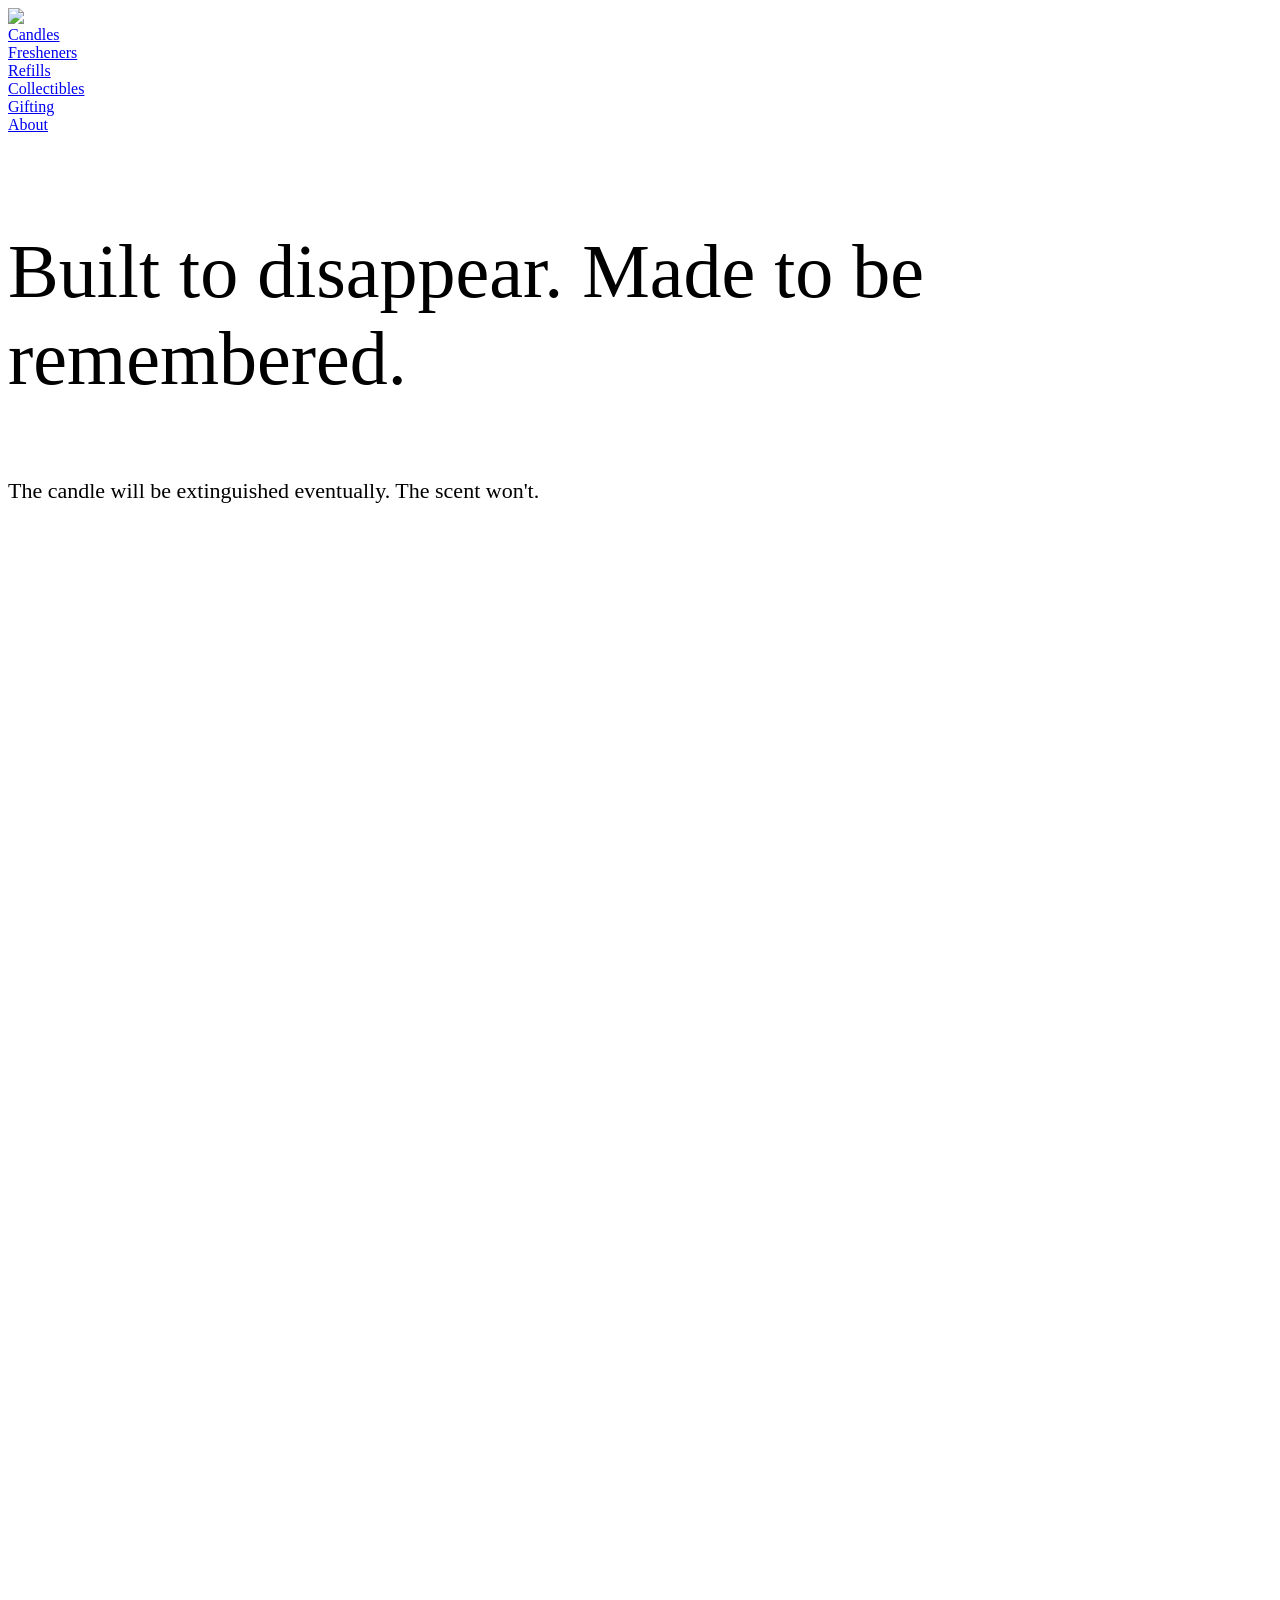
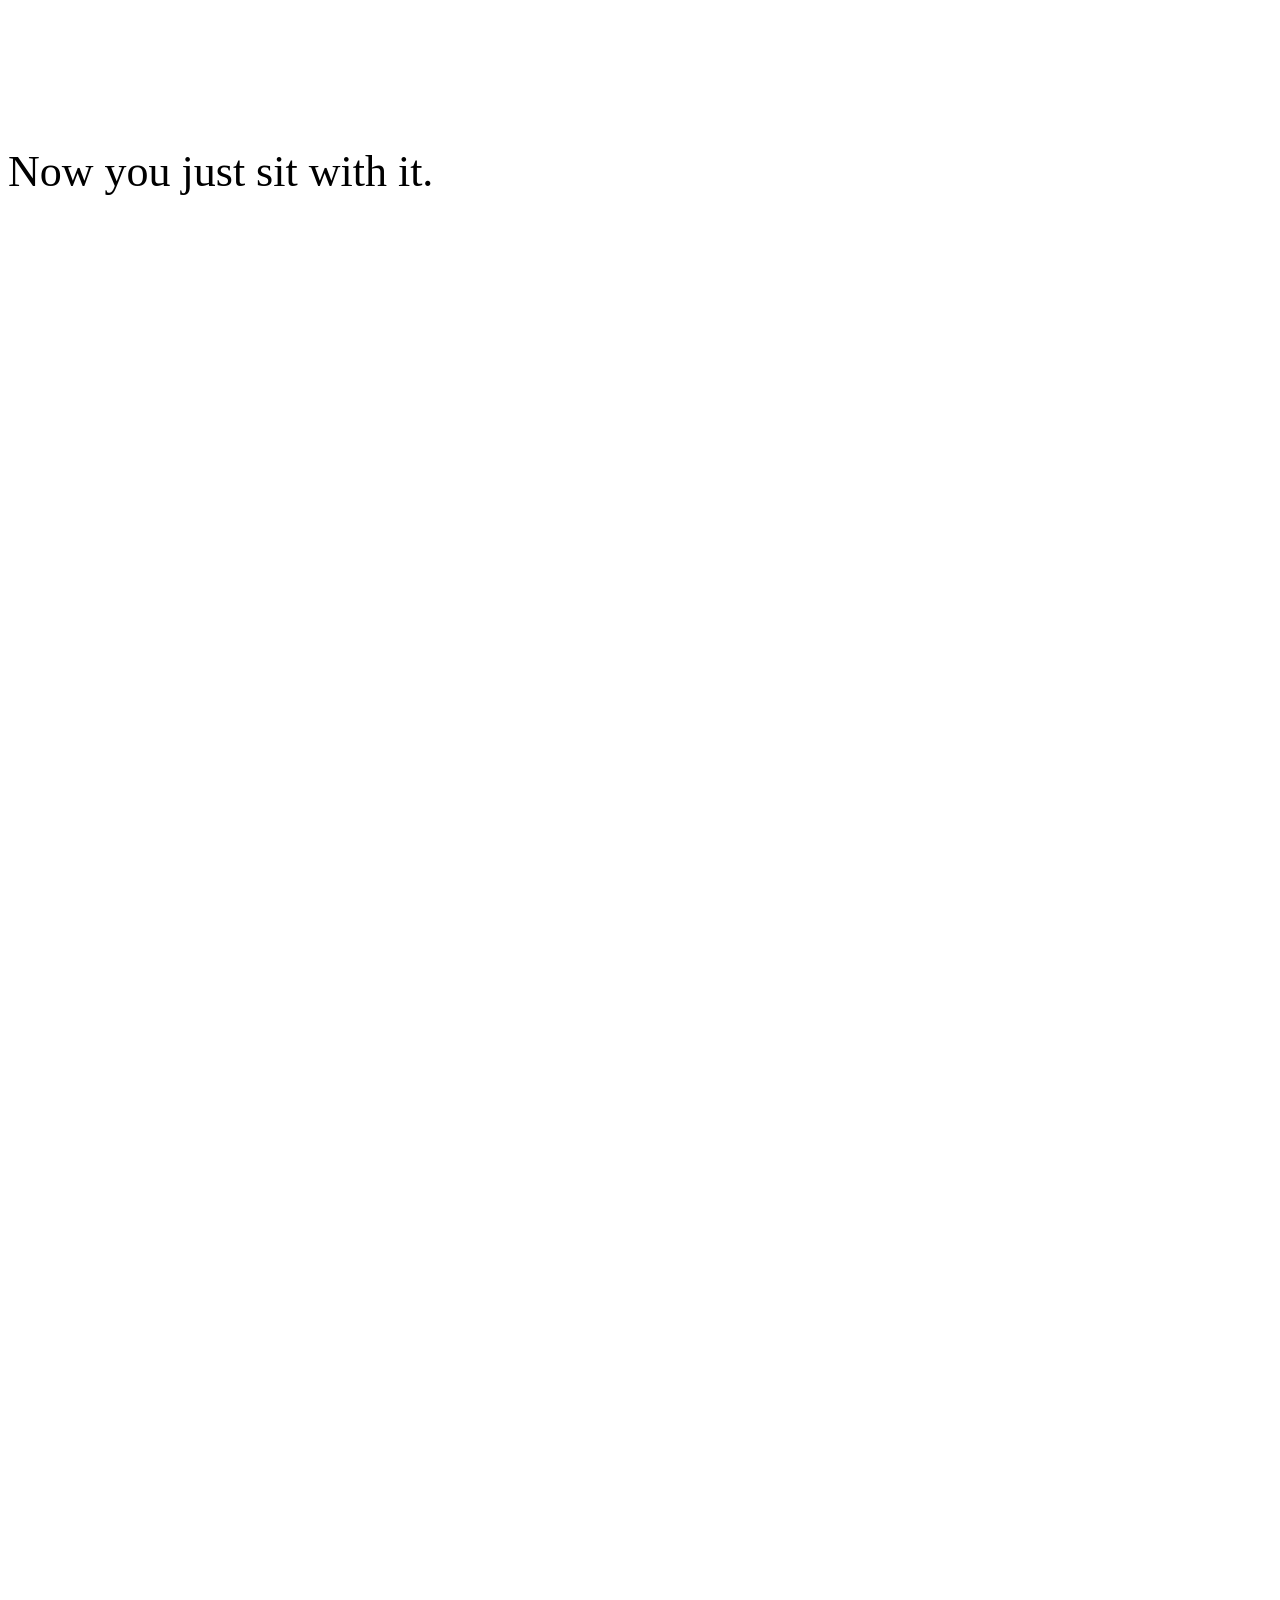
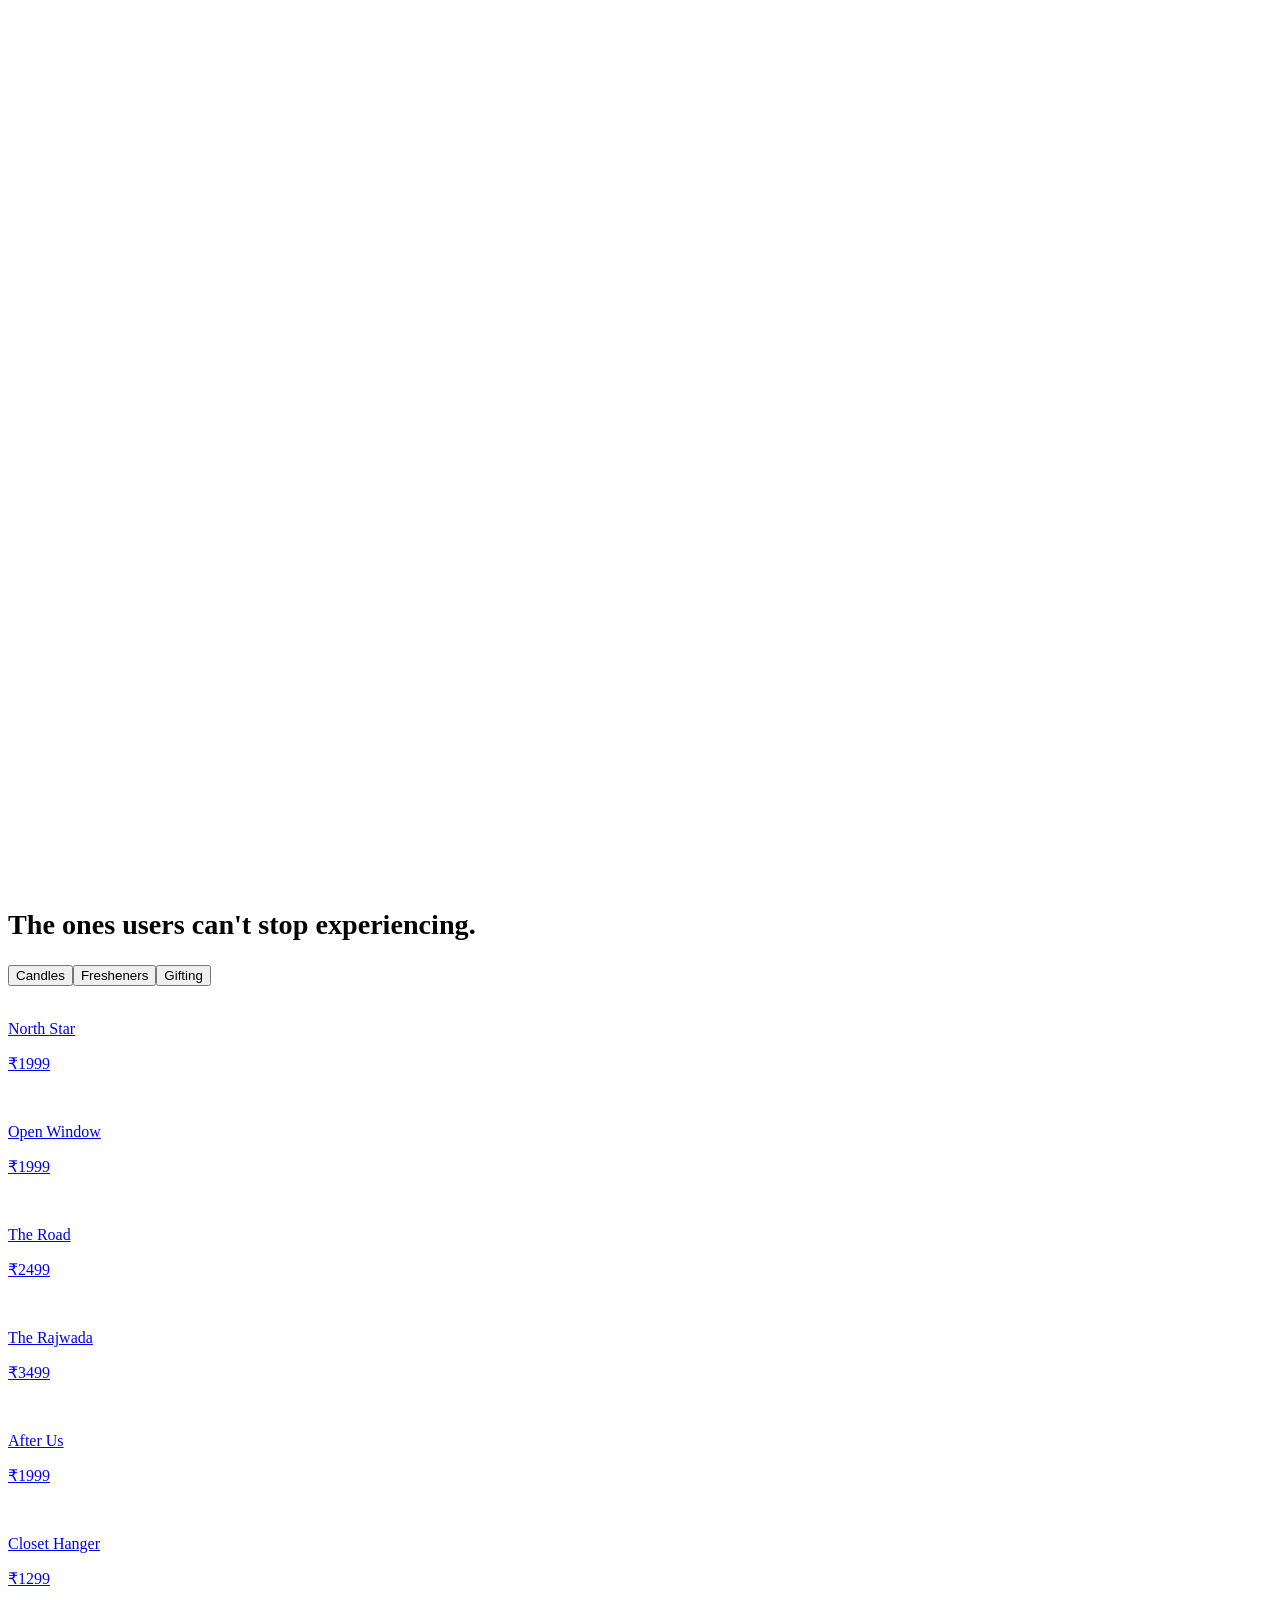
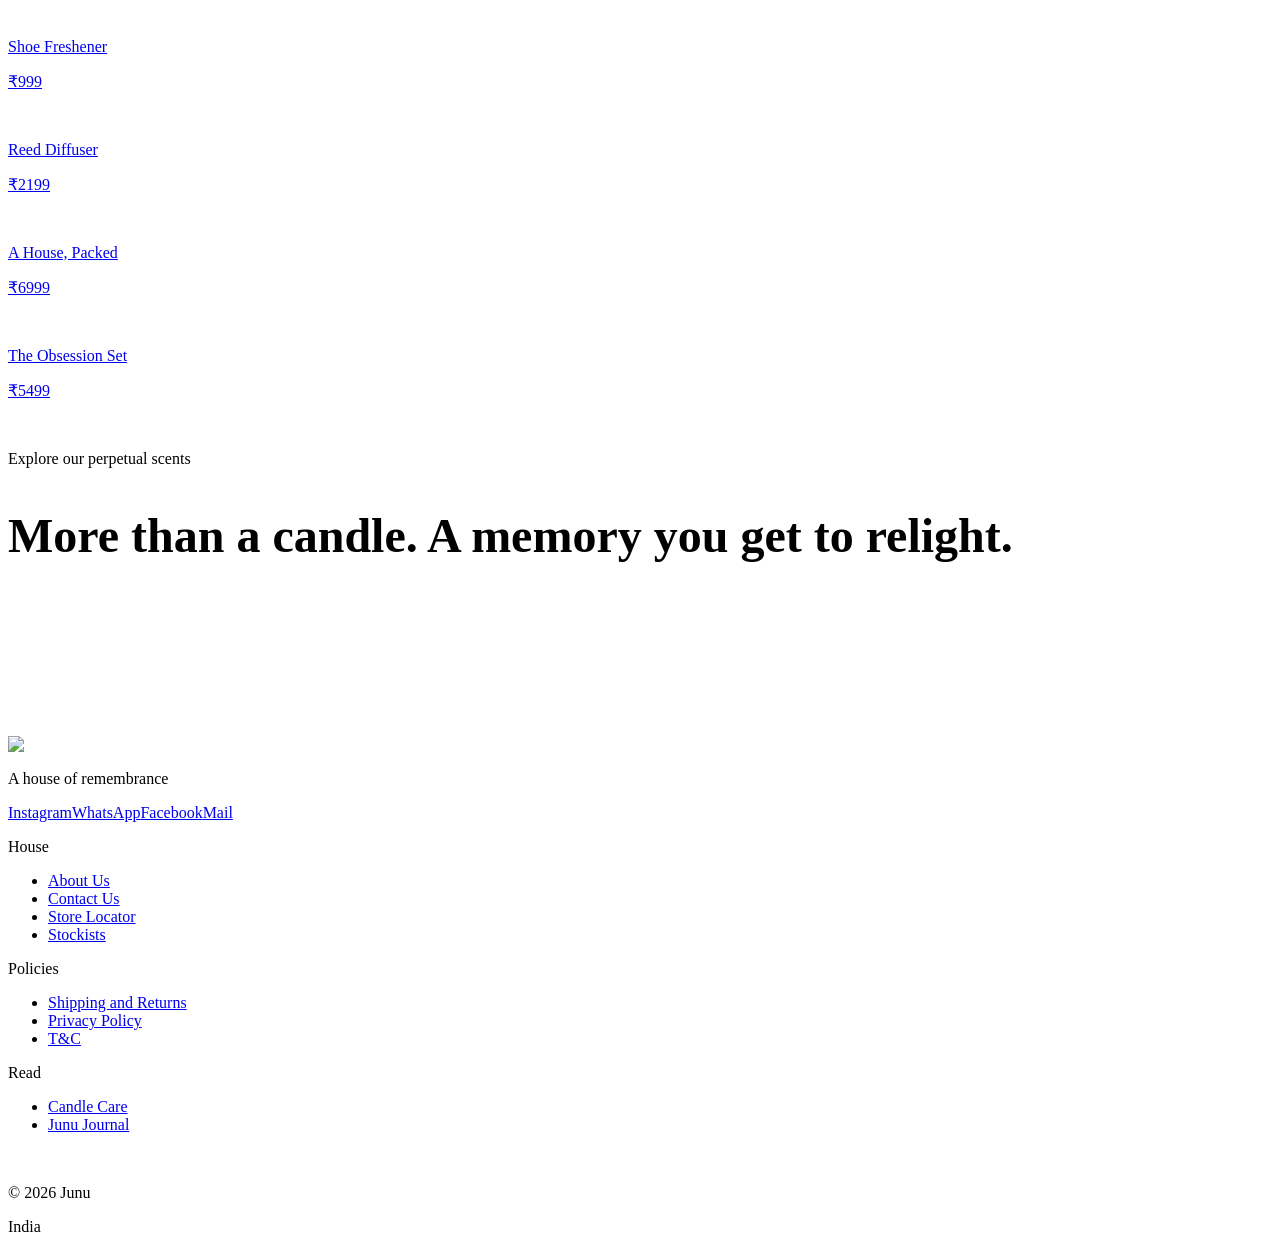
==== index.html @ 94369560 "Fix circular font-editorial CSS variable, add footer breathing room" ====
<!DOCTYPE html><html lang="en" class="poiret_one_6347d8b3-module__dmHwAW__variable cormorant_301dfe17-module__7W3X9q__variable h-full"><head><meta charSet="utf-8"/><meta name="viewport" content="width=device-width, initial-scale=1"/><link rel="preload" href="/junu-uber-luxury/_next/static/media/05c01535fa71f901-s.p.2sx3y6abg2q3t.woff2" as="font" crossorigin="" type="font/woff2"/><link rel="preload" href="/junu-uber-luxury/_next/static/media/61f83d1116c3c119-s.p.1i770ixt5m62g.woff2" as="font" crossorigin="" type="font/woff2"/><link rel="preload" href="/junu-uber-luxury/_next/static/media/daa29454a3e61cb2-s.p.25_z0nxfvnd9o.woff2" as="font" crossorigin="" type="font/woff2"/><link rel="preload" as="image" href="/junu-uber-luxury/logo-light.png"/><link rel="preload" as="image" href="/junu-uber-luxury/images/ritual/02-light.jpg"/><link rel="preload" as="image" href="/junu-uber-luxury/images/ritual/00-place.jpg"/><link rel="preload" as="image" href="/junu-uber-luxury/images/ritual/01-lid.jpg"/><link rel="preload" as="image" href="/junu-uber-luxury/images/ritual/03-left.jpg"/><link rel="preload" as="image" href="/junu-uber-luxury/images/products/about-smoke.jpg"/><link rel="preload" as="image" href="/junu-uber-luxury/images/products/mega-special.jpg"/><link rel="preload" as="image" href="/junu-uber-luxury/images/products/mega-gift.jpg"/><link rel="preload" as="image" href="/junu-uber-luxury/images/products/mega-accessories.jpg"/><link rel="preload" as="image" href="/junu-uber-luxury/images/ritual/05-settle.jpg"/><link rel="stylesheet" href="/junu-uber-luxury/_next/static/chunks/2dupgeg05jb4b.css" data-precedence="next"/><link rel="preload" as="script" fetchPriority="low" href="/junu-uber-luxury/_next/static/chunks/12aruqaur5huj.js"/><script src="/junu-uber-luxury/_next/static/chunks/2mu0xs1ry78cy.js" async=""></script><script src="/junu-uber-luxury/_next/static/chunks/1j_9b-l0n6u-t.js" async=""></script><script src="/junu-uber-luxury/_next/static/chunks/turbopack-2osn3d9z5rxp9.js" async=""></script><script src="/junu-uber-luxury/_next/static/chunks/3fntmmi971322.js" async=""></script><script src="/junu-uber-luxury/_next/static/chunks/0r5b-tamq4pbx.js" async=""></script><link rel="preload" href="/junu-uber-luxury/images/products/after.jpg" as="image"/><link rel="preload" as="image" href="/junu-uber-luxury/images/products/ethereal.jpg"/><link rel="preload" as="image" href="/junu-uber-luxury/images/products/window.jpg"/><link rel="preload" as="image" href="/junu-uber-luxury/images/products/road.jpg"/><link rel="preload" as="image" href="/junu-uber-luxury/images/products/court.jpg"/><link rel="preload" as="image" href="/junu-uber-luxury/images/products/closet-hanger.png"/><link rel="preload" as="image" href="/junu-uber-luxury/images/products/mega-shoe.jpg"/><link rel="preload" as="image" href="/junu-uber-luxury/images/products/mega-reed.jpg"/><link rel="preload" as="image" href="/junu-uber-luxury/images/products/gift.jpg"/><link rel="preload" as="image" href="/junu-uber-luxury/images/products/obsession.jpg"/><meta name="next-size-adjust" content=""/><title>Junu</title><meta name="description" content="A room, lit before you get there."/><script src="/junu-uber-luxury/_next/static/chunks/0cz1d0mv5g_q7.js" noModule=""></script></head><body class="h-full antialiased"><div hidden=""><!--$--><!--/$--></div><div class="film-grain" aria-hidden="true"></div><header class="fixed inset-x-0 top-0 z-50 transition-colors duration-500 bg-transparent"><div class="grid grid-cols-[1fr_auto_1fr] items-center px-6 md:px-10 h-[76px]"><img alt="Junu" width="112" height="30" decoding="async" data-nimg="1" class="h-6 w-auto justify-self-start" style="color:transparent" src="/junu-uber-luxury/logo-light.png"/><nav class="hidden md:flex items-center gap-8 justify-self-center"><div><a href="#" class="small-caps-link text-beige opacity-80 hover:opacity-100 transition-opacity">Candles</a></div><div><a href="#" class="small-caps-link text-beige opacity-80 hover:opacity-100 transition-opacity">Fresheners</a></div><div><a href="#" class="small-caps-link text-beige opacity-80 hover:opacity-100 transition-opacity">Refills</a></div><div><a href="#" class="small-caps-link text-beige opacity-80 hover:opacity-100 transition-opacity">Collectibles</a></div><div><a href="#" class="small-caps-link text-beige opacity-80 hover:opacity-100 transition-opacity">Gifting</a></div><div><a href="#" class="small-caps-link text-beige opacity-80 hover:opacity-100 transition-opacity">About</a></div></nav></div></header><main><section class="relative h-[100dvh] w-full overflow-hidden bg-burgundy"><img src="/junu-uber-luxury/images/ritual/02-light.jpg" alt="" class="hero-drift absolute inset-0 h-full w-full object-cover" style="object-position:40% 30%"/><div class="relative z-10 h-full flex flex-col items-center justify-end text-center px-6" style="padding-bottom:clamp(150px, 24vh, 230px)"><p class="font-editorial font-semibold text-beige leading-[1.12] balance max-w-4xl hero-rise" style="font-size:clamp(34px, 6.4vw, 76px);animation-delay:0.4s">Built to disappear. Made to be remembered.</p><p class="mt-5 font-editorial italic font-light text-beige/75 balance max-w-xl hero-rise" style="font-size:clamp(17px, 1.9vw, 22px);animation-delay:0.95s">The candle will be extinguished eventually. The scent won&#x27;t.</p></div></section><section class="relative bg-beige" style="height:640vh"><div class="sticky top-0 h-[100dvh] relative overflow-hidden bg-beige"><div class="absolute overflow-hidden bg-beige" style="inset:66% 38% 6% 38%;opacity:0"><img src="/junu-uber-luxury/images/ritual/00-place.jpg" alt="" class="absolute inset-0 h-full w-full object-cover"/></div><img src="/junu-uber-luxury/images/ritual/01-lid.jpg" alt="" class="absolute inset-0 h-full w-full object-cover" style="clip-path:inset(0 100% 0 0);transform:scale(1)"/><img src="/junu-uber-luxury/images/ritual/03-left.jpg" alt="" class="absolute inset-0 h-full w-full object-cover" style="clip-path:inset(0 100% 0 0);transform:scale(1)"/><div class="absolute overflow-hidden bg-beige transition-all duration-500 ease-out" style="inset:10% 72% 58% 8%;opacity:0;transform:translate3d(0, 14px, 0)"><img src="/junu-uber-luxury/images/products/about-smoke.jpg" alt="" class="absolute inset-0 h-full w-full object-cover"/></div><div class="absolute overflow-hidden bg-beige transition-all duration-500 ease-out" style="inset:8% 8% 60% 72%;opacity:0;transform:translate3d(0, 14px, 0)"><img src="/junu-uber-luxury/images/products/mega-special.jpg" alt="" class="absolute inset-0 h-full w-full object-cover"/></div><div class="absolute overflow-hidden bg-beige transition-all duration-500 ease-out" style="inset:60% 72% 8% 8%;opacity:0;transform:translate3d(0, 14px, 0)"><img src="/junu-uber-luxury/images/products/mega-gift.jpg" alt="" class="absolute inset-0 h-full w-full object-cover"/></div><div class="absolute overflow-hidden bg-beige transition-all duration-500 ease-out" style="inset:58% 8% 10% 70%;opacity:0;transform:translate3d(0, 14px, 0)"><img src="/junu-uber-luxury/images/products/mega-accessories.jpg" alt="" class="absolute inset-0 h-full w-full object-cover"/></div><div class="absolute inset-0 z-10 flex flex-col items-center justify-center text-center px-6" style="opacity:0;pointer-events:none"><p class="font-editorial font-light italic text-burgundy balance max-w-3xl" style="font-size:clamp(30px, 5vw, 58px);line-height:1.2"><span class="inline-block w-[2px] md:w-[3px] -mb-1 ml-1 bg-burgundy align-middle" style="height:0.85em;opacity:1;animation:typewriter-cursor 0.9s step-end infinite"></span></p><p class="mt-8 font-editorial font-light text-burgundy/65 transition-opacity duration-700" style="font-size:clamp(18px, 1.8vw, 22px);opacity:0">People have been doing this since before anyone called it a ritual.</p></div><div class="absolute inset-0 z-10 flex flex-col justify-end px-6 md:px-16 pb-32 md:pb-44"><div class="relative max-w-2xl" style="min-height:3.5em"><p class="absolute inset-x-0 bottom-0 font-editorial font-light italic leading-[1.2] balance text-beige" style="font-size:clamp(28px, 4vw, 52px);opacity:0">Not a scent. A memory, mid-formation.</p><p class="absolute inset-x-0 bottom-0 font-editorial font-light italic leading-[1.2] balance text-beige" style="font-size:clamp(28px, 4vw, 52px);opacity:0;clip-path:inset(0 100% 0 0)">Lift the lid. The room can already smell what&#x27;s coming.</p><p class="absolute inset-x-0 bottom-0 font-editorial font-light italic leading-[1.2] balance text-beige" style="font-size:clamp(28px, 4vw, 52px);opacity:0;clip-path:inset(0 100% 0 0)">One match. The flame will go out.</p><p class="absolute inset-x-0 bottom-0 font-editorial font-light italic leading-[1.2] balance text-beige" style="font-size:clamp(28px, 4vw, 52px);opacity:0">What it lights stays.</p></div></div></div><style>
        @keyframes typewriter-cursor {
          0%, 50% { opacity: 1; }
          50.01%, 100% { opacity: 0; }
        }
      </style></section><div class="bg-beige flex flex-col items-center justify-center gap-8 px-6 text-center" style="height:40vh"><p class="font-editorial italic font-medium text-burgundy" style="font-size:clamp(28px, 3.6vw, 44px)">Now you just sit with it.</p><span class="block w-10 h-px bg-burgundy/25"></span></div><section class="relative bg-beige" style="height:220vh"><div class="sticky top-0 h-[100dvh] relative overflow-hidden bg-beige"><div class="absolute overflow-hidden bg-ink" style="inset:0% 0% 0% 0%;border:0px solid var(--color-beige)"><img src="/junu-uber-luxury/images/ritual/05-settle.jpg" alt="" class="absolute inset-0 h-full w-full object-cover" style="object-position:18% 30%;transform:scale(1.45)"/></div><div class="absolute flex items-end" style="top:66%;right:40%;bottom:10%;left:6%"><p class="font-editorial italic font-light balance" style="font-size:clamp(22px, 2.8vw, 34px);opacity:0;color:rgb(219, 201, 193)">Long after the wax is gone, the room still remembers how it felt.</p></div></div></section><section class="bg-beige py-20 md:py-28"><div class="flex flex-col md:flex-row md:items-end justify-between gap-6 px-6 md:px-16 mb-10"><h2 class="font-editorial font-light italic text-burgundy md:whitespace-nowrap" style="font-size:clamp(18px, 2.2vw, 30px)">The ones users can&#x27;t stop experiencing.</h2><div class="flex gap-3"><button class="small-caps-link px-4 py-2 rounded-md border transition-colors bg-burgundy text-beige border-burgundy">Candles</button><button class="small-caps-link px-4 py-2 rounded-md border transition-colors border-burgundy/30 text-burgundy/70 hover:border-burgundy">Fresheners</button><button class="small-caps-link px-4 py-2 rounded-md border transition-colors border-burgundy/30 text-burgundy/70 hover:border-burgundy">Gifting</button></div></div><div class="flex gap-6 overflow-x-auto px-6 md:px-16 pb-4 snap-x snap-mandatory" style="scrollbar-width:none"><a href="#" data-category="Candles" class="group shrink-0 w-[240px] md:w-[280px] snap-start"><div class="relative aspect-[4/5] overflow-hidden bg-burgundy"><img src="/junu-uber-luxury/images/products/ethereal.jpg" alt="" class="absolute inset-0 h-full w-full object-cover transition-transform duration-700 ease-out group-hover:scale-[1.04]"/></div><div class="flex items-baseline justify-between mt-4"><p class="font-editorial italic text-burgundy">North Star</p><p class="small-caps-link text-burgundy/60">₹1999</p></div></a><a href="#" data-category="Candles" class="group shrink-0 w-[240px] md:w-[280px] snap-start"><div class="relative aspect-[4/5] overflow-hidden bg-burgundy"><img src="/junu-uber-luxury/images/products/window.jpg" alt="" class="absolute inset-0 h-full w-full object-cover transition-transform duration-700 ease-out group-hover:scale-[1.04]"/></div><div class="flex items-baseline justify-between mt-4"><p class="font-editorial italic text-burgundy">Open Window</p><p class="small-caps-link text-burgundy/60">₹1999</p></div></a><a href="#" data-category="Candles" class="group shrink-0 w-[240px] md:w-[280px] snap-start"><div class="relative aspect-[4/5] overflow-hidden bg-burgundy"><img src="/junu-uber-luxury/images/products/road.jpg" alt="" class="absolute inset-0 h-full w-full object-cover transition-transform duration-700 ease-out group-hover:scale-[1.04]"/></div><div class="flex items-baseline justify-between mt-4"><p class="font-editorial italic text-burgundy">The Road</p><p class="small-caps-link text-burgundy/60">₹2499</p></div></a><a href="#" data-category="Candles" class="group shrink-0 w-[240px] md:w-[280px] snap-start"><div class="relative aspect-[4/5] overflow-hidden bg-burgundy"><img src="/junu-uber-luxury/images/products/court.jpg" alt="" class="absolute inset-0 h-full w-full object-cover transition-transform duration-700 ease-out group-hover:scale-[1.04]"/></div><div class="flex items-baseline justify-between mt-4"><p class="font-editorial italic text-burgundy">The Rajwada</p><p class="small-caps-link text-burgundy/60">₹3499</p></div></a><a href="#" data-category="Candles" class="group shrink-0 w-[240px] md:w-[280px] snap-start"><div class="relative aspect-[4/5] overflow-hidden bg-burgundy"><img src="/junu-uber-luxury/images/products/after.jpg" alt="" class="absolute inset-0 h-full w-full object-cover transition-transform duration-700 ease-out group-hover:scale-[1.04]"/></div><div class="flex items-baseline justify-between mt-4"><p class="font-editorial italic text-burgundy">After Us</p><p class="small-caps-link text-burgundy/60">₹1999</p></div></a><a href="#" data-category="Fresheners" class="group shrink-0 w-[240px] md:w-[280px] snap-start"><div class="relative aspect-[4/5] overflow-hidden bg-burgundy"><img src="/junu-uber-luxury/images/products/closet-hanger.png" alt="" class="absolute inset-0 h-full w-full object-cover transition-transform duration-700 ease-out group-hover:scale-[1.04]"/></div><div class="flex items-baseline justify-between mt-4"><p class="font-editorial italic text-burgundy">Closet Hanger</p><p class="small-caps-link text-burgundy/60">₹1299</p></div></a><a href="#" data-category="Fresheners" class="group shrink-0 w-[240px] md:w-[280px] snap-start"><div class="relative aspect-[4/5] overflow-hidden bg-burgundy"><img src="/junu-uber-luxury/images/products/mega-shoe.jpg" alt="" class="absolute inset-0 h-full w-full object-cover transition-transform duration-700 ease-out group-hover:scale-[1.04]"/></div><div class="flex items-baseline justify-between mt-4"><p class="font-editorial italic text-burgundy">Shoe Freshener</p><p class="small-caps-link text-burgundy/60">₹999</p></div></a><a href="#" data-category="Fresheners" class="group shrink-0 w-[240px] md:w-[280px] snap-start"><div class="relative aspect-[4/5] overflow-hidden bg-burgundy"><img src="/junu-uber-luxury/images/products/mega-reed.jpg" alt="" class="absolute inset-0 h-full w-full object-cover transition-transform duration-700 ease-out group-hover:scale-[1.04]"/></div><div class="flex items-baseline justify-between mt-4"><p class="font-editorial italic text-burgundy">Reed Diffuser</p><p class="small-caps-link text-burgundy/60">₹2199</p></div></a><a href="#" data-category="Gifting" class="group shrink-0 w-[240px] md:w-[280px] snap-start"><div class="relative aspect-[4/5] overflow-hidden bg-burgundy"><img src="/junu-uber-luxury/images/products/gift.jpg" alt="" class="absolute inset-0 h-full w-full object-cover transition-transform duration-700 ease-out group-hover:scale-[1.04]"/></div><div class="flex items-baseline justify-between mt-4"><p class="font-editorial italic text-burgundy">A House, Packed</p><p class="small-caps-link text-burgundy/60">₹6999</p></div></a><a href="#" data-category="Gifting" class="group shrink-0 w-[240px] md:w-[280px] snap-start"><div class="relative aspect-[4/5] overflow-hidden bg-burgundy"><img src="/junu-uber-luxury/images/products/obsession.jpg" alt="" class="absolute inset-0 h-full w-full object-cover transition-transform duration-700 ease-out group-hover:scale-[1.04]"/></div><div class="flex items-baseline justify-between mt-4"><p class="font-editorial italic text-burgundy">The Obsession Set</p><p class="small-caps-link text-burgundy/60">₹5499</p></div></a></div></section></main><footer id="invitation" class="relative bg-burgundy text-beige overflow-hidden"><div class="relative w-full overflow-hidden" style="height:320px"><img src="/junu-uber-luxury/images/products/after.jpg" alt="" class="absolute inset-0 h-full w-full object-cover"/><div class="relative z-10 h-full flex flex-col justify-end px-6 md:px-16 py-16 md:py-20"><p class="eyebrow text-green mb-5">Explore our perpetual scents</p><h2 class="font-editorial font-light italic text-beige balance max-w-xl" style="font-size:clamp(28px, 4vw, 48px)">More than a candle. A memory you get to relight.</h2></div></div><div class="px-6 md:px-16 pt-16 md:pt-20 pb-20 grid sm:grid-cols-2 md:grid-cols-4 gap-10"><div><img alt="Junu" loading="lazy" width="88" height="24" decoding="async" data-nimg="1" class="h-5 w-auto mb-5" style="color:transparent" src="/junu-uber-luxury/logo-light.png"/><p class="font-editorial text-beige/70 mb-6">A house of remembrance</p><div class="flex flex-wrap gap-x-5 gap-y-2"><a href="#" class="small-caps-link text-beige/60 hover:text-oud transition-colors">Instagram</a><a href="#" class="small-caps-link text-beige/60 hover:text-oud transition-colors">WhatsApp</a><a href="#" class="small-caps-link text-beige/60 hover:text-oud transition-colors">Facebook</a><a href="#" class="small-caps-link text-beige/60 hover:text-oud transition-colors">Mail</a></div></div><div><p class="small-caps-link text-beige/40 mb-4">House</p><ul class="flex flex-col gap-3"><li><a href="#" class="font-editorial text-beige/80 hover:text-oud transition-colors">About Us</a></li><li><a href="#" class="font-editorial text-beige/80 hover:text-oud transition-colors">Contact Us</a></li><li><a href="#" class="font-editorial text-beige/80 hover:text-oud transition-colors">Store Locator</a></li><li><a href="#" class="font-editorial text-beige/80 hover:text-oud transition-colors">Stockists</a></li></ul></div><div><p class="small-caps-link text-beige/40 mb-4">Policies</p><ul class="flex flex-col gap-3"><li><a href="#" class="font-editorial text-beige/80 hover:text-oud transition-colors">Shipping and Returns</a></li><li><a href="#" class="font-editorial text-beige/80 hover:text-oud transition-colors">Privacy Policy</a></li><li><a href="#" class="font-editorial text-beige/80 hover:text-oud transition-colors">T&amp;C</a></li></ul></div><div><p class="small-caps-link text-beige/40 mb-4">Read</p><ul class="flex flex-col gap-3"><li><a href="#" class="font-editorial text-beige/80 hover:text-oud transition-colors">Candle Care</a></li><li><a href="#" class="font-editorial text-beige/80 hover:text-oud transition-colors">Junu Journal</a></li></ul></div></div><div class="relative"><div class="absolute left-1/2 top-0 -translate-x-1/2 -translate-y-1/2 select-none pointer-events-none" style="width:55%;opacity:0.1"><img src="/junu-uber-luxury/logo-light.png" alt="" class="w-full"/></div><div class="relative px-6 md:px-16 py-6 flex flex-wrap items-center justify-between gap-4"><p class="small-caps-link text-beige/40">© <!-- -->2026<!-- --> Junu</p><p class="small-caps-link text-beige/40">India</p></div></div></footer><!--$--><!--/$--><script src="/junu-uber-luxury/_next/static/chunks/12aruqaur5huj.js" id="_R_" async=""></script><script>(self.__next_f=self.__next_f||[]).push([0])</script><script>self.__next_f.push([1,"1:\"$Sreact.fragment\"\n2:I[39756,[\"/junu-uber-luxury/_next/static/chunks/3fntmmi971322.js\"],\"default\"]\n3:I[37457,[\"/junu-uber-luxury/_next/static/chunks/3fntmmi971322.js\"],\"default\"]\n4:I[42724,[\"/junu-uber-luxury/_next/static/chunks/3fntmmi971322.js\",\"/junu-uber-luxury/_next/static/chunks/0r5b-tamq4pbx.js\"],\"default\"]\n5:I[92349,[\"/junu-uber-luxury/_next/static/chunks/3fntmmi971322.js\",\"/junu-uber-luxury/_next/static/chunks/0r5b-tamq4pbx.js\"],\"default\"]\n6:I[32772,[\"/junu-uber-luxury/_next/static/chunks/3fntmmi971322.js\",\"/junu-uber-luxury/_next/static/chunks/0r5b-tamq4pbx.js\"],\"default\"]\n7:I[74537,[\"/junu-uber-luxury/_next/static/chunks/3fntmmi971322.js\",\"/junu-uber-luxury/_next/static/chunks/0r5b-tamq4pbx.js\"],\"default\"]\n8:I[60334,[\"/junu-uber-luxury/_next/static/chunks/3fntmmi971322.js\",\"/junu-uber-luxury/_next/static/chunks/0r5b-tamq4pbx.js\"],\"default\"]\n9:I[5500,[\"/junu-uber-luxury/_next/static/chunks/3fntmmi971322.js\",\"/junu-uber-luxury/_next/static/chunks/0r5b-tamq4pbx.js\"],\"Image\"]\n11:I[68027,[\"/junu-uber-luxury/_next/static/chunks/3fntmmi971322.js\"],\"default\",1]\n:HL[\"/junu-uber-luxury/_next/static/chunks/2dupgeg05jb4b.css\",\"style\"]\n:HL[\"/junu-uber-luxury/_next/static/media/05c01535fa71f901-s.p.2sx3y6abg2q3t.woff2\",\"font\",{\"crossOrigin\":\"\",\"type\":\"font/woff2\"}]\n:HL[\"/junu-uber-luxury/_next/static/media/61f83d1116c3c119-s.p.1i770ixt5m62g.woff2\",\"font\",{\"crossOrigin\":\"\",\"type\":\"font/woff2\"}]\n:HL[\"/junu-uber-luxury/_next/static/media/daa29454a3e61cb2-s.p.25_z0nxfvnd9o.woff2\",\"font\",{\"crossOrigin\":\"\",\"type\":\"font/woff2\"}]\n:HL[\"/junu-uber-luxury/images/products/after.jpg\",\"image\"]\n"])</script><script>self.__next_f.push([1,"0:{\"P\":null,\"c\":[\"\",\"\"],\"q\":\"\",\"i\":false,\"f\":[[[\"\",{\"children\":[\"__PAGE__\",{},\"$undefined\",\"$undefined\",4608]},\"$undefined\",\"$undefined\",4624],[[\"$\",\"$1\",\"c\",{\"children\":[[[\"$\",\"link\",\"0\",{\"rel\":\"stylesheet\",\"href\":\"/junu-uber-luxury/_next/static/chunks/2dupgeg05jb4b.css\",\"precedence\":\"next\",\"crossOrigin\":\"$undefined\",\"nonce\":\"$undefined\"}],[\"$\",\"script\",\"script-0\",{\"src\":\"/junu-uber-luxury/_next/static/chunks/3fntmmi971322.js\",\"async\":true,\"nonce\":\"$undefined\"}]],[\"$\",\"html\",null,{\"lang\":\"en\",\"className\":\"poiret_one_6347d8b3-module__dmHwAW__variable cormorant_301dfe17-module__7W3X9q__variable h-full\",\"suppressHydrationWarning\":true,\"children\":[\"$\",\"body\",null,{\"className\":\"h-full antialiased\",\"children\":[[\"$\",\"div\",null,{\"className\":\"film-grain\",\"aria-hidden\":\"true\"}],[\"$\",\"$L2\",null,{\"parallelRouterKey\":\"children\",\"error\":\"$undefined\",\"errorStyles\":\"$undefined\",\"errorScripts\":\"$undefined\",\"template\":[\"$\",\"$L3\",null,{}],\"templateStyles\":\"$undefined\",\"templateScripts\":\"$undefined\",\"notFound\":[[[\"$\",\"title\",null,{\"children\":\"404: This page could not be found.\"}],[\"$\",\"div\",null,{\"style\":{\"fontFamily\":\"system-ui,\\\"Segoe UI\\\",Roboto,Helvetica,Arial,sans-serif,\\\"Apple Color Emoji\\\",\\\"Segoe UI Emoji\\\"\",\"height\":\"100vh\",\"textAlign\":\"center\",\"display\":\"flex\",\"flexDirection\":\"column\",\"alignItems\":\"center\",\"justifyContent\":\"center\"},\"children\":[\"$\",\"div\",null,{\"children\":[[\"$\",\"style\",null,{\"dangerouslySetInnerHTML\":{\"__html\":\"body{color:#000;background:#fff;margin:0}.next-error-h1{border-right:1px solid rgba(0,0,0,.3)}@media (prefers-color-scheme:dark){body{color:#fff;background:#000}.next-error-h1{border-right:1px solid rgba(255,255,255,.3)}}\"}}],[\"$\",\"h1\",null,{\"className\":\"next-error-h1\",\"style\":{\"display\":\"inline-block\",\"margin\":\"0 20px 0 0\",\"padding\":\"0 23px 0 0\",\"fontSize\":24,\"fontWeight\":500,\"verticalAlign\":\"top\",\"lineHeight\":\"49px\"},\"children\":404}],[\"$\",\"div\",null,{\"style\":{\"display\":\"inline-block\"},\"children\":[\"$\",\"h2\",null,{\"style\":{\"fontSize\":14,\"fontWeight\":400,\"lineHeight\":\"49px\",\"margin\":0},\"children\":\"This page could not be found.\"}]}]]}]}]],[]],\"forbidden\":\"$undefined\",\"unauthorized\":\"$undefined\"}]]}]}]]}],{\"children\":[[\"$\",\"$1\",\"c\",{\"children\":[[[\"$\",\"$L4\",null,{}],[\"$\",\"main\",null,{\"children\":[[\"$\",\"$L5\",null,{}],[\"$\",\"$L6\",null,{}],[\"$\",\"div\",null,{\"className\":\"bg-beige flex flex-col items-center justify-center gap-8 px-6 text-center\",\"style\":{\"height\":\"40vh\"},\"children\":[[\"$\",\"p\",null,{\"className\":\"font-editorial italic font-medium text-burgundy\",\"style\":{\"fontSize\":\"clamp(28px, 3.6vw, 44px)\"},\"children\":\"Now you just sit with it.\"}],[\"$\",\"span\",null,{\"className\":\"block w-10 h-px bg-burgundy/25\"}]]}],[\"$\",\"$L7\",null,{}],[\"$\",\"$L8\",null,{}]]}],[\"$\",\"footer\",null,{\"id\":\"invitation\",\"className\":\"relative bg-burgundy text-beige overflow-hidden\",\"children\":[[\"$\",\"div\",null,{\"className\":\"relative w-full overflow-hidden\",\"style\":{\"height\":\"320px\"},\"children\":[[\"$\",\"img\",null,{\"src\":\"/junu-uber-luxury/images/products/after.jpg\",\"alt\":\"\",\"className\":\"absolute inset-0 h-full w-full object-cover\"}],[\"$\",\"div\",null,{\"className\":\"relative z-10 h-full flex flex-col justify-end px-6 md:px-16 py-16 md:py-20\",\"children\":[[\"$\",\"p\",null,{\"className\":\"eyebrow text-green mb-5\",\"children\":\"Explore our perpetual scents\"}],[\"$\",\"h2\",null,{\"className\":\"font-editorial font-light italic text-beige balance max-w-xl\",\"style\":{\"fontSize\":\"clamp(28px, 4vw, 48px)\"},\"children\":\"More than a candle. A memory you get to relight.\"}]]}]]}],[\"$\",\"div\",null,{\"className\":\"px-6 md:px-16 pt-16 md:pt-20 pb-20 grid sm:grid-cols-2 md:grid-cols-4 gap-10\",\"children\":[[\"$\",\"div\",null,{\"children\":[[\"$\",\"$L9\",null,{\"src\":\"/junu-uber-luxury/logo-light.png\",\"alt\":\"Junu\",\"width\":88,\"height\":24,\"unoptimized\":true,\"className\":\"h-5 w-auto mb-5\"}],[\"$\",\"p\",null,{\"className\":\"font-editorial text-beige/70 mb-6\",\"children\":\"A house of remembrance\"}],[\"$\",\"div\",null,{\"className\":\"flex flex-wrap gap-x-5 gap-y-2\",\"children\":[[\"$\",\"a\",\"Instagram\",{\"href\":\"#\",\"className\":\"small-caps-link text-beige/60 hover:text-oud transition-colors\",\"children\":\"Instagram\"}],[\"$\",\"a\",\"WhatsApp\",{\"href\":\"#\",\"className\":\"small-caps-link text-beige/60 hover:text-oud transition-colors\",\"children\":\"WhatsApp\"}],[\"$\",\"a\",\"Facebook\",{\"href\":\"#\",\"className\":\"small-caps-link text-beige/60 hover:text-oud transition-colors\",\"children\":\"Facebook\"}],[\"$\",\"a\",\"Mail\",{\"href\":\"#\",\"className\":\"small-caps-link text-beige/60 hover:text-oud transition-colors\",\"children\":\"Mail\"}]]}]]}],[[\"$\",\"div\",\"House\",{\"children\":[[\"$\",\"p\",null,{\"className\":\"small-caps-link text-beige/40 mb-4\",\"children\":\"House\"}],\"$La\"]}],\"$Lb\",\"$Lc\"]]}],\"$Ld\"]}]],[\"$Le\"],\"$Lf\"]}],{},null,false,null]},null,false,null],\"$L10\",false]],\"m\":\"$undefined\",\"G\":[\"$11\",[\"$L12\"]],\"S\":true,\"h\":null,\"r\":\"$undefined\",\"s\":\"$undefined\",\"a\":\"$undefined\",\"l\":\"$undefined\",\"p\":\"$undefined\",\"d\":\"$undefined\",\"b\":\"F8zhwOxYKg_rbvKmtNZIT\"}\n"])</script><script>self.__next_f.push([1,"13:I[97367,[\"/junu-uber-luxury/_next/static/chunks/3fntmmi971322.js\"],\"OutletBoundary\"]\n14:\"$Sreact.suspense\"\n16:I[97367,[\"/junu-uber-luxury/_next/static/chunks/3fntmmi971322.js\"],\"ViewportBoundary\"]\n18:I[97367,[\"/junu-uber-luxury/_next/static/chunks/3fntmmi971322.js\"],\"MetadataBoundary\"]\n:HL[\"/junu-uber-luxury/logo-light.png\",\"image\"]\na:[\"$\",\"ul\",null,{\"className\":\"flex flex-col gap-3\",\"children\":[[\"$\",\"li\",\"About Us\",{\"children\":[\"$\",\"a\",null,{\"href\":\"#\",\"className\":\"font-editorial text-beige/80 hover:text-oud transition-colors\",\"children\":\"About Us\"}]}],[\"$\",\"li\",\"Contact Us\",{\"children\":[\"$\",\"a\",null,{\"href\":\"#\",\"className\":\"font-editorial text-beige/80 hover:text-oud transition-colors\",\"children\":\"Contact Us\"}]}],[\"$\",\"li\",\"Store Locator\",{\"children\":[\"$\",\"a\",null,{\"href\":\"#\",\"className\":\"font-editorial text-beige/80 hover:text-oud transition-colors\",\"children\":\"Store Locator\"}]}],[\"$\",\"li\",\"Stockists\",{\"children\":[\"$\",\"a\",null,{\"href\":\"#\",\"className\":\"font-editorial text-beige/80 hover:text-oud transition-colors\",\"children\":\"Stockists\"}]}]]}]\nb:[\"$\",\"div\",\"Policies\",{\"children\":[[\"$\",\"p\",null,{\"className\":\"small-caps-link text-beige/40 mb-4\",\"children\":\"Policies\"}],[\"$\",\"ul\",null,{\"className\":\"flex flex-col gap-3\",\"children\":[[\"$\",\"li\",\"Shipping and Returns\",{\"children\":[\"$\",\"a\",null,{\"href\":\"#\",\"className\":\"font-editorial text-beige/80 hover:text-oud transition-colors\",\"children\":\"Shipping and Returns\"}]}],[\"$\",\"li\",\"Privacy Policy\",{\"children\":[\"$\",\"a\",null,{\"href\":\"#\",\"className\":\"font-editorial text-beige/80 hover:text-oud transition-colors\",\"children\":\"Privacy Policy\"}]}],[\"$\",\"li\",\"T\u0026C\",{\"children\":[\"$\",\"a\",null,{\"href\":\"#\",\"className\":\"font-editorial text-beige/80 hover:text-oud transition-colors\",\"children\":\"T\u0026C\"}]}]]}]]}]\nc:[\"$\",\"div\",\"Read\",{\"children\":[[\"$\",\"p\",null,{\"className\":\"small-caps-link text-beige/40 mb-4\",\"children\":\"Read\"}],[\"$\",\"ul\",null,{\"className\":\"flex flex-col gap-3\",\"children\":[[\"$\",\"li\",\"Candle Care\",{\"children\":[\"$\",\"a\",null,{\"href\":\"#\",\"className\":\"font-editorial text-beige/80 hover:text-oud transition-colors\",\"children\":\"Candle Care\"}]}],[\"$\",\"li\",\"Junu Journal\",{\"children\":[\"$\",\"a\",null,{\"href\":\"#\",\"className\":\"font-editorial text-beige/80 hover:text-oud transition-colors\",\"children\":\"Junu Journal\"}]}]]}]]}]\nd:[\"$\",\"div\",null,{\"className\":\"relative\",\"children\":[[\"$\",\"div\",null,{\"className\":\"absolute left-1/2 top-0 -translate-x-1/2 -translate-y-1/2 select-none pointer-events-none\",\"style\":{\"width\":\"55%\",\"opacity\":0.1},\"children\":[\"$\",\"img\",null,{\"src\":\"/junu-uber-luxury/logo-light.png\",\"alt\":\"\",\"className\":\"w-full\"}]}],[\"$\",\"div\",null,{\"className\":\"relative px-6 md:px-16 py-6 flex flex-wrap items-center justify-between gap-4\",\"children\":[[\"$\",\"p\",null,{\"className\":\"small-caps-link text-beige/40\",\"children\":[\"© \",2026,\" Junu\"]}],[\"$\",\"p\",null,{\"className\":\"small-caps-link text-beige/40\",\"children\":\"India\"}]]}]]}]\ne:[\"$\",\"script\",\"script-0\",{\"src\":\"/junu-uber-luxury/_next/static/chunks/0r5b-tamq4pbx.js\",\"async\":true,\"nonce\":\"$undefined\"}]\nf:[\"$\",\"$L13\",null,{\"children\":[\"$\",\"$14\",null,{\"name\":\"Next.MetadataOutlet\",\"children\":\"$@15\"}]}]\n10:[\"$\",\"$1\",\"h\",{\"children\":[null,[\"$\",\"$L16\",null,{\"children\":\"$L17\"}],[\"$\",\"div\",null,{\"hidden\":true,\"children\":[\"$\",\"$L18\",null,{\"children\":[\"$\",\"$14\",null,{\"name\":\"Next.Metadata\",\"children\":\"$L19\"}]}]}],[\"$\",\"meta\",null,{\"name\":\"next-size-adjust\",\"content\":\"\"}]]}]\n12:[\"$\",\"link\",\"0\",{\"rel\":\"stylesheet\",\"href\":\"/junu-uber-luxury/_next/static/chunks/2dupgeg05jb4b.css\",\"precedence\":\"next\",\"crossOrigin\":\"$undefined\",\"nonce\":\"$undefined\"}]\n"])</script><script>self.__next_f.push([1,"17:[[\"$\",\"meta\",\"0\",{\"charSet\":\"utf-8\"}],[\"$\",\"meta\",\"1\",{\"name\":\"viewport\",\"content\":\"width=device-width, initial-scale=1\"}]]\n"])</script><script>self.__next_f.push([1,"15:null\n19:[[\"$\",\"title\",\"0\",{\"children\":\"Junu\"}],[\"$\",\"meta\",\"1\",{\"name\":\"description\",\"content\":\"A room, lit before you get there.\"}]]\n"])</script></body></html>
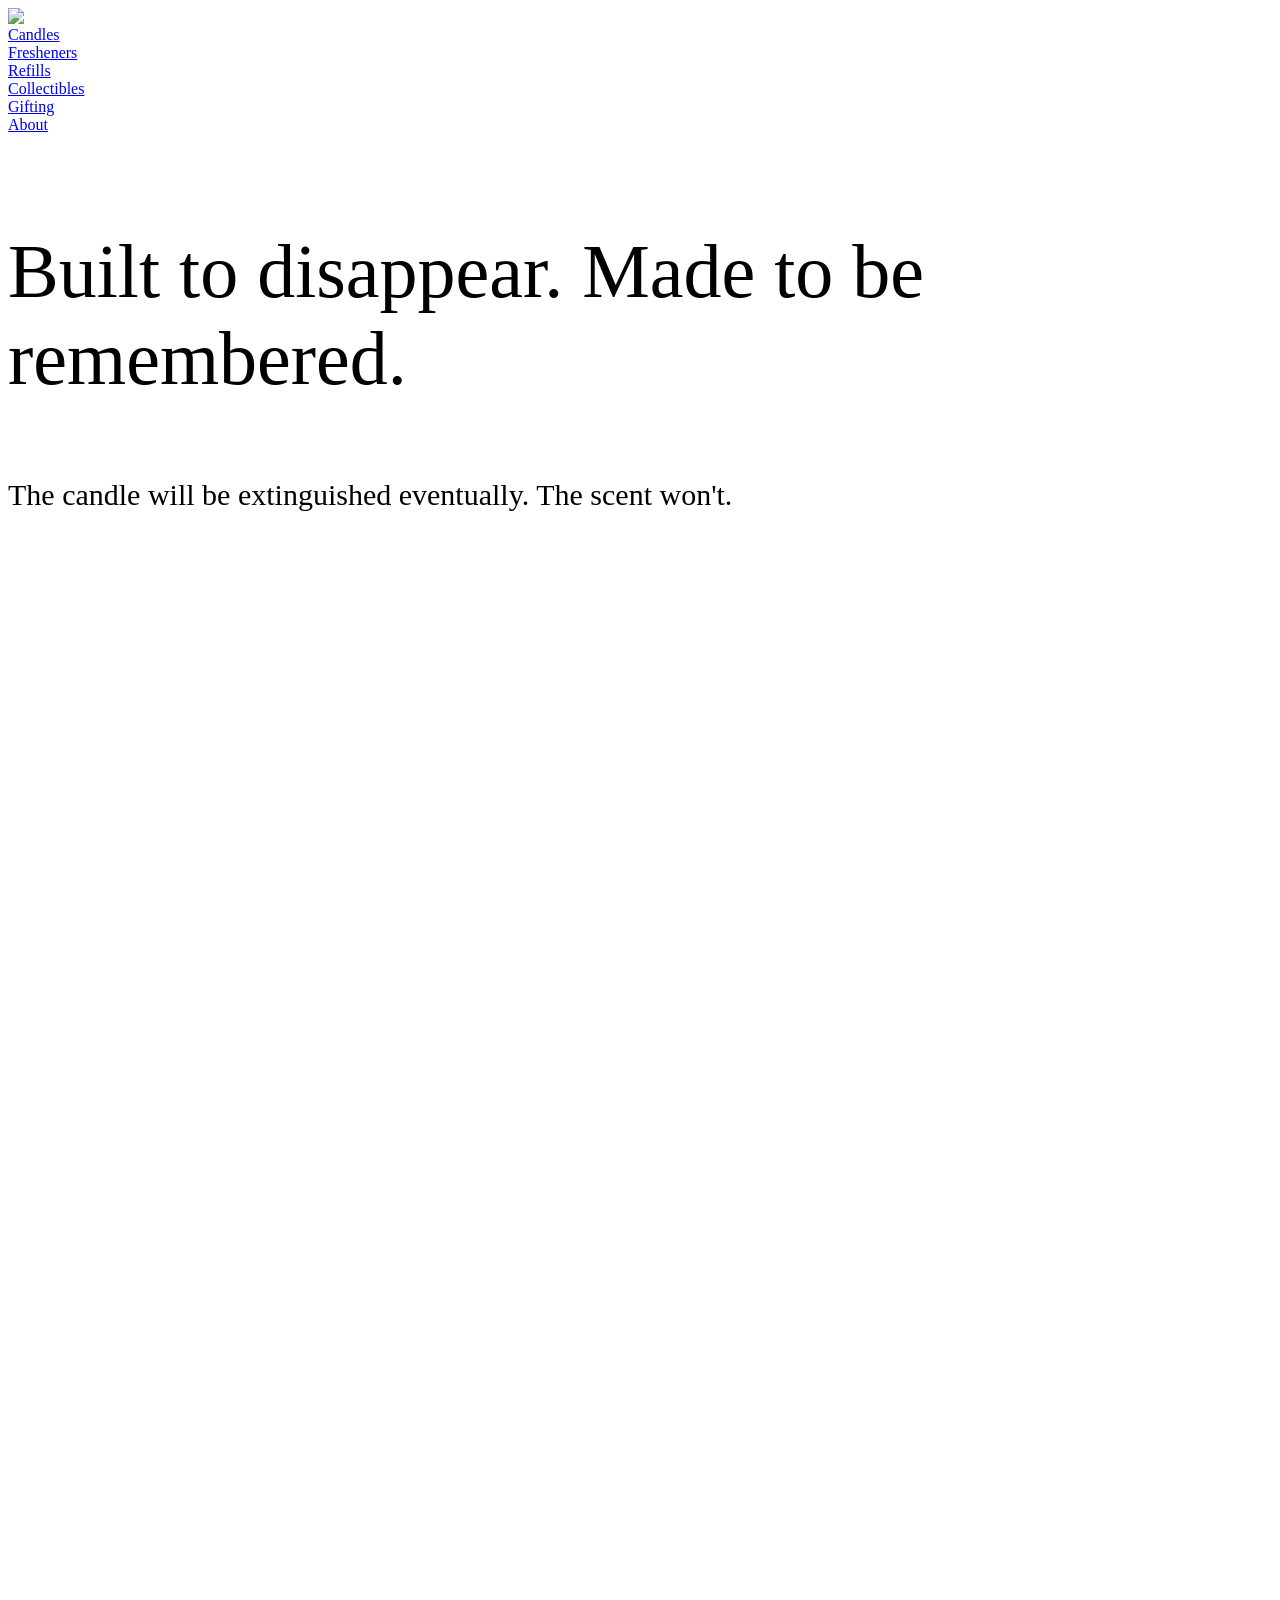
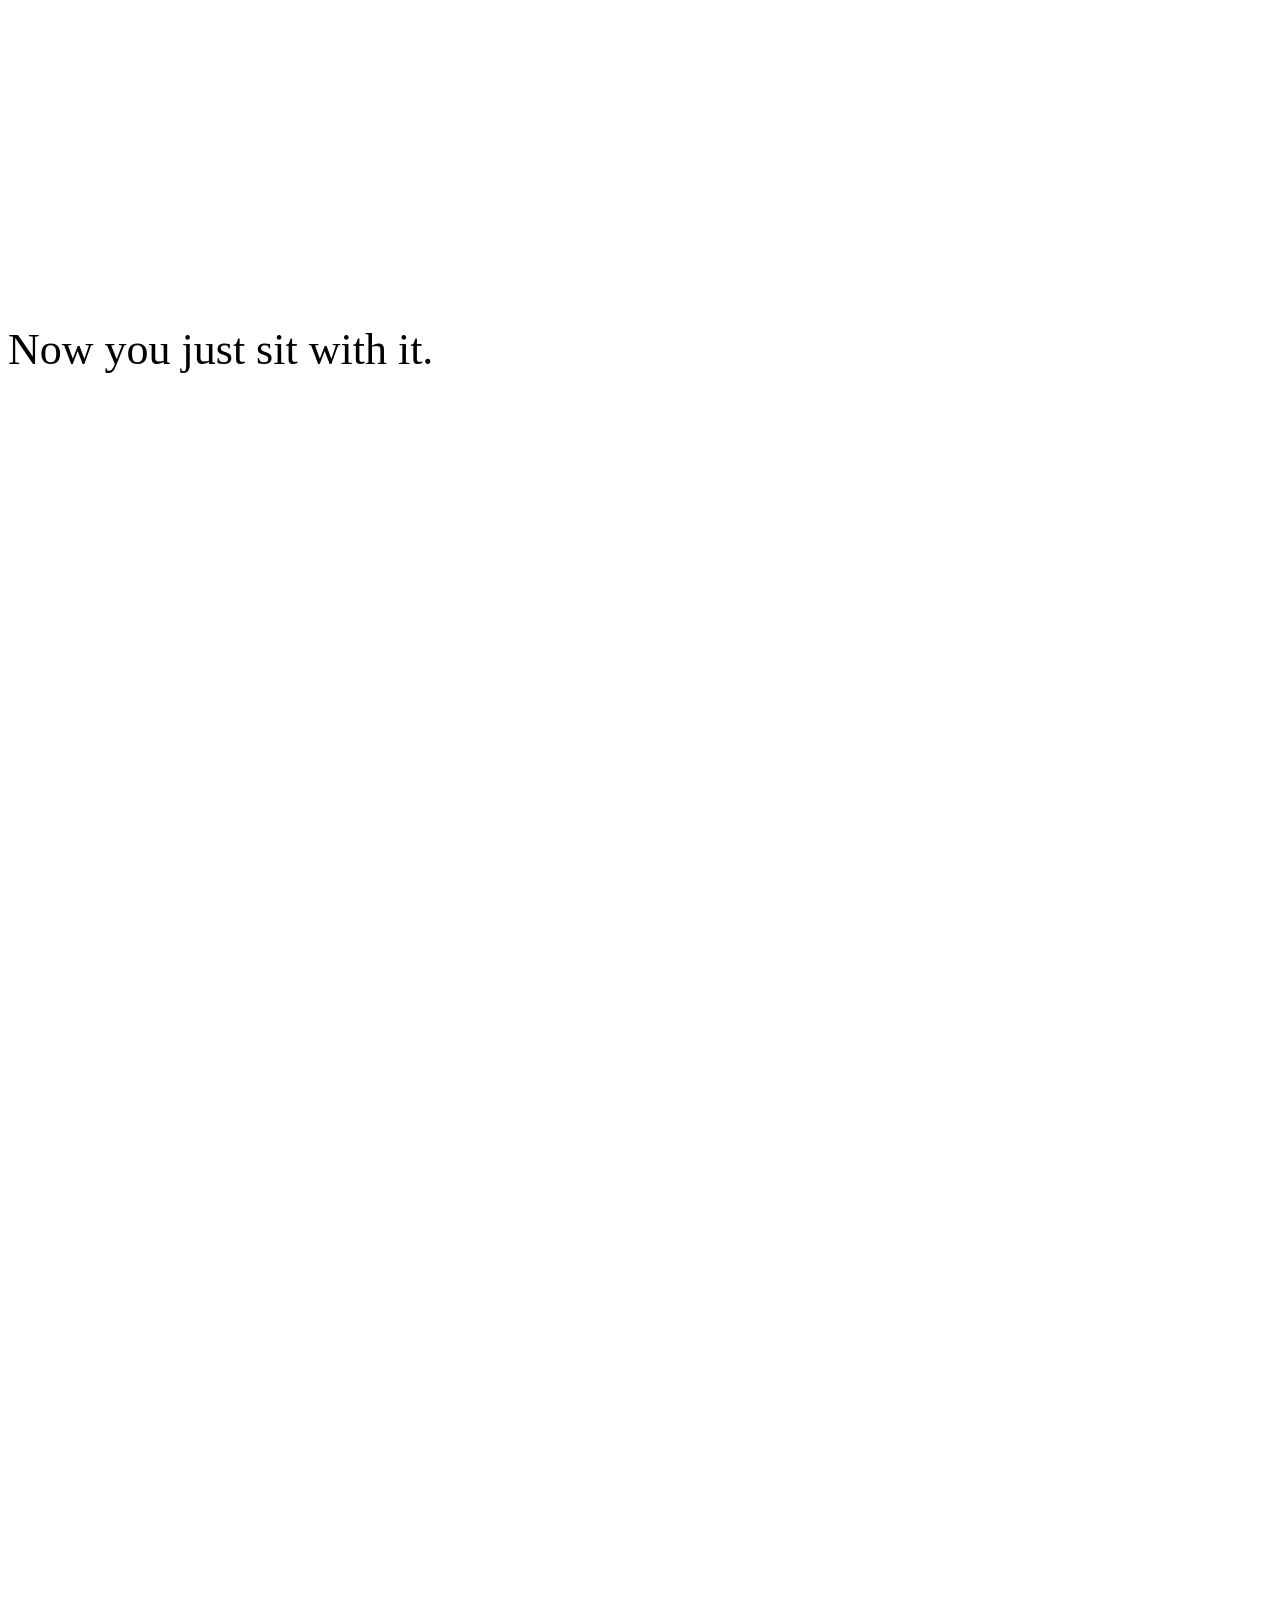
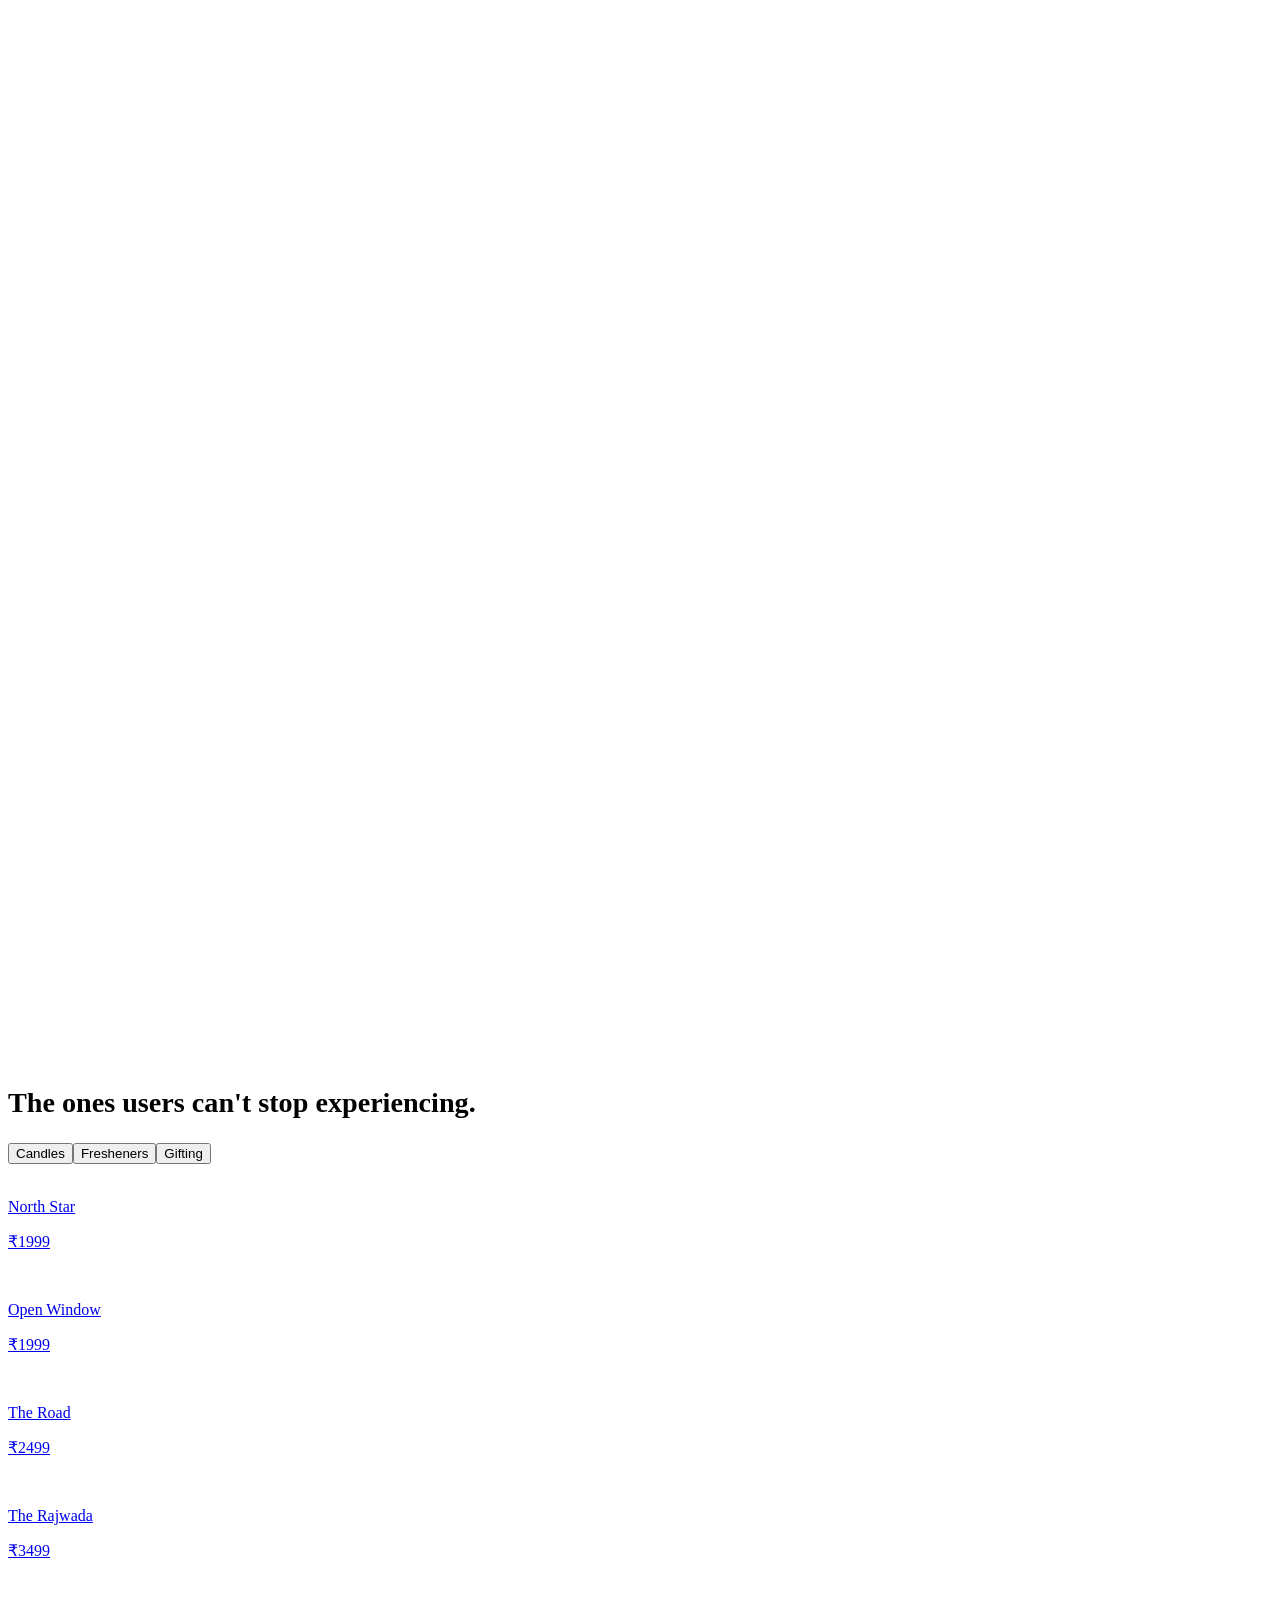
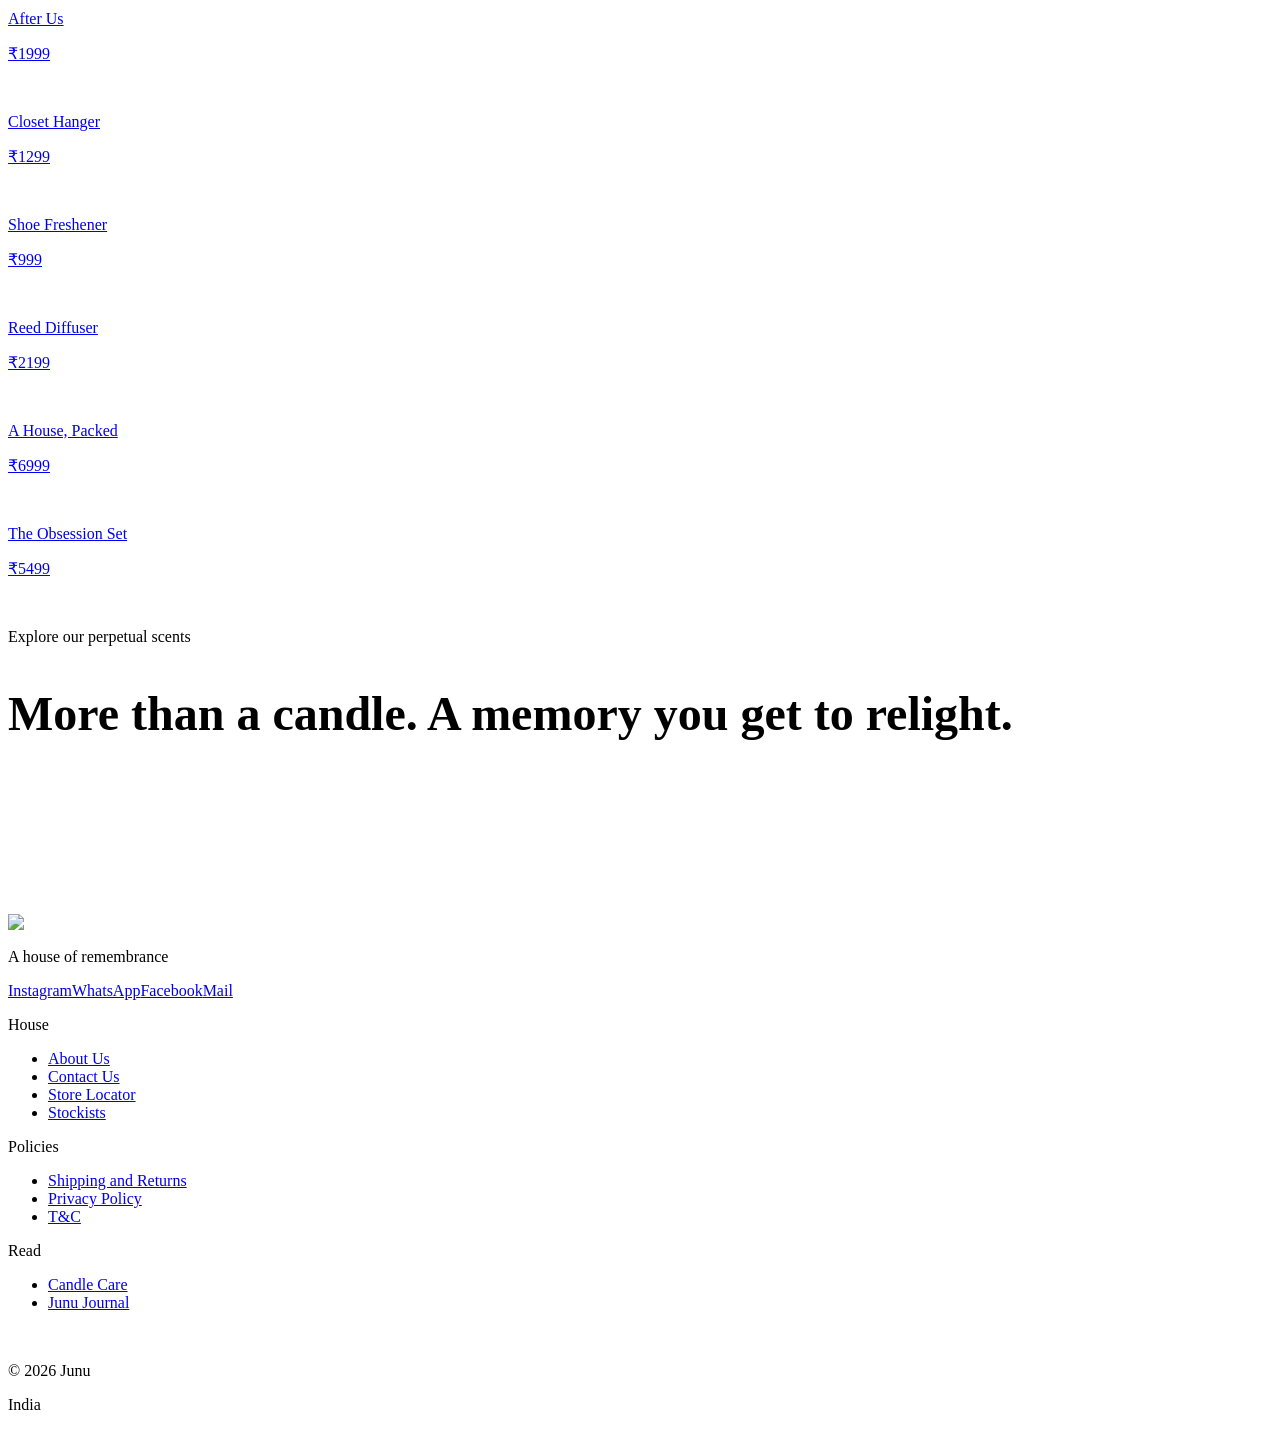
==== commit da98f41b: "Clear hero text of candle collision, boost support line legibility, make manifesto photos reversible" ====
--- a/index.html
+++ b/index.html
@@ -1,6 +1,6 @@
-<!DOCTYPE html><html lang="en" class="poiret_one_6347d8b3-module__dmHwAW__variable cormorant_301dfe17-module__7W3X9q__variable h-full"><head><meta charSet="utf-8"/><meta name="viewport" content="width=device-width, initial-scale=1"/><link rel="preload" href="/junu-uber-luxury/_next/static/media/05c01535fa71f901-s.p.2sx3y6abg2q3t.woff2" as="font" crossorigin="" type="font/woff2"/><link rel="preload" href="/junu-uber-luxury/_next/static/media/61f83d1116c3c119-s.p.1i770ixt5m62g.woff2" as="font" crossorigin="" type="font/woff2"/><link rel="preload" href="/junu-uber-luxury/_next/static/media/daa29454a3e61cb2-s.p.25_z0nxfvnd9o.woff2" as="font" crossorigin="" type="font/woff2"/><link rel="preload" as="image" href="/junu-uber-luxury/logo-light.png"/><link rel="preload" as="image" href="/junu-uber-luxury/images/ritual/02-light.jpg"/><link rel="preload" as="image" href="/junu-uber-luxury/images/ritual/00-place.jpg"/><link rel="preload" as="image" href="/junu-uber-luxury/images/ritual/01-lid.jpg"/><link rel="preload" as="image" href="/junu-uber-luxury/images/ritual/03-left.jpg"/><link rel="preload" as="image" href="/junu-uber-luxury/images/products/about-smoke.jpg"/><link rel="preload" as="image" href="/junu-uber-luxury/images/products/mega-special.jpg"/><link rel="preload" as="image" href="/junu-uber-luxury/images/products/mega-gift.jpg"/><link rel="preload" as="image" href="/junu-uber-luxury/images/products/mega-accessories.jpg"/><link rel="preload" as="image" href="/junu-uber-luxury/images/ritual/05-settle.jpg"/><link rel="stylesheet" href="/junu-uber-luxury/_next/static/chunks/2dupgeg05jb4b.css" data-precedence="next"/><link rel="preload" as="script" fetchPriority="low" href="/junu-uber-luxury/_next/static/chunks/12aruqaur5huj.js"/><script src="/junu-uber-luxury/_next/static/chunks/2mu0xs1ry78cy.js" async=""></script><script src="/junu-uber-luxury/_next/static/chunks/1j_9b-l0n6u-t.js" async=""></script><script src="/junu-uber-luxury/_next/static/chunks/turbopack-2osn3d9z5rxp9.js" async=""></script><script src="/junu-uber-luxury/_next/static/chunks/3fntmmi971322.js" async=""></script><script src="/junu-uber-luxury/_next/static/chunks/0r5b-tamq4pbx.js" async=""></script><link rel="preload" href="/junu-uber-luxury/images/products/after.jpg" as="image"/><link rel="preload" as="image" href="/junu-uber-luxury/images/products/ethereal.jpg"/><link rel="preload" as="image" href="/junu-uber-luxury/images/products/window.jpg"/><link rel="preload" as="image" href="/junu-uber-luxury/images/products/road.jpg"/><link rel="preload" as="image" href="/junu-uber-luxury/images/products/court.jpg"/><link rel="preload" as="image" href="/junu-uber-luxury/images/products/closet-hanger.png"/><link rel="preload" as="image" href="/junu-uber-luxury/images/products/mega-shoe.jpg"/><link rel="preload" as="image" href="/junu-uber-luxury/images/products/mega-reed.jpg"/><link rel="preload" as="image" href="/junu-uber-luxury/images/products/gift.jpg"/><link rel="preload" as="image" href="/junu-uber-luxury/images/products/obsession.jpg"/><meta name="next-size-adjust" content=""/><title>Junu</title><meta name="description" content="A room, lit before you get there."/><script src="/junu-uber-luxury/_next/static/chunks/0cz1d0mv5g_q7.js" noModule=""></script></head><body class="h-full antialiased"><div hidden=""><!--$--><!--/$--></div><div class="film-grain" aria-hidden="true"></div><header class="fixed inset-x-0 top-0 z-50 transition-colors duration-500 bg-transparent"><div class="grid grid-cols-[1fr_auto_1fr] items-center px-6 md:px-10 h-[76px]"><img alt="Junu" width="112" height="30" decoding="async" data-nimg="1" class="h-6 w-auto justify-self-start" style="color:transparent" src="/junu-uber-luxury/logo-light.png"/><nav class="hidden md:flex items-center gap-8 justify-self-center"><div><a href="#" class="small-caps-link text-beige opacity-80 hover:opacity-100 transition-opacity">Candles</a></div><div><a href="#" class="small-caps-link text-beige opacity-80 hover:opacity-100 transition-opacity">Fresheners</a></div><div><a href="#" class="small-caps-link text-beige opacity-80 hover:opacity-100 transition-opacity">Refills</a></div><div><a href="#" class="small-caps-link text-beige opacity-80 hover:opacity-100 transition-opacity">Collectibles</a></div><div><a href="#" class="small-caps-link text-beige opacity-80 hover:opacity-100 transition-opacity">Gifting</a></div><div><a href="#" class="small-caps-link text-beige opacity-80 hover:opacity-100 transition-opacity">About</a></div></nav></div></header><main><section class="relative h-[100dvh] w-full overflow-hidden bg-burgundy"><img src="/junu-uber-luxury/images/ritual/02-light.jpg" alt="" class="hero-drift absolute inset-0 h-full w-full object-cover" style="object-position:40% 30%"/><div class="relative z-10 h-full flex flex-col items-center justify-end text-center px-6" style="padding-bottom:clamp(150px, 24vh, 230px)"><p class="font-editorial font-semibold text-beige leading-[1.12] balance max-w-4xl hero-rise" style="font-size:clamp(34px, 6.4vw, 76px);animation-delay:0.4s">Built to disappear. Made to be remembered.</p><p class="mt-5 font-editorial italic font-light text-beige/75 balance max-w-xl hero-rise" style="font-size:clamp(17px, 1.9vw, 22px);animation-delay:0.95s">The candle will be extinguished eventually. The scent won&#x27;t.</p></div></section><section class="relative bg-beige" style="height:640vh"><div class="sticky top-0 h-[100dvh] relative overflow-hidden bg-beige"><div class="absolute overflow-hidden bg-beige" style="inset:66% 38% 6% 38%;opacity:0"><img src="/junu-uber-luxury/images/ritual/00-place.jpg" alt="" class="absolute inset-0 h-full w-full object-cover"/></div><img src="/junu-uber-luxury/images/ritual/01-lid.jpg" alt="" class="absolute inset-0 h-full w-full object-cover" style="clip-path:inset(0 100% 0 0);transform:scale(1)"/><img src="/junu-uber-luxury/images/ritual/03-left.jpg" alt="" class="absolute inset-0 h-full w-full object-cover" style="clip-path:inset(0 100% 0 0);transform:scale(1)"/><div class="absolute overflow-hidden bg-beige transition-all duration-500 ease-out" style="inset:10% 72% 58% 8%;opacity:0;transform:translate3d(0, 14px, 0)"><img src="/junu-uber-luxury/images/products/about-smoke.jpg" alt="" class="absolute inset-0 h-full w-full object-cover"/></div><div class="absolute overflow-hidden bg-beige transition-all duration-500 ease-out" style="inset:8% 8% 60% 72%;opacity:0;transform:translate3d(0, 14px, 0)"><img src="/junu-uber-luxury/images/products/mega-special.jpg" alt="" class="absolute inset-0 h-full w-full object-cover"/></div><div class="absolute overflow-hidden bg-beige transition-all duration-500 ease-out" style="inset:60% 72% 8% 8%;opacity:0;transform:translate3d(0, 14px, 0)"><img src="/junu-uber-luxury/images/products/mega-gift.jpg" alt="" class="absolute inset-0 h-full w-full object-cover"/></div><div class="absolute overflow-hidden bg-beige transition-all duration-500 ease-out" style="inset:58% 8% 10% 70%;opacity:0;transform:translate3d(0, 14px, 0)"><img src="/junu-uber-luxury/images/products/mega-accessories.jpg" alt="" class="absolute inset-0 h-full w-full object-cover"/></div><div class="absolute inset-0 z-10 flex flex-col items-center justify-center text-center px-6" style="opacity:0;pointer-events:none"><p class="font-editorial font-light italic text-burgundy balance max-w-3xl" style="font-size:clamp(30px, 5vw, 58px);line-height:1.2"><span class="inline-block w-[2px] md:w-[3px] -mb-1 ml-1 bg-burgundy align-middle" style="height:0.85em;opacity:1;animation:typewriter-cursor 0.9s step-end infinite"></span></p><p class="mt-8 font-editorial font-light text-burgundy/65 transition-opacity duration-700" style="font-size:clamp(18px, 1.8vw, 22px);opacity:0">People have been doing this since before anyone called it a ritual.</p></div><div class="absolute inset-0 z-10 flex flex-col justify-end px-6 md:px-16 pb-32 md:pb-44"><div class="relative max-w-2xl" style="min-height:3.5em"><p class="absolute inset-x-0 bottom-0 font-editorial font-light italic leading-[1.2] balance text-beige" style="font-size:clamp(28px, 4vw, 52px);opacity:0">Not a scent. A memory, mid-formation.</p><p class="absolute inset-x-0 bottom-0 font-editorial font-light italic leading-[1.2] balance text-beige" style="font-size:clamp(28px, 4vw, 52px);opacity:0;clip-path:inset(0 100% 0 0)">Lift the lid. The room can already smell what&#x27;s coming.</p><p class="absolute inset-x-0 bottom-0 font-editorial font-light italic leading-[1.2] balance text-beige" style="font-size:clamp(28px, 4vw, 52px);opacity:0;clip-path:inset(0 100% 0 0)">One match. The flame will go out.</p><p class="absolute inset-x-0 bottom-0 font-editorial font-light italic leading-[1.2] balance text-beige" style="font-size:clamp(28px, 4vw, 52px);opacity:0">What it lights stays.</p></div></div></div><style>
+<!DOCTYPE html><html lang="en" class="poiret_one_6347d8b3-module__dmHwAW__variable cormorant_301dfe17-module__7W3X9q__variable h-full"><head><meta charSet="utf-8"/><meta name="viewport" content="width=device-width, initial-scale=1"/><link rel="preload" href="/junu-uber-luxury/_next/static/media/05c01535fa71f901-s.p.2sx3y6abg2q3t.woff2" as="font" crossorigin="" type="font/woff2"/><link rel="preload" href="/junu-uber-luxury/_next/static/media/61f83d1116c3c119-s.p.1i770ixt5m62g.woff2" as="font" crossorigin="" type="font/woff2"/><link rel="preload" href="/junu-uber-luxury/_next/static/media/daa29454a3e61cb2-s.p.25_z0nxfvnd9o.woff2" as="font" crossorigin="" type="font/woff2"/><link rel="preload" as="image" href="/junu-uber-luxury/logo-light.png"/><link rel="preload" as="image" href="/junu-uber-luxury/images/ritual/02-light.jpg"/><link rel="preload" as="image" href="/junu-uber-luxury/images/ritual/00-place.jpg"/><link rel="preload" as="image" href="/junu-uber-luxury/images/ritual/01-lid.jpg"/><link rel="preload" as="image" href="/junu-uber-luxury/images/ritual/03-left.jpg"/><link rel="preload" as="image" href="/junu-uber-luxury/images/products/about-smoke.jpg"/><link rel="preload" as="image" href="/junu-uber-luxury/images/products/mega-special.jpg"/><link rel="preload" as="image" href="/junu-uber-luxury/images/products/mega-gift.jpg"/><link rel="preload" as="image" href="/junu-uber-luxury/images/products/mega-accessories.jpg"/><link rel="preload" as="image" href="/junu-uber-luxury/images/ritual/05-settle.jpg"/><link rel="stylesheet" href="/junu-uber-luxury/_next/static/chunks/03lbvafumkje2.css" data-precedence="next"/><link rel="preload" as="script" fetchPriority="low" href="/junu-uber-luxury/_next/static/chunks/12aruqaur5huj.js"/><script src="/junu-uber-luxury/_next/static/chunks/2mu0xs1ry78cy.js" async=""></script><script src="/junu-uber-luxury/_next/static/chunks/1j_9b-l0n6u-t.js" async=""></script><script src="/junu-uber-luxury/_next/static/chunks/turbopack-2osn3d9z5rxp9.js" async=""></script><script src="/junu-uber-luxury/_next/static/chunks/3fntmmi971322.js" async=""></script><script src="/junu-uber-luxury/_next/static/chunks/1euztg1m14l8n.js" async=""></script><link rel="preload" href="/junu-uber-luxury/images/products/after.jpg" as="image"/><link rel="preload" as="image" href="/junu-uber-luxury/images/products/ethereal.jpg"/><link rel="preload" as="image" href="/junu-uber-luxury/images/products/window.jpg"/><link rel="preload" as="image" href="/junu-uber-luxury/images/products/road.jpg"/><link rel="preload" as="image" href="/junu-uber-luxury/images/products/court.jpg"/><link rel="preload" as="image" href="/junu-uber-luxury/images/products/closet-hanger.png"/><link rel="preload" as="image" href="/junu-uber-luxury/images/products/mega-shoe.jpg"/><link rel="preload" as="image" href="/junu-uber-luxury/images/products/mega-reed.jpg"/><link rel="preload" as="image" href="/junu-uber-luxury/images/products/gift.jpg"/><link rel="preload" as="image" href="/junu-uber-luxury/images/products/obsession.jpg"/><meta name="next-size-adjust" content=""/><title>Junu</title><meta name="description" content="A room, lit before you get there."/><script src="/junu-uber-luxury/_next/static/chunks/0cz1d0mv5g_q7.js" noModule=""></script></head><body class="h-full antialiased"><div hidden=""><!--$--><!--/$--></div><div class="film-grain" aria-hidden="true"></div><header class="fixed inset-x-0 top-0 z-50 transition-colors duration-500 bg-transparent"><div class="grid grid-cols-[1fr_auto_1fr] items-center px-6 md:px-10 h-[76px]"><img alt="Junu" width="112" height="30" decoding="async" data-nimg="1" class="h-6 w-auto justify-self-start" style="color:transparent" src="/junu-uber-luxury/logo-light.png"/><nav class="hidden md:flex items-center gap-8 justify-self-center"><div><a href="#" class="small-caps-link text-beige opacity-80 hover:opacity-100 transition-opacity">Candles</a></div><div><a href="#" class="small-caps-link text-beige opacity-80 hover:opacity-100 transition-opacity">Fresheners</a></div><div><a href="#" class="small-caps-link text-beige opacity-80 hover:opacity-100 transition-opacity">Refills</a></div><div><a href="#" class="small-caps-link text-beige opacity-80 hover:opacity-100 transition-opacity">Collectibles</a></div><div><a href="#" class="small-caps-link text-beige opacity-80 hover:opacity-100 transition-opacity">Gifting</a></div><div><a href="#" class="small-caps-link text-beige opacity-80 hover:opacity-100 transition-opacity">About</a></div></nav></div></header><main><section class="relative h-[100dvh] w-full overflow-hidden bg-burgundy"><img src="/junu-uber-luxury/images/ritual/02-light.jpg" alt="" class="hero-drift absolute inset-0 h-full w-full object-cover" style="object-position:40% 30%"/><div class="relative z-10 h-full flex flex-col items-center justify-end text-center px-6" style="padding-bottom:clamp(320px, 42vh, 440px)"><p class="font-editorial font-semibold text-beige leading-[1.12] balance max-w-4xl hero-rise" style="font-size:clamp(34px, 6.4vw, 76px);animation-delay:0.4s">Built to disappear. Made to be remembered.</p><p class="mt-6 font-editorial italic font-medium text-beige balance max-w-xl hero-rise" style="font-size:clamp(21px, 2.6vw, 30px);animation-delay:0.95s">The candle will be extinguished eventually. The scent won&#x27;t.</p></div></section><section class="relative bg-beige" style="height:640vh"><div class="sticky top-0 h-[100dvh] relative overflow-hidden bg-beige"><div class="absolute overflow-hidden bg-beige" style="inset:66% 38% 6% 38%;opacity:0"><img src="/junu-uber-luxury/images/ritual/00-place.jpg" alt="" class="absolute inset-0 h-full w-full object-cover"/></div><img src="/junu-uber-luxury/images/ritual/01-lid.jpg" alt="" class="absolute inset-0 h-full w-full object-cover" style="clip-path:inset(0 100% 0 0);transform:scale(1)"/><img src="/junu-uber-luxury/images/ritual/03-left.jpg" alt="" class="absolute inset-0 h-full w-full object-cover" style="clip-path:inset(0 100% 0 0);transform:scale(1)"/><div class="absolute overflow-hidden bg-beige" style="inset:10% 72% 58% 8%;opacity:0;transform:translate3d(0, 14px, 0)"><img src="/junu-uber-luxury/images/products/about-smoke.jpg" alt="" class="absolute inset-0 h-full w-full object-cover"/></div><div class="absolute overflow-hidden bg-beige" style="inset:8% 8% 60% 72%;opacity:0;transform:translate3d(0, 14px, 0)"><img src="/junu-uber-luxury/images/products/mega-special.jpg" alt="" class="absolute inset-0 h-full w-full object-cover"/></div><div class="absolute overflow-hidden bg-beige" style="inset:60% 72% 8% 8%;opacity:0;transform:translate3d(0, 14px, 0)"><img src="/junu-uber-luxury/images/products/mega-gift.jpg" alt="" class="absolute inset-0 h-full w-full object-cover"/></div><div class="absolute overflow-hidden bg-beige" style="inset:58% 8% 10% 70%;opacity:0;transform:translate3d(0, 14px, 0)"><img src="/junu-uber-luxury/images/products/mega-accessories.jpg" alt="" class="absolute inset-0 h-full w-full object-cover"/></div><div class="absolute inset-0 z-10 flex flex-col items-center justify-center text-center px-6" style="opacity:0;pointer-events:none"><p class="font-editorial font-light italic text-burgundy balance max-w-3xl" style="font-size:clamp(30px, 5vw, 58px);line-height:1.2"><span class="inline-block w-[2px] md:w-[3px] -mb-1 ml-1 bg-burgundy align-middle" style="height:0.85em;opacity:1;animation:typewriter-cursor 0.9s step-end infinite"></span></p><p class="mt-8 font-editorial font-light text-burgundy/65 transition-opacity duration-700" style="font-size:clamp(18px, 1.8vw, 22px);opacity:0">People have been doing this since before anyone called it a ritual.</p></div><div class="absolute inset-0 z-10 flex flex-col justify-end px-6 md:px-16 pb-32 md:pb-44"><div class="relative max-w-2xl" style="min-height:3.5em"><p class="absolute inset-x-0 bottom-0 font-editorial font-light italic leading-[1.2] balance text-beige" style="font-size:clamp(28px, 4vw, 52px);opacity:0">Not a scent. A memory, mid-formation.</p><p class="absolute inset-x-0 bottom-0 font-editorial font-light italic leading-[1.2] balance text-beige" style="font-size:clamp(28px, 4vw, 52px);opacity:0;clip-path:inset(0 100% 0 0)">Lift the lid. The room can already smell what&#x27;s coming.</p><p class="absolute inset-x-0 bottom-0 font-editorial font-light italic leading-[1.2] balance text-beige" style="font-size:clamp(28px, 4vw, 52px);opacity:0;clip-path:inset(0 100% 0 0)">One match. The flame will go out.</p><p class="absolute inset-x-0 bottom-0 font-editorial font-light italic leading-[1.2] balance text-beige" style="font-size:clamp(28px, 4vw, 52px);opacity:0">What it lights stays.</p></div></div></div><style>
         @keyframes typewriter-cursor {
           0%, 50% { opacity: 1; }
           50.01%, 100% { opacity: 0; }
         }
-      </style></section><div class="bg-beige flex flex-col items-center justify-center gap-8 px-6 text-center" style="height:40vh"><p class="font-editorial italic font-medium text-burgundy" style="font-size:clamp(28px, 3.6vw, 44px)">Now you just sit with it.</p><span class="block w-10 h-px bg-burgundy/25"></span></div><section class="relative bg-beige" style="height:220vh"><div class="sticky top-0 h-[100dvh] relative overflow-hidden bg-beige"><div class="absolute overflow-hidden bg-ink" style="inset:0% 0% 0% 0%;border:0px solid var(--color-beige)"><img src="/junu-uber-luxury/images/ritual/05-settle.jpg" alt="" class="absolute inset-0 h-full w-full object-cover" style="object-position:18% 30%;transform:scale(1.45)"/></div><div class="absolute flex items-end" style="top:66%;right:40%;bottom:10%;left:6%"><p class="font-editorial italic font-light balance" style="font-size:clamp(22px, 2.8vw, 34px);opacity:0;color:rgb(219, 201, 193)">Long after the wax is gone, the room still remembers how it felt.</p></div></div></section><section class="bg-beige py-20 md:py-28"><div class="flex flex-col md:flex-row md:items-end justify-between gap-6 px-6 md:px-16 mb-10"><h2 class="font-editorial font-light italic text-burgundy md:whitespace-nowrap" style="font-size:clamp(18px, 2.2vw, 30px)">The ones users can&#x27;t stop experiencing.</h2><div class="flex gap-3"><button class="small-caps-link px-4 py-2 rounded-md border transition-colors bg-burgundy text-beige border-burgundy">Candles</button><button class="small-caps-link px-4 py-2 rounded-md border transition-colors border-burgundy/30 text-burgundy/70 hover:border-burgundy">Fresheners</button><button class="small-caps-link px-4 py-2 rounded-md border transition-colors border-burgundy/30 text-burgundy/70 hover:border-burgundy">Gifting</button></div></div><div class="flex gap-6 overflow-x-auto px-6 md:px-16 pb-4 snap-x snap-mandatory" style="scrollbar-width:none"><a href="#" data-category="Candles" class="group shrink-0 w-[240px] md:w-[280px] snap-start"><div class="relative aspect-[4/5] overflow-hidden bg-burgundy"><img src="/junu-uber-luxury/images/products/ethereal.jpg" alt="" class="absolute inset-0 h-full w-full object-cover transition-transform duration-700 ease-out group-hover:scale-[1.04]"/></div><div class="flex items-baseline justify-between mt-4"><p class="font-editorial italic text-burgundy">North Star</p><p class="small-caps-link text-burgundy/60">₹1999</p></div></a><a href="#" data-category="Candles" class="group shrink-0 w-[240px] md:w-[280px] snap-start"><div class="relative aspect-[4/5] overflow-hidden bg-burgundy"><img src="/junu-uber-luxury/images/products/window.jpg" alt="" class="absolute inset-0 h-full w-full object-cover transition-transform duration-700 ease-out group-hover:scale-[1.04]"/></div><div class="flex items-baseline justify-between mt-4"><p class="font-editorial italic text-burgundy">Open Window</p><p class="small-caps-link text-burgundy/60">₹1999</p></div></a><a href="#" data-category="Candles" class="group shrink-0 w-[240px] md:w-[280px] snap-start"><div class="relative aspect-[4/5] overflow-hidden bg-burgundy"><img src="/junu-uber-luxury/images/products/road.jpg" alt="" class="absolute inset-0 h-full w-full object-cover transition-transform duration-700 ease-out group-hover:scale-[1.04]"/></div><div class="flex items-baseline justify-between mt-4"><p class="font-editorial italic text-burgundy">The Road</p><p class="small-caps-link text-burgundy/60">₹2499</p></div></a><a href="#" data-category="Candles" class="group shrink-0 w-[240px] md:w-[280px] snap-start"><div class="relative aspect-[4/5] overflow-hidden bg-burgundy"><img src="/junu-uber-luxury/images/products/court.jpg" alt="" class="absolute inset-0 h-full w-full object-cover transition-transform duration-700 ease-out group-hover:scale-[1.04]"/></div><div class="flex items-baseline justify-between mt-4"><p class="font-editorial italic text-burgundy">The Rajwada</p><p class="small-caps-link text-burgundy/60">₹3499</p></div></a><a href="#" data-category="Candles" class="group shrink-0 w-[240px] md:w-[280px] snap-start"><div class="relative aspect-[4/5] overflow-hidden bg-burgundy"><img src="/junu-uber-luxury/images/products/after.jpg" alt="" class="absolute inset-0 h-full w-full object-cover transition-transform duration-700 ease-out group-hover:scale-[1.04]"/></div><div class="flex items-baseline justify-between mt-4"><p class="font-editorial italic text-burgundy">After Us</p><p class="small-caps-link text-burgundy/60">₹1999</p></div></a><a href="#" data-category="Fresheners" class="group shrink-0 w-[240px] md:w-[280px] snap-start"><div class="relative aspect-[4/5] overflow-hidden bg-burgundy"><img src="/junu-uber-luxury/images/products/closet-hanger.png" alt="" class="absolute inset-0 h-full w-full object-cover transition-transform duration-700 ease-out group-hover:scale-[1.04]"/></div><div class="flex items-baseline justify-between mt-4"><p class="font-editorial italic text-burgundy">Closet Hanger</p><p class="small-caps-link text-burgundy/60">₹1299</p></div></a><a href="#" data-category="Fresheners" class="group shrink-0 w-[240px] md:w-[280px] snap-start"><div class="relative aspect-[4/5] overflow-hidden bg-burgundy"><img src="/junu-uber-luxury/images/products/mega-shoe.jpg" alt="" class="absolute inset-0 h-full w-full object-cover transition-transform duration-700 ease-out group-hover:scale-[1.04]"/></div><div class="flex items-baseline justify-between mt-4"><p class="font-editorial italic text-burgundy">Shoe Freshener</p><p class="small-caps-link text-burgundy/60">₹999</p></div></a><a href="#" data-category="Fresheners" class="group shrink-0 w-[240px] md:w-[280px] snap-start"><div class="relative aspect-[4/5] overflow-hidden bg-burgundy"><img src="/junu-uber-luxury/images/products/mega-reed.jpg" alt="" class="absolute inset-0 h-full w-full object-cover transition-transform duration-700 ease-out group-hover:scale-[1.04]"/></div><div class="flex items-baseline justify-between mt-4"><p class="font-editorial italic text-burgundy">Reed Diffuser</p><p class="small-caps-link text-burgundy/60">₹2199</p></div></a><a href="#" data-category="Gifting" class="group shrink-0 w-[240px] md:w-[280px] snap-start"><div class="relative aspect-[4/5] overflow-hidden bg-burgundy"><img src="/junu-uber-luxury/images/products/gift.jpg" alt="" class="absolute inset-0 h-full w-full object-cover transition-transform duration-700 ease-out group-hover:scale-[1.04]"/></div><div class="flex items-baseline justify-between mt-4"><p class="font-editorial italic text-burgundy">A House, Packed</p><p class="small-caps-link text-burgundy/60">₹6999</p></div></a><a href="#" data-category="Gifting" class="group shrink-0 w-[240px] md:w-[280px] snap-start"><div class="relative aspect-[4/5] overflow-hidden bg-burgundy"><img src="/junu-uber-luxury/images/products/obsession.jpg" alt="" class="absolute inset-0 h-full w-full object-cover transition-transform duration-700 ease-out group-hover:scale-[1.04]"/></div><div class="flex items-baseline justify-between mt-4"><p class="font-editorial italic text-burgundy">The Obsession Set</p><p class="small-caps-link text-burgundy/60">₹5499</p></div></a></div></section></main><footer id="invitation" class="relative bg-burgundy text-beige overflow-hidden"><div class="relative w-full overflow-hidden" style="height:320px"><img src="/junu-uber-luxury/images/products/after.jpg" alt="" class="absolute inset-0 h-full w-full object-cover"/><div class="relative z-10 h-full flex flex-col justify-end px-6 md:px-16 py-16 md:py-20"><p class="eyebrow text-green mb-5">Explore our perpetual scents</p><h2 class="font-editorial font-light italic text-beige balance max-w-xl" style="font-size:clamp(28px, 4vw, 48px)">More than a candle. A memory you get to relight.</h2></div></div><div class="px-6 md:px-16 pt-16 md:pt-20 pb-20 grid sm:grid-cols-2 md:grid-cols-4 gap-10"><div><img alt="Junu" loading="lazy" width="88" height="24" decoding="async" data-nimg="1" class="h-5 w-auto mb-5" style="color:transparent" src="/junu-uber-luxury/logo-light.png"/><p class="font-editorial text-beige/70 mb-6">A house of remembrance</p><div class="flex flex-wrap gap-x-5 gap-y-2"><a href="#" class="small-caps-link text-beige/60 hover:text-oud transition-colors">Instagram</a><a href="#" class="small-caps-link text-beige/60 hover:text-oud transition-colors">WhatsApp</a><a href="#" class="small-caps-link text-beige/60 hover:text-oud transition-colors">Facebook</a><a href="#" class="small-caps-link text-beige/60 hover:text-oud transition-colors">Mail</a></div></div><div><p class="small-caps-link text-beige/40 mb-4">House</p><ul class="flex flex-col gap-3"><li><a href="#" class="font-editorial text-beige/80 hover:text-oud transition-colors">About Us</a></li><li><a href="#" class="font-editorial text-beige/80 hover:text-oud transition-colors">Contact Us</a></li><li><a href="#" class="font-editorial text-beige/80 hover:text-oud transition-colors">Store Locator</a></li><li><a href="#" class="font-editorial text-beige/80 hover:text-oud transition-colors">Stockists</a></li></ul></div><div><p class="small-caps-link text-beige/40 mb-4">Policies</p><ul class="flex flex-col gap-3"><li><a href="#" class="font-editorial text-beige/80 hover:text-oud transition-colors">Shipping and Returns</a></li><li><a href="#" class="font-editorial text-beige/80 hover:text-oud transition-colors">Privacy Policy</a></li><li><a href="#" class="font-editorial text-beige/80 hover:text-oud transition-colors">T&amp;C</a></li></ul></div><div><p class="small-caps-link text-beige/40 mb-4">Read</p><ul class="flex flex-col gap-3"><li><a href="#" class="font-editorial text-beige/80 hover:text-oud transition-colors">Candle Care</a></li><li><a href="#" class="font-editorial text-beige/80 hover:text-oud transition-colors">Junu Journal</a></li></ul></div></div><div class="relative"><div class="absolute left-1/2 top-0 -translate-x-1/2 -translate-y-1/2 select-none pointer-events-none" style="width:55%;opacity:0.1"><img src="/junu-uber-luxury/logo-light.png" alt="" class="w-full"/></div><div class="relative px-6 md:px-16 py-6 flex flex-wrap items-center justify-between gap-4"><p class="small-caps-link text-beige/40">© <!-- -->2026<!-- --> Junu</p><p class="small-caps-link text-beige/40">India</p></div></div></footer><!--$--><!--/$--><script src="/junu-uber-luxury/_next/static/chunks/12aruqaur5huj.js" id="_R_" async=""></script><script>(self.__next_f=self.__next_f||[]).push([0])</script><script>self.__next_f.push([1,"1:\"$Sreact.fragment\"\n2:I[39756,[\"/junu-uber-luxury/_next/static/chunks/3fntmmi971322.js\"],\"default\"]\n3:I[37457,[\"/junu-uber-luxury/_next/static/chunks/3fntmmi971322.js\"],\"default\"]\n4:I[42724,[\"/junu-uber-luxury/_next/static/chunks/3fntmmi971322.js\",\"/junu-uber-luxury/_next/static/chunks/0r5b-tamq4pbx.js\"],\"default\"]\n5:I[92349,[\"/junu-uber-luxury/_next/static/chunks/3fntmmi971322.js\",\"/junu-uber-luxury/_next/static/chunks/0r5b-tamq4pbx.js\"],\"default\"]\n6:I[32772,[\"/junu-uber-luxury/_next/static/chunks/3fntmmi971322.js\",\"/junu-uber-luxury/_next/static/chunks/0r5b-tamq4pbx.js\"],\"default\"]\n7:I[74537,[\"/junu-uber-luxury/_next/static/chunks/3fntmmi971322.js\",\"/junu-uber-luxury/_next/static/chunks/0r5b-tamq4pbx.js\"],\"default\"]\n8:I[60334,[\"/junu-uber-luxury/_next/static/chunks/3fntmmi971322.js\",\"/junu-uber-luxury/_next/static/chunks/0r5b-tamq4pbx.js\"],\"default\"]\n9:I[5500,[\"/junu-uber-luxury/_next/static/chunks/3fntmmi971322.js\",\"/junu-uber-luxury/_next/static/chunks/0r5b-tamq4pbx.js\"],\"Image\"]\n11:I[68027,[\"/junu-uber-luxury/_next/static/chunks/3fntmmi971322.js\"],\"default\",1]\n:HL[\"/junu-uber-luxury/_next/static/chunks/2dupgeg05jb4b.css\",\"style\"]\n:HL[\"/junu-uber-luxury/_next/static/media/05c01535fa71f901-s.p.2sx3y6abg2q3t.woff2\",\"font\",{\"crossOrigin\":\"\",\"type\":\"font/woff2\"}]\n:HL[\"/junu-uber-luxury/_next/static/media/61f83d1116c3c119-s.p.1i770ixt5m62g.woff2\",\"font\",{\"crossOrigin\":\"\",\"type\":\"font/woff2\"}]\n:HL[\"/junu-uber-luxury/_next/static/media/daa29454a3e61cb2-s.p.25_z0nxfvnd9o.woff2\",\"font\",{\"crossOrigin\":\"\",\"type\":\"font/woff2\"}]\n:HL[\"/junu-uber-luxury/images/products/after.jpg\",\"image\"]\n"])</script><script>self.__next_f.push([1,"0:{\"P\":null,\"c\":[\"\",\"\"],\"q\":\"\",\"i\":false,\"f\":[[[\"\",{\"children\":[\"__PAGE__\",{},\"$undefined\",\"$undefined\",4608]},\"$undefined\",\"$undefined\",4624],[[\"$\",\"$1\",\"c\",{\"children\":[[[\"$\",\"link\",\"0\",{\"rel\":\"stylesheet\",\"href\":\"/junu-uber-luxury/_next/static/chunks/2dupgeg05jb4b.css\",\"precedence\":\"next\",\"crossOrigin\":\"$undefined\",\"nonce\":\"$undefined\"}],[\"$\",\"script\",\"script-0\",{\"src\":\"/junu-uber-luxury/_next/static/chunks/3fntmmi971322.js\",\"async\":true,\"nonce\":\"$undefined\"}]],[\"$\",\"html\",null,{\"lang\":\"en\",\"className\":\"poiret_one_6347d8b3-module__dmHwAW__variable cormorant_301dfe17-module__7W3X9q__variable h-full\",\"suppressHydrationWarning\":true,\"children\":[\"$\",\"body\",null,{\"className\":\"h-full antialiased\",\"children\":[[\"$\",\"div\",null,{\"className\":\"film-grain\",\"aria-hidden\":\"true\"}],[\"$\",\"$L2\",null,{\"parallelRouterKey\":\"children\",\"error\":\"$undefined\",\"errorStyles\":\"$undefined\",\"errorScripts\":\"$undefined\",\"template\":[\"$\",\"$L3\",null,{}],\"templateStyles\":\"$undefined\",\"templateScripts\":\"$undefined\",\"notFound\":[[[\"$\",\"title\",null,{\"children\":\"404: This page could not be found.\"}],[\"$\",\"div\",null,{\"style\":{\"fontFamily\":\"system-ui,\\\"Segoe UI\\\",Roboto,Helvetica,Arial,sans-serif,\\\"Apple Color Emoji\\\",\\\"Segoe UI Emoji\\\"\",\"height\":\"100vh\",\"textAlign\":\"center\",\"display\":\"flex\",\"flexDirection\":\"column\",\"alignItems\":\"center\",\"justifyContent\":\"center\"},\"children\":[\"$\",\"div\",null,{\"children\":[[\"$\",\"style\",null,{\"dangerouslySetInnerHTML\":{\"__html\":\"body{color:#000;background:#fff;margin:0}.next-error-h1{border-right:1px solid rgba(0,0,0,.3)}@media (prefers-color-scheme:dark){body{color:#fff;background:#000}.next-error-h1{border-right:1px solid rgba(255,255,255,.3)}}\"}}],[\"$\",\"h1\",null,{\"className\":\"next-error-h1\",\"style\":{\"display\":\"inline-block\",\"margin\":\"0 20px 0 0\",\"padding\":\"0 23px 0 0\",\"fontSize\":24,\"fontWeight\":500,\"verticalAlign\":\"top\",\"lineHeight\":\"49px\"},\"children\":404}],[\"$\",\"div\",null,{\"style\":{\"display\":\"inline-block\"},\"children\":[\"$\",\"h2\",null,{\"style\":{\"fontSize\":14,\"fontWeight\":400,\"lineHeight\":\"49px\",\"margin\":0},\"children\":\"This page could not be found.\"}]}]]}]}]],[]],\"forbidden\":\"$undefined\",\"unauthorized\":\"$undefined\"}]]}]}]]}],{\"children\":[[\"$\",\"$1\",\"c\",{\"children\":[[[\"$\",\"$L4\",null,{}],[\"$\",\"main\",null,{\"children\":[[\"$\",\"$L5\",null,{}],[\"$\",\"$L6\",null,{}],[\"$\",\"div\",null,{\"className\":\"bg-beige flex flex-col items-center justify-center gap-8 px-6 text-center\",\"style\":{\"height\":\"40vh\"},\"children\":[[\"$\",\"p\",null,{\"className\":\"font-editorial italic font-medium text-burgundy\",\"style\":{\"fontSize\":\"clamp(28px, 3.6vw, 44px)\"},\"children\":\"Now you just sit with it.\"}],[\"$\",\"span\",null,{\"className\":\"block w-10 h-px bg-burgundy/25\"}]]}],[\"$\",\"$L7\",null,{}],[\"$\",\"$L8\",null,{}]]}],[\"$\",\"footer\",null,{\"id\":\"invitation\",\"className\":\"relative bg-burgundy text-beige overflow-hidden\",\"children\":[[\"$\",\"div\",null,{\"className\":\"relative w-full overflow-hidden\",\"style\":{\"height\":\"320px\"},\"children\":[[\"$\",\"img\",null,{\"src\":\"/junu-uber-luxury/images/products/after.jpg\",\"alt\":\"\",\"className\":\"absolute inset-0 h-full w-full object-cover\"}],[\"$\",\"div\",null,{\"className\":\"relative z-10 h-full flex flex-col justify-end px-6 md:px-16 py-16 md:py-20\",\"children\":[[\"$\",\"p\",null,{\"className\":\"eyebrow text-green mb-5\",\"children\":\"Explore our perpetual scents\"}],[\"$\",\"h2\",null,{\"className\":\"font-editorial font-light italic text-beige balance max-w-xl\",\"style\":{\"fontSize\":\"clamp(28px, 4vw, 48px)\"},\"children\":\"More than a candle. A memory you get to relight.\"}]]}]]}],[\"$\",\"div\",null,{\"className\":\"px-6 md:px-16 pt-16 md:pt-20 pb-20 grid sm:grid-cols-2 md:grid-cols-4 gap-10\",\"children\":[[\"$\",\"div\",null,{\"children\":[[\"$\",\"$L9\",null,{\"src\":\"/junu-uber-luxury/logo-light.png\",\"alt\":\"Junu\",\"width\":88,\"height\":24,\"unoptimized\":true,\"className\":\"h-5 w-auto mb-5\"}],[\"$\",\"p\",null,{\"className\":\"font-editorial text-beige/70 mb-6\",\"children\":\"A house of remembrance\"}],[\"$\",\"div\",null,{\"className\":\"flex flex-wrap gap-x-5 gap-y-2\",\"children\":[[\"$\",\"a\",\"Instagram\",{\"href\":\"#\",\"className\":\"small-caps-link text-beige/60 hover:text-oud transition-colors\",\"children\":\"Instagram\"}],[\"$\",\"a\",\"WhatsApp\",{\"href\":\"#\",\"className\":\"small-caps-link text-beige/60 hover:text-oud transition-colors\",\"children\":\"WhatsApp\"}],[\"$\",\"a\",\"Facebook\",{\"href\":\"#\",\"className\":\"small-caps-link text-beige/60 hover:text-oud transition-colors\",\"children\":\"Facebook\"}],[\"$\",\"a\",\"Mail\",{\"href\":\"#\",\"className\":\"small-caps-link text-beige/60 hover:text-oud transition-colors\",\"children\":\"Mail\"}]]}]]}],[[\"$\",\"div\",\"House\",{\"children\":[[\"$\",\"p\",null,{\"className\":\"small-caps-link text-beige/40 mb-4\",\"children\":\"House\"}],\"$La\"]}],\"$Lb\",\"$Lc\"]]}],\"$Ld\"]}]],[\"$Le\"],\"$Lf\"]}],{},null,false,null]},null,false,null],\"$L10\",false]],\"m\":\"$undefined\",\"G\":[\"$11\",[\"$L12\"]],\"S\":true,\"h\":null,\"r\":\"$undefined\",\"s\":\"$undefined\",\"a\":\"$undefined\",\"l\":\"$undefined\",\"p\":\"$undefined\",\"d\":\"$undefined\",\"b\":\"F8zhwOxYKg_rbvKmtNZIT\"}\n"])</script><script>self.__next_f.push([1,"13:I[97367,[\"/junu-uber-luxury/_next/static/chunks/3fntmmi971322.js\"],\"OutletBoundary\"]\n14:\"$Sreact.suspense\"\n16:I[97367,[\"/junu-uber-luxury/_next/static/chunks/3fntmmi971322.js\"],\"ViewportBoundary\"]\n18:I[97367,[\"/junu-uber-luxury/_next/static/chunks/3fntmmi971322.js\"],\"MetadataBoundary\"]\n:HL[\"/junu-uber-luxury/logo-light.png\",\"image\"]\na:[\"$\",\"ul\",null,{\"className\":\"flex flex-col gap-3\",\"children\":[[\"$\",\"li\",\"About Us\",{\"children\":[\"$\",\"a\",null,{\"href\":\"#\",\"className\":\"font-editorial text-beige/80 hover:text-oud transition-colors\",\"children\":\"About Us\"}]}],[\"$\",\"li\",\"Contact Us\",{\"children\":[\"$\",\"a\",null,{\"href\":\"#\",\"className\":\"font-editorial text-beige/80 hover:text-oud transition-colors\",\"children\":\"Contact Us\"}]}],[\"$\",\"li\",\"Store Locator\",{\"children\":[\"$\",\"a\",null,{\"href\":\"#\",\"className\":\"font-editorial text-beige/80 hover:text-oud transition-colors\",\"children\":\"Store Locator\"}]}],[\"$\",\"li\",\"Stockists\",{\"children\":[\"$\",\"a\",null,{\"href\":\"#\",\"className\":\"font-editorial text-beige/80 hover:text-oud transition-colors\",\"children\":\"Stockists\"}]}]]}]\nb:[\"$\",\"div\",\"Policies\",{\"children\":[[\"$\",\"p\",null,{\"className\":\"small-caps-link text-beige/40 mb-4\",\"children\":\"Policies\"}],[\"$\",\"ul\",null,{\"className\":\"flex flex-col gap-3\",\"children\":[[\"$\",\"li\",\"Shipping and Returns\",{\"children\":[\"$\",\"a\",null,{\"href\":\"#\",\"className\":\"font-editorial text-beige/80 hover:text-oud transition-colors\",\"children\":\"Shipping and Returns\"}]}],[\"$\",\"li\",\"Privacy Policy\",{\"children\":[\"$\",\"a\",null,{\"href\":\"#\",\"className\":\"font-editorial text-beige/80 hover:text-oud transition-colors\",\"children\":\"Privacy Policy\"}]}],[\"$\",\"li\",\"T\u0026C\",{\"children\":[\"$\",\"a\",null,{\"href\":\"#\",\"className\":\"font-editorial text-beige/80 hover:text-oud transition-colors\",\"children\":\"T\u0026C\"}]}]]}]]}]\nc:[\"$\",\"div\",\"Read\",{\"children\":[[\"$\",\"p\",null,{\"className\":\"small-caps-link text-beige/40 mb-4\",\"children\":\"Read\"}],[\"$\",\"ul\",null,{\"className\":\"flex flex-col gap-3\",\"children\":[[\"$\",\"li\",\"Candle Care\",{\"children\":[\"$\",\"a\",null,{\"href\":\"#\",\"className\":\"font-editorial text-beige/80 hover:text-oud transition-colors\",\"children\":\"Candle Care\"}]}],[\"$\",\"li\",\"Junu Journal\",{\"children\":[\"$\",\"a\",null,{\"href\":\"#\",\"className\":\"font-editorial text-beige/80 hover:text-oud transition-colors\",\"children\":\"Junu Journal\"}]}]]}]]}]\nd:[\"$\",\"div\",null,{\"className\":\"relative\",\"children\":[[\"$\",\"div\",null,{\"className\":\"absolute left-1/2 top-0 -translate-x-1/2 -translate-y-1/2 select-none pointer-events-none\",\"style\":{\"width\":\"55%\",\"opacity\":0.1},\"children\":[\"$\",\"img\",null,{\"src\":\"/junu-uber-luxury/logo-light.png\",\"alt\":\"\",\"className\":\"w-full\"}]}],[\"$\",\"div\",null,{\"className\":\"relative px-6 md:px-16 py-6 flex flex-wrap items-center justify-between gap-4\",\"children\":[[\"$\",\"p\",null,{\"className\":\"small-caps-link text-beige/40\",\"children\":[\"© \",2026,\" Junu\"]}],[\"$\",\"p\",null,{\"className\":\"small-caps-link text-beige/40\",\"children\":\"India\"}]]}]]}]\ne:[\"$\",\"script\",\"script-0\",{\"src\":\"/junu-uber-luxury/_next/static/chunks/0r5b-tamq4pbx.js\",\"async\":true,\"nonce\":\"$undefined\"}]\nf:[\"$\",\"$L13\",null,{\"children\":[\"$\",\"$14\",null,{\"name\":\"Next.MetadataOutlet\",\"children\":\"$@15\"}]}]\n10:[\"$\",\"$1\",\"h\",{\"children\":[null,[\"$\",\"$L16\",null,{\"children\":\"$L17\"}],[\"$\",\"div\",null,{\"hidden\":true,\"children\":[\"$\",\"$L18\",null,{\"children\":[\"$\",\"$14\",null,{\"name\":\"Next.Metadata\",\"children\":\"$L19\"}]}]}],[\"$\",\"meta\",null,{\"name\":\"next-size-adjust\",\"content\":\"\"}]]}]\n12:[\"$\",\"link\",\"0\",{\"rel\":\"stylesheet\",\"href\":\"/junu-uber-luxury/_next/static/chunks/2dupgeg05jb4b.css\",\"precedence\":\"next\",\"crossOrigin\":\"$undefined\",\"nonce\":\"$undefined\"}]\n"])</script><script>self.__next_f.push([1,"17:[[\"$\",\"meta\",\"0\",{\"charSet\":\"utf-8\"}],[\"$\",\"meta\",\"1\",{\"name\":\"viewport\",\"content\":\"width=device-width, initial-scale=1\"}]]\n"])</script><script>self.__next_f.push([1,"15:null\n19:[[\"$\",\"title\",\"0\",{\"children\":\"Junu\"}],[\"$\",\"meta\",\"1\",{\"name\":\"description\",\"content\":\"A room, lit before you get there.\"}]]\n"])</script></body></html>+      </style></section><div class="bg-beige flex flex-col items-center justify-center gap-8 px-6 text-center" style="height:40vh"><p class="font-editorial italic font-medium text-burgundy" style="font-size:clamp(28px, 3.6vw, 44px)">Now you just sit with it.</p><span class="block w-10 h-px bg-burgundy/25"></span></div><section class="relative bg-beige" style="height:220vh"><div class="sticky top-0 h-[100dvh] relative overflow-hidden bg-beige"><div class="absolute overflow-hidden bg-ink" style="inset:0% 0% 0% 0%;border:0px solid var(--color-beige)"><img src="/junu-uber-luxury/images/ritual/05-settle.jpg" alt="" class="absolute inset-0 h-full w-full object-cover" style="object-position:18% 30%;transform:scale(1.45)"/></div><div class="absolute flex items-end" style="top:66%;right:40%;bottom:10%;left:6%"><p class="font-editorial italic font-light balance" style="font-size:clamp(22px, 2.8vw, 34px);opacity:0;color:rgb(219, 201, 193)">Long after the wax is gone, the room still remembers how it felt.</p></div></div></section><section class="bg-beige py-20 md:py-28"><div class="flex flex-col md:flex-row md:items-end justify-between gap-6 px-6 md:px-16 mb-10"><h2 class="font-editorial font-light italic text-burgundy md:whitespace-nowrap" style="font-size:clamp(18px, 2.2vw, 30px)">The ones users can&#x27;t stop experiencing.</h2><div class="flex gap-3"><button class="small-caps-link px-4 py-2 rounded-md border transition-colors bg-burgundy text-beige border-burgundy">Candles</button><button class="small-caps-link px-4 py-2 rounded-md border transition-colors border-burgundy/30 text-burgundy/70 hover:border-burgundy">Fresheners</button><button class="small-caps-link px-4 py-2 rounded-md border transition-colors border-burgundy/30 text-burgundy/70 hover:border-burgundy">Gifting</button></div></div><div class="flex gap-6 overflow-x-auto px-6 md:px-16 pb-4 snap-x snap-mandatory" style="scrollbar-width:none"><a href="#" data-category="Candles" class="group shrink-0 w-[240px] md:w-[280px] snap-start"><div class="relative aspect-[4/5] overflow-hidden bg-burgundy"><img src="/junu-uber-luxury/images/products/ethereal.jpg" alt="" class="absolute inset-0 h-full w-full object-cover transition-transform duration-700 ease-out group-hover:scale-[1.04]"/></div><div class="flex items-baseline justify-between mt-4"><p class="font-editorial italic text-burgundy">North Star</p><p class="small-caps-link text-burgundy/60">₹1999</p></div></a><a href="#" data-category="Candles" class="group shrink-0 w-[240px] md:w-[280px] snap-start"><div class="relative aspect-[4/5] overflow-hidden bg-burgundy"><img src="/junu-uber-luxury/images/products/window.jpg" alt="" class="absolute inset-0 h-full w-full object-cover transition-transform duration-700 ease-out group-hover:scale-[1.04]"/></div><div class="flex items-baseline justify-between mt-4"><p class="font-editorial italic text-burgundy">Open Window</p><p class="small-caps-link text-burgundy/60">₹1999</p></div></a><a href="#" data-category="Candles" class="group shrink-0 w-[240px] md:w-[280px] snap-start"><div class="relative aspect-[4/5] overflow-hidden bg-burgundy"><img src="/junu-uber-luxury/images/products/road.jpg" alt="" class="absolute inset-0 h-full w-full object-cover transition-transform duration-700 ease-out group-hover:scale-[1.04]"/></div><div class="flex items-baseline justify-between mt-4"><p class="font-editorial italic text-burgundy">The Road</p><p class="small-caps-link text-burgundy/60">₹2499</p></div></a><a href="#" data-category="Candles" class="group shrink-0 w-[240px] md:w-[280px] snap-start"><div class="relative aspect-[4/5] overflow-hidden bg-burgundy"><img src="/junu-uber-luxury/images/products/court.jpg" alt="" class="absolute inset-0 h-full w-full object-cover transition-transform duration-700 ease-out group-hover:scale-[1.04]"/></div><div class="flex items-baseline justify-between mt-4"><p class="font-editorial italic text-burgundy">The Rajwada</p><p class="small-caps-link text-burgundy/60">₹3499</p></div></a><a href="#" data-category="Candles" class="group shrink-0 w-[240px] md:w-[280px] snap-start"><div class="relative aspect-[4/5] overflow-hidden bg-burgundy"><img src="/junu-uber-luxury/images/products/after.jpg" alt="" class="absolute inset-0 h-full w-full object-cover transition-transform duration-700 ease-out group-hover:scale-[1.04]"/></div><div class="flex items-baseline justify-between mt-4"><p class="font-editorial italic text-burgundy">After Us</p><p class="small-caps-link text-burgundy/60">₹1999</p></div></a><a href="#" data-category="Fresheners" class="group shrink-0 w-[240px] md:w-[280px] snap-start"><div class="relative aspect-[4/5] overflow-hidden bg-burgundy"><img src="/junu-uber-luxury/images/products/closet-hanger.png" alt="" class="absolute inset-0 h-full w-full object-cover transition-transform duration-700 ease-out group-hover:scale-[1.04]"/></div><div class="flex items-baseline justify-between mt-4"><p class="font-editorial italic text-burgundy">Closet Hanger</p><p class="small-caps-link text-burgundy/60">₹1299</p></div></a><a href="#" data-category="Fresheners" class="group shrink-0 w-[240px] md:w-[280px] snap-start"><div class="relative aspect-[4/5] overflow-hidden bg-burgundy"><img src="/junu-uber-luxury/images/products/mega-shoe.jpg" alt="" class="absolute inset-0 h-full w-full object-cover transition-transform duration-700 ease-out group-hover:scale-[1.04]"/></div><div class="flex items-baseline justify-between mt-4"><p class="font-editorial italic text-burgundy">Shoe Freshener</p><p class="small-caps-link text-burgundy/60">₹999</p></div></a><a href="#" data-category="Fresheners" class="group shrink-0 w-[240px] md:w-[280px] snap-start"><div class="relative aspect-[4/5] overflow-hidden bg-burgundy"><img src="/junu-uber-luxury/images/products/mega-reed.jpg" alt="" class="absolute inset-0 h-full w-full object-cover transition-transform duration-700 ease-out group-hover:scale-[1.04]"/></div><div class="flex items-baseline justify-between mt-4"><p class="font-editorial italic text-burgundy">Reed Diffuser</p><p class="small-caps-link text-burgundy/60">₹2199</p></div></a><a href="#" data-category="Gifting" class="group shrink-0 w-[240px] md:w-[280px] snap-start"><div class="relative aspect-[4/5] overflow-hidden bg-burgundy"><img src="/junu-uber-luxury/images/products/gift.jpg" alt="" class="absolute inset-0 h-full w-full object-cover transition-transform duration-700 ease-out group-hover:scale-[1.04]"/></div><div class="flex items-baseline justify-between mt-4"><p class="font-editorial italic text-burgundy">A House, Packed</p><p class="small-caps-link text-burgundy/60">₹6999</p></div></a><a href="#" data-category="Gifting" class="group shrink-0 w-[240px] md:w-[280px] snap-start"><div class="relative aspect-[4/5] overflow-hidden bg-burgundy"><img src="/junu-uber-luxury/images/products/obsession.jpg" alt="" class="absolute inset-0 h-full w-full object-cover transition-transform duration-700 ease-out group-hover:scale-[1.04]"/></div><div class="flex items-baseline justify-between mt-4"><p class="font-editorial italic text-burgundy">The Obsession Set</p><p class="small-caps-link text-burgundy/60">₹5499</p></div></a></div></section></main><footer id="invitation" class="relative bg-burgundy text-beige overflow-hidden"><div class="relative w-full overflow-hidden" style="height:320px"><img src="/junu-uber-luxury/images/products/after.jpg" alt="" class="absolute inset-0 h-full w-full object-cover"/><div class="relative z-10 h-full flex flex-col justify-end px-6 md:px-16 py-16 md:py-20"><p class="eyebrow text-green mb-5">Explore our perpetual scents</p><h2 class="font-editorial font-light italic text-beige balance max-w-xl" style="font-size:clamp(28px, 4vw, 48px)">More than a candle. A memory you get to relight.</h2></div></div><div class="px-6 md:px-16 pt-16 md:pt-20 pb-20 grid sm:grid-cols-2 md:grid-cols-4 gap-10"><div><img alt="Junu" loading="lazy" width="88" height="24" decoding="async" data-nimg="1" class="h-5 w-auto mb-5" style="color:transparent" src="/junu-uber-luxury/logo-light.png"/><p class="font-editorial text-beige/70 mb-6">A house of remembrance</p><div class="flex flex-wrap gap-x-5 gap-y-2"><a href="#" class="small-caps-link text-beige/60 hover:text-oud transition-colors">Instagram</a><a href="#" class="small-caps-link text-beige/60 hover:text-oud transition-colors">WhatsApp</a><a href="#" class="small-caps-link text-beige/60 hover:text-oud transition-colors">Facebook</a><a href="#" class="small-caps-link text-beige/60 hover:text-oud transition-colors">Mail</a></div></div><div><p class="small-caps-link text-beige/40 mb-4">House</p><ul class="flex flex-col gap-3"><li><a href="#" class="font-editorial text-beige/80 hover:text-oud transition-colors">About Us</a></li><li><a href="#" class="font-editorial text-beige/80 hover:text-oud transition-colors">Contact Us</a></li><li><a href="#" class="font-editorial text-beige/80 hover:text-oud transition-colors">Store Locator</a></li><li><a href="#" class="font-editorial text-beige/80 hover:text-oud transition-colors">Stockists</a></li></ul></div><div><p class="small-caps-link text-beige/40 mb-4">Policies</p><ul class="flex flex-col gap-3"><li><a href="#" class="font-editorial text-beige/80 hover:text-oud transition-colors">Shipping and Returns</a></li><li><a href="#" class="font-editorial text-beige/80 hover:text-oud transition-colors">Privacy Policy</a></li><li><a href="#" class="font-editorial text-beige/80 hover:text-oud transition-colors">T&amp;C</a></li></ul></div><div><p class="small-caps-link text-beige/40 mb-4">Read</p><ul class="flex flex-col gap-3"><li><a href="#" class="font-editorial text-beige/80 hover:text-oud transition-colors">Candle Care</a></li><li><a href="#" class="font-editorial text-beige/80 hover:text-oud transition-colors">Junu Journal</a></li></ul></div></div><div class="relative"><div class="absolute left-1/2 top-0 -translate-x-1/2 -translate-y-1/2 select-none pointer-events-none" style="width:55%;opacity:0.1"><img src="/junu-uber-luxury/logo-light.png" alt="" class="w-full"/></div><div class="relative px-6 md:px-16 py-6 flex flex-wrap items-center justify-between gap-4"><p class="small-caps-link text-beige/40">© <!-- -->2026<!-- --> Junu</p><p class="small-caps-link text-beige/40">India</p></div></div></footer><!--$--><!--/$--><script src="/junu-uber-luxury/_next/static/chunks/12aruqaur5huj.js" id="_R_" async=""></script><script>(self.__next_f=self.__next_f||[]).push([0])</script><script>self.__next_f.push([1,"1:\"$Sreact.fragment\"\n2:I[39756,[\"/junu-uber-luxury/_next/static/chunks/3fntmmi971322.js\"],\"default\"]\n3:I[37457,[\"/junu-uber-luxury/_next/static/chunks/3fntmmi971322.js\"],\"default\"]\n4:I[42724,[\"/junu-uber-luxury/_next/static/chunks/3fntmmi971322.js\",\"/junu-uber-luxury/_next/static/chunks/1euztg1m14l8n.js\"],\"default\"]\n5:I[92349,[\"/junu-uber-luxury/_next/static/chunks/3fntmmi971322.js\",\"/junu-uber-luxury/_next/static/chunks/1euztg1m14l8n.js\"],\"default\"]\n6:I[32772,[\"/junu-uber-luxury/_next/static/chunks/3fntmmi971322.js\",\"/junu-uber-luxury/_next/static/chunks/1euztg1m14l8n.js\"],\"default\"]\n7:I[74537,[\"/junu-uber-luxury/_next/static/chunks/3fntmmi971322.js\",\"/junu-uber-luxury/_next/static/chunks/1euztg1m14l8n.js\"],\"default\"]\n8:I[60334,[\"/junu-uber-luxury/_next/static/chunks/3fntmmi971322.js\",\"/junu-uber-luxury/_next/static/chunks/1euztg1m14l8n.js\"],\"default\"]\n9:I[5500,[\"/junu-uber-luxury/_next/static/chunks/3fntmmi971322.js\",\"/junu-uber-luxury/_next/static/chunks/1euztg1m14l8n.js\"],\"Image\"]\n11:I[68027,[\"/junu-uber-luxury/_next/static/chunks/3fntmmi971322.js\"],\"default\",1]\n:HL[\"/junu-uber-luxury/_next/static/chunks/03lbvafumkje2.css\",\"style\"]\n:HL[\"/junu-uber-luxury/_next/static/media/05c01535fa71f901-s.p.2sx3y6abg2q3t.woff2\",\"font\",{\"crossOrigin\":\"\",\"type\":\"font/woff2\"}]\n:HL[\"/junu-uber-luxury/_next/static/media/61f83d1116c3c119-s.p.1i770ixt5m62g.woff2\",\"font\",{\"crossOrigin\":\"\",\"type\":\"font/woff2\"}]\n:HL[\"/junu-uber-luxury/_next/static/media/daa29454a3e61cb2-s.p.25_z0nxfvnd9o.woff2\",\"font\",{\"crossOrigin\":\"\",\"type\":\"font/woff2\"}]\n:HL[\"/junu-uber-luxury/images/products/after.jpg\",\"image\"]\n"])</script><script>self.__next_f.push([1,"0:{\"P\":null,\"c\":[\"\",\"\"],\"q\":\"\",\"i\":false,\"f\":[[[\"\",{\"children\":[\"__PAGE__\",{},\"$undefined\",\"$undefined\",4608]},\"$undefined\",\"$undefined\",4624],[[\"$\",\"$1\",\"c\",{\"children\":[[[\"$\",\"link\",\"0\",{\"rel\":\"stylesheet\",\"href\":\"/junu-uber-luxury/_next/static/chunks/03lbvafumkje2.css\",\"precedence\":\"next\",\"crossOrigin\":\"$undefined\",\"nonce\":\"$undefined\"}],[\"$\",\"script\",\"script-0\",{\"src\":\"/junu-uber-luxury/_next/static/chunks/3fntmmi971322.js\",\"async\":true,\"nonce\":\"$undefined\"}]],[\"$\",\"html\",null,{\"lang\":\"en\",\"className\":\"poiret_one_6347d8b3-module__dmHwAW__variable cormorant_301dfe17-module__7W3X9q__variable h-full\",\"suppressHydrationWarning\":true,\"children\":[\"$\",\"body\",null,{\"className\":\"h-full antialiased\",\"children\":[[\"$\",\"div\",null,{\"className\":\"film-grain\",\"aria-hidden\":\"true\"}],[\"$\",\"$L2\",null,{\"parallelRouterKey\":\"children\",\"error\":\"$undefined\",\"errorStyles\":\"$undefined\",\"errorScripts\":\"$undefined\",\"template\":[\"$\",\"$L3\",null,{}],\"templateStyles\":\"$undefined\",\"templateScripts\":\"$undefined\",\"notFound\":[[[\"$\",\"title\",null,{\"children\":\"404: This page could not be found.\"}],[\"$\",\"div\",null,{\"style\":{\"fontFamily\":\"system-ui,\\\"Segoe UI\\\",Roboto,Helvetica,Arial,sans-serif,\\\"Apple Color Emoji\\\",\\\"Segoe UI Emoji\\\"\",\"height\":\"100vh\",\"textAlign\":\"center\",\"display\":\"flex\",\"flexDirection\":\"column\",\"alignItems\":\"center\",\"justifyContent\":\"center\"},\"children\":[\"$\",\"div\",null,{\"children\":[[\"$\",\"style\",null,{\"dangerouslySetInnerHTML\":{\"__html\":\"body{color:#000;background:#fff;margin:0}.next-error-h1{border-right:1px solid rgba(0,0,0,.3)}@media (prefers-color-scheme:dark){body{color:#fff;background:#000}.next-error-h1{border-right:1px solid rgba(255,255,255,.3)}}\"}}],[\"$\",\"h1\",null,{\"className\":\"next-error-h1\",\"style\":{\"display\":\"inline-block\",\"margin\":\"0 20px 0 0\",\"padding\":\"0 23px 0 0\",\"fontSize\":24,\"fontWeight\":500,\"verticalAlign\":\"top\",\"lineHeight\":\"49px\"},\"children\":404}],[\"$\",\"div\",null,{\"style\":{\"display\":\"inline-block\"},\"children\":[\"$\",\"h2\",null,{\"style\":{\"fontSize\":14,\"fontWeight\":400,\"lineHeight\":\"49px\",\"margin\":0},\"children\":\"This page could not be found.\"}]}]]}]}]],[]],\"forbidden\":\"$undefined\",\"unauthorized\":\"$undefined\"}]]}]}]]}],{\"children\":[[\"$\",\"$1\",\"c\",{\"children\":[[[\"$\",\"$L4\",null,{}],[\"$\",\"main\",null,{\"children\":[[\"$\",\"$L5\",null,{}],[\"$\",\"$L6\",null,{}],[\"$\",\"div\",null,{\"className\":\"bg-beige flex flex-col items-center justify-center gap-8 px-6 text-center\",\"style\":{\"height\":\"40vh\"},\"children\":[[\"$\",\"p\",null,{\"className\":\"font-editorial italic font-medium text-burgundy\",\"style\":{\"fontSize\":\"clamp(28px, 3.6vw, 44px)\"},\"children\":\"Now you just sit with it.\"}],[\"$\",\"span\",null,{\"className\":\"block w-10 h-px bg-burgundy/25\"}]]}],[\"$\",\"$L7\",null,{}],[\"$\",\"$L8\",null,{}]]}],[\"$\",\"footer\",null,{\"id\":\"invitation\",\"className\":\"relative bg-burgundy text-beige overflow-hidden\",\"children\":[[\"$\",\"div\",null,{\"className\":\"relative w-full overflow-hidden\",\"style\":{\"height\":\"320px\"},\"children\":[[\"$\",\"img\",null,{\"src\":\"/junu-uber-luxury/images/products/after.jpg\",\"alt\":\"\",\"className\":\"absolute inset-0 h-full w-full object-cover\"}],[\"$\",\"div\",null,{\"className\":\"relative z-10 h-full flex flex-col justify-end px-6 md:px-16 py-16 md:py-20\",\"children\":[[\"$\",\"p\",null,{\"className\":\"eyebrow text-green mb-5\",\"children\":\"Explore our perpetual scents\"}],[\"$\",\"h2\",null,{\"className\":\"font-editorial font-light italic text-beige balance max-w-xl\",\"style\":{\"fontSize\":\"clamp(28px, 4vw, 48px)\"},\"children\":\"More than a candle. A memory you get to relight.\"}]]}]]}],[\"$\",\"div\",null,{\"className\":\"px-6 md:px-16 pt-16 md:pt-20 pb-20 grid sm:grid-cols-2 md:grid-cols-4 gap-10\",\"children\":[[\"$\",\"div\",null,{\"children\":[[\"$\",\"$L9\",null,{\"src\":\"/junu-uber-luxury/logo-light.png\",\"alt\":\"Junu\",\"width\":88,\"height\":24,\"unoptimized\":true,\"className\":\"h-5 w-auto mb-5\"}],[\"$\",\"p\",null,{\"className\":\"font-editorial text-beige/70 mb-6\",\"children\":\"A house of remembrance\"}],[\"$\",\"div\",null,{\"className\":\"flex flex-wrap gap-x-5 gap-y-2\",\"children\":[[\"$\",\"a\",\"Instagram\",{\"href\":\"#\",\"className\":\"small-caps-link text-beige/60 hover:text-oud transition-colors\",\"children\":\"Instagram\"}],[\"$\",\"a\",\"WhatsApp\",{\"href\":\"#\",\"className\":\"small-caps-link text-beige/60 hover:text-oud transition-colors\",\"children\":\"WhatsApp\"}],[\"$\",\"a\",\"Facebook\",{\"href\":\"#\",\"className\":\"small-caps-link text-beige/60 hover:text-oud transition-colors\",\"children\":\"Facebook\"}],[\"$\",\"a\",\"Mail\",{\"href\":\"#\",\"className\":\"small-caps-link text-beige/60 hover:text-oud transition-colors\",\"children\":\"Mail\"}]]}]]}],[[\"$\",\"div\",\"House\",{\"children\":[[\"$\",\"p\",null,{\"className\":\"small-caps-link text-beige/40 mb-4\",\"children\":\"House\"}],\"$La\"]}],\"$Lb\",\"$Lc\"]]}],\"$Ld\"]}]],[\"$Le\"],\"$Lf\"]}],{},null,false,null]},null,false,null],\"$L10\",false]],\"m\":\"$undefined\",\"G\":[\"$11\",[\"$L12\"]],\"S\":true,\"h\":null,\"r\":\"$undefined\",\"s\":\"$undefined\",\"a\":\"$undefined\",\"l\":\"$undefined\",\"p\":\"$undefined\",\"d\":\"$undefined\",\"b\":\"w89nvSFCYJJ6p1uWiDppQ\"}\n"])</script><script>self.__next_f.push([1,"13:I[97367,[\"/junu-uber-luxury/_next/static/chunks/3fntmmi971322.js\"],\"OutletBoundary\"]\n14:\"$Sreact.suspense\"\n16:I[97367,[\"/junu-uber-luxury/_next/static/chunks/3fntmmi971322.js\"],\"ViewportBoundary\"]\n18:I[97367,[\"/junu-uber-luxury/_next/static/chunks/3fntmmi971322.js\"],\"MetadataBoundary\"]\n:HL[\"/junu-uber-luxury/logo-light.png\",\"image\"]\na:[\"$\",\"ul\",null,{\"className\":\"flex flex-col gap-3\",\"children\":[[\"$\",\"li\",\"About Us\",{\"children\":[\"$\",\"a\",null,{\"href\":\"#\",\"className\":\"font-editorial text-beige/80 hover:text-oud transition-colors\",\"children\":\"About Us\"}]}],[\"$\",\"li\",\"Contact Us\",{\"children\":[\"$\",\"a\",null,{\"href\":\"#\",\"className\":\"font-editorial text-beige/80 hover:text-oud transition-colors\",\"children\":\"Contact Us\"}]}],[\"$\",\"li\",\"Store Locator\",{\"children\":[\"$\",\"a\",null,{\"href\":\"#\",\"className\":\"font-editorial text-beige/80 hover:text-oud transition-colors\",\"children\":\"Store Locator\"}]}],[\"$\",\"li\",\"Stockists\",{\"children\":[\"$\",\"a\",null,{\"href\":\"#\",\"className\":\"font-editorial text-beige/80 hover:text-oud transition-colors\",\"children\":\"Stockists\"}]}]]}]\nb:[\"$\",\"div\",\"Policies\",{\"children\":[[\"$\",\"p\",null,{\"className\":\"small-caps-link text-beige/40 mb-4\",\"children\":\"Policies\"}],[\"$\",\"ul\",null,{\"className\":\"flex flex-col gap-3\",\"children\":[[\"$\",\"li\",\"Shipping and Returns\",{\"children\":[\"$\",\"a\",null,{\"href\":\"#\",\"className\":\"font-editorial text-beige/80 hover:text-oud transition-colors\",\"children\":\"Shipping and Returns\"}]}],[\"$\",\"li\",\"Privacy Policy\",{\"children\":[\"$\",\"a\",null,{\"href\":\"#\",\"className\":\"font-editorial text-beige/80 hover:text-oud transition-colors\",\"children\":\"Privacy Policy\"}]}],[\"$\",\"li\",\"T\u0026C\",{\"children\":[\"$\",\"a\",null,{\"href\":\"#\",\"className\":\"font-editorial text-beige/80 hover:text-oud transition-colors\",\"children\":\"T\u0026C\"}]}]]}]]}]\nc:[\"$\",\"div\",\"Read\",{\"children\":[[\"$\",\"p\",null,{\"className\":\"small-caps-link text-beige/40 mb-4\",\"children\":\"Read\"}],[\"$\",\"ul\",null,{\"className\":\"flex flex-col gap-3\",\"children\":[[\"$\",\"li\",\"Candle Care\",{\"children\":[\"$\",\"a\",null,{\"href\":\"#\",\"className\":\"font-editorial text-beige/80 hover:text-oud transition-colors\",\"children\":\"Candle Care\"}]}],[\"$\",\"li\",\"Junu Journal\",{\"children\":[\"$\",\"a\",null,{\"href\":\"#\",\"className\":\"font-editorial text-beige/80 hover:text-oud transition-colors\",\"children\":\"Junu Journal\"}]}]]}]]}]\nd:[\"$\",\"div\",null,{\"className\":\"relative\",\"children\":[[\"$\",\"div\",null,{\"className\":\"absolute left-1/2 top-0 -translate-x-1/2 -translate-y-1/2 select-none pointer-events-none\",\"style\":{\"width\":\"55%\",\"opacity\":0.1},\"children\":[\"$\",\"img\",null,{\"src\":\"/junu-uber-luxury/logo-light.png\",\"alt\":\"\",\"className\":\"w-full\"}]}],[\"$\",\"div\",null,{\"className\":\"relative px-6 md:px-16 py-6 flex flex-wrap items-center justify-between gap-4\",\"children\":[[\"$\",\"p\",null,{\"className\":\"small-caps-link text-beige/40\",\"children\":[\"© \",2026,\" Junu\"]}],[\"$\",\"p\",null,{\"className\":\"small-caps-link text-beige/40\",\"children\":\"India\"}]]}]]}]\ne:[\"$\",\"script\",\"script-0\",{\"src\":\"/junu-uber-luxury/_next/static/chunks/1euztg1m14l8n.js\",\"async\":true,\"nonce\":\"$undefined\"}]\nf:[\"$\",\"$L13\",null,{\"children\":[\"$\",\"$14\",null,{\"name\":\"Next.MetadataOutlet\",\"children\":\"$@15\"}]}]\n10:[\"$\",\"$1\",\"h\",{\"children\":[null,[\"$\",\"$L16\",null,{\"children\":\"$L17\"}],[\"$\",\"div\",null,{\"hidden\":true,\"children\":[\"$\",\"$L18\",null,{\"children\":[\"$\",\"$14\",null,{\"name\":\"Next.Metadata\",\"children\":\"$L19\"}]}]}],[\"$\",\"meta\",null,{\"name\":\"next-size-adjust\",\"content\":\"\"}]]}]\n12:[\"$\",\"link\",\"0\",{\"rel\":\"stylesheet\",\"href\":\"/junu-uber-luxury/_next/static/chunks/03lbvafumkje2.css\",\"precedence\":\"next\",\"crossOrigin\":\"$undefined\",\"nonce\":\"$undefined\"}]\n"])</script><script>self.__next_f.push([1,"17:[[\"$\",\"meta\",\"0\",{\"charSet\":\"utf-8\"}],[\"$\",\"meta\",\"1\",{\"name\":\"viewport\",\"content\":\"width=device-width, initial-scale=1\"}]]\n"])</script><script>self.__next_f.push([1,"15:null\n19:[[\"$\",\"title\",\"0\",{\"children\":\"Junu\"}],[\"$\",\"meta\",\"1\",{\"name\":\"description\",\"content\":\"A room, lit before you get there.\"}]]\n"])</script></body></html>
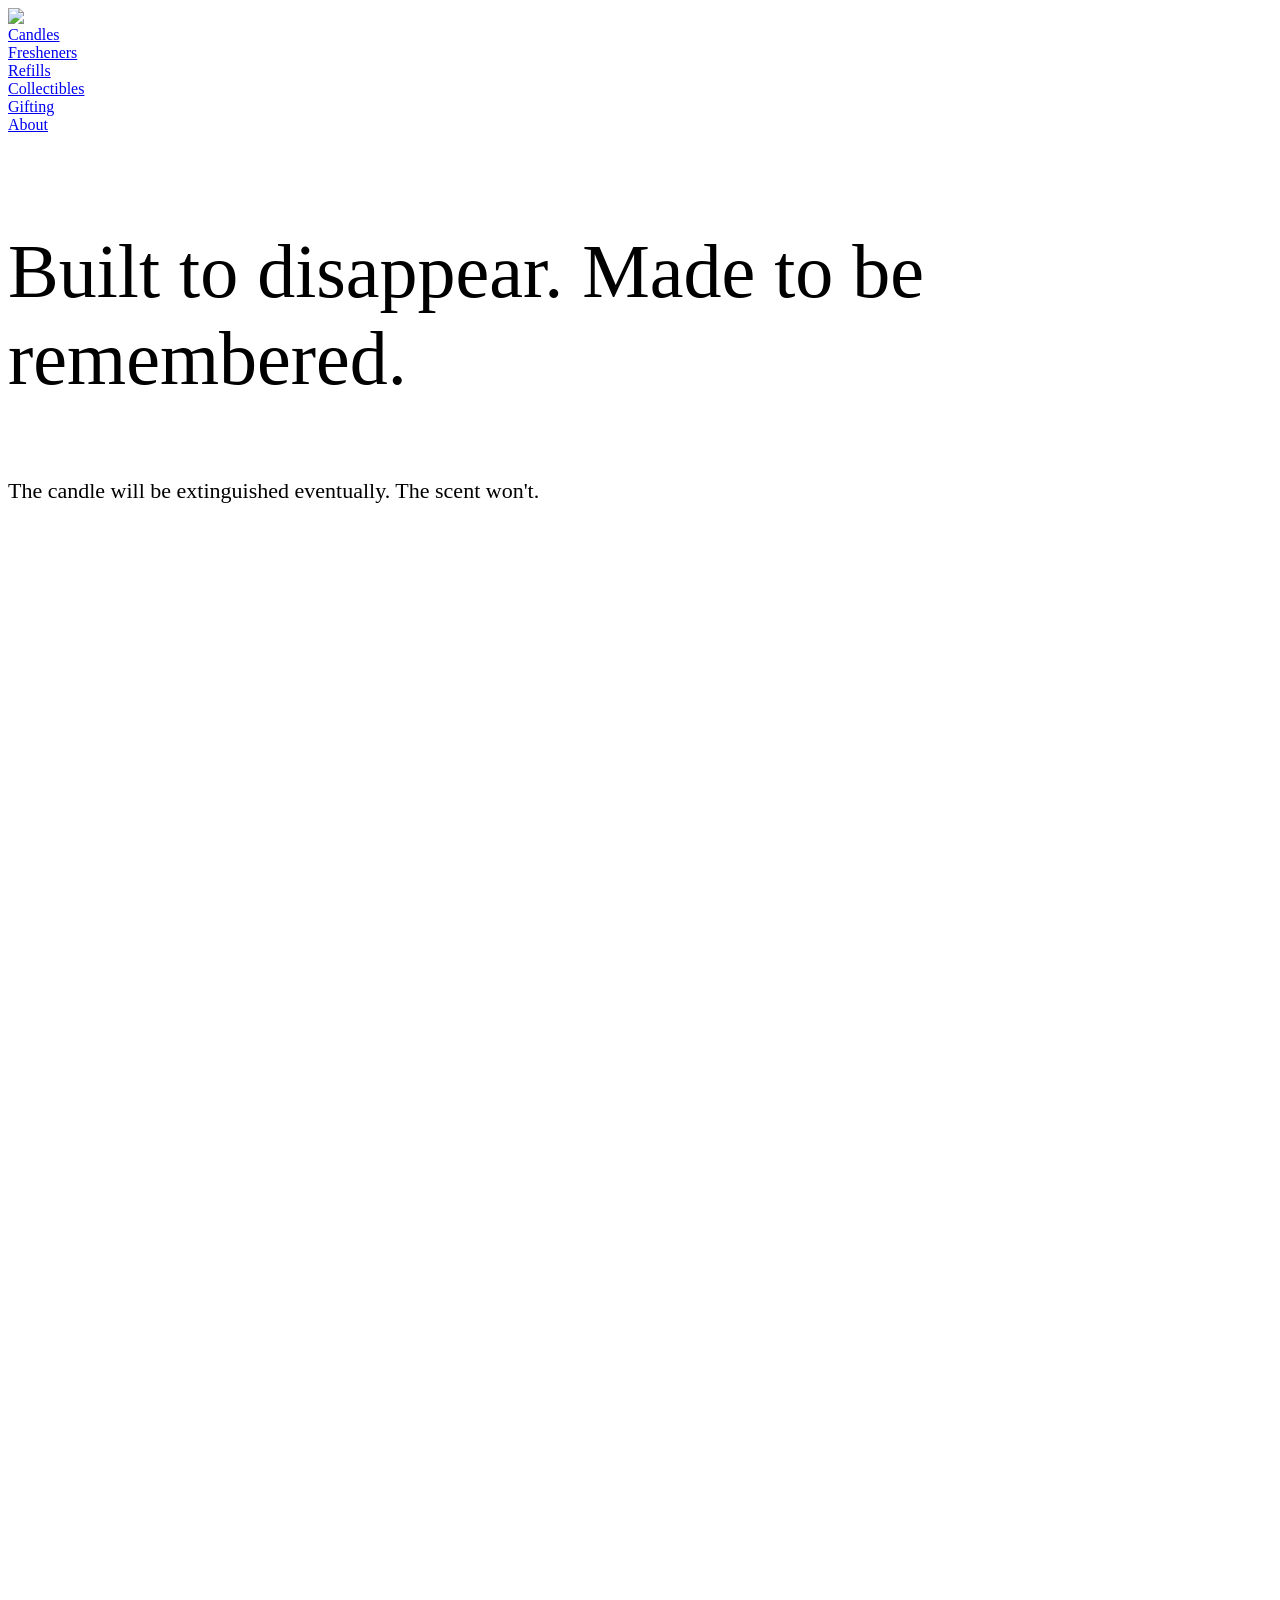
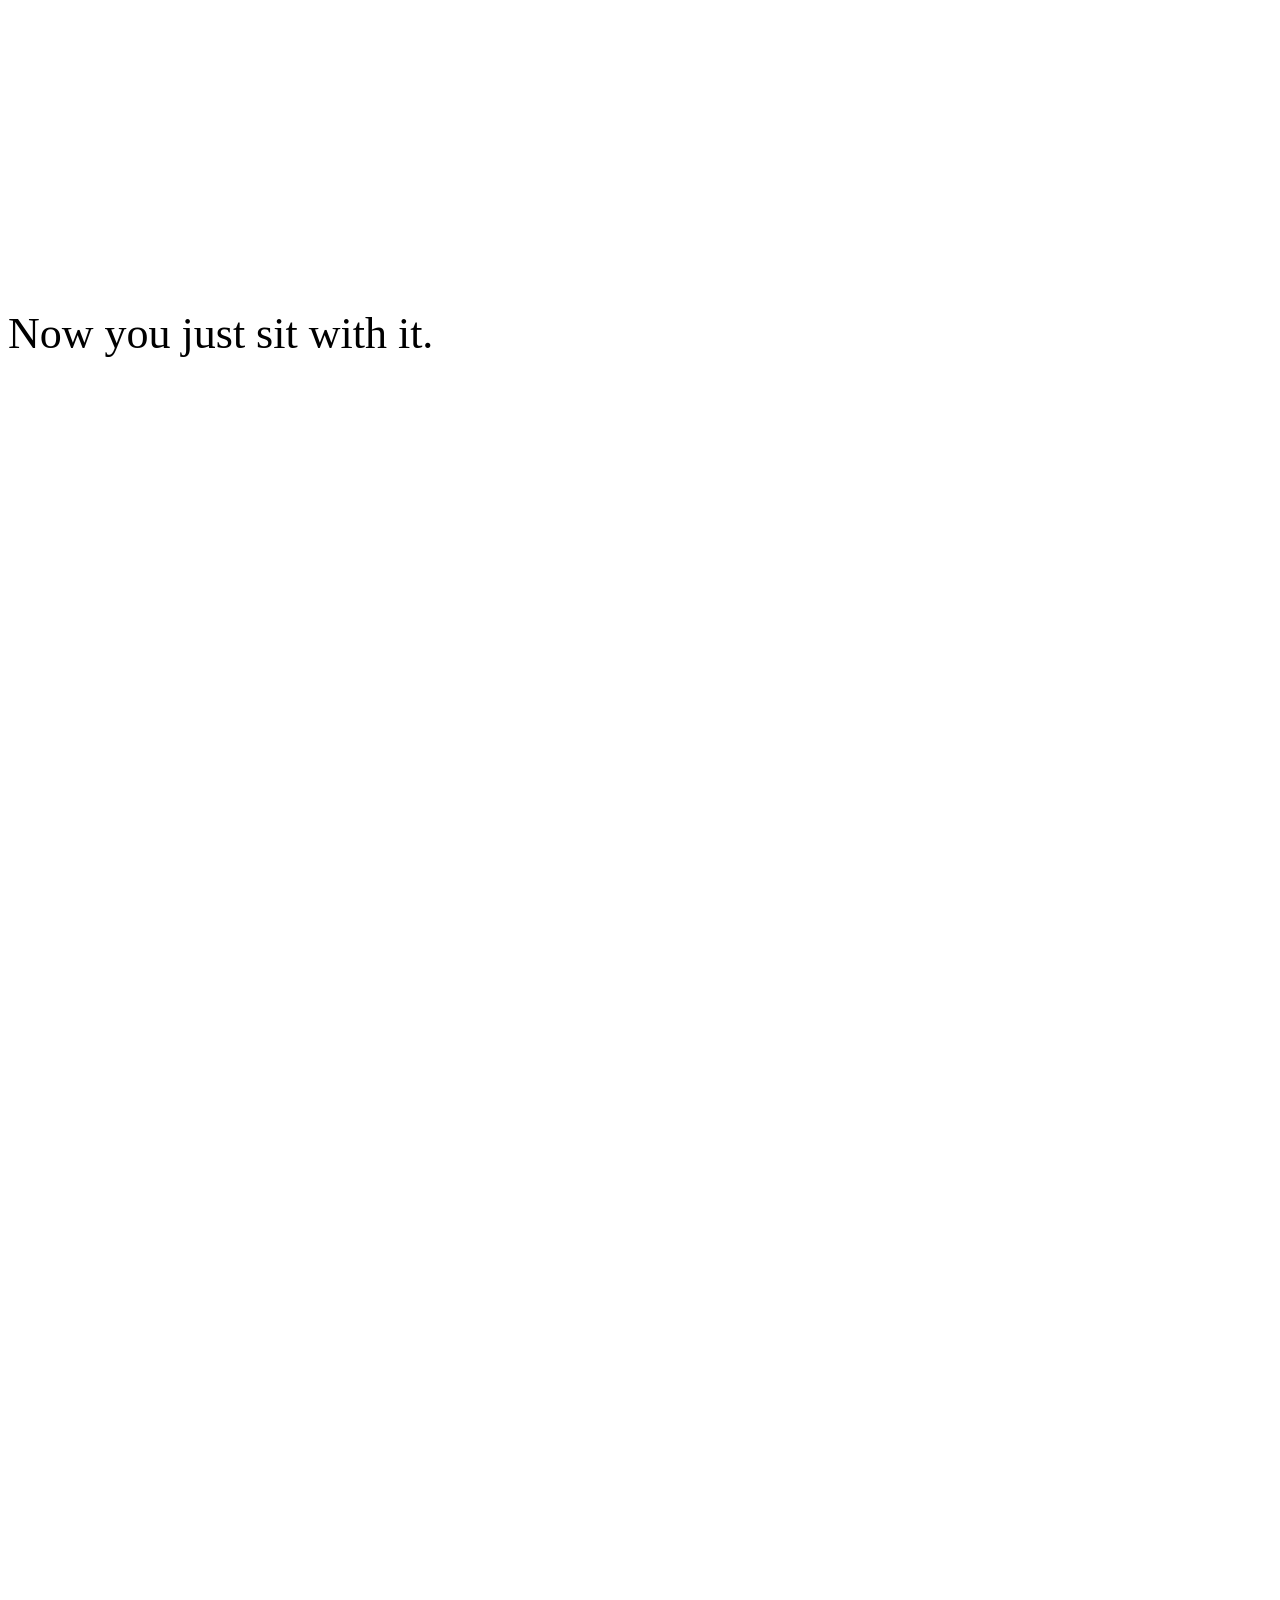
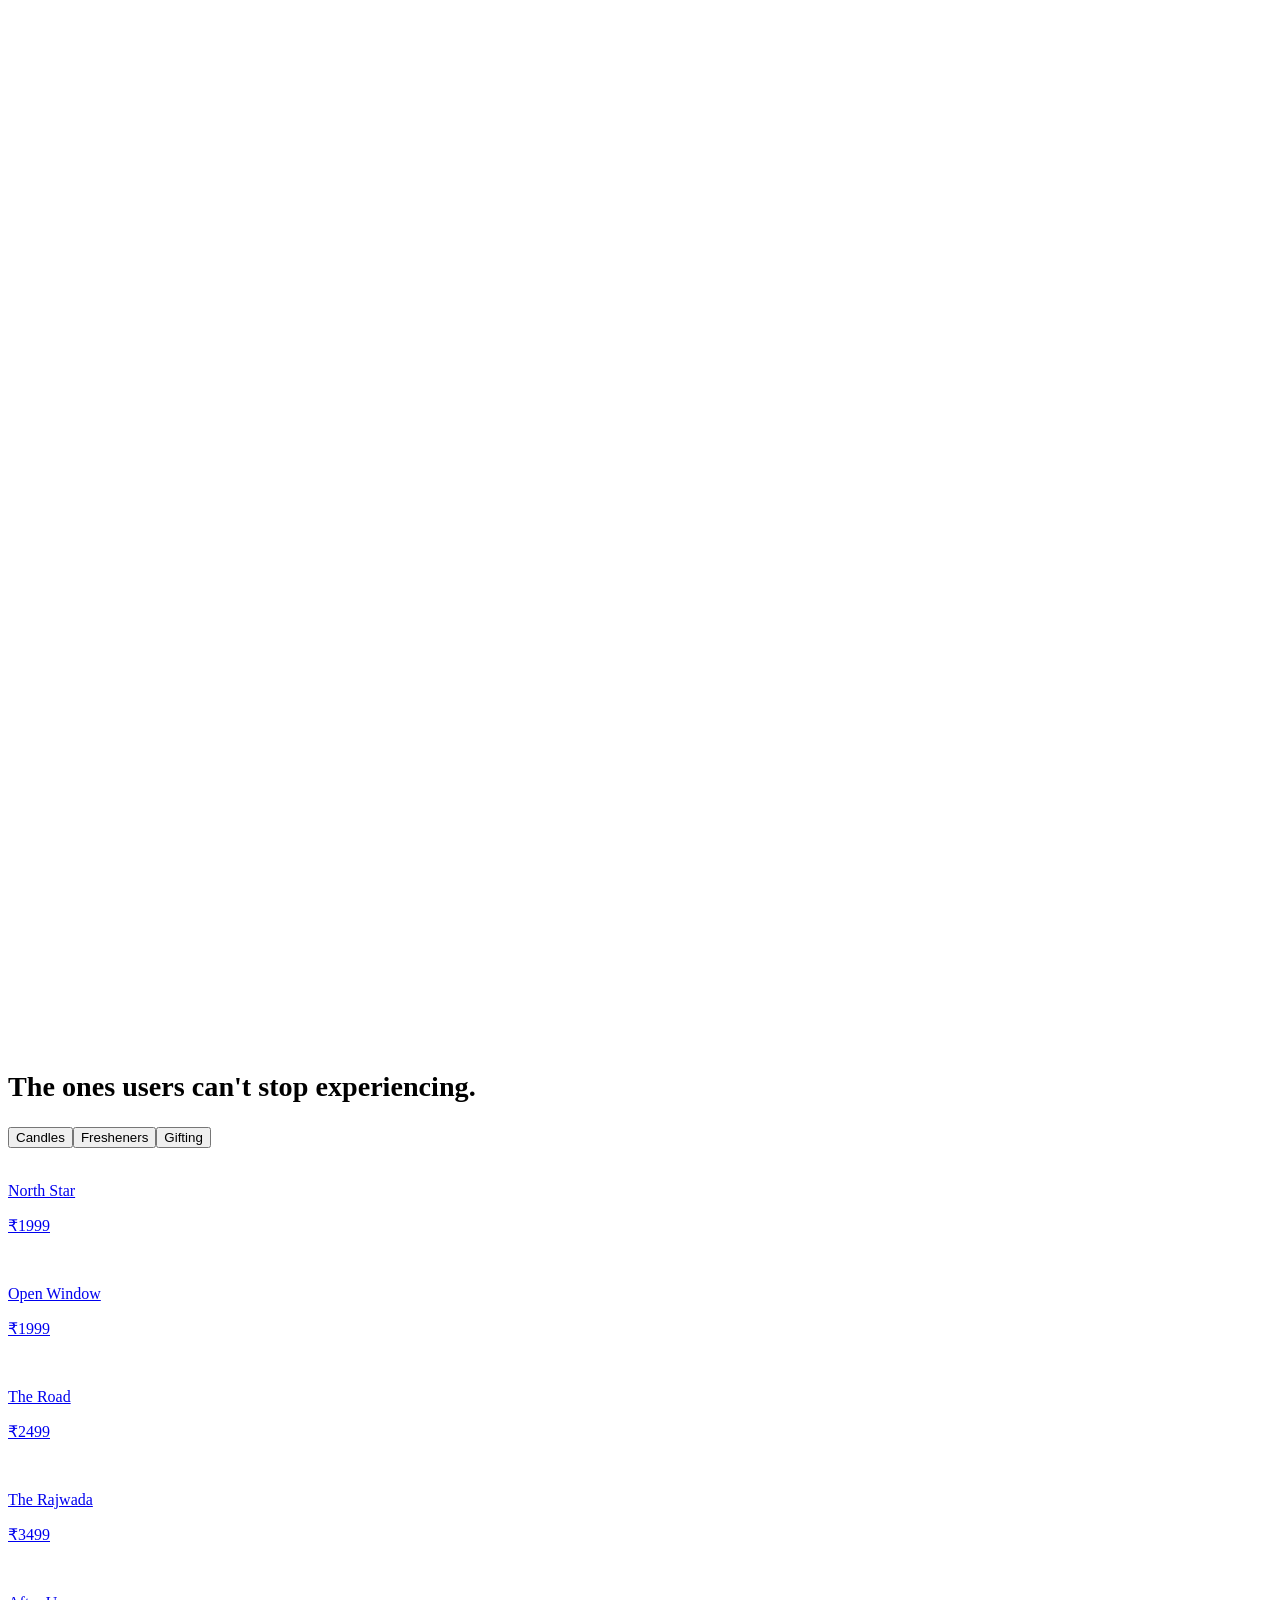
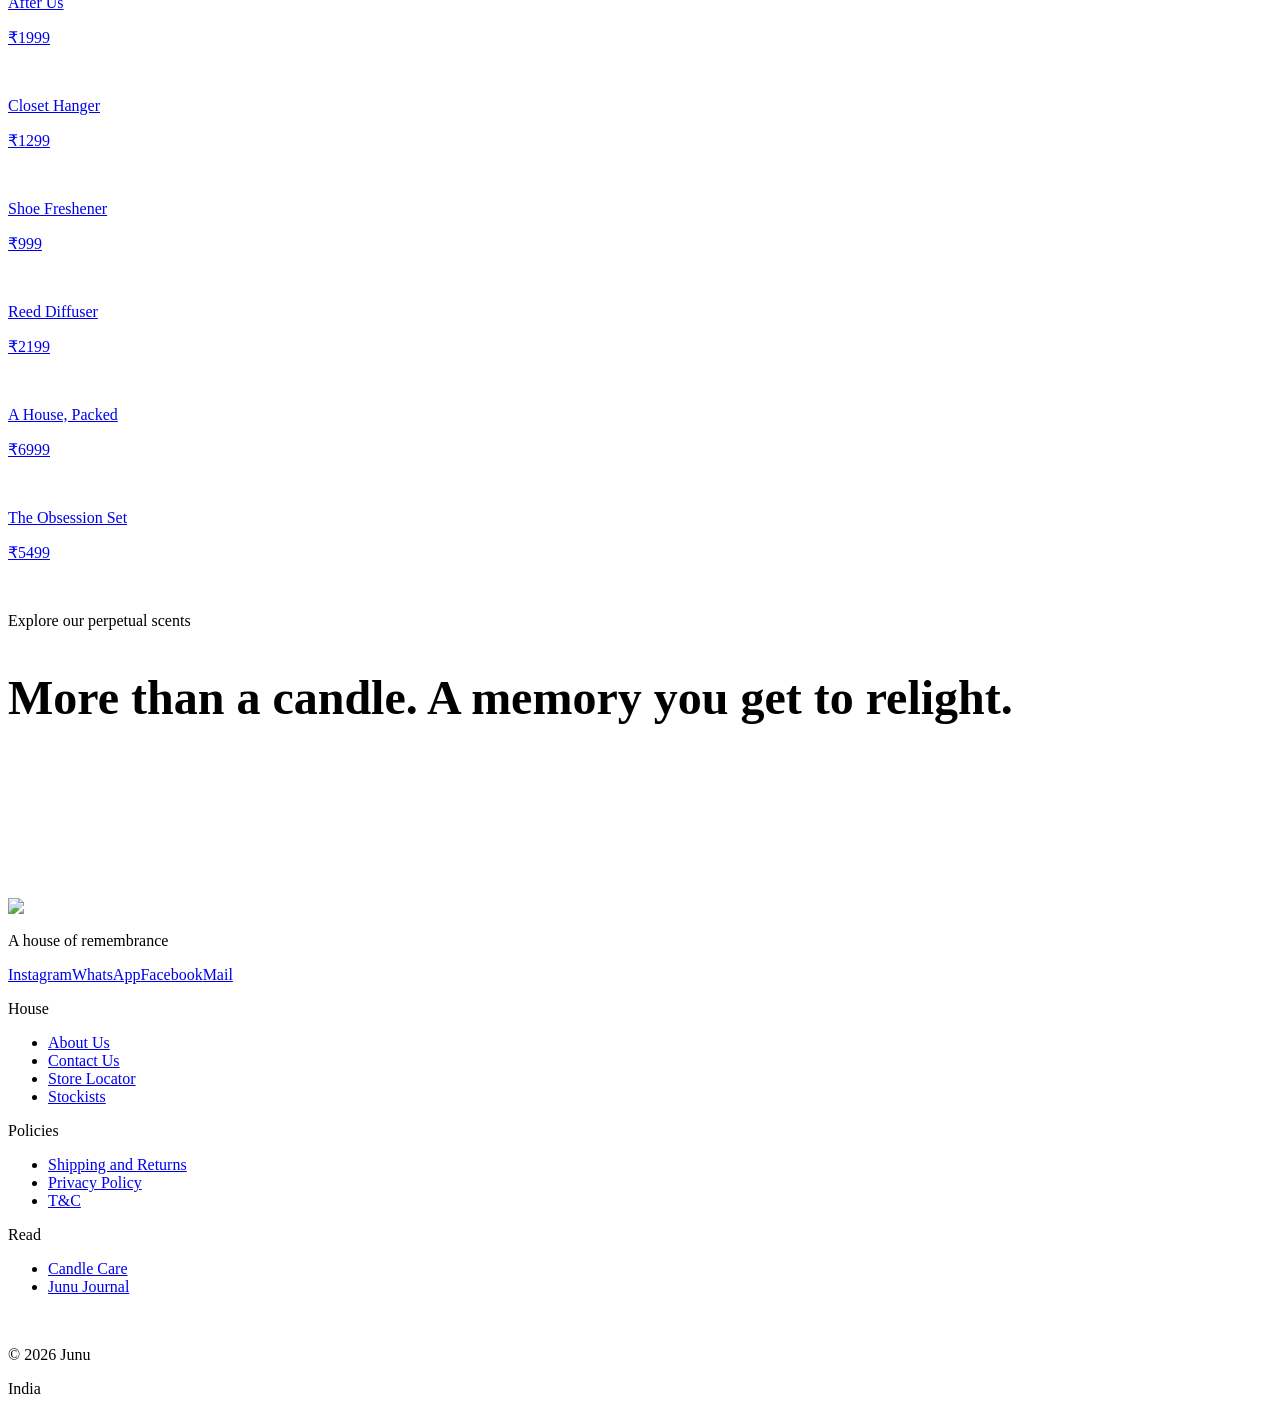
==== commit 39b1e11b: "Revert hero support line size/weight, keep headline positioning and font fix" ====
--- a/index.html
+++ b/index.html
@@ -1,6 +1,6 @@
-<!DOCTYPE html><html lang="en" class="poiret_one_6347d8b3-module__dmHwAW__variable cormorant_301dfe17-module__7W3X9q__variable h-full"><head><meta charSet="utf-8"/><meta name="viewport" content="width=device-width, initial-scale=1"/><link rel="preload" href="/junu-uber-luxury/_next/static/media/05c01535fa71f901-s.p.2sx3y6abg2q3t.woff2" as="font" crossorigin="" type="font/woff2"/><link rel="preload" href="/junu-uber-luxury/_next/static/media/61f83d1116c3c119-s.p.1i770ixt5m62g.woff2" as="font" crossorigin="" type="font/woff2"/><link rel="preload" href="/junu-uber-luxury/_next/static/media/daa29454a3e61cb2-s.p.25_z0nxfvnd9o.woff2" as="font" crossorigin="" type="font/woff2"/><link rel="preload" as="image" href="/junu-uber-luxury/logo-light.png"/><link rel="preload" as="image" href="/junu-uber-luxury/images/ritual/02-light.jpg"/><link rel="preload" as="image" href="/junu-uber-luxury/images/ritual/00-place.jpg"/><link rel="preload" as="image" href="/junu-uber-luxury/images/ritual/01-lid.jpg"/><link rel="preload" as="image" href="/junu-uber-luxury/images/ritual/03-left.jpg"/><link rel="preload" as="image" href="/junu-uber-luxury/images/products/about-smoke.jpg"/><link rel="preload" as="image" href="/junu-uber-luxury/images/products/mega-special.jpg"/><link rel="preload" as="image" href="/junu-uber-luxury/images/products/mega-gift.jpg"/><link rel="preload" as="image" href="/junu-uber-luxury/images/products/mega-accessories.jpg"/><link rel="preload" as="image" href="/junu-uber-luxury/images/ritual/05-settle.jpg"/><link rel="stylesheet" href="/junu-uber-luxury/_next/static/chunks/03lbvafumkje2.css" data-precedence="next"/><link rel="preload" as="script" fetchPriority="low" href="/junu-uber-luxury/_next/static/chunks/12aruqaur5huj.js"/><script src="/junu-uber-luxury/_next/static/chunks/2mu0xs1ry78cy.js" async=""></script><script src="/junu-uber-luxury/_next/static/chunks/1j_9b-l0n6u-t.js" async=""></script><script src="/junu-uber-luxury/_next/static/chunks/turbopack-2osn3d9z5rxp9.js" async=""></script><script src="/junu-uber-luxury/_next/static/chunks/3fntmmi971322.js" async=""></script><script src="/junu-uber-luxury/_next/static/chunks/1euztg1m14l8n.js" async=""></script><link rel="preload" href="/junu-uber-luxury/images/products/after.jpg" as="image"/><link rel="preload" as="image" href="/junu-uber-luxury/images/products/ethereal.jpg"/><link rel="preload" as="image" href="/junu-uber-luxury/images/products/window.jpg"/><link rel="preload" as="image" href="/junu-uber-luxury/images/products/road.jpg"/><link rel="preload" as="image" href="/junu-uber-luxury/images/products/court.jpg"/><link rel="preload" as="image" href="/junu-uber-luxury/images/products/closet-hanger.png"/><link rel="preload" as="image" href="/junu-uber-luxury/images/products/mega-shoe.jpg"/><link rel="preload" as="image" href="/junu-uber-luxury/images/products/mega-reed.jpg"/><link rel="preload" as="image" href="/junu-uber-luxury/images/products/gift.jpg"/><link rel="preload" as="image" href="/junu-uber-luxury/images/products/obsession.jpg"/><meta name="next-size-adjust" content=""/><title>Junu</title><meta name="description" content="A room, lit before you get there."/><script src="/junu-uber-luxury/_next/static/chunks/0cz1d0mv5g_q7.js" noModule=""></script></head><body class="h-full antialiased"><div hidden=""><!--$--><!--/$--></div><div class="film-grain" aria-hidden="true"></div><header class="fixed inset-x-0 top-0 z-50 transition-colors duration-500 bg-transparent"><div class="grid grid-cols-[1fr_auto_1fr] items-center px-6 md:px-10 h-[76px]"><img alt="Junu" width="112" height="30" decoding="async" data-nimg="1" class="h-6 w-auto justify-self-start" style="color:transparent" src="/junu-uber-luxury/logo-light.png"/><nav class="hidden md:flex items-center gap-8 justify-self-center"><div><a href="#" class="small-caps-link text-beige opacity-80 hover:opacity-100 transition-opacity">Candles</a></div><div><a href="#" class="small-caps-link text-beige opacity-80 hover:opacity-100 transition-opacity">Fresheners</a></div><div><a href="#" class="small-caps-link text-beige opacity-80 hover:opacity-100 transition-opacity">Refills</a></div><div><a href="#" class="small-caps-link text-beige opacity-80 hover:opacity-100 transition-opacity">Collectibles</a></div><div><a href="#" class="small-caps-link text-beige opacity-80 hover:opacity-100 transition-opacity">Gifting</a></div><div><a href="#" class="small-caps-link text-beige opacity-80 hover:opacity-100 transition-opacity">About</a></div></nav></div></header><main><section class="relative h-[100dvh] w-full overflow-hidden bg-burgundy"><img src="/junu-uber-luxury/images/ritual/02-light.jpg" alt="" class="hero-drift absolute inset-0 h-full w-full object-cover" style="object-position:40% 30%"/><div class="relative z-10 h-full flex flex-col items-center justify-end text-center px-6" style="padding-bottom:clamp(320px, 42vh, 440px)"><p class="font-editorial font-semibold text-beige leading-[1.12] balance max-w-4xl hero-rise" style="font-size:clamp(34px, 6.4vw, 76px);animation-delay:0.4s">Built to disappear. Made to be remembered.</p><p class="mt-6 font-editorial italic font-medium text-beige balance max-w-xl hero-rise" style="font-size:clamp(21px, 2.6vw, 30px);animation-delay:0.95s">The candle will be extinguished eventually. The scent won&#x27;t.</p></div></section><section class="relative bg-beige" style="height:640vh"><div class="sticky top-0 h-[100dvh] relative overflow-hidden bg-beige"><div class="absolute overflow-hidden bg-beige" style="inset:66% 38% 6% 38%;opacity:0"><img src="/junu-uber-luxury/images/ritual/00-place.jpg" alt="" class="absolute inset-0 h-full w-full object-cover"/></div><img src="/junu-uber-luxury/images/ritual/01-lid.jpg" alt="" class="absolute inset-0 h-full w-full object-cover" style="clip-path:inset(0 100% 0 0);transform:scale(1)"/><img src="/junu-uber-luxury/images/ritual/03-left.jpg" alt="" class="absolute inset-0 h-full w-full object-cover" style="clip-path:inset(0 100% 0 0);transform:scale(1)"/><div class="absolute overflow-hidden bg-beige" style="inset:10% 72% 58% 8%;opacity:0;transform:translate3d(0, 14px, 0)"><img src="/junu-uber-luxury/images/products/about-smoke.jpg" alt="" class="absolute inset-0 h-full w-full object-cover"/></div><div class="absolute overflow-hidden bg-beige" style="inset:8% 8% 60% 72%;opacity:0;transform:translate3d(0, 14px, 0)"><img src="/junu-uber-luxury/images/products/mega-special.jpg" alt="" class="absolute inset-0 h-full w-full object-cover"/></div><div class="absolute overflow-hidden bg-beige" style="inset:60% 72% 8% 8%;opacity:0;transform:translate3d(0, 14px, 0)"><img src="/junu-uber-luxury/images/products/mega-gift.jpg" alt="" class="absolute inset-0 h-full w-full object-cover"/></div><div class="absolute overflow-hidden bg-beige" style="inset:58% 8% 10% 70%;opacity:0;transform:translate3d(0, 14px, 0)"><img src="/junu-uber-luxury/images/products/mega-accessories.jpg" alt="" class="absolute inset-0 h-full w-full object-cover"/></div><div class="absolute inset-0 z-10 flex flex-col items-center justify-center text-center px-6" style="opacity:0;pointer-events:none"><p class="font-editorial font-light italic text-burgundy balance max-w-3xl" style="font-size:clamp(30px, 5vw, 58px);line-height:1.2"><span class="inline-block w-[2px] md:w-[3px] -mb-1 ml-1 bg-burgundy align-middle" style="height:0.85em;opacity:1;animation:typewriter-cursor 0.9s step-end infinite"></span></p><p class="mt-8 font-editorial font-light text-burgundy/65 transition-opacity duration-700" style="font-size:clamp(18px, 1.8vw, 22px);opacity:0">People have been doing this since before anyone called it a ritual.</p></div><div class="absolute inset-0 z-10 flex flex-col justify-end px-6 md:px-16 pb-32 md:pb-44"><div class="relative max-w-2xl" style="min-height:3.5em"><p class="absolute inset-x-0 bottom-0 font-editorial font-light italic leading-[1.2] balance text-beige" style="font-size:clamp(28px, 4vw, 52px);opacity:0">Not a scent. A memory, mid-formation.</p><p class="absolute inset-x-0 bottom-0 font-editorial font-light italic leading-[1.2] balance text-beige" style="font-size:clamp(28px, 4vw, 52px);opacity:0;clip-path:inset(0 100% 0 0)">Lift the lid. The room can already smell what&#x27;s coming.</p><p class="absolute inset-x-0 bottom-0 font-editorial font-light italic leading-[1.2] balance text-beige" style="font-size:clamp(28px, 4vw, 52px);opacity:0;clip-path:inset(0 100% 0 0)">One match. The flame will go out.</p><p class="absolute inset-x-0 bottom-0 font-editorial font-light italic leading-[1.2] balance text-beige" style="font-size:clamp(28px, 4vw, 52px);opacity:0">What it lights stays.</p></div></div></div><style>
+<!DOCTYPE html><html lang="en" class="poiret_one_6347d8b3-module__dmHwAW__variable cormorant_301dfe17-module__7W3X9q__variable h-full"><head><meta charSet="utf-8"/><meta name="viewport" content="width=device-width, initial-scale=1"/><link rel="preload" href="/junu-uber-luxury/_next/static/media/05c01535fa71f901-s.p.2sx3y6abg2q3t.woff2" as="font" crossorigin="" type="font/woff2"/><link rel="preload" href="/junu-uber-luxury/_next/static/media/61f83d1116c3c119-s.p.1i770ixt5m62g.woff2" as="font" crossorigin="" type="font/woff2"/><link rel="preload" href="/junu-uber-luxury/_next/static/media/daa29454a3e61cb2-s.p.25_z0nxfvnd9o.woff2" as="font" crossorigin="" type="font/woff2"/><link rel="preload" as="image" href="/junu-uber-luxury/logo-light.png"/><link rel="preload" as="image" href="/junu-uber-luxury/images/ritual/02-light.jpg"/><link rel="preload" as="image" href="/junu-uber-luxury/images/ritual/00-place.jpg"/><link rel="preload" as="image" href="/junu-uber-luxury/images/ritual/01-lid.jpg"/><link rel="preload" as="image" href="/junu-uber-luxury/images/ritual/03-left.jpg"/><link rel="preload" as="image" href="/junu-uber-luxury/images/products/about-smoke.jpg"/><link rel="preload" as="image" href="/junu-uber-luxury/images/products/mega-special.jpg"/><link rel="preload" as="image" href="/junu-uber-luxury/images/products/mega-gift.jpg"/><link rel="preload" as="image" href="/junu-uber-luxury/images/products/mega-accessories.jpg"/><link rel="preload" as="image" href="/junu-uber-luxury/images/ritual/05-settle.jpg"/><link rel="stylesheet" href="/junu-uber-luxury/_next/static/chunks/03lbvafumkje2.css" data-precedence="next"/><link rel="preload" as="script" fetchPriority="low" href="/junu-uber-luxury/_next/static/chunks/12aruqaur5huj.js"/><script src="/junu-uber-luxury/_next/static/chunks/2mu0xs1ry78cy.js" async=""></script><script src="/junu-uber-luxury/_next/static/chunks/1j_9b-l0n6u-t.js" async=""></script><script src="/junu-uber-luxury/_next/static/chunks/turbopack-2osn3d9z5rxp9.js" async=""></script><script src="/junu-uber-luxury/_next/static/chunks/3fntmmi971322.js" async=""></script><script src="/junu-uber-luxury/_next/static/chunks/3qe79o8imelvc.js" async=""></script><link rel="preload" href="/junu-uber-luxury/images/products/after.jpg" as="image"/><link rel="preload" as="image" href="/junu-uber-luxury/images/products/ethereal.jpg"/><link rel="preload" as="image" href="/junu-uber-luxury/images/products/window.jpg"/><link rel="preload" as="image" href="/junu-uber-luxury/images/products/road.jpg"/><link rel="preload" as="image" href="/junu-uber-luxury/images/products/court.jpg"/><link rel="preload" as="image" href="/junu-uber-luxury/images/products/closet-hanger.png"/><link rel="preload" as="image" href="/junu-uber-luxury/images/products/mega-shoe.jpg"/><link rel="preload" as="image" href="/junu-uber-luxury/images/products/mega-reed.jpg"/><link rel="preload" as="image" href="/junu-uber-luxury/images/products/gift.jpg"/><link rel="preload" as="image" href="/junu-uber-luxury/images/products/obsession.jpg"/><meta name="next-size-adjust" content=""/><title>Junu</title><meta name="description" content="A room, lit before you get there."/><script src="/junu-uber-luxury/_next/static/chunks/0cz1d0mv5g_q7.js" noModule=""></script></head><body class="h-full antialiased"><div hidden=""><!--$--><!--/$--></div><div class="film-grain" aria-hidden="true"></div><header class="fixed inset-x-0 top-0 z-50 transition-colors duration-500 bg-transparent"><div class="grid grid-cols-[1fr_auto_1fr] items-center px-6 md:px-10 h-[76px]"><img alt="Junu" width="112" height="30" decoding="async" data-nimg="1" class="h-6 w-auto justify-self-start" style="color:transparent" src="/junu-uber-luxury/logo-light.png"/><nav class="hidden md:flex items-center gap-8 justify-self-center"><div><a href="#" class="small-caps-link text-beige opacity-80 hover:opacity-100 transition-opacity">Candles</a></div><div><a href="#" class="small-caps-link text-beige opacity-80 hover:opacity-100 transition-opacity">Fresheners</a></div><div><a href="#" class="small-caps-link text-beige opacity-80 hover:opacity-100 transition-opacity">Refills</a></div><div><a href="#" class="small-caps-link text-beige opacity-80 hover:opacity-100 transition-opacity">Collectibles</a></div><div><a href="#" class="small-caps-link text-beige opacity-80 hover:opacity-100 transition-opacity">Gifting</a></div><div><a href="#" class="small-caps-link text-beige opacity-80 hover:opacity-100 transition-opacity">About</a></div></nav></div></header><main><section class="relative h-[100dvh] w-full overflow-hidden bg-burgundy"><img src="/junu-uber-luxury/images/ritual/02-light.jpg" alt="" class="hero-drift absolute inset-0 h-full w-full object-cover" style="object-position:40% 30%"/><div class="relative z-10 h-full flex flex-col items-center justify-end text-center px-6" style="padding-bottom:clamp(320px, 42vh, 440px)"><p class="font-editorial font-semibold text-beige leading-[1.12] balance max-w-4xl hero-rise" style="font-size:clamp(34px, 6.4vw, 76px);animation-delay:0.4s">Built to disappear. Made to be remembered.</p><p class="mt-5 font-editorial italic font-light text-beige/75 balance max-w-xl hero-rise" style="font-size:clamp(17px, 1.9vw, 22px);animation-delay:0.95s">The candle will be extinguished eventually. The scent won&#x27;t.</p></div></section><section class="relative bg-beige" style="height:640vh"><div class="sticky top-0 h-[100dvh] relative overflow-hidden bg-beige"><div class="absolute overflow-hidden bg-beige" style="inset:66% 38% 6% 38%;opacity:0"><img src="/junu-uber-luxury/images/ritual/00-place.jpg" alt="" class="absolute inset-0 h-full w-full object-cover"/></div><img src="/junu-uber-luxury/images/ritual/01-lid.jpg" alt="" class="absolute inset-0 h-full w-full object-cover" style="clip-path:inset(0 100% 0 0);transform:scale(1)"/><img src="/junu-uber-luxury/images/ritual/03-left.jpg" alt="" class="absolute inset-0 h-full w-full object-cover" style="clip-path:inset(0 100% 0 0);transform:scale(1)"/><div class="absolute overflow-hidden bg-beige" style="inset:10% 72% 58% 8%;opacity:0;transform:translate3d(0, 14px, 0)"><img src="/junu-uber-luxury/images/products/about-smoke.jpg" alt="" class="absolute inset-0 h-full w-full object-cover"/></div><div class="absolute overflow-hidden bg-beige" style="inset:8% 8% 60% 72%;opacity:0;transform:translate3d(0, 14px, 0)"><img src="/junu-uber-luxury/images/products/mega-special.jpg" alt="" class="absolute inset-0 h-full w-full object-cover"/></div><div class="absolute overflow-hidden bg-beige" style="inset:60% 72% 8% 8%;opacity:0;transform:translate3d(0, 14px, 0)"><img src="/junu-uber-luxury/images/products/mega-gift.jpg" alt="" class="absolute inset-0 h-full w-full object-cover"/></div><div class="absolute overflow-hidden bg-beige" style="inset:58% 8% 10% 70%;opacity:0;transform:translate3d(0, 14px, 0)"><img src="/junu-uber-luxury/images/products/mega-accessories.jpg" alt="" class="absolute inset-0 h-full w-full object-cover"/></div><div class="absolute inset-0 z-10 flex flex-col items-center justify-center text-center px-6" style="opacity:0;pointer-events:none"><p class="font-editorial font-light italic text-burgundy balance max-w-3xl" style="font-size:clamp(30px, 5vw, 58px);line-height:1.2"><span class="inline-block w-[2px] md:w-[3px] -mb-1 ml-1 bg-burgundy align-middle" style="height:0.85em;opacity:1;animation:typewriter-cursor 0.9s step-end infinite"></span></p><p class="mt-8 font-editorial font-light text-burgundy/65 transition-opacity duration-700" style="font-size:clamp(18px, 1.8vw, 22px);opacity:0">People have been doing this since before anyone called it a ritual.</p></div><div class="absolute inset-0 z-10 flex flex-col justify-end px-6 md:px-16 pb-32 md:pb-44"><div class="relative max-w-2xl" style="min-height:3.5em"><p class="absolute inset-x-0 bottom-0 font-editorial font-light italic leading-[1.2] balance text-beige" style="font-size:clamp(28px, 4vw, 52px);opacity:0">Not a scent. A memory, mid-formation.</p><p class="absolute inset-x-0 bottom-0 font-editorial font-light italic leading-[1.2] balance text-beige" style="font-size:clamp(28px, 4vw, 52px);opacity:0;clip-path:inset(0 100% 0 0)">Lift the lid. The room can already smell what&#x27;s coming.</p><p class="absolute inset-x-0 bottom-0 font-editorial font-light italic leading-[1.2] balance text-beige" style="font-size:clamp(28px, 4vw, 52px);opacity:0;clip-path:inset(0 100% 0 0)">One match. The flame will go out.</p><p class="absolute inset-x-0 bottom-0 font-editorial font-light italic leading-[1.2] balance text-beige" style="font-size:clamp(28px, 4vw, 52px);opacity:0">What it lights stays.</p></div></div></div><style>
         @keyframes typewriter-cursor {
           0%, 50% { opacity: 1; }
           50.01%, 100% { opacity: 0; }
         }
-      </style></section><div class="bg-beige flex flex-col items-center justify-center gap-8 px-6 text-center" style="height:40vh"><p class="font-editorial italic font-medium text-burgundy" style="font-size:clamp(28px, 3.6vw, 44px)">Now you just sit with it.</p><span class="block w-10 h-px bg-burgundy/25"></span></div><section class="relative bg-beige" style="height:220vh"><div class="sticky top-0 h-[100dvh] relative overflow-hidden bg-beige"><div class="absolute overflow-hidden bg-ink" style="inset:0% 0% 0% 0%;border:0px solid var(--color-beige)"><img src="/junu-uber-luxury/images/ritual/05-settle.jpg" alt="" class="absolute inset-0 h-full w-full object-cover" style="object-position:18% 30%;transform:scale(1.45)"/></div><div class="absolute flex items-end" style="top:66%;right:40%;bottom:10%;left:6%"><p class="font-editorial italic font-light balance" style="font-size:clamp(22px, 2.8vw, 34px);opacity:0;color:rgb(219, 201, 193)">Long after the wax is gone, the room still remembers how it felt.</p></div></div></section><section class="bg-beige py-20 md:py-28"><div class="flex flex-col md:flex-row md:items-end justify-between gap-6 px-6 md:px-16 mb-10"><h2 class="font-editorial font-light italic text-burgundy md:whitespace-nowrap" style="font-size:clamp(18px, 2.2vw, 30px)">The ones users can&#x27;t stop experiencing.</h2><div class="flex gap-3"><button class="small-caps-link px-4 py-2 rounded-md border transition-colors bg-burgundy text-beige border-burgundy">Candles</button><button class="small-caps-link px-4 py-2 rounded-md border transition-colors border-burgundy/30 text-burgundy/70 hover:border-burgundy">Fresheners</button><button class="small-caps-link px-4 py-2 rounded-md border transition-colors border-burgundy/30 text-burgundy/70 hover:border-burgundy">Gifting</button></div></div><div class="flex gap-6 overflow-x-auto px-6 md:px-16 pb-4 snap-x snap-mandatory" style="scrollbar-width:none"><a href="#" data-category="Candles" class="group shrink-0 w-[240px] md:w-[280px] snap-start"><div class="relative aspect-[4/5] overflow-hidden bg-burgundy"><img src="/junu-uber-luxury/images/products/ethereal.jpg" alt="" class="absolute inset-0 h-full w-full object-cover transition-transform duration-700 ease-out group-hover:scale-[1.04]"/></div><div class="flex items-baseline justify-between mt-4"><p class="font-editorial italic text-burgundy">North Star</p><p class="small-caps-link text-burgundy/60">₹1999</p></div></a><a href="#" data-category="Candles" class="group shrink-0 w-[240px] md:w-[280px] snap-start"><div class="relative aspect-[4/5] overflow-hidden bg-burgundy"><img src="/junu-uber-luxury/images/products/window.jpg" alt="" class="absolute inset-0 h-full w-full object-cover transition-transform duration-700 ease-out group-hover:scale-[1.04]"/></div><div class="flex items-baseline justify-between mt-4"><p class="font-editorial italic text-burgundy">Open Window</p><p class="small-caps-link text-burgundy/60">₹1999</p></div></a><a href="#" data-category="Candles" class="group shrink-0 w-[240px] md:w-[280px] snap-start"><div class="relative aspect-[4/5] overflow-hidden bg-burgundy"><img src="/junu-uber-luxury/images/products/road.jpg" alt="" class="absolute inset-0 h-full w-full object-cover transition-transform duration-700 ease-out group-hover:scale-[1.04]"/></div><div class="flex items-baseline justify-between mt-4"><p class="font-editorial italic text-burgundy">The Road</p><p class="small-caps-link text-burgundy/60">₹2499</p></div></a><a href="#" data-category="Candles" class="group shrink-0 w-[240px] md:w-[280px] snap-start"><div class="relative aspect-[4/5] overflow-hidden bg-burgundy"><img src="/junu-uber-luxury/images/products/court.jpg" alt="" class="absolute inset-0 h-full w-full object-cover transition-transform duration-700 ease-out group-hover:scale-[1.04]"/></div><div class="flex items-baseline justify-between mt-4"><p class="font-editorial italic text-burgundy">The Rajwada</p><p class="small-caps-link text-burgundy/60">₹3499</p></div></a><a href="#" data-category="Candles" class="group shrink-0 w-[240px] md:w-[280px] snap-start"><div class="relative aspect-[4/5] overflow-hidden bg-burgundy"><img src="/junu-uber-luxury/images/products/after.jpg" alt="" class="absolute inset-0 h-full w-full object-cover transition-transform duration-700 ease-out group-hover:scale-[1.04]"/></div><div class="flex items-baseline justify-between mt-4"><p class="font-editorial italic text-burgundy">After Us</p><p class="small-caps-link text-burgundy/60">₹1999</p></div></a><a href="#" data-category="Fresheners" class="group shrink-0 w-[240px] md:w-[280px] snap-start"><div class="relative aspect-[4/5] overflow-hidden bg-burgundy"><img src="/junu-uber-luxury/images/products/closet-hanger.png" alt="" class="absolute inset-0 h-full w-full object-cover transition-transform duration-700 ease-out group-hover:scale-[1.04]"/></div><div class="flex items-baseline justify-between mt-4"><p class="font-editorial italic text-burgundy">Closet Hanger</p><p class="small-caps-link text-burgundy/60">₹1299</p></div></a><a href="#" data-category="Fresheners" class="group shrink-0 w-[240px] md:w-[280px] snap-start"><div class="relative aspect-[4/5] overflow-hidden bg-burgundy"><img src="/junu-uber-luxury/images/products/mega-shoe.jpg" alt="" class="absolute inset-0 h-full w-full object-cover transition-transform duration-700 ease-out group-hover:scale-[1.04]"/></div><div class="flex items-baseline justify-between mt-4"><p class="font-editorial italic text-burgundy">Shoe Freshener</p><p class="small-caps-link text-burgundy/60">₹999</p></div></a><a href="#" data-category="Fresheners" class="group shrink-0 w-[240px] md:w-[280px] snap-start"><div class="relative aspect-[4/5] overflow-hidden bg-burgundy"><img src="/junu-uber-luxury/images/products/mega-reed.jpg" alt="" class="absolute inset-0 h-full w-full object-cover transition-transform duration-700 ease-out group-hover:scale-[1.04]"/></div><div class="flex items-baseline justify-between mt-4"><p class="font-editorial italic text-burgundy">Reed Diffuser</p><p class="small-caps-link text-burgundy/60">₹2199</p></div></a><a href="#" data-category="Gifting" class="group shrink-0 w-[240px] md:w-[280px] snap-start"><div class="relative aspect-[4/5] overflow-hidden bg-burgundy"><img src="/junu-uber-luxury/images/products/gift.jpg" alt="" class="absolute inset-0 h-full w-full object-cover transition-transform duration-700 ease-out group-hover:scale-[1.04]"/></div><div class="flex items-baseline justify-between mt-4"><p class="font-editorial italic text-burgundy">A House, Packed</p><p class="small-caps-link text-burgundy/60">₹6999</p></div></a><a href="#" data-category="Gifting" class="group shrink-0 w-[240px] md:w-[280px] snap-start"><div class="relative aspect-[4/5] overflow-hidden bg-burgundy"><img src="/junu-uber-luxury/images/products/obsession.jpg" alt="" class="absolute inset-0 h-full w-full object-cover transition-transform duration-700 ease-out group-hover:scale-[1.04]"/></div><div class="flex items-baseline justify-between mt-4"><p class="font-editorial italic text-burgundy">The Obsession Set</p><p class="small-caps-link text-burgundy/60">₹5499</p></div></a></div></section></main><footer id="invitation" class="relative bg-burgundy text-beige overflow-hidden"><div class="relative w-full overflow-hidden" style="height:320px"><img src="/junu-uber-luxury/images/products/after.jpg" alt="" class="absolute inset-0 h-full w-full object-cover"/><div class="relative z-10 h-full flex flex-col justify-end px-6 md:px-16 py-16 md:py-20"><p class="eyebrow text-green mb-5">Explore our perpetual scents</p><h2 class="font-editorial font-light italic text-beige balance max-w-xl" style="font-size:clamp(28px, 4vw, 48px)">More than a candle. A memory you get to relight.</h2></div></div><div class="px-6 md:px-16 pt-16 md:pt-20 pb-20 grid sm:grid-cols-2 md:grid-cols-4 gap-10"><div><img alt="Junu" loading="lazy" width="88" height="24" decoding="async" data-nimg="1" class="h-5 w-auto mb-5" style="color:transparent" src="/junu-uber-luxury/logo-light.png"/><p class="font-editorial text-beige/70 mb-6">A house of remembrance</p><div class="flex flex-wrap gap-x-5 gap-y-2"><a href="#" class="small-caps-link text-beige/60 hover:text-oud transition-colors">Instagram</a><a href="#" class="small-caps-link text-beige/60 hover:text-oud transition-colors">WhatsApp</a><a href="#" class="small-caps-link text-beige/60 hover:text-oud transition-colors">Facebook</a><a href="#" class="small-caps-link text-beige/60 hover:text-oud transition-colors">Mail</a></div></div><div><p class="small-caps-link text-beige/40 mb-4">House</p><ul class="flex flex-col gap-3"><li><a href="#" class="font-editorial text-beige/80 hover:text-oud transition-colors">About Us</a></li><li><a href="#" class="font-editorial text-beige/80 hover:text-oud transition-colors">Contact Us</a></li><li><a href="#" class="font-editorial text-beige/80 hover:text-oud transition-colors">Store Locator</a></li><li><a href="#" class="font-editorial text-beige/80 hover:text-oud transition-colors">Stockists</a></li></ul></div><div><p class="small-caps-link text-beige/40 mb-4">Policies</p><ul class="flex flex-col gap-3"><li><a href="#" class="font-editorial text-beige/80 hover:text-oud transition-colors">Shipping and Returns</a></li><li><a href="#" class="font-editorial text-beige/80 hover:text-oud transition-colors">Privacy Policy</a></li><li><a href="#" class="font-editorial text-beige/80 hover:text-oud transition-colors">T&amp;C</a></li></ul></div><div><p class="small-caps-link text-beige/40 mb-4">Read</p><ul class="flex flex-col gap-3"><li><a href="#" class="font-editorial text-beige/80 hover:text-oud transition-colors">Candle Care</a></li><li><a href="#" class="font-editorial text-beige/80 hover:text-oud transition-colors">Junu Journal</a></li></ul></div></div><div class="relative"><div class="absolute left-1/2 top-0 -translate-x-1/2 -translate-y-1/2 select-none pointer-events-none" style="width:55%;opacity:0.1"><img src="/junu-uber-luxury/logo-light.png" alt="" class="w-full"/></div><div class="relative px-6 md:px-16 py-6 flex flex-wrap items-center justify-between gap-4"><p class="small-caps-link text-beige/40">© <!-- -->2026<!-- --> Junu</p><p class="small-caps-link text-beige/40">India</p></div></div></footer><!--$--><!--/$--><script src="/junu-uber-luxury/_next/static/chunks/12aruqaur5huj.js" id="_R_" async=""></script><script>(self.__next_f=self.__next_f||[]).push([0])</script><script>self.__next_f.push([1,"1:\"$Sreact.fragment\"\n2:I[39756,[\"/junu-uber-luxury/_next/static/chunks/3fntmmi971322.js\"],\"default\"]\n3:I[37457,[\"/junu-uber-luxury/_next/static/chunks/3fntmmi971322.js\"],\"default\"]\n4:I[42724,[\"/junu-uber-luxury/_next/static/chunks/3fntmmi971322.js\",\"/junu-uber-luxury/_next/static/chunks/1euztg1m14l8n.js\"],\"default\"]\n5:I[92349,[\"/junu-uber-luxury/_next/static/chunks/3fntmmi971322.js\",\"/junu-uber-luxury/_next/static/chunks/1euztg1m14l8n.js\"],\"default\"]\n6:I[32772,[\"/junu-uber-luxury/_next/static/chunks/3fntmmi971322.js\",\"/junu-uber-luxury/_next/static/chunks/1euztg1m14l8n.js\"],\"default\"]\n7:I[74537,[\"/junu-uber-luxury/_next/static/chunks/3fntmmi971322.js\",\"/junu-uber-luxury/_next/static/chunks/1euztg1m14l8n.js\"],\"default\"]\n8:I[60334,[\"/junu-uber-luxury/_next/static/chunks/3fntmmi971322.js\",\"/junu-uber-luxury/_next/static/chunks/1euztg1m14l8n.js\"],\"default\"]\n9:I[5500,[\"/junu-uber-luxury/_next/static/chunks/3fntmmi971322.js\",\"/junu-uber-luxury/_next/static/chunks/1euztg1m14l8n.js\"],\"Image\"]\n11:I[68027,[\"/junu-uber-luxury/_next/static/chunks/3fntmmi971322.js\"],\"default\",1]\n:HL[\"/junu-uber-luxury/_next/static/chunks/03lbvafumkje2.css\",\"style\"]\n:HL[\"/junu-uber-luxury/_next/static/media/05c01535fa71f901-s.p.2sx3y6abg2q3t.woff2\",\"font\",{\"crossOrigin\":\"\",\"type\":\"font/woff2\"}]\n:HL[\"/junu-uber-luxury/_next/static/media/61f83d1116c3c119-s.p.1i770ixt5m62g.woff2\",\"font\",{\"crossOrigin\":\"\",\"type\":\"font/woff2\"}]\n:HL[\"/junu-uber-luxury/_next/static/media/daa29454a3e61cb2-s.p.25_z0nxfvnd9o.woff2\",\"font\",{\"crossOrigin\":\"\",\"type\":\"font/woff2\"}]\n:HL[\"/junu-uber-luxury/images/products/after.jpg\",\"image\"]\n"])</script><script>self.__next_f.push([1,"0:{\"P\":null,\"c\":[\"\",\"\"],\"q\":\"\",\"i\":false,\"f\":[[[\"\",{\"children\":[\"__PAGE__\",{},\"$undefined\",\"$undefined\",4608]},\"$undefined\",\"$undefined\",4624],[[\"$\",\"$1\",\"c\",{\"children\":[[[\"$\",\"link\",\"0\",{\"rel\":\"stylesheet\",\"href\":\"/junu-uber-luxury/_next/static/chunks/03lbvafumkje2.css\",\"precedence\":\"next\",\"crossOrigin\":\"$undefined\",\"nonce\":\"$undefined\"}],[\"$\",\"script\",\"script-0\",{\"src\":\"/junu-uber-luxury/_next/static/chunks/3fntmmi971322.js\",\"async\":true,\"nonce\":\"$undefined\"}]],[\"$\",\"html\",null,{\"lang\":\"en\",\"className\":\"poiret_one_6347d8b3-module__dmHwAW__variable cormorant_301dfe17-module__7W3X9q__variable h-full\",\"suppressHydrationWarning\":true,\"children\":[\"$\",\"body\",null,{\"className\":\"h-full antialiased\",\"children\":[[\"$\",\"div\",null,{\"className\":\"film-grain\",\"aria-hidden\":\"true\"}],[\"$\",\"$L2\",null,{\"parallelRouterKey\":\"children\",\"error\":\"$undefined\",\"errorStyles\":\"$undefined\",\"errorScripts\":\"$undefined\",\"template\":[\"$\",\"$L3\",null,{}],\"templateStyles\":\"$undefined\",\"templateScripts\":\"$undefined\",\"notFound\":[[[\"$\",\"title\",null,{\"children\":\"404: This page could not be found.\"}],[\"$\",\"div\",null,{\"style\":{\"fontFamily\":\"system-ui,\\\"Segoe UI\\\",Roboto,Helvetica,Arial,sans-serif,\\\"Apple Color Emoji\\\",\\\"Segoe UI Emoji\\\"\",\"height\":\"100vh\",\"textAlign\":\"center\",\"display\":\"flex\",\"flexDirection\":\"column\",\"alignItems\":\"center\",\"justifyContent\":\"center\"},\"children\":[\"$\",\"div\",null,{\"children\":[[\"$\",\"style\",null,{\"dangerouslySetInnerHTML\":{\"__html\":\"body{color:#000;background:#fff;margin:0}.next-error-h1{border-right:1px solid rgba(0,0,0,.3)}@media (prefers-color-scheme:dark){body{color:#fff;background:#000}.next-error-h1{border-right:1px solid rgba(255,255,255,.3)}}\"}}],[\"$\",\"h1\",null,{\"className\":\"next-error-h1\",\"style\":{\"display\":\"inline-block\",\"margin\":\"0 20px 0 0\",\"padding\":\"0 23px 0 0\",\"fontSize\":24,\"fontWeight\":500,\"verticalAlign\":\"top\",\"lineHeight\":\"49px\"},\"children\":404}],[\"$\",\"div\",null,{\"style\":{\"display\":\"inline-block\"},\"children\":[\"$\",\"h2\",null,{\"style\":{\"fontSize\":14,\"fontWeight\":400,\"lineHeight\":\"49px\",\"margin\":0},\"children\":\"This page could not be found.\"}]}]]}]}]],[]],\"forbidden\":\"$undefined\",\"unauthorized\":\"$undefined\"}]]}]}]]}],{\"children\":[[\"$\",\"$1\",\"c\",{\"children\":[[[\"$\",\"$L4\",null,{}],[\"$\",\"main\",null,{\"children\":[[\"$\",\"$L5\",null,{}],[\"$\",\"$L6\",null,{}],[\"$\",\"div\",null,{\"className\":\"bg-beige flex flex-col items-center justify-center gap-8 px-6 text-center\",\"style\":{\"height\":\"40vh\"},\"children\":[[\"$\",\"p\",null,{\"className\":\"font-editorial italic font-medium text-burgundy\",\"style\":{\"fontSize\":\"clamp(28px, 3.6vw, 44px)\"},\"children\":\"Now you just sit with it.\"}],[\"$\",\"span\",null,{\"className\":\"block w-10 h-px bg-burgundy/25\"}]]}],[\"$\",\"$L7\",null,{}],[\"$\",\"$L8\",null,{}]]}],[\"$\",\"footer\",null,{\"id\":\"invitation\",\"className\":\"relative bg-burgundy text-beige overflow-hidden\",\"children\":[[\"$\",\"div\",null,{\"className\":\"relative w-full overflow-hidden\",\"style\":{\"height\":\"320px\"},\"children\":[[\"$\",\"img\",null,{\"src\":\"/junu-uber-luxury/images/products/after.jpg\",\"alt\":\"\",\"className\":\"absolute inset-0 h-full w-full object-cover\"}],[\"$\",\"div\",null,{\"className\":\"relative z-10 h-full flex flex-col justify-end px-6 md:px-16 py-16 md:py-20\",\"children\":[[\"$\",\"p\",null,{\"className\":\"eyebrow text-green mb-5\",\"children\":\"Explore our perpetual scents\"}],[\"$\",\"h2\",null,{\"className\":\"font-editorial font-light italic text-beige balance max-w-xl\",\"style\":{\"fontSize\":\"clamp(28px, 4vw, 48px)\"},\"children\":\"More than a candle. A memory you get to relight.\"}]]}]]}],[\"$\",\"div\",null,{\"className\":\"px-6 md:px-16 pt-16 md:pt-20 pb-20 grid sm:grid-cols-2 md:grid-cols-4 gap-10\",\"children\":[[\"$\",\"div\",null,{\"children\":[[\"$\",\"$L9\",null,{\"src\":\"/junu-uber-luxury/logo-light.png\",\"alt\":\"Junu\",\"width\":88,\"height\":24,\"unoptimized\":true,\"className\":\"h-5 w-auto mb-5\"}],[\"$\",\"p\",null,{\"className\":\"font-editorial text-beige/70 mb-6\",\"children\":\"A house of remembrance\"}],[\"$\",\"div\",null,{\"className\":\"flex flex-wrap gap-x-5 gap-y-2\",\"children\":[[\"$\",\"a\",\"Instagram\",{\"href\":\"#\",\"className\":\"small-caps-link text-beige/60 hover:text-oud transition-colors\",\"children\":\"Instagram\"}],[\"$\",\"a\",\"WhatsApp\",{\"href\":\"#\",\"className\":\"small-caps-link text-beige/60 hover:text-oud transition-colors\",\"children\":\"WhatsApp\"}],[\"$\",\"a\",\"Facebook\",{\"href\":\"#\",\"className\":\"small-caps-link text-beige/60 hover:text-oud transition-colors\",\"children\":\"Facebook\"}],[\"$\",\"a\",\"Mail\",{\"href\":\"#\",\"className\":\"small-caps-link text-beige/60 hover:text-oud transition-colors\",\"children\":\"Mail\"}]]}]]}],[[\"$\",\"div\",\"House\",{\"children\":[[\"$\",\"p\",null,{\"className\":\"small-caps-link text-beige/40 mb-4\",\"children\":\"House\"}],\"$La\"]}],\"$Lb\",\"$Lc\"]]}],\"$Ld\"]}]],[\"$Le\"],\"$Lf\"]}],{},null,false,null]},null,false,null],\"$L10\",false]],\"m\":\"$undefined\",\"G\":[\"$11\",[\"$L12\"]],\"S\":true,\"h\":null,\"r\":\"$undefined\",\"s\":\"$undefined\",\"a\":\"$undefined\",\"l\":\"$undefined\",\"p\":\"$undefined\",\"d\":\"$undefined\",\"b\":\"w89nvSFCYJJ6p1uWiDppQ\"}\n"])</script><script>self.__next_f.push([1,"13:I[97367,[\"/junu-uber-luxury/_next/static/chunks/3fntmmi971322.js\"],\"OutletBoundary\"]\n14:\"$Sreact.suspense\"\n16:I[97367,[\"/junu-uber-luxury/_next/static/chunks/3fntmmi971322.js\"],\"ViewportBoundary\"]\n18:I[97367,[\"/junu-uber-luxury/_next/static/chunks/3fntmmi971322.js\"],\"MetadataBoundary\"]\n:HL[\"/junu-uber-luxury/logo-light.png\",\"image\"]\na:[\"$\",\"ul\",null,{\"className\":\"flex flex-col gap-3\",\"children\":[[\"$\",\"li\",\"About Us\",{\"children\":[\"$\",\"a\",null,{\"href\":\"#\",\"className\":\"font-editorial text-beige/80 hover:text-oud transition-colors\",\"children\":\"About Us\"}]}],[\"$\",\"li\",\"Contact Us\",{\"children\":[\"$\",\"a\",null,{\"href\":\"#\",\"className\":\"font-editorial text-beige/80 hover:text-oud transition-colors\",\"children\":\"Contact Us\"}]}],[\"$\",\"li\",\"Store Locator\",{\"children\":[\"$\",\"a\",null,{\"href\":\"#\",\"className\":\"font-editorial text-beige/80 hover:text-oud transition-colors\",\"children\":\"Store Locator\"}]}],[\"$\",\"li\",\"Stockists\",{\"children\":[\"$\",\"a\",null,{\"href\":\"#\",\"className\":\"font-editorial text-beige/80 hover:text-oud transition-colors\",\"children\":\"Stockists\"}]}]]}]\nb:[\"$\",\"div\",\"Policies\",{\"children\":[[\"$\",\"p\",null,{\"className\":\"small-caps-link text-beige/40 mb-4\",\"children\":\"Policies\"}],[\"$\",\"ul\",null,{\"className\":\"flex flex-col gap-3\",\"children\":[[\"$\",\"li\",\"Shipping and Returns\",{\"children\":[\"$\",\"a\",null,{\"href\":\"#\",\"className\":\"font-editorial text-beige/80 hover:text-oud transition-colors\",\"children\":\"Shipping and Returns\"}]}],[\"$\",\"li\",\"Privacy Policy\",{\"children\":[\"$\",\"a\",null,{\"href\":\"#\",\"className\":\"font-editorial text-beige/80 hover:text-oud transition-colors\",\"children\":\"Privacy Policy\"}]}],[\"$\",\"li\",\"T\u0026C\",{\"children\":[\"$\",\"a\",null,{\"href\":\"#\",\"className\":\"font-editorial text-beige/80 hover:text-oud transition-colors\",\"children\":\"T\u0026C\"}]}]]}]]}]\nc:[\"$\",\"div\",\"Read\",{\"children\":[[\"$\",\"p\",null,{\"className\":\"small-caps-link text-beige/40 mb-4\",\"children\":\"Read\"}],[\"$\",\"ul\",null,{\"className\":\"flex flex-col gap-3\",\"children\":[[\"$\",\"li\",\"Candle Care\",{\"children\":[\"$\",\"a\",null,{\"href\":\"#\",\"className\":\"font-editorial text-beige/80 hover:text-oud transition-colors\",\"children\":\"Candle Care\"}]}],[\"$\",\"li\",\"Junu Journal\",{\"children\":[\"$\",\"a\",null,{\"href\":\"#\",\"className\":\"font-editorial text-beige/80 hover:text-oud transition-colors\",\"children\":\"Junu Journal\"}]}]]}]]}]\nd:[\"$\",\"div\",null,{\"className\":\"relative\",\"children\":[[\"$\",\"div\",null,{\"className\":\"absolute left-1/2 top-0 -translate-x-1/2 -translate-y-1/2 select-none pointer-events-none\",\"style\":{\"width\":\"55%\",\"opacity\":0.1},\"children\":[\"$\",\"img\",null,{\"src\":\"/junu-uber-luxury/logo-light.png\",\"alt\":\"\",\"className\":\"w-full\"}]}],[\"$\",\"div\",null,{\"className\":\"relative px-6 md:px-16 py-6 flex flex-wrap items-center justify-between gap-4\",\"children\":[[\"$\",\"p\",null,{\"className\":\"small-caps-link text-beige/40\",\"children\":[\"© \",2026,\" Junu\"]}],[\"$\",\"p\",null,{\"className\":\"small-caps-link text-beige/40\",\"children\":\"India\"}]]}]]}]\ne:[\"$\",\"script\",\"script-0\",{\"src\":\"/junu-uber-luxury/_next/static/chunks/1euztg1m14l8n.js\",\"async\":true,\"nonce\":\"$undefined\"}]\nf:[\"$\",\"$L13\",null,{\"children\":[\"$\",\"$14\",null,{\"name\":\"Next.MetadataOutlet\",\"children\":\"$@15\"}]}]\n10:[\"$\",\"$1\",\"h\",{\"children\":[null,[\"$\",\"$L16\",null,{\"children\":\"$L17\"}],[\"$\",\"div\",null,{\"hidden\":true,\"children\":[\"$\",\"$L18\",null,{\"children\":[\"$\",\"$14\",null,{\"name\":\"Next.Metadata\",\"children\":\"$L19\"}]}]}],[\"$\",\"meta\",null,{\"name\":\"next-size-adjust\",\"content\":\"\"}]]}]\n12:[\"$\",\"link\",\"0\",{\"rel\":\"stylesheet\",\"href\":\"/junu-uber-luxury/_next/static/chunks/03lbvafumkje2.css\",\"precedence\":\"next\",\"crossOrigin\":\"$undefined\",\"nonce\":\"$undefined\"}]\n"])</script><script>self.__next_f.push([1,"17:[[\"$\",\"meta\",\"0\",{\"charSet\":\"utf-8\"}],[\"$\",\"meta\",\"1\",{\"name\":\"viewport\",\"content\":\"width=device-width, initial-scale=1\"}]]\n"])</script><script>self.__next_f.push([1,"15:null\n19:[[\"$\",\"title\",\"0\",{\"children\":\"Junu\"}],[\"$\",\"meta\",\"1\",{\"name\":\"description\",\"content\":\"A room, lit before you get there.\"}]]\n"])</script></body></html>+      </style></section><div class="bg-beige flex flex-col items-center justify-center gap-8 px-6 text-center" style="height:40vh"><p class="font-editorial italic font-medium text-burgundy" style="font-size:clamp(28px, 3.6vw, 44px)">Now you just sit with it.</p><span class="block w-10 h-px bg-burgundy/25"></span></div><section class="relative bg-beige" style="height:220vh"><div class="sticky top-0 h-[100dvh] relative overflow-hidden bg-beige"><div class="absolute overflow-hidden bg-ink" style="inset:0% 0% 0% 0%;border:0px solid var(--color-beige)"><img src="/junu-uber-luxury/images/ritual/05-settle.jpg" alt="" class="absolute inset-0 h-full w-full object-cover" style="object-position:18% 30%;transform:scale(1.45)"/></div><div class="absolute flex items-end" style="top:66%;right:40%;bottom:10%;left:6%"><p class="font-editorial italic font-light balance" style="font-size:clamp(22px, 2.8vw, 34px);opacity:0;color:rgb(219, 201, 193)">Long after the wax is gone, the room still remembers how it felt.</p></div></div></section><section class="bg-beige py-20 md:py-28"><div class="flex flex-col md:flex-row md:items-end justify-between gap-6 px-6 md:px-16 mb-10"><h2 class="font-editorial font-light italic text-burgundy md:whitespace-nowrap" style="font-size:clamp(18px, 2.2vw, 30px)">The ones users can&#x27;t stop experiencing.</h2><div class="flex gap-3"><button class="small-caps-link px-4 py-2 rounded-md border transition-colors bg-burgundy text-beige border-burgundy">Candles</button><button class="small-caps-link px-4 py-2 rounded-md border transition-colors border-burgundy/30 text-burgundy/70 hover:border-burgundy">Fresheners</button><button class="small-caps-link px-4 py-2 rounded-md border transition-colors border-burgundy/30 text-burgundy/70 hover:border-burgundy">Gifting</button></div></div><div class="flex gap-6 overflow-x-auto px-6 md:px-16 pb-4 snap-x snap-mandatory" style="scrollbar-width:none"><a href="#" data-category="Candles" class="group shrink-0 w-[240px] md:w-[280px] snap-start"><div class="relative aspect-[4/5] overflow-hidden bg-burgundy"><img src="/junu-uber-luxury/images/products/ethereal.jpg" alt="" class="absolute inset-0 h-full w-full object-cover transition-transform duration-700 ease-out group-hover:scale-[1.04]"/></div><div class="flex items-baseline justify-between mt-4"><p class="font-editorial italic text-burgundy">North Star</p><p class="small-caps-link text-burgundy/60">₹1999</p></div></a><a href="#" data-category="Candles" class="group shrink-0 w-[240px] md:w-[280px] snap-start"><div class="relative aspect-[4/5] overflow-hidden bg-burgundy"><img src="/junu-uber-luxury/images/products/window.jpg" alt="" class="absolute inset-0 h-full w-full object-cover transition-transform duration-700 ease-out group-hover:scale-[1.04]"/></div><div class="flex items-baseline justify-between mt-4"><p class="font-editorial italic text-burgundy">Open Window</p><p class="small-caps-link text-burgundy/60">₹1999</p></div></a><a href="#" data-category="Candles" class="group shrink-0 w-[240px] md:w-[280px] snap-start"><div class="relative aspect-[4/5] overflow-hidden bg-burgundy"><img src="/junu-uber-luxury/images/products/road.jpg" alt="" class="absolute inset-0 h-full w-full object-cover transition-transform duration-700 ease-out group-hover:scale-[1.04]"/></div><div class="flex items-baseline justify-between mt-4"><p class="font-editorial italic text-burgundy">The Road</p><p class="small-caps-link text-burgundy/60">₹2499</p></div></a><a href="#" data-category="Candles" class="group shrink-0 w-[240px] md:w-[280px] snap-start"><div class="relative aspect-[4/5] overflow-hidden bg-burgundy"><img src="/junu-uber-luxury/images/products/court.jpg" alt="" class="absolute inset-0 h-full w-full object-cover transition-transform duration-700 ease-out group-hover:scale-[1.04]"/></div><div class="flex items-baseline justify-between mt-4"><p class="font-editorial italic text-burgundy">The Rajwada</p><p class="small-caps-link text-burgundy/60">₹3499</p></div></a><a href="#" data-category="Candles" class="group shrink-0 w-[240px] md:w-[280px] snap-start"><div class="relative aspect-[4/5] overflow-hidden bg-burgundy"><img src="/junu-uber-luxury/images/products/after.jpg" alt="" class="absolute inset-0 h-full w-full object-cover transition-transform duration-700 ease-out group-hover:scale-[1.04]"/></div><div class="flex items-baseline justify-between mt-4"><p class="font-editorial italic text-burgundy">After Us</p><p class="small-caps-link text-burgundy/60">₹1999</p></div></a><a href="#" data-category="Fresheners" class="group shrink-0 w-[240px] md:w-[280px] snap-start"><div class="relative aspect-[4/5] overflow-hidden bg-burgundy"><img src="/junu-uber-luxury/images/products/closet-hanger.png" alt="" class="absolute inset-0 h-full w-full object-cover transition-transform duration-700 ease-out group-hover:scale-[1.04]"/></div><div class="flex items-baseline justify-between mt-4"><p class="font-editorial italic text-burgundy">Closet Hanger</p><p class="small-caps-link text-burgundy/60">₹1299</p></div></a><a href="#" data-category="Fresheners" class="group shrink-0 w-[240px] md:w-[280px] snap-start"><div class="relative aspect-[4/5] overflow-hidden bg-burgundy"><img src="/junu-uber-luxury/images/products/mega-shoe.jpg" alt="" class="absolute inset-0 h-full w-full object-cover transition-transform duration-700 ease-out group-hover:scale-[1.04]"/></div><div class="flex items-baseline justify-between mt-4"><p class="font-editorial italic text-burgundy">Shoe Freshener</p><p class="small-caps-link text-burgundy/60">₹999</p></div></a><a href="#" data-category="Fresheners" class="group shrink-0 w-[240px] md:w-[280px] snap-start"><div class="relative aspect-[4/5] overflow-hidden bg-burgundy"><img src="/junu-uber-luxury/images/products/mega-reed.jpg" alt="" class="absolute inset-0 h-full w-full object-cover transition-transform duration-700 ease-out group-hover:scale-[1.04]"/></div><div class="flex items-baseline justify-between mt-4"><p class="font-editorial italic text-burgundy">Reed Diffuser</p><p class="small-caps-link text-burgundy/60">₹2199</p></div></a><a href="#" data-category="Gifting" class="group shrink-0 w-[240px] md:w-[280px] snap-start"><div class="relative aspect-[4/5] overflow-hidden bg-burgundy"><img src="/junu-uber-luxury/images/products/gift.jpg" alt="" class="absolute inset-0 h-full w-full object-cover transition-transform duration-700 ease-out group-hover:scale-[1.04]"/></div><div class="flex items-baseline justify-between mt-4"><p class="font-editorial italic text-burgundy">A House, Packed</p><p class="small-caps-link text-burgundy/60">₹6999</p></div></a><a href="#" data-category="Gifting" class="group shrink-0 w-[240px] md:w-[280px] snap-start"><div class="relative aspect-[4/5] overflow-hidden bg-burgundy"><img src="/junu-uber-luxury/images/products/obsession.jpg" alt="" class="absolute inset-0 h-full w-full object-cover transition-transform duration-700 ease-out group-hover:scale-[1.04]"/></div><div class="flex items-baseline justify-between mt-4"><p class="font-editorial italic text-burgundy">The Obsession Set</p><p class="small-caps-link text-burgundy/60">₹5499</p></div></a></div></section></main><footer id="invitation" class="relative bg-burgundy text-beige overflow-hidden"><div class="relative w-full overflow-hidden" style="height:320px"><img src="/junu-uber-luxury/images/products/after.jpg" alt="" class="absolute inset-0 h-full w-full object-cover"/><div class="relative z-10 h-full flex flex-col justify-end px-6 md:px-16 py-16 md:py-20"><p class="eyebrow text-green mb-5">Explore our perpetual scents</p><h2 class="font-editorial font-light italic text-beige balance max-w-xl" style="font-size:clamp(28px, 4vw, 48px)">More than a candle. A memory you get to relight.</h2></div></div><div class="px-6 md:px-16 pt-16 md:pt-20 pb-20 grid sm:grid-cols-2 md:grid-cols-4 gap-10"><div><img alt="Junu" loading="lazy" width="88" height="24" decoding="async" data-nimg="1" class="h-5 w-auto mb-5" style="color:transparent" src="/junu-uber-luxury/logo-light.png"/><p class="font-editorial text-beige/70 mb-6">A house of remembrance</p><div class="flex flex-wrap gap-x-5 gap-y-2"><a href="#" class="small-caps-link text-beige/60 hover:text-oud transition-colors">Instagram</a><a href="#" class="small-caps-link text-beige/60 hover:text-oud transition-colors">WhatsApp</a><a href="#" class="small-caps-link text-beige/60 hover:text-oud transition-colors">Facebook</a><a href="#" class="small-caps-link text-beige/60 hover:text-oud transition-colors">Mail</a></div></div><div><p class="small-caps-link text-beige/40 mb-4">House</p><ul class="flex flex-col gap-3"><li><a href="#" class="font-editorial text-beige/80 hover:text-oud transition-colors">About Us</a></li><li><a href="#" class="font-editorial text-beige/80 hover:text-oud transition-colors">Contact Us</a></li><li><a href="#" class="font-editorial text-beige/80 hover:text-oud transition-colors">Store Locator</a></li><li><a href="#" class="font-editorial text-beige/80 hover:text-oud transition-colors">Stockists</a></li></ul></div><div><p class="small-caps-link text-beige/40 mb-4">Policies</p><ul class="flex flex-col gap-3"><li><a href="#" class="font-editorial text-beige/80 hover:text-oud transition-colors">Shipping and Returns</a></li><li><a href="#" class="font-editorial text-beige/80 hover:text-oud transition-colors">Privacy Policy</a></li><li><a href="#" class="font-editorial text-beige/80 hover:text-oud transition-colors">T&amp;C</a></li></ul></div><div><p class="small-caps-link text-beige/40 mb-4">Read</p><ul class="flex flex-col gap-3"><li><a href="#" class="font-editorial text-beige/80 hover:text-oud transition-colors">Candle Care</a></li><li><a href="#" class="font-editorial text-beige/80 hover:text-oud transition-colors">Junu Journal</a></li></ul></div></div><div class="relative"><div class="absolute left-1/2 top-0 -translate-x-1/2 -translate-y-1/2 select-none pointer-events-none" style="width:55%;opacity:0.1"><img src="/junu-uber-luxury/logo-light.png" alt="" class="w-full"/></div><div class="relative px-6 md:px-16 py-6 flex flex-wrap items-center justify-between gap-4"><p class="small-caps-link text-beige/40">© <!-- -->2026<!-- --> Junu</p><p class="small-caps-link text-beige/40">India</p></div></div></footer><!--$--><!--/$--><script src="/junu-uber-luxury/_next/static/chunks/12aruqaur5huj.js" id="_R_" async=""></script><script>(self.__next_f=self.__next_f||[]).push([0])</script><script>self.__next_f.push([1,"1:\"$Sreact.fragment\"\n2:I[39756,[\"/junu-uber-luxury/_next/static/chunks/3fntmmi971322.js\"],\"default\"]\n3:I[37457,[\"/junu-uber-luxury/_next/static/chunks/3fntmmi971322.js\"],\"default\"]\n4:I[42724,[\"/junu-uber-luxury/_next/static/chunks/3fntmmi971322.js\",\"/junu-uber-luxury/_next/static/chunks/3qe79o8imelvc.js\"],\"default\"]\n5:I[92349,[\"/junu-uber-luxury/_next/static/chunks/3fntmmi971322.js\",\"/junu-uber-luxury/_next/static/chunks/3qe79o8imelvc.js\"],\"default\"]\n6:I[32772,[\"/junu-uber-luxury/_next/static/chunks/3fntmmi971322.js\",\"/junu-uber-luxury/_next/static/chunks/3qe79o8imelvc.js\"],\"default\"]\n7:I[74537,[\"/junu-uber-luxury/_next/static/chunks/3fntmmi971322.js\",\"/junu-uber-luxury/_next/static/chunks/3qe79o8imelvc.js\"],\"default\"]\n8:I[60334,[\"/junu-uber-luxury/_next/static/chunks/3fntmmi971322.js\",\"/junu-uber-luxury/_next/static/chunks/3qe79o8imelvc.js\"],\"default\"]\n9:I[5500,[\"/junu-uber-luxury/_next/static/chunks/3fntmmi971322.js\",\"/junu-uber-luxury/_next/static/chunks/3qe79o8imelvc.js\"],\"Image\"]\n11:I[68027,[\"/junu-uber-luxury/_next/static/chunks/3fntmmi971322.js\"],\"default\",1]\n:HL[\"/junu-uber-luxury/_next/static/chunks/03lbvafumkje2.css\",\"style\"]\n:HL[\"/junu-uber-luxury/_next/static/media/05c01535fa71f901-s.p.2sx3y6abg2q3t.woff2\",\"font\",{\"crossOrigin\":\"\",\"type\":\"font/woff2\"}]\n:HL[\"/junu-uber-luxury/_next/static/media/61f83d1116c3c119-s.p.1i770ixt5m62g.woff2\",\"font\",{\"crossOrigin\":\"\",\"type\":\"font/woff2\"}]\n:HL[\"/junu-uber-luxury/_next/static/media/daa29454a3e61cb2-s.p.25_z0nxfvnd9o.woff2\",\"font\",{\"crossOrigin\":\"\",\"type\":\"font/woff2\"}]\n:HL[\"/junu-uber-luxury/images/products/after.jpg\",\"image\"]\n"])</script><script>self.__next_f.push([1,"0:{\"P\":null,\"c\":[\"\",\"\"],\"q\":\"\",\"i\":false,\"f\":[[[\"\",{\"children\":[\"__PAGE__\",{},\"$undefined\",\"$undefined\",4608]},\"$undefined\",\"$undefined\",4624],[[\"$\",\"$1\",\"c\",{\"children\":[[[\"$\",\"link\",\"0\",{\"rel\":\"stylesheet\",\"href\":\"/junu-uber-luxury/_next/static/chunks/03lbvafumkje2.css\",\"precedence\":\"next\",\"crossOrigin\":\"$undefined\",\"nonce\":\"$undefined\"}],[\"$\",\"script\",\"script-0\",{\"src\":\"/junu-uber-luxury/_next/static/chunks/3fntmmi971322.js\",\"async\":true,\"nonce\":\"$undefined\"}]],[\"$\",\"html\",null,{\"lang\":\"en\",\"className\":\"poiret_one_6347d8b3-module__dmHwAW__variable cormorant_301dfe17-module__7W3X9q__variable h-full\",\"suppressHydrationWarning\":true,\"children\":[\"$\",\"body\",null,{\"className\":\"h-full antialiased\",\"children\":[[\"$\",\"div\",null,{\"className\":\"film-grain\",\"aria-hidden\":\"true\"}],[\"$\",\"$L2\",null,{\"parallelRouterKey\":\"children\",\"error\":\"$undefined\",\"errorStyles\":\"$undefined\",\"errorScripts\":\"$undefined\",\"template\":[\"$\",\"$L3\",null,{}],\"templateStyles\":\"$undefined\",\"templateScripts\":\"$undefined\",\"notFound\":[[[\"$\",\"title\",null,{\"children\":\"404: This page could not be found.\"}],[\"$\",\"div\",null,{\"style\":{\"fontFamily\":\"system-ui,\\\"Segoe UI\\\",Roboto,Helvetica,Arial,sans-serif,\\\"Apple Color Emoji\\\",\\\"Segoe UI Emoji\\\"\",\"height\":\"100vh\",\"textAlign\":\"center\",\"display\":\"flex\",\"flexDirection\":\"column\",\"alignItems\":\"center\",\"justifyContent\":\"center\"},\"children\":[\"$\",\"div\",null,{\"children\":[[\"$\",\"style\",null,{\"dangerouslySetInnerHTML\":{\"__html\":\"body{color:#000;background:#fff;margin:0}.next-error-h1{border-right:1px solid rgba(0,0,0,.3)}@media (prefers-color-scheme:dark){body{color:#fff;background:#000}.next-error-h1{border-right:1px solid rgba(255,255,255,.3)}}\"}}],[\"$\",\"h1\",null,{\"className\":\"next-error-h1\",\"style\":{\"display\":\"inline-block\",\"margin\":\"0 20px 0 0\",\"padding\":\"0 23px 0 0\",\"fontSize\":24,\"fontWeight\":500,\"verticalAlign\":\"top\",\"lineHeight\":\"49px\"},\"children\":404}],[\"$\",\"div\",null,{\"style\":{\"display\":\"inline-block\"},\"children\":[\"$\",\"h2\",null,{\"style\":{\"fontSize\":14,\"fontWeight\":400,\"lineHeight\":\"49px\",\"margin\":0},\"children\":\"This page could not be found.\"}]}]]}]}]],[]],\"forbidden\":\"$undefined\",\"unauthorized\":\"$undefined\"}]]}]}]]}],{\"children\":[[\"$\",\"$1\",\"c\",{\"children\":[[[\"$\",\"$L4\",null,{}],[\"$\",\"main\",null,{\"children\":[[\"$\",\"$L5\",null,{}],[\"$\",\"$L6\",null,{}],[\"$\",\"div\",null,{\"className\":\"bg-beige flex flex-col items-center justify-center gap-8 px-6 text-center\",\"style\":{\"height\":\"40vh\"},\"children\":[[\"$\",\"p\",null,{\"className\":\"font-editorial italic font-medium text-burgundy\",\"style\":{\"fontSize\":\"clamp(28px, 3.6vw, 44px)\"},\"children\":\"Now you just sit with it.\"}],[\"$\",\"span\",null,{\"className\":\"block w-10 h-px bg-burgundy/25\"}]]}],[\"$\",\"$L7\",null,{}],[\"$\",\"$L8\",null,{}]]}],[\"$\",\"footer\",null,{\"id\":\"invitation\",\"className\":\"relative bg-burgundy text-beige overflow-hidden\",\"children\":[[\"$\",\"div\",null,{\"className\":\"relative w-full overflow-hidden\",\"style\":{\"height\":\"320px\"},\"children\":[[\"$\",\"img\",null,{\"src\":\"/junu-uber-luxury/images/products/after.jpg\",\"alt\":\"\",\"className\":\"absolute inset-0 h-full w-full object-cover\"}],[\"$\",\"div\",null,{\"className\":\"relative z-10 h-full flex flex-col justify-end px-6 md:px-16 py-16 md:py-20\",\"children\":[[\"$\",\"p\",null,{\"className\":\"eyebrow text-green mb-5\",\"children\":\"Explore our perpetual scents\"}],[\"$\",\"h2\",null,{\"className\":\"font-editorial font-light italic text-beige balance max-w-xl\",\"style\":{\"fontSize\":\"clamp(28px, 4vw, 48px)\"},\"children\":\"More than a candle. A memory you get to relight.\"}]]}]]}],[\"$\",\"div\",null,{\"className\":\"px-6 md:px-16 pt-16 md:pt-20 pb-20 grid sm:grid-cols-2 md:grid-cols-4 gap-10\",\"children\":[[\"$\",\"div\",null,{\"children\":[[\"$\",\"$L9\",null,{\"src\":\"/junu-uber-luxury/logo-light.png\",\"alt\":\"Junu\",\"width\":88,\"height\":24,\"unoptimized\":true,\"className\":\"h-5 w-auto mb-5\"}],[\"$\",\"p\",null,{\"className\":\"font-editorial text-beige/70 mb-6\",\"children\":\"A house of remembrance\"}],[\"$\",\"div\",null,{\"className\":\"flex flex-wrap gap-x-5 gap-y-2\",\"children\":[[\"$\",\"a\",\"Instagram\",{\"href\":\"#\",\"className\":\"small-caps-link text-beige/60 hover:text-oud transition-colors\",\"children\":\"Instagram\"}],[\"$\",\"a\",\"WhatsApp\",{\"href\":\"#\",\"className\":\"small-caps-link text-beige/60 hover:text-oud transition-colors\",\"children\":\"WhatsApp\"}],[\"$\",\"a\",\"Facebook\",{\"href\":\"#\",\"className\":\"small-caps-link text-beige/60 hover:text-oud transition-colors\",\"children\":\"Facebook\"}],[\"$\",\"a\",\"Mail\",{\"href\":\"#\",\"className\":\"small-caps-link text-beige/60 hover:text-oud transition-colors\",\"children\":\"Mail\"}]]}]]}],[[\"$\",\"div\",\"House\",{\"children\":[[\"$\",\"p\",null,{\"className\":\"small-caps-link text-beige/40 mb-4\",\"children\":\"House\"}],\"$La\"]}],\"$Lb\",\"$Lc\"]]}],\"$Ld\"]}]],[\"$Le\"],\"$Lf\"]}],{},null,false,null]},null,false,null],\"$L10\",false]],\"m\":\"$undefined\",\"G\":[\"$11\",[\"$L12\"]],\"S\":true,\"h\":null,\"r\":\"$undefined\",\"s\":\"$undefined\",\"a\":\"$undefined\",\"l\":\"$undefined\",\"p\":\"$undefined\",\"d\":\"$undefined\",\"b\":\"JTwYqueUZsMbFpfW0sZeR\"}\n"])</script><script>self.__next_f.push([1,"13:I[97367,[\"/junu-uber-luxury/_next/static/chunks/3fntmmi971322.js\"],\"OutletBoundary\"]\n14:\"$Sreact.suspense\"\n16:I[97367,[\"/junu-uber-luxury/_next/static/chunks/3fntmmi971322.js\"],\"ViewportBoundary\"]\n18:I[97367,[\"/junu-uber-luxury/_next/static/chunks/3fntmmi971322.js\"],\"MetadataBoundary\"]\n:HL[\"/junu-uber-luxury/logo-light.png\",\"image\"]\na:[\"$\",\"ul\",null,{\"className\":\"flex flex-col gap-3\",\"children\":[[\"$\",\"li\",\"About Us\",{\"children\":[\"$\",\"a\",null,{\"href\":\"#\",\"className\":\"font-editorial text-beige/80 hover:text-oud transition-colors\",\"children\":\"About Us\"}]}],[\"$\",\"li\",\"Contact Us\",{\"children\":[\"$\",\"a\",null,{\"href\":\"#\",\"className\":\"font-editorial text-beige/80 hover:text-oud transition-colors\",\"children\":\"Contact Us\"}]}],[\"$\",\"li\",\"Store Locator\",{\"children\":[\"$\",\"a\",null,{\"href\":\"#\",\"className\":\"font-editorial text-beige/80 hover:text-oud transition-colors\",\"children\":\"Store Locator\"}]}],[\"$\",\"li\",\"Stockists\",{\"children\":[\"$\",\"a\",null,{\"href\":\"#\",\"className\":\"font-editorial text-beige/80 hover:text-oud transition-colors\",\"children\":\"Stockists\"}]}]]}]\nb:[\"$\",\"div\",\"Policies\",{\"children\":[[\"$\",\"p\",null,{\"className\":\"small-caps-link text-beige/40 mb-4\",\"children\":\"Policies\"}],[\"$\",\"ul\",null,{\"className\":\"flex flex-col gap-3\",\"children\":[[\"$\",\"li\",\"Shipping and Returns\",{\"children\":[\"$\",\"a\",null,{\"href\":\"#\",\"className\":\"font-editorial text-beige/80 hover:text-oud transition-colors\",\"children\":\"Shipping and Returns\"}]}],[\"$\",\"li\",\"Privacy Policy\",{\"children\":[\"$\",\"a\",null,{\"href\":\"#\",\"className\":\"font-editorial text-beige/80 hover:text-oud transition-colors\",\"children\":\"Privacy Policy\"}]}],[\"$\",\"li\",\"T\u0026C\",{\"children\":[\"$\",\"a\",null,{\"href\":\"#\",\"className\":\"font-editorial text-beige/80 hover:text-oud transition-colors\",\"children\":\"T\u0026C\"}]}]]}]]}]\nc:[\"$\",\"div\",\"Read\",{\"children\":[[\"$\",\"p\",null,{\"className\":\"small-caps-link text-beige/40 mb-4\",\"children\":\"Read\"}],[\"$\",\"ul\",null,{\"className\":\"flex flex-col gap-3\",\"children\":[[\"$\",\"li\",\"Candle Care\",{\"children\":[\"$\",\"a\",null,{\"href\":\"#\",\"className\":\"font-editorial text-beige/80 hover:text-oud transition-colors\",\"children\":\"Candle Care\"}]}],[\"$\",\"li\",\"Junu Journal\",{\"children\":[\"$\",\"a\",null,{\"href\":\"#\",\"className\":\"font-editorial text-beige/80 hover:text-oud transition-colors\",\"children\":\"Junu Journal\"}]}]]}]]}]\nd:[\"$\",\"div\",null,{\"className\":\"relative\",\"children\":[[\"$\",\"div\",null,{\"className\":\"absolute left-1/2 top-0 -translate-x-1/2 -translate-y-1/2 select-none pointer-events-none\",\"style\":{\"width\":\"55%\",\"opacity\":0.1},\"children\":[\"$\",\"img\",null,{\"src\":\"/junu-uber-luxury/logo-light.png\",\"alt\":\"\",\"className\":\"w-full\"}]}],[\"$\",\"div\",null,{\"className\":\"relative px-6 md:px-16 py-6 flex flex-wrap items-center justify-between gap-4\",\"children\":[[\"$\",\"p\",null,{\"className\":\"small-caps-link text-beige/40\",\"children\":[\"© \",2026,\" Junu\"]}],[\"$\",\"p\",null,{\"className\":\"small-caps-link text-beige/40\",\"children\":\"India\"}]]}]]}]\ne:[\"$\",\"script\",\"script-0\",{\"src\":\"/junu-uber-luxury/_next/static/chunks/3qe79o8imelvc.js\",\"async\":true,\"nonce\":\"$undefined\"}]\nf:[\"$\",\"$L13\",null,{\"children\":[\"$\",\"$14\",null,{\"name\":\"Next.MetadataOutlet\",\"children\":\"$@15\"}]}]\n10:[\"$\",\"$1\",\"h\",{\"children\":[null,[\"$\",\"$L16\",null,{\"children\":\"$L17\"}],[\"$\",\"div\",null,{\"hidden\":true,\"children\":[\"$\",\"$L18\",null,{\"children\":[\"$\",\"$14\",null,{\"name\":\"Next.Metadata\",\"children\":\"$L19\"}]}]}],[\"$\",\"meta\",null,{\"name\":\"next-size-adjust\",\"content\":\"\"}]]}]\n12:[\"$\",\"link\",\"0\",{\"rel\":\"stylesheet\",\"href\":\"/junu-uber-luxury/_next/static/chunks/03lbvafumkje2.css\",\"precedence\":\"next\",\"crossOrigin\":\"$undefined\",\"nonce\":\"$undefined\"}]\n"])</script><script>self.__next_f.push([1,"17:[[\"$\",\"meta\",\"0\",{\"charSet\":\"utf-8\"}],[\"$\",\"meta\",\"1\",{\"name\":\"viewport\",\"content\":\"width=device-width, initial-scale=1\"}]]\n"])</script><script>self.__next_f.push([1,"15:null\n19:[[\"$\",\"title\",\"0\",{\"children\":\"Junu\"}],[\"$\",\"meta\",\"1\",{\"name\":\"description\",\"content\":\"A room, lit before you get there.\"}]]\n"])</script></body></html>
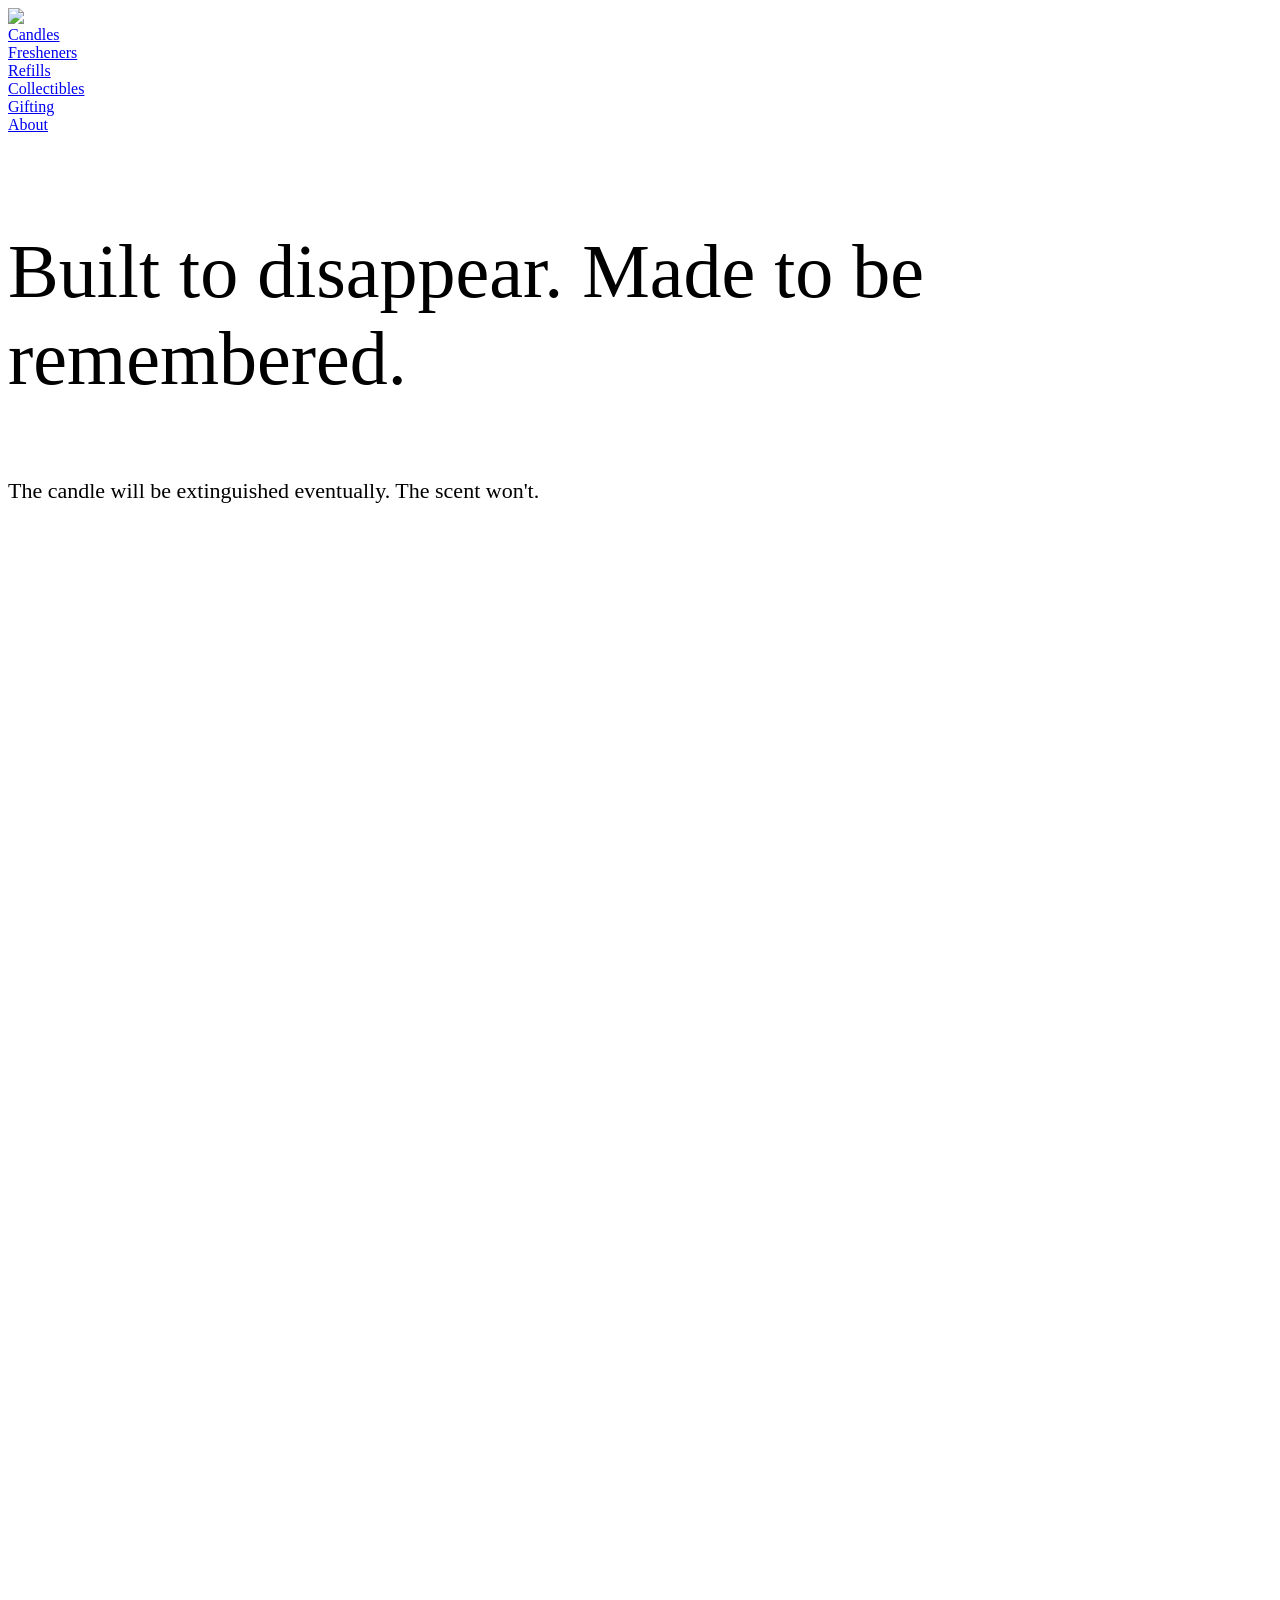
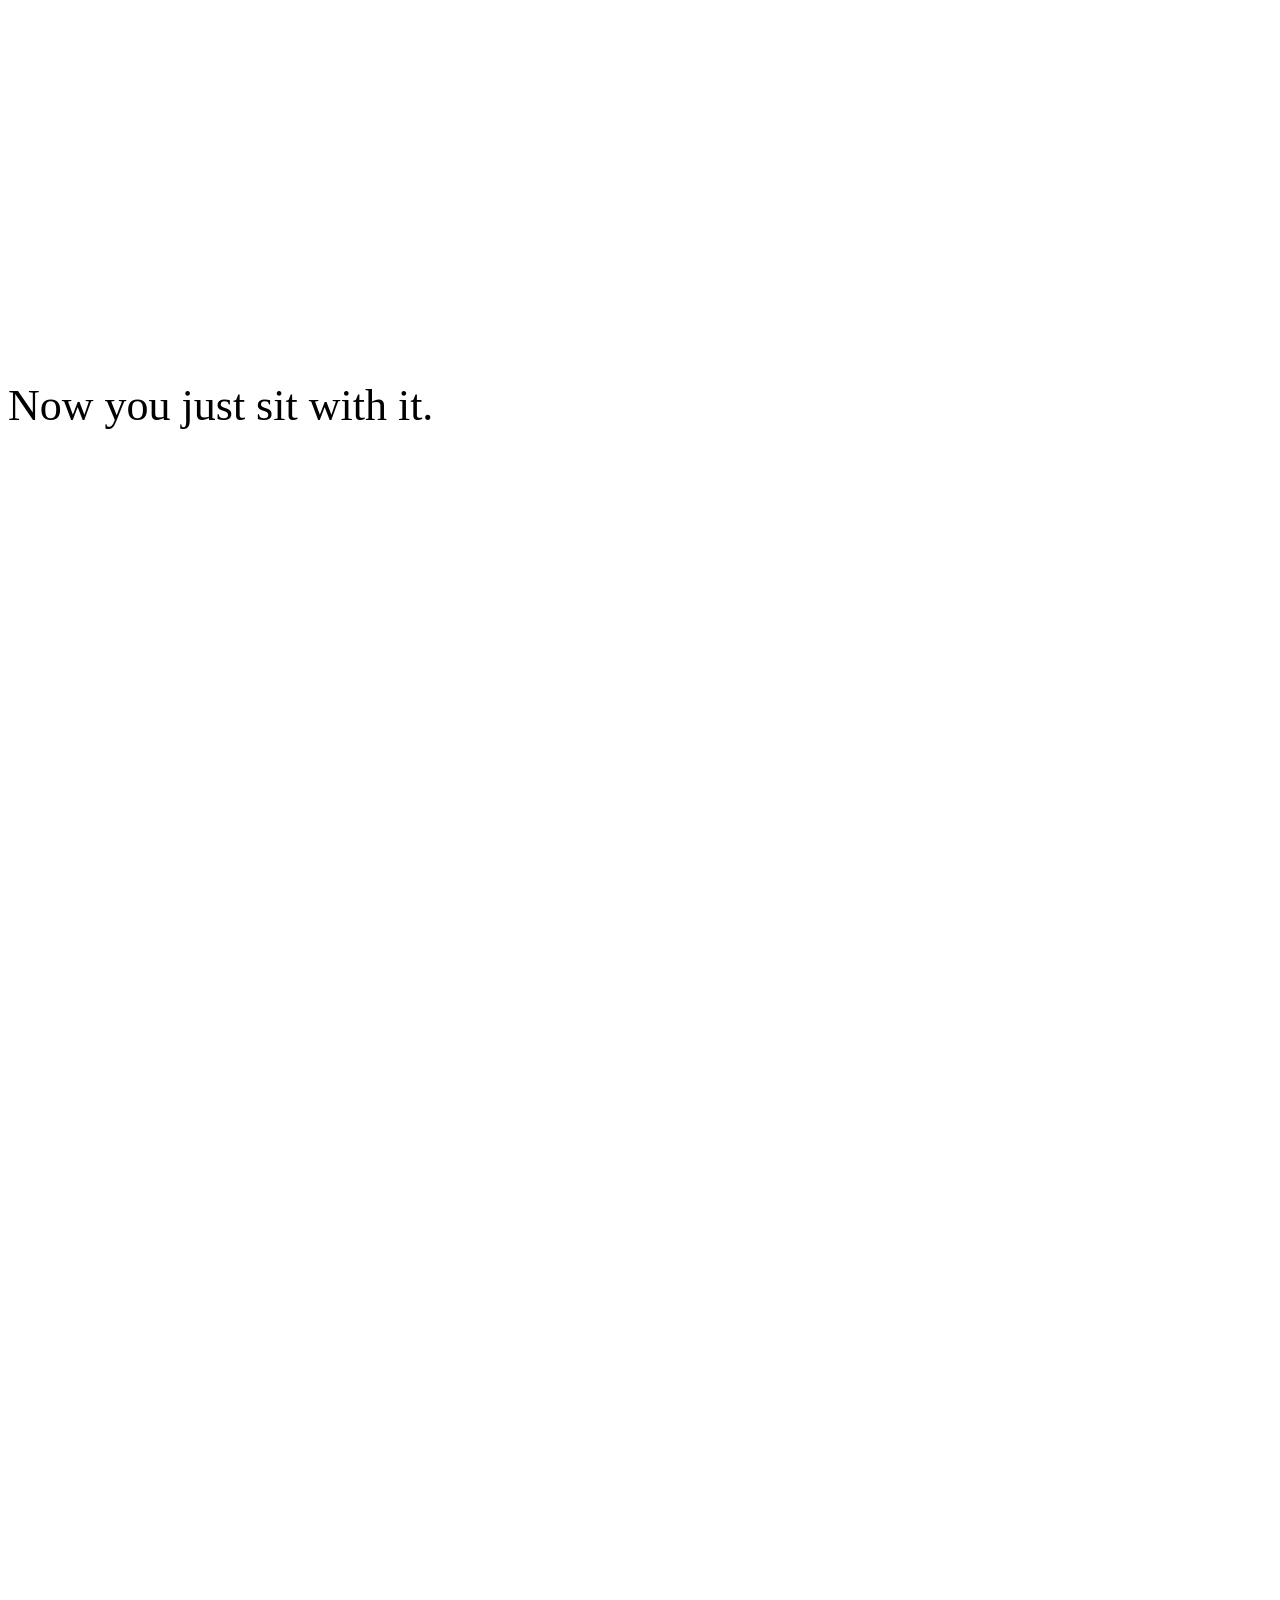
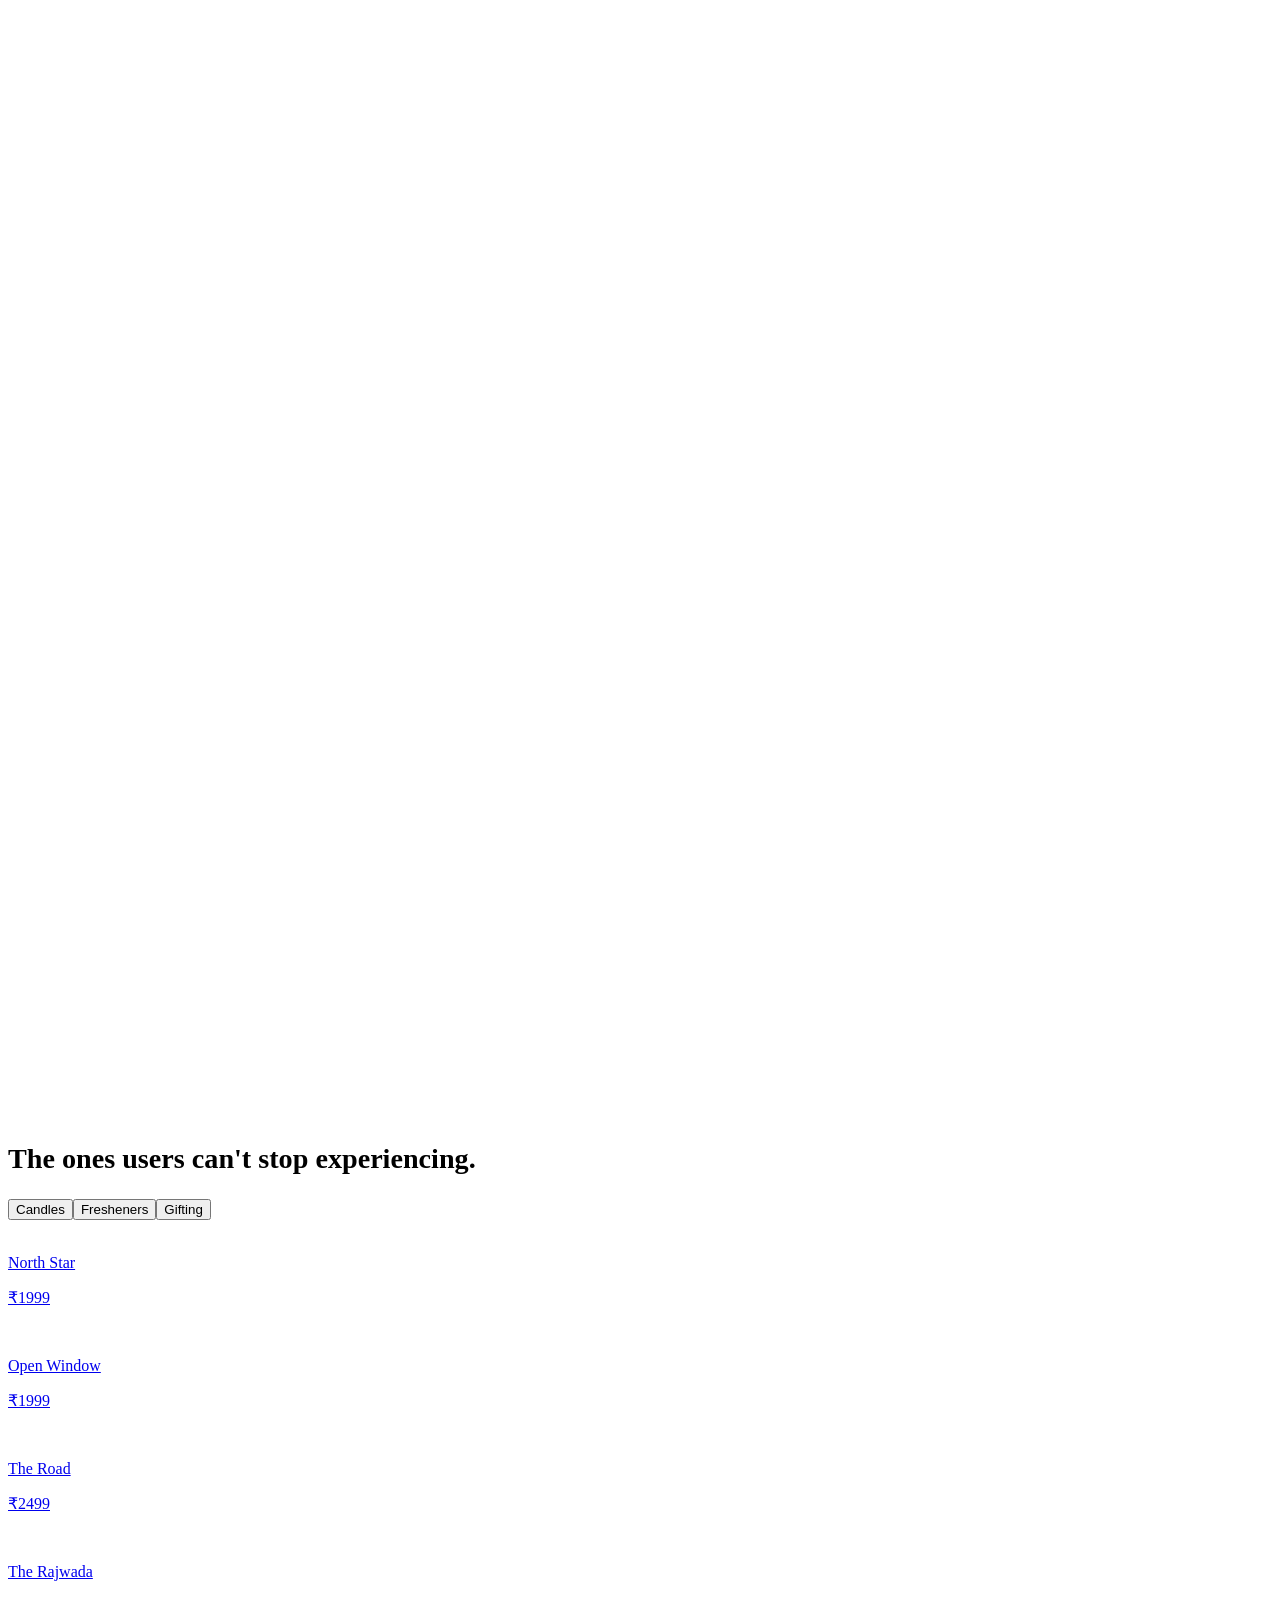
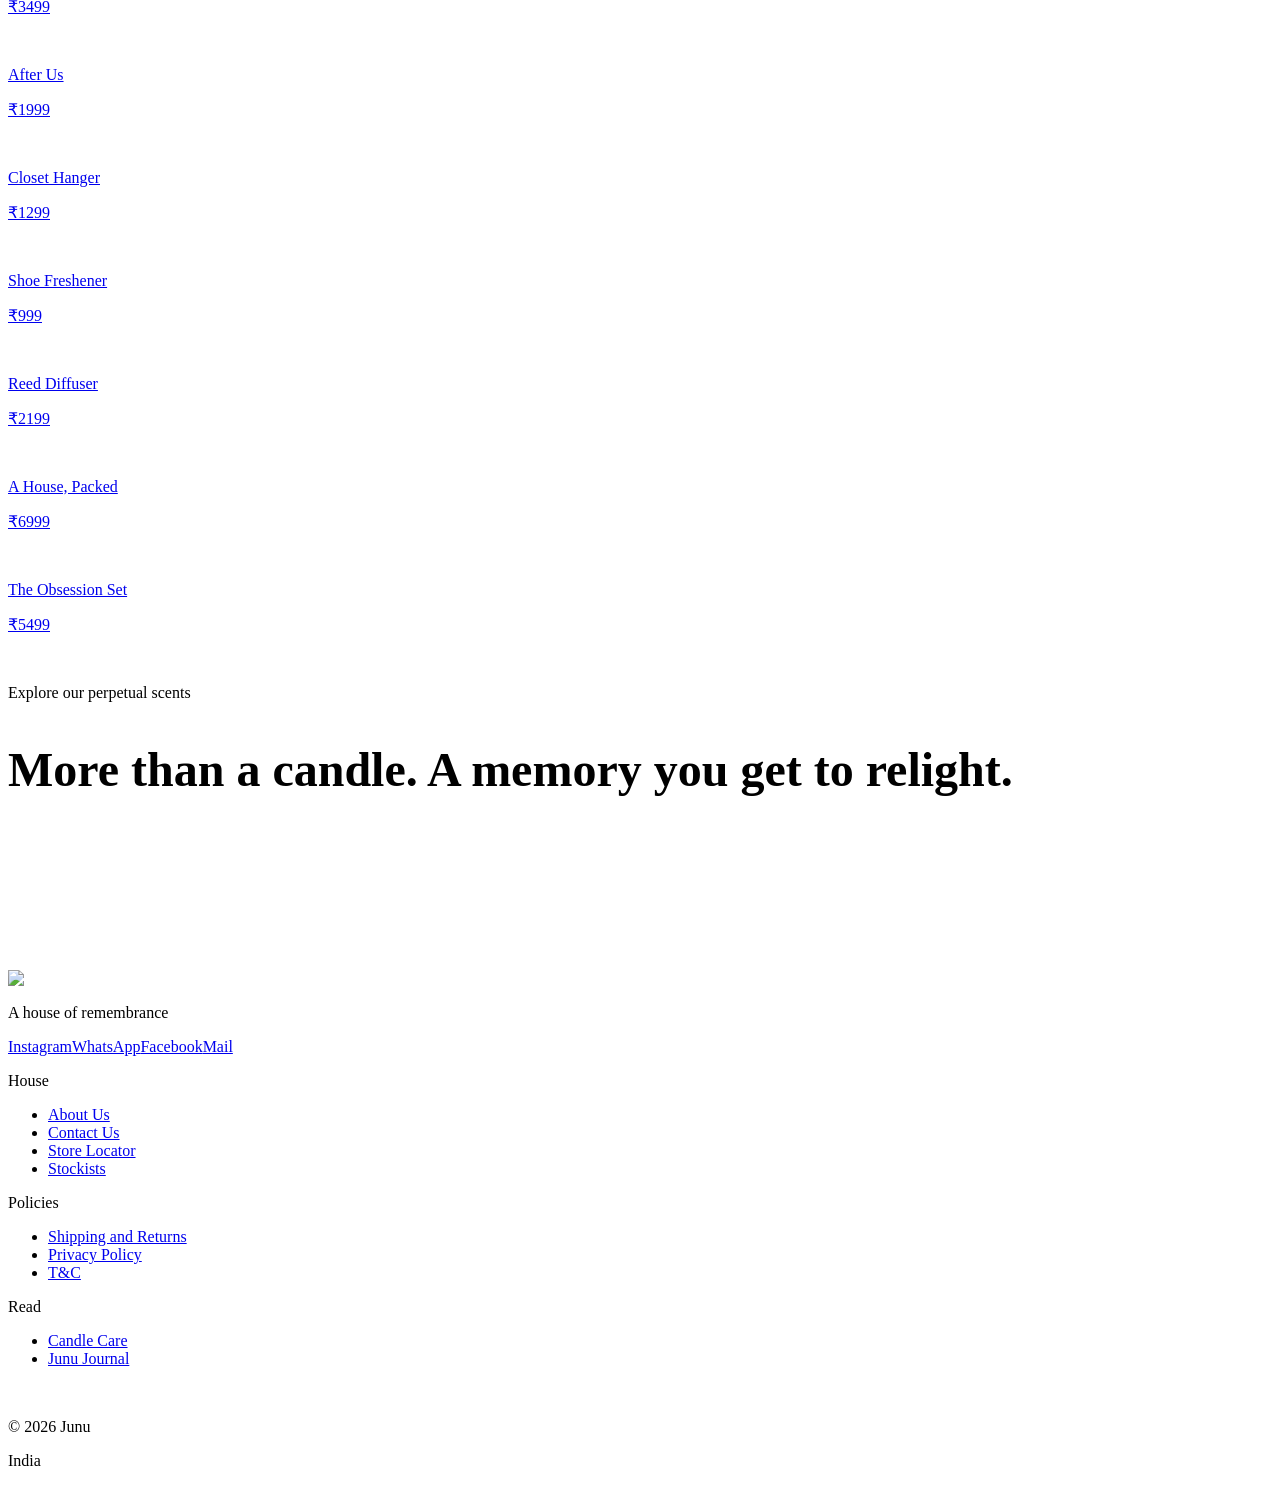
==== commit 24b47613: "Push hero text block higher so support line clears the flame, not just the headline" ====
--- a/index.html
+++ b/index.html
@@ -1,6 +1,6 @@
-<!DOCTYPE html><html lang="en" class="poiret_one_6347d8b3-module__dmHwAW__variable cormorant_301dfe17-module__7W3X9q__variable h-full"><head><meta charSet="utf-8"/><meta name="viewport" content="width=device-width, initial-scale=1"/><link rel="preload" href="/junu-uber-luxury/_next/static/media/05c01535fa71f901-s.p.2sx3y6abg2q3t.woff2" as="font" crossorigin="" type="font/woff2"/><link rel="preload" href="/junu-uber-luxury/_next/static/media/61f83d1116c3c119-s.p.1i770ixt5m62g.woff2" as="font" crossorigin="" type="font/woff2"/><link rel="preload" href="/junu-uber-luxury/_next/static/media/daa29454a3e61cb2-s.p.25_z0nxfvnd9o.woff2" as="font" crossorigin="" type="font/woff2"/><link rel="preload" as="image" href="/junu-uber-luxury/logo-light.png"/><link rel="preload" as="image" href="/junu-uber-luxury/images/ritual/02-light.jpg"/><link rel="preload" as="image" href="/junu-uber-luxury/images/ritual/00-place.jpg"/><link rel="preload" as="image" href="/junu-uber-luxury/images/ritual/01-lid.jpg"/><link rel="preload" as="image" href="/junu-uber-luxury/images/ritual/03-left.jpg"/><link rel="preload" as="image" href="/junu-uber-luxury/images/products/about-smoke.jpg"/><link rel="preload" as="image" href="/junu-uber-luxury/images/products/mega-special.jpg"/><link rel="preload" as="image" href="/junu-uber-luxury/images/products/mega-gift.jpg"/><link rel="preload" as="image" href="/junu-uber-luxury/images/products/mega-accessories.jpg"/><link rel="preload" as="image" href="/junu-uber-luxury/images/ritual/05-settle.jpg"/><link rel="stylesheet" href="/junu-uber-luxury/_next/static/chunks/03lbvafumkje2.css" data-precedence="next"/><link rel="preload" as="script" fetchPriority="low" href="/junu-uber-luxury/_next/static/chunks/12aruqaur5huj.js"/><script src="/junu-uber-luxury/_next/static/chunks/2mu0xs1ry78cy.js" async=""></script><script src="/junu-uber-luxury/_next/static/chunks/1j_9b-l0n6u-t.js" async=""></script><script src="/junu-uber-luxury/_next/static/chunks/turbopack-2osn3d9z5rxp9.js" async=""></script><script src="/junu-uber-luxury/_next/static/chunks/3fntmmi971322.js" async=""></script><script src="/junu-uber-luxury/_next/static/chunks/3qe79o8imelvc.js" async=""></script><link rel="preload" href="/junu-uber-luxury/images/products/after.jpg" as="image"/><link rel="preload" as="image" href="/junu-uber-luxury/images/products/ethereal.jpg"/><link rel="preload" as="image" href="/junu-uber-luxury/images/products/window.jpg"/><link rel="preload" as="image" href="/junu-uber-luxury/images/products/road.jpg"/><link rel="preload" as="image" href="/junu-uber-luxury/images/products/court.jpg"/><link rel="preload" as="image" href="/junu-uber-luxury/images/products/closet-hanger.png"/><link rel="preload" as="image" href="/junu-uber-luxury/images/products/mega-shoe.jpg"/><link rel="preload" as="image" href="/junu-uber-luxury/images/products/mega-reed.jpg"/><link rel="preload" as="image" href="/junu-uber-luxury/images/products/gift.jpg"/><link rel="preload" as="image" href="/junu-uber-luxury/images/products/obsession.jpg"/><meta name="next-size-adjust" content=""/><title>Junu</title><meta name="description" content="A room, lit before you get there."/><script src="/junu-uber-luxury/_next/static/chunks/0cz1d0mv5g_q7.js" noModule=""></script></head><body class="h-full antialiased"><div hidden=""><!--$--><!--/$--></div><div class="film-grain" aria-hidden="true"></div><header class="fixed inset-x-0 top-0 z-50 transition-colors duration-500 bg-transparent"><div class="grid grid-cols-[1fr_auto_1fr] items-center px-6 md:px-10 h-[76px]"><img alt="Junu" width="112" height="30" decoding="async" data-nimg="1" class="h-6 w-auto justify-self-start" style="color:transparent" src="/junu-uber-luxury/logo-light.png"/><nav class="hidden md:flex items-center gap-8 justify-self-center"><div><a href="#" class="small-caps-link text-beige opacity-80 hover:opacity-100 transition-opacity">Candles</a></div><div><a href="#" class="small-caps-link text-beige opacity-80 hover:opacity-100 transition-opacity">Fresheners</a></div><div><a href="#" class="small-caps-link text-beige opacity-80 hover:opacity-100 transition-opacity">Refills</a></div><div><a href="#" class="small-caps-link text-beige opacity-80 hover:opacity-100 transition-opacity">Collectibles</a></div><div><a href="#" class="small-caps-link text-beige opacity-80 hover:opacity-100 transition-opacity">Gifting</a></div><div><a href="#" class="small-caps-link text-beige opacity-80 hover:opacity-100 transition-opacity">About</a></div></nav></div></header><main><section class="relative h-[100dvh] w-full overflow-hidden bg-burgundy"><img src="/junu-uber-luxury/images/ritual/02-light.jpg" alt="" class="hero-drift absolute inset-0 h-full w-full object-cover" style="object-position:40% 30%"/><div class="relative z-10 h-full flex flex-col items-center justify-end text-center px-6" style="padding-bottom:clamp(320px, 42vh, 440px)"><p class="font-editorial font-semibold text-beige leading-[1.12] balance max-w-4xl hero-rise" style="font-size:clamp(34px, 6.4vw, 76px);animation-delay:0.4s">Built to disappear. Made to be remembered.</p><p class="mt-5 font-editorial italic font-light text-beige/75 balance max-w-xl hero-rise" style="font-size:clamp(17px, 1.9vw, 22px);animation-delay:0.95s">The candle will be extinguished eventually. The scent won&#x27;t.</p></div></section><section class="relative bg-beige" style="height:640vh"><div class="sticky top-0 h-[100dvh] relative overflow-hidden bg-beige"><div class="absolute overflow-hidden bg-beige" style="inset:66% 38% 6% 38%;opacity:0"><img src="/junu-uber-luxury/images/ritual/00-place.jpg" alt="" class="absolute inset-0 h-full w-full object-cover"/></div><img src="/junu-uber-luxury/images/ritual/01-lid.jpg" alt="" class="absolute inset-0 h-full w-full object-cover" style="clip-path:inset(0 100% 0 0);transform:scale(1)"/><img src="/junu-uber-luxury/images/ritual/03-left.jpg" alt="" class="absolute inset-0 h-full w-full object-cover" style="clip-path:inset(0 100% 0 0);transform:scale(1)"/><div class="absolute overflow-hidden bg-beige" style="inset:10% 72% 58% 8%;opacity:0;transform:translate3d(0, 14px, 0)"><img src="/junu-uber-luxury/images/products/about-smoke.jpg" alt="" class="absolute inset-0 h-full w-full object-cover"/></div><div class="absolute overflow-hidden bg-beige" style="inset:8% 8% 60% 72%;opacity:0;transform:translate3d(0, 14px, 0)"><img src="/junu-uber-luxury/images/products/mega-special.jpg" alt="" class="absolute inset-0 h-full w-full object-cover"/></div><div class="absolute overflow-hidden bg-beige" style="inset:60% 72% 8% 8%;opacity:0;transform:translate3d(0, 14px, 0)"><img src="/junu-uber-luxury/images/products/mega-gift.jpg" alt="" class="absolute inset-0 h-full w-full object-cover"/></div><div class="absolute overflow-hidden bg-beige" style="inset:58% 8% 10% 70%;opacity:0;transform:translate3d(0, 14px, 0)"><img src="/junu-uber-luxury/images/products/mega-accessories.jpg" alt="" class="absolute inset-0 h-full w-full object-cover"/></div><div class="absolute inset-0 z-10 flex flex-col items-center justify-center text-center px-6" style="opacity:0;pointer-events:none"><p class="font-editorial font-light italic text-burgundy balance max-w-3xl" style="font-size:clamp(30px, 5vw, 58px);line-height:1.2"><span class="inline-block w-[2px] md:w-[3px] -mb-1 ml-1 bg-burgundy align-middle" style="height:0.85em;opacity:1;animation:typewriter-cursor 0.9s step-end infinite"></span></p><p class="mt-8 font-editorial font-light text-burgundy/65 transition-opacity duration-700" style="font-size:clamp(18px, 1.8vw, 22px);opacity:0">People have been doing this since before anyone called it a ritual.</p></div><div class="absolute inset-0 z-10 flex flex-col justify-end px-6 md:px-16 pb-32 md:pb-44"><div class="relative max-w-2xl" style="min-height:3.5em"><p class="absolute inset-x-0 bottom-0 font-editorial font-light italic leading-[1.2] balance text-beige" style="font-size:clamp(28px, 4vw, 52px);opacity:0">Not a scent. A memory, mid-formation.</p><p class="absolute inset-x-0 bottom-0 font-editorial font-light italic leading-[1.2] balance text-beige" style="font-size:clamp(28px, 4vw, 52px);opacity:0;clip-path:inset(0 100% 0 0)">Lift the lid. The room can already smell what&#x27;s coming.</p><p class="absolute inset-x-0 bottom-0 font-editorial font-light italic leading-[1.2] balance text-beige" style="font-size:clamp(28px, 4vw, 52px);opacity:0;clip-path:inset(0 100% 0 0)">One match. The flame will go out.</p><p class="absolute inset-x-0 bottom-0 font-editorial font-light italic leading-[1.2] balance text-beige" style="font-size:clamp(28px, 4vw, 52px);opacity:0">What it lights stays.</p></div></div></div><style>
+<!DOCTYPE html><html lang="en" class="poiret_one_6347d8b3-module__dmHwAW__variable cormorant_301dfe17-module__7W3X9q__variable h-full"><head><meta charSet="utf-8"/><meta name="viewport" content="width=device-width, initial-scale=1"/><link rel="preload" href="/junu-uber-luxury/_next/static/media/05c01535fa71f901-s.p.2sx3y6abg2q3t.woff2" as="font" crossorigin="" type="font/woff2"/><link rel="preload" href="/junu-uber-luxury/_next/static/media/61f83d1116c3c119-s.p.1i770ixt5m62g.woff2" as="font" crossorigin="" type="font/woff2"/><link rel="preload" href="/junu-uber-luxury/_next/static/media/daa29454a3e61cb2-s.p.25_z0nxfvnd9o.woff2" as="font" crossorigin="" type="font/woff2"/><link rel="preload" as="image" href="/junu-uber-luxury/logo-light.png"/><link rel="preload" as="image" href="/junu-uber-luxury/images/ritual/02-light.jpg"/><link rel="preload" as="image" href="/junu-uber-luxury/images/ritual/00-place.jpg"/><link rel="preload" as="image" href="/junu-uber-luxury/images/ritual/01-lid.jpg"/><link rel="preload" as="image" href="/junu-uber-luxury/images/ritual/03-left.jpg"/><link rel="preload" as="image" href="/junu-uber-luxury/images/products/about-smoke.jpg"/><link rel="preload" as="image" href="/junu-uber-luxury/images/products/mega-special.jpg"/><link rel="preload" as="image" href="/junu-uber-luxury/images/products/mega-gift.jpg"/><link rel="preload" as="image" href="/junu-uber-luxury/images/products/mega-accessories.jpg"/><link rel="preload" as="image" href="/junu-uber-luxury/images/ritual/05-settle.jpg"/><link rel="stylesheet" href="/junu-uber-luxury/_next/static/chunks/03lbvafumkje2.css" data-precedence="next"/><link rel="preload" as="script" fetchPriority="low" href="/junu-uber-luxury/_next/static/chunks/12aruqaur5huj.js"/><script src="/junu-uber-luxury/_next/static/chunks/2mu0xs1ry78cy.js" async=""></script><script src="/junu-uber-luxury/_next/static/chunks/1j_9b-l0n6u-t.js" async=""></script><script src="/junu-uber-luxury/_next/static/chunks/turbopack-2osn3d9z5rxp9.js" async=""></script><script src="/junu-uber-luxury/_next/static/chunks/3fntmmi971322.js" async=""></script><script src="/junu-uber-luxury/_next/static/chunks/0imuwdpu50wgk.js" async=""></script><link rel="preload" href="/junu-uber-luxury/images/products/after.jpg" as="image"/><link rel="preload" as="image" href="/junu-uber-luxury/images/products/ethereal.jpg"/><link rel="preload" as="image" href="/junu-uber-luxury/images/products/window.jpg"/><link rel="preload" as="image" href="/junu-uber-luxury/images/products/road.jpg"/><link rel="preload" as="image" href="/junu-uber-luxury/images/products/court.jpg"/><link rel="preload" as="image" href="/junu-uber-luxury/images/products/closet-hanger.png"/><link rel="preload" as="image" href="/junu-uber-luxury/images/products/mega-shoe.jpg"/><link rel="preload" as="image" href="/junu-uber-luxury/images/products/mega-reed.jpg"/><link rel="preload" as="image" href="/junu-uber-luxury/images/products/gift.jpg"/><link rel="preload" as="image" href="/junu-uber-luxury/images/products/obsession.jpg"/><meta name="next-size-adjust" content=""/><title>Junu</title><meta name="description" content="A room, lit before you get there."/><script src="/junu-uber-luxury/_next/static/chunks/0cz1d0mv5g_q7.js" noModule=""></script></head><body class="h-full antialiased"><div hidden=""><!--$--><!--/$--></div><div class="film-grain" aria-hidden="true"></div><header class="fixed inset-x-0 top-0 z-50 transition-colors duration-500 bg-transparent"><div class="grid grid-cols-[1fr_auto_1fr] items-center px-6 md:px-10 h-[76px]"><img alt="Junu" width="112" height="30" decoding="async" data-nimg="1" class="h-6 w-auto justify-self-start" style="color:transparent" src="/junu-uber-luxury/logo-light.png"/><nav class="hidden md:flex items-center gap-8 justify-self-center"><div><a href="#" class="small-caps-link text-beige opacity-80 hover:opacity-100 transition-opacity">Candles</a></div><div><a href="#" class="small-caps-link text-beige opacity-80 hover:opacity-100 transition-opacity">Fresheners</a></div><div><a href="#" class="small-caps-link text-beige opacity-80 hover:opacity-100 transition-opacity">Refills</a></div><div><a href="#" class="small-caps-link text-beige opacity-80 hover:opacity-100 transition-opacity">Collectibles</a></div><div><a href="#" class="small-caps-link text-beige opacity-80 hover:opacity-100 transition-opacity">Gifting</a></div><div><a href="#" class="small-caps-link text-beige opacity-80 hover:opacity-100 transition-opacity">About</a></div></nav></div></header><main><section class="relative h-[100dvh] w-full overflow-hidden bg-burgundy"><img src="/junu-uber-luxury/images/ritual/02-light.jpg" alt="" class="hero-drift absolute inset-0 h-full w-full object-cover" style="object-position:40% 30%"/><div class="relative z-10 h-full flex flex-col items-center justify-end text-center px-6" style="padding-bottom:clamp(380px, 50vh, 500px)"><p class="font-editorial font-semibold text-beige leading-[1.12] balance max-w-4xl hero-rise" style="font-size:clamp(34px, 6.4vw, 76px);animation-delay:0.4s">Built to disappear. Made to be remembered.</p><p class="mt-5 font-editorial italic font-light text-beige/75 balance max-w-xl hero-rise" style="font-size:clamp(17px, 1.9vw, 22px);animation-delay:0.95s">The candle will be extinguished eventually. The scent won&#x27;t.</p></div></section><section class="relative bg-beige" style="height:640vh"><div class="sticky top-0 h-[100dvh] relative overflow-hidden bg-beige"><div class="absolute overflow-hidden bg-beige" style="inset:66% 38% 6% 38%;opacity:0"><img src="/junu-uber-luxury/images/ritual/00-place.jpg" alt="" class="absolute inset-0 h-full w-full object-cover"/></div><img src="/junu-uber-luxury/images/ritual/01-lid.jpg" alt="" class="absolute inset-0 h-full w-full object-cover" style="clip-path:inset(0 100% 0 0);transform:scale(1)"/><img src="/junu-uber-luxury/images/ritual/03-left.jpg" alt="" class="absolute inset-0 h-full w-full object-cover" style="clip-path:inset(0 100% 0 0);transform:scale(1)"/><div class="absolute overflow-hidden bg-beige" style="inset:10% 72% 58% 8%;opacity:0;transform:translate3d(0, 14px, 0)"><img src="/junu-uber-luxury/images/products/about-smoke.jpg" alt="" class="absolute inset-0 h-full w-full object-cover"/></div><div class="absolute overflow-hidden bg-beige" style="inset:8% 8% 60% 72%;opacity:0;transform:translate3d(0, 14px, 0)"><img src="/junu-uber-luxury/images/products/mega-special.jpg" alt="" class="absolute inset-0 h-full w-full object-cover"/></div><div class="absolute overflow-hidden bg-beige" style="inset:60% 72% 8% 8%;opacity:0;transform:translate3d(0, 14px, 0)"><img src="/junu-uber-luxury/images/products/mega-gift.jpg" alt="" class="absolute inset-0 h-full w-full object-cover"/></div><div class="absolute overflow-hidden bg-beige" style="inset:58% 8% 10% 70%;opacity:0;transform:translate3d(0, 14px, 0)"><img src="/junu-uber-luxury/images/products/mega-accessories.jpg" alt="" class="absolute inset-0 h-full w-full object-cover"/></div><div class="absolute inset-0 z-10 flex flex-col items-center justify-center text-center px-6" style="opacity:0;pointer-events:none"><p class="font-editorial font-light italic text-burgundy balance max-w-3xl" style="font-size:clamp(30px, 5vw, 58px);line-height:1.2"><span class="inline-block w-[2px] md:w-[3px] -mb-1 ml-1 bg-burgundy align-middle" style="height:0.85em;opacity:1;animation:typewriter-cursor 0.9s step-end infinite"></span></p><p class="mt-8 font-editorial font-light text-burgundy/65 transition-opacity duration-700" style="font-size:clamp(18px, 1.8vw, 22px);opacity:0">People have been doing this since before anyone called it a ritual.</p></div><div class="absolute inset-0 z-10 flex flex-col justify-end px-6 md:px-16 pb-32 md:pb-44"><div class="relative max-w-2xl" style="min-height:3.5em"><p class="absolute inset-x-0 bottom-0 font-editorial font-light italic leading-[1.2] balance text-beige" style="font-size:clamp(28px, 4vw, 52px);opacity:0">Not a scent. A memory, mid-formation.</p><p class="absolute inset-x-0 bottom-0 font-editorial font-light italic leading-[1.2] balance text-beige" style="font-size:clamp(28px, 4vw, 52px);opacity:0;clip-path:inset(0 100% 0 0)">Lift the lid. The room can already smell what&#x27;s coming.</p><p class="absolute inset-x-0 bottom-0 font-editorial font-light italic leading-[1.2] balance text-beige" style="font-size:clamp(28px, 4vw, 52px);opacity:0;clip-path:inset(0 100% 0 0)">One match. The flame will go out.</p><p class="absolute inset-x-0 bottom-0 font-editorial font-light italic leading-[1.2] balance text-beige" style="font-size:clamp(28px, 4vw, 52px);opacity:0">What it lights stays.</p></div></div></div><style>
         @keyframes typewriter-cursor {
           0%, 50% { opacity: 1; }
           50.01%, 100% { opacity: 0; }
         }
-      </style></section><div class="bg-beige flex flex-col items-center justify-center gap-8 px-6 text-center" style="height:40vh"><p class="font-editorial italic font-medium text-burgundy" style="font-size:clamp(28px, 3.6vw, 44px)">Now you just sit with it.</p><span class="block w-10 h-px bg-burgundy/25"></span></div><section class="relative bg-beige" style="height:220vh"><div class="sticky top-0 h-[100dvh] relative overflow-hidden bg-beige"><div class="absolute overflow-hidden bg-ink" style="inset:0% 0% 0% 0%;border:0px solid var(--color-beige)"><img src="/junu-uber-luxury/images/ritual/05-settle.jpg" alt="" class="absolute inset-0 h-full w-full object-cover" style="object-position:18% 30%;transform:scale(1.45)"/></div><div class="absolute flex items-end" style="top:66%;right:40%;bottom:10%;left:6%"><p class="font-editorial italic font-light balance" style="font-size:clamp(22px, 2.8vw, 34px);opacity:0;color:rgb(219, 201, 193)">Long after the wax is gone, the room still remembers how it felt.</p></div></div></section><section class="bg-beige py-20 md:py-28"><div class="flex flex-col md:flex-row md:items-end justify-between gap-6 px-6 md:px-16 mb-10"><h2 class="font-editorial font-light italic text-burgundy md:whitespace-nowrap" style="font-size:clamp(18px, 2.2vw, 30px)">The ones users can&#x27;t stop experiencing.</h2><div class="flex gap-3"><button class="small-caps-link px-4 py-2 rounded-md border transition-colors bg-burgundy text-beige border-burgundy">Candles</button><button class="small-caps-link px-4 py-2 rounded-md border transition-colors border-burgundy/30 text-burgundy/70 hover:border-burgundy">Fresheners</button><button class="small-caps-link px-4 py-2 rounded-md border transition-colors border-burgundy/30 text-burgundy/70 hover:border-burgundy">Gifting</button></div></div><div class="flex gap-6 overflow-x-auto px-6 md:px-16 pb-4 snap-x snap-mandatory" style="scrollbar-width:none"><a href="#" data-category="Candles" class="group shrink-0 w-[240px] md:w-[280px] snap-start"><div class="relative aspect-[4/5] overflow-hidden bg-burgundy"><img src="/junu-uber-luxury/images/products/ethereal.jpg" alt="" class="absolute inset-0 h-full w-full object-cover transition-transform duration-700 ease-out group-hover:scale-[1.04]"/></div><div class="flex items-baseline justify-between mt-4"><p class="font-editorial italic text-burgundy">North Star</p><p class="small-caps-link text-burgundy/60">₹1999</p></div></a><a href="#" data-category="Candles" class="group shrink-0 w-[240px] md:w-[280px] snap-start"><div class="relative aspect-[4/5] overflow-hidden bg-burgundy"><img src="/junu-uber-luxury/images/products/window.jpg" alt="" class="absolute inset-0 h-full w-full object-cover transition-transform duration-700 ease-out group-hover:scale-[1.04]"/></div><div class="flex items-baseline justify-between mt-4"><p class="font-editorial italic text-burgundy">Open Window</p><p class="small-caps-link text-burgundy/60">₹1999</p></div></a><a href="#" data-category="Candles" class="group shrink-0 w-[240px] md:w-[280px] snap-start"><div class="relative aspect-[4/5] overflow-hidden bg-burgundy"><img src="/junu-uber-luxury/images/products/road.jpg" alt="" class="absolute inset-0 h-full w-full object-cover transition-transform duration-700 ease-out group-hover:scale-[1.04]"/></div><div class="flex items-baseline justify-between mt-4"><p class="font-editorial italic text-burgundy">The Road</p><p class="small-caps-link text-burgundy/60">₹2499</p></div></a><a href="#" data-category="Candles" class="group shrink-0 w-[240px] md:w-[280px] snap-start"><div class="relative aspect-[4/5] overflow-hidden bg-burgundy"><img src="/junu-uber-luxury/images/products/court.jpg" alt="" class="absolute inset-0 h-full w-full object-cover transition-transform duration-700 ease-out group-hover:scale-[1.04]"/></div><div class="flex items-baseline justify-between mt-4"><p class="font-editorial italic text-burgundy">The Rajwada</p><p class="small-caps-link text-burgundy/60">₹3499</p></div></a><a href="#" data-category="Candles" class="group shrink-0 w-[240px] md:w-[280px] snap-start"><div class="relative aspect-[4/5] overflow-hidden bg-burgundy"><img src="/junu-uber-luxury/images/products/after.jpg" alt="" class="absolute inset-0 h-full w-full object-cover transition-transform duration-700 ease-out group-hover:scale-[1.04]"/></div><div class="flex items-baseline justify-between mt-4"><p class="font-editorial italic text-burgundy">After Us</p><p class="small-caps-link text-burgundy/60">₹1999</p></div></a><a href="#" data-category="Fresheners" class="group shrink-0 w-[240px] md:w-[280px] snap-start"><div class="relative aspect-[4/5] overflow-hidden bg-burgundy"><img src="/junu-uber-luxury/images/products/closet-hanger.png" alt="" class="absolute inset-0 h-full w-full object-cover transition-transform duration-700 ease-out group-hover:scale-[1.04]"/></div><div class="flex items-baseline justify-between mt-4"><p class="font-editorial italic text-burgundy">Closet Hanger</p><p class="small-caps-link text-burgundy/60">₹1299</p></div></a><a href="#" data-category="Fresheners" class="group shrink-0 w-[240px] md:w-[280px] snap-start"><div class="relative aspect-[4/5] overflow-hidden bg-burgundy"><img src="/junu-uber-luxury/images/products/mega-shoe.jpg" alt="" class="absolute inset-0 h-full w-full object-cover transition-transform duration-700 ease-out group-hover:scale-[1.04]"/></div><div class="flex items-baseline justify-between mt-4"><p class="font-editorial italic text-burgundy">Shoe Freshener</p><p class="small-caps-link text-burgundy/60">₹999</p></div></a><a href="#" data-category="Fresheners" class="group shrink-0 w-[240px] md:w-[280px] snap-start"><div class="relative aspect-[4/5] overflow-hidden bg-burgundy"><img src="/junu-uber-luxury/images/products/mega-reed.jpg" alt="" class="absolute inset-0 h-full w-full object-cover transition-transform duration-700 ease-out group-hover:scale-[1.04]"/></div><div class="flex items-baseline justify-between mt-4"><p class="font-editorial italic text-burgundy">Reed Diffuser</p><p class="small-caps-link text-burgundy/60">₹2199</p></div></a><a href="#" data-category="Gifting" class="group shrink-0 w-[240px] md:w-[280px] snap-start"><div class="relative aspect-[4/5] overflow-hidden bg-burgundy"><img src="/junu-uber-luxury/images/products/gift.jpg" alt="" class="absolute inset-0 h-full w-full object-cover transition-transform duration-700 ease-out group-hover:scale-[1.04]"/></div><div class="flex items-baseline justify-between mt-4"><p class="font-editorial italic text-burgundy">A House, Packed</p><p class="small-caps-link text-burgundy/60">₹6999</p></div></a><a href="#" data-category="Gifting" class="group shrink-0 w-[240px] md:w-[280px] snap-start"><div class="relative aspect-[4/5] overflow-hidden bg-burgundy"><img src="/junu-uber-luxury/images/products/obsession.jpg" alt="" class="absolute inset-0 h-full w-full object-cover transition-transform duration-700 ease-out group-hover:scale-[1.04]"/></div><div class="flex items-baseline justify-between mt-4"><p class="font-editorial italic text-burgundy">The Obsession Set</p><p class="small-caps-link text-burgundy/60">₹5499</p></div></a></div></section></main><footer id="invitation" class="relative bg-burgundy text-beige overflow-hidden"><div class="relative w-full overflow-hidden" style="height:320px"><img src="/junu-uber-luxury/images/products/after.jpg" alt="" class="absolute inset-0 h-full w-full object-cover"/><div class="relative z-10 h-full flex flex-col justify-end px-6 md:px-16 py-16 md:py-20"><p class="eyebrow text-green mb-5">Explore our perpetual scents</p><h2 class="font-editorial font-light italic text-beige balance max-w-xl" style="font-size:clamp(28px, 4vw, 48px)">More than a candle. A memory you get to relight.</h2></div></div><div class="px-6 md:px-16 pt-16 md:pt-20 pb-20 grid sm:grid-cols-2 md:grid-cols-4 gap-10"><div><img alt="Junu" loading="lazy" width="88" height="24" decoding="async" data-nimg="1" class="h-5 w-auto mb-5" style="color:transparent" src="/junu-uber-luxury/logo-light.png"/><p class="font-editorial text-beige/70 mb-6">A house of remembrance</p><div class="flex flex-wrap gap-x-5 gap-y-2"><a href="#" class="small-caps-link text-beige/60 hover:text-oud transition-colors">Instagram</a><a href="#" class="small-caps-link text-beige/60 hover:text-oud transition-colors">WhatsApp</a><a href="#" class="small-caps-link text-beige/60 hover:text-oud transition-colors">Facebook</a><a href="#" class="small-caps-link text-beige/60 hover:text-oud transition-colors">Mail</a></div></div><div><p class="small-caps-link text-beige/40 mb-4">House</p><ul class="flex flex-col gap-3"><li><a href="#" class="font-editorial text-beige/80 hover:text-oud transition-colors">About Us</a></li><li><a href="#" class="font-editorial text-beige/80 hover:text-oud transition-colors">Contact Us</a></li><li><a href="#" class="font-editorial text-beige/80 hover:text-oud transition-colors">Store Locator</a></li><li><a href="#" class="font-editorial text-beige/80 hover:text-oud transition-colors">Stockists</a></li></ul></div><div><p class="small-caps-link text-beige/40 mb-4">Policies</p><ul class="flex flex-col gap-3"><li><a href="#" class="font-editorial text-beige/80 hover:text-oud transition-colors">Shipping and Returns</a></li><li><a href="#" class="font-editorial text-beige/80 hover:text-oud transition-colors">Privacy Policy</a></li><li><a href="#" class="font-editorial text-beige/80 hover:text-oud transition-colors">T&amp;C</a></li></ul></div><div><p class="small-caps-link text-beige/40 mb-4">Read</p><ul class="flex flex-col gap-3"><li><a href="#" class="font-editorial text-beige/80 hover:text-oud transition-colors">Candle Care</a></li><li><a href="#" class="font-editorial text-beige/80 hover:text-oud transition-colors">Junu Journal</a></li></ul></div></div><div class="relative"><div class="absolute left-1/2 top-0 -translate-x-1/2 -translate-y-1/2 select-none pointer-events-none" style="width:55%;opacity:0.1"><img src="/junu-uber-luxury/logo-light.png" alt="" class="w-full"/></div><div class="relative px-6 md:px-16 py-6 flex flex-wrap items-center justify-between gap-4"><p class="small-caps-link text-beige/40">© <!-- -->2026<!-- --> Junu</p><p class="small-caps-link text-beige/40">India</p></div></div></footer><!--$--><!--/$--><script src="/junu-uber-luxury/_next/static/chunks/12aruqaur5huj.js" id="_R_" async=""></script><script>(self.__next_f=self.__next_f||[]).push([0])</script><script>self.__next_f.push([1,"1:\"$Sreact.fragment\"\n2:I[39756,[\"/junu-uber-luxury/_next/static/chunks/3fntmmi971322.js\"],\"default\"]\n3:I[37457,[\"/junu-uber-luxury/_next/static/chunks/3fntmmi971322.js\"],\"default\"]\n4:I[42724,[\"/junu-uber-luxury/_next/static/chunks/3fntmmi971322.js\",\"/junu-uber-luxury/_next/static/chunks/3qe79o8imelvc.js\"],\"default\"]\n5:I[92349,[\"/junu-uber-luxury/_next/static/chunks/3fntmmi971322.js\",\"/junu-uber-luxury/_next/static/chunks/3qe79o8imelvc.js\"],\"default\"]\n6:I[32772,[\"/junu-uber-luxury/_next/static/chunks/3fntmmi971322.js\",\"/junu-uber-luxury/_next/static/chunks/3qe79o8imelvc.js\"],\"default\"]\n7:I[74537,[\"/junu-uber-luxury/_next/static/chunks/3fntmmi971322.js\",\"/junu-uber-luxury/_next/static/chunks/3qe79o8imelvc.js\"],\"default\"]\n8:I[60334,[\"/junu-uber-luxury/_next/static/chunks/3fntmmi971322.js\",\"/junu-uber-luxury/_next/static/chunks/3qe79o8imelvc.js\"],\"default\"]\n9:I[5500,[\"/junu-uber-luxury/_next/static/chunks/3fntmmi971322.js\",\"/junu-uber-luxury/_next/static/chunks/3qe79o8imelvc.js\"],\"Image\"]\n11:I[68027,[\"/junu-uber-luxury/_next/static/chunks/3fntmmi971322.js\"],\"default\",1]\n:HL[\"/junu-uber-luxury/_next/static/chunks/03lbvafumkje2.css\",\"style\"]\n:HL[\"/junu-uber-luxury/_next/static/media/05c01535fa71f901-s.p.2sx3y6abg2q3t.woff2\",\"font\",{\"crossOrigin\":\"\",\"type\":\"font/woff2\"}]\n:HL[\"/junu-uber-luxury/_next/static/media/61f83d1116c3c119-s.p.1i770ixt5m62g.woff2\",\"font\",{\"crossOrigin\":\"\",\"type\":\"font/woff2\"}]\n:HL[\"/junu-uber-luxury/_next/static/media/daa29454a3e61cb2-s.p.25_z0nxfvnd9o.woff2\",\"font\",{\"crossOrigin\":\"\",\"type\":\"font/woff2\"}]\n:HL[\"/junu-uber-luxury/images/products/after.jpg\",\"image\"]\n"])</script><script>self.__next_f.push([1,"0:{\"P\":null,\"c\":[\"\",\"\"],\"q\":\"\",\"i\":false,\"f\":[[[\"\",{\"children\":[\"__PAGE__\",{},\"$undefined\",\"$undefined\",4608]},\"$undefined\",\"$undefined\",4624],[[\"$\",\"$1\",\"c\",{\"children\":[[[\"$\",\"link\",\"0\",{\"rel\":\"stylesheet\",\"href\":\"/junu-uber-luxury/_next/static/chunks/03lbvafumkje2.css\",\"precedence\":\"next\",\"crossOrigin\":\"$undefined\",\"nonce\":\"$undefined\"}],[\"$\",\"script\",\"script-0\",{\"src\":\"/junu-uber-luxury/_next/static/chunks/3fntmmi971322.js\",\"async\":true,\"nonce\":\"$undefined\"}]],[\"$\",\"html\",null,{\"lang\":\"en\",\"className\":\"poiret_one_6347d8b3-module__dmHwAW__variable cormorant_301dfe17-module__7W3X9q__variable h-full\",\"suppressHydrationWarning\":true,\"children\":[\"$\",\"body\",null,{\"className\":\"h-full antialiased\",\"children\":[[\"$\",\"div\",null,{\"className\":\"film-grain\",\"aria-hidden\":\"true\"}],[\"$\",\"$L2\",null,{\"parallelRouterKey\":\"children\",\"error\":\"$undefined\",\"errorStyles\":\"$undefined\",\"errorScripts\":\"$undefined\",\"template\":[\"$\",\"$L3\",null,{}],\"templateStyles\":\"$undefined\",\"templateScripts\":\"$undefined\",\"notFound\":[[[\"$\",\"title\",null,{\"children\":\"404: This page could not be found.\"}],[\"$\",\"div\",null,{\"style\":{\"fontFamily\":\"system-ui,\\\"Segoe UI\\\",Roboto,Helvetica,Arial,sans-serif,\\\"Apple Color Emoji\\\",\\\"Segoe UI Emoji\\\"\",\"height\":\"100vh\",\"textAlign\":\"center\",\"display\":\"flex\",\"flexDirection\":\"column\",\"alignItems\":\"center\",\"justifyContent\":\"center\"},\"children\":[\"$\",\"div\",null,{\"children\":[[\"$\",\"style\",null,{\"dangerouslySetInnerHTML\":{\"__html\":\"body{color:#000;background:#fff;margin:0}.next-error-h1{border-right:1px solid rgba(0,0,0,.3)}@media (prefers-color-scheme:dark){body{color:#fff;background:#000}.next-error-h1{border-right:1px solid rgba(255,255,255,.3)}}\"}}],[\"$\",\"h1\",null,{\"className\":\"next-error-h1\",\"style\":{\"display\":\"inline-block\",\"margin\":\"0 20px 0 0\",\"padding\":\"0 23px 0 0\",\"fontSize\":24,\"fontWeight\":500,\"verticalAlign\":\"top\",\"lineHeight\":\"49px\"},\"children\":404}],[\"$\",\"div\",null,{\"style\":{\"display\":\"inline-block\"},\"children\":[\"$\",\"h2\",null,{\"style\":{\"fontSize\":14,\"fontWeight\":400,\"lineHeight\":\"49px\",\"margin\":0},\"children\":\"This page could not be found.\"}]}]]}]}]],[]],\"forbidden\":\"$undefined\",\"unauthorized\":\"$undefined\"}]]}]}]]}],{\"children\":[[\"$\",\"$1\",\"c\",{\"children\":[[[\"$\",\"$L4\",null,{}],[\"$\",\"main\",null,{\"children\":[[\"$\",\"$L5\",null,{}],[\"$\",\"$L6\",null,{}],[\"$\",\"div\",null,{\"className\":\"bg-beige flex flex-col items-center justify-center gap-8 px-6 text-center\",\"style\":{\"height\":\"40vh\"},\"children\":[[\"$\",\"p\",null,{\"className\":\"font-editorial italic font-medium text-burgundy\",\"style\":{\"fontSize\":\"clamp(28px, 3.6vw, 44px)\"},\"children\":\"Now you just sit with it.\"}],[\"$\",\"span\",null,{\"className\":\"block w-10 h-px bg-burgundy/25\"}]]}],[\"$\",\"$L7\",null,{}],[\"$\",\"$L8\",null,{}]]}],[\"$\",\"footer\",null,{\"id\":\"invitation\",\"className\":\"relative bg-burgundy text-beige overflow-hidden\",\"children\":[[\"$\",\"div\",null,{\"className\":\"relative w-full overflow-hidden\",\"style\":{\"height\":\"320px\"},\"children\":[[\"$\",\"img\",null,{\"src\":\"/junu-uber-luxury/images/products/after.jpg\",\"alt\":\"\",\"className\":\"absolute inset-0 h-full w-full object-cover\"}],[\"$\",\"div\",null,{\"className\":\"relative z-10 h-full flex flex-col justify-end px-6 md:px-16 py-16 md:py-20\",\"children\":[[\"$\",\"p\",null,{\"className\":\"eyebrow text-green mb-5\",\"children\":\"Explore our perpetual scents\"}],[\"$\",\"h2\",null,{\"className\":\"font-editorial font-light italic text-beige balance max-w-xl\",\"style\":{\"fontSize\":\"clamp(28px, 4vw, 48px)\"},\"children\":\"More than a candle. A memory you get to relight.\"}]]}]]}],[\"$\",\"div\",null,{\"className\":\"px-6 md:px-16 pt-16 md:pt-20 pb-20 grid sm:grid-cols-2 md:grid-cols-4 gap-10\",\"children\":[[\"$\",\"div\",null,{\"children\":[[\"$\",\"$L9\",null,{\"src\":\"/junu-uber-luxury/logo-light.png\",\"alt\":\"Junu\",\"width\":88,\"height\":24,\"unoptimized\":true,\"className\":\"h-5 w-auto mb-5\"}],[\"$\",\"p\",null,{\"className\":\"font-editorial text-beige/70 mb-6\",\"children\":\"A house of remembrance\"}],[\"$\",\"div\",null,{\"className\":\"flex flex-wrap gap-x-5 gap-y-2\",\"children\":[[\"$\",\"a\",\"Instagram\",{\"href\":\"#\",\"className\":\"small-caps-link text-beige/60 hover:text-oud transition-colors\",\"children\":\"Instagram\"}],[\"$\",\"a\",\"WhatsApp\",{\"href\":\"#\",\"className\":\"small-caps-link text-beige/60 hover:text-oud transition-colors\",\"children\":\"WhatsApp\"}],[\"$\",\"a\",\"Facebook\",{\"href\":\"#\",\"className\":\"small-caps-link text-beige/60 hover:text-oud transition-colors\",\"children\":\"Facebook\"}],[\"$\",\"a\",\"Mail\",{\"href\":\"#\",\"className\":\"small-caps-link text-beige/60 hover:text-oud transition-colors\",\"children\":\"Mail\"}]]}]]}],[[\"$\",\"div\",\"House\",{\"children\":[[\"$\",\"p\",null,{\"className\":\"small-caps-link text-beige/40 mb-4\",\"children\":\"House\"}],\"$La\"]}],\"$Lb\",\"$Lc\"]]}],\"$Ld\"]}]],[\"$Le\"],\"$Lf\"]}],{},null,false,null]},null,false,null],\"$L10\",false]],\"m\":\"$undefined\",\"G\":[\"$11\",[\"$L12\"]],\"S\":true,\"h\":null,\"r\":\"$undefined\",\"s\":\"$undefined\",\"a\":\"$undefined\",\"l\":\"$undefined\",\"p\":\"$undefined\",\"d\":\"$undefined\",\"b\":\"JTwYqueUZsMbFpfW0sZeR\"}\n"])</script><script>self.__next_f.push([1,"13:I[97367,[\"/junu-uber-luxury/_next/static/chunks/3fntmmi971322.js\"],\"OutletBoundary\"]\n14:\"$Sreact.suspense\"\n16:I[97367,[\"/junu-uber-luxury/_next/static/chunks/3fntmmi971322.js\"],\"ViewportBoundary\"]\n18:I[97367,[\"/junu-uber-luxury/_next/static/chunks/3fntmmi971322.js\"],\"MetadataBoundary\"]\n:HL[\"/junu-uber-luxury/logo-light.png\",\"image\"]\na:[\"$\",\"ul\",null,{\"className\":\"flex flex-col gap-3\",\"children\":[[\"$\",\"li\",\"About Us\",{\"children\":[\"$\",\"a\",null,{\"href\":\"#\",\"className\":\"font-editorial text-beige/80 hover:text-oud transition-colors\",\"children\":\"About Us\"}]}],[\"$\",\"li\",\"Contact Us\",{\"children\":[\"$\",\"a\",null,{\"href\":\"#\",\"className\":\"font-editorial text-beige/80 hover:text-oud transition-colors\",\"children\":\"Contact Us\"}]}],[\"$\",\"li\",\"Store Locator\",{\"children\":[\"$\",\"a\",null,{\"href\":\"#\",\"className\":\"font-editorial text-beige/80 hover:text-oud transition-colors\",\"children\":\"Store Locator\"}]}],[\"$\",\"li\",\"Stockists\",{\"children\":[\"$\",\"a\",null,{\"href\":\"#\",\"className\":\"font-editorial text-beige/80 hover:text-oud transition-colors\",\"children\":\"Stockists\"}]}]]}]\nb:[\"$\",\"div\",\"Policies\",{\"children\":[[\"$\",\"p\",null,{\"className\":\"small-caps-link text-beige/40 mb-4\",\"children\":\"Policies\"}],[\"$\",\"ul\",null,{\"className\":\"flex flex-col gap-3\",\"children\":[[\"$\",\"li\",\"Shipping and Returns\",{\"children\":[\"$\",\"a\",null,{\"href\":\"#\",\"className\":\"font-editorial text-beige/80 hover:text-oud transition-colors\",\"children\":\"Shipping and Returns\"}]}],[\"$\",\"li\",\"Privacy Policy\",{\"children\":[\"$\",\"a\",null,{\"href\":\"#\",\"className\":\"font-editorial text-beige/80 hover:text-oud transition-colors\",\"children\":\"Privacy Policy\"}]}],[\"$\",\"li\",\"T\u0026C\",{\"children\":[\"$\",\"a\",null,{\"href\":\"#\",\"className\":\"font-editorial text-beige/80 hover:text-oud transition-colors\",\"children\":\"T\u0026C\"}]}]]}]]}]\nc:[\"$\",\"div\",\"Read\",{\"children\":[[\"$\",\"p\",null,{\"className\":\"small-caps-link text-beige/40 mb-4\",\"children\":\"Read\"}],[\"$\",\"ul\",null,{\"className\":\"flex flex-col gap-3\",\"children\":[[\"$\",\"li\",\"Candle Care\",{\"children\":[\"$\",\"a\",null,{\"href\":\"#\",\"className\":\"font-editorial text-beige/80 hover:text-oud transition-colors\",\"children\":\"Candle Care\"}]}],[\"$\",\"li\",\"Junu Journal\",{\"children\":[\"$\",\"a\",null,{\"href\":\"#\",\"className\":\"font-editorial text-beige/80 hover:text-oud transition-colors\",\"children\":\"Junu Journal\"}]}]]}]]}]\nd:[\"$\",\"div\",null,{\"className\":\"relative\",\"children\":[[\"$\",\"div\",null,{\"className\":\"absolute left-1/2 top-0 -translate-x-1/2 -translate-y-1/2 select-none pointer-events-none\",\"style\":{\"width\":\"55%\",\"opacity\":0.1},\"children\":[\"$\",\"img\",null,{\"src\":\"/junu-uber-luxury/logo-light.png\",\"alt\":\"\",\"className\":\"w-full\"}]}],[\"$\",\"div\",null,{\"className\":\"relative px-6 md:px-16 py-6 flex flex-wrap items-center justify-between gap-4\",\"children\":[[\"$\",\"p\",null,{\"className\":\"small-caps-link text-beige/40\",\"children\":[\"© \",2026,\" Junu\"]}],[\"$\",\"p\",null,{\"className\":\"small-caps-link text-beige/40\",\"children\":\"India\"}]]}]]}]\ne:[\"$\",\"script\",\"script-0\",{\"src\":\"/junu-uber-luxury/_next/static/chunks/3qe79o8imelvc.js\",\"async\":true,\"nonce\":\"$undefined\"}]\nf:[\"$\",\"$L13\",null,{\"children\":[\"$\",\"$14\",null,{\"name\":\"Next.MetadataOutlet\",\"children\":\"$@15\"}]}]\n10:[\"$\",\"$1\",\"h\",{\"children\":[null,[\"$\",\"$L16\",null,{\"children\":\"$L17\"}],[\"$\",\"div\",null,{\"hidden\":true,\"children\":[\"$\",\"$L18\",null,{\"children\":[\"$\",\"$14\",null,{\"name\":\"Next.Metadata\",\"children\":\"$L19\"}]}]}],[\"$\",\"meta\",null,{\"name\":\"next-size-adjust\",\"content\":\"\"}]]}]\n12:[\"$\",\"link\",\"0\",{\"rel\":\"stylesheet\",\"href\":\"/junu-uber-luxury/_next/static/chunks/03lbvafumkje2.css\",\"precedence\":\"next\",\"crossOrigin\":\"$undefined\",\"nonce\":\"$undefined\"}]\n"])</script><script>self.__next_f.push([1,"17:[[\"$\",\"meta\",\"0\",{\"charSet\":\"utf-8\"}],[\"$\",\"meta\",\"1\",{\"name\":\"viewport\",\"content\":\"width=device-width, initial-scale=1\"}]]\n"])</script><script>self.__next_f.push([1,"15:null\n19:[[\"$\",\"title\",\"0\",{\"children\":\"Junu\"}],[\"$\",\"meta\",\"1\",{\"name\":\"description\",\"content\":\"A room, lit before you get there.\"}]]\n"])</script></body></html>+      </style></section><div class="bg-beige flex flex-col items-center justify-center gap-8 px-6 text-center" style="height:40vh"><p class="font-editorial italic font-medium text-burgundy" style="font-size:clamp(28px, 3.6vw, 44px)">Now you just sit with it.</p><span class="block w-10 h-px bg-burgundy/25"></span></div><section class="relative bg-beige" style="height:220vh"><div class="sticky top-0 h-[100dvh] relative overflow-hidden bg-beige"><div class="absolute overflow-hidden bg-ink" style="inset:0% 0% 0% 0%;border:0px solid var(--color-beige)"><img src="/junu-uber-luxury/images/ritual/05-settle.jpg" alt="" class="absolute inset-0 h-full w-full object-cover" style="object-position:18% 30%;transform:scale(1.45)"/></div><div class="absolute flex items-end" style="top:66%;right:40%;bottom:10%;left:6%"><p class="font-editorial italic font-light balance" style="font-size:clamp(22px, 2.8vw, 34px);opacity:0;color:rgb(219, 201, 193)">Long after the wax is gone, the room still remembers how it felt.</p></div></div></section><section class="bg-beige py-20 md:py-28"><div class="flex flex-col md:flex-row md:items-end justify-between gap-6 px-6 md:px-16 mb-10"><h2 class="font-editorial font-light italic text-burgundy md:whitespace-nowrap" style="font-size:clamp(18px, 2.2vw, 30px)">The ones users can&#x27;t stop experiencing.</h2><div class="flex gap-3"><button class="small-caps-link px-4 py-2 rounded-md border transition-colors bg-burgundy text-beige border-burgundy">Candles</button><button class="small-caps-link px-4 py-2 rounded-md border transition-colors border-burgundy/30 text-burgundy/70 hover:border-burgundy">Fresheners</button><button class="small-caps-link px-4 py-2 rounded-md border transition-colors border-burgundy/30 text-burgundy/70 hover:border-burgundy">Gifting</button></div></div><div class="flex gap-6 overflow-x-auto px-6 md:px-16 pb-4 snap-x snap-mandatory" style="scrollbar-width:none"><a href="#" data-category="Candles" class="group shrink-0 w-[240px] md:w-[280px] snap-start"><div class="relative aspect-[4/5] overflow-hidden bg-burgundy"><img src="/junu-uber-luxury/images/products/ethereal.jpg" alt="" class="absolute inset-0 h-full w-full object-cover transition-transform duration-700 ease-out group-hover:scale-[1.04]"/></div><div class="flex items-baseline justify-between mt-4"><p class="font-editorial italic text-burgundy">North Star</p><p class="small-caps-link text-burgundy/60">₹1999</p></div></a><a href="#" data-category="Candles" class="group shrink-0 w-[240px] md:w-[280px] snap-start"><div class="relative aspect-[4/5] overflow-hidden bg-burgundy"><img src="/junu-uber-luxury/images/products/window.jpg" alt="" class="absolute inset-0 h-full w-full object-cover transition-transform duration-700 ease-out group-hover:scale-[1.04]"/></div><div class="flex items-baseline justify-between mt-4"><p class="font-editorial italic text-burgundy">Open Window</p><p class="small-caps-link text-burgundy/60">₹1999</p></div></a><a href="#" data-category="Candles" class="group shrink-0 w-[240px] md:w-[280px] snap-start"><div class="relative aspect-[4/5] overflow-hidden bg-burgundy"><img src="/junu-uber-luxury/images/products/road.jpg" alt="" class="absolute inset-0 h-full w-full object-cover transition-transform duration-700 ease-out group-hover:scale-[1.04]"/></div><div class="flex items-baseline justify-between mt-4"><p class="font-editorial italic text-burgundy">The Road</p><p class="small-caps-link text-burgundy/60">₹2499</p></div></a><a href="#" data-category="Candles" class="group shrink-0 w-[240px] md:w-[280px] snap-start"><div class="relative aspect-[4/5] overflow-hidden bg-burgundy"><img src="/junu-uber-luxury/images/products/court.jpg" alt="" class="absolute inset-0 h-full w-full object-cover transition-transform duration-700 ease-out group-hover:scale-[1.04]"/></div><div class="flex items-baseline justify-between mt-4"><p class="font-editorial italic text-burgundy">The Rajwada</p><p class="small-caps-link text-burgundy/60">₹3499</p></div></a><a href="#" data-category="Candles" class="group shrink-0 w-[240px] md:w-[280px] snap-start"><div class="relative aspect-[4/5] overflow-hidden bg-burgundy"><img src="/junu-uber-luxury/images/products/after.jpg" alt="" class="absolute inset-0 h-full w-full object-cover transition-transform duration-700 ease-out group-hover:scale-[1.04]"/></div><div class="flex items-baseline justify-between mt-4"><p class="font-editorial italic text-burgundy">After Us</p><p class="small-caps-link text-burgundy/60">₹1999</p></div></a><a href="#" data-category="Fresheners" class="group shrink-0 w-[240px] md:w-[280px] snap-start"><div class="relative aspect-[4/5] overflow-hidden bg-burgundy"><img src="/junu-uber-luxury/images/products/closet-hanger.png" alt="" class="absolute inset-0 h-full w-full object-cover transition-transform duration-700 ease-out group-hover:scale-[1.04]"/></div><div class="flex items-baseline justify-between mt-4"><p class="font-editorial italic text-burgundy">Closet Hanger</p><p class="small-caps-link text-burgundy/60">₹1299</p></div></a><a href="#" data-category="Fresheners" class="group shrink-0 w-[240px] md:w-[280px] snap-start"><div class="relative aspect-[4/5] overflow-hidden bg-burgundy"><img src="/junu-uber-luxury/images/products/mega-shoe.jpg" alt="" class="absolute inset-0 h-full w-full object-cover transition-transform duration-700 ease-out group-hover:scale-[1.04]"/></div><div class="flex items-baseline justify-between mt-4"><p class="font-editorial italic text-burgundy">Shoe Freshener</p><p class="small-caps-link text-burgundy/60">₹999</p></div></a><a href="#" data-category="Fresheners" class="group shrink-0 w-[240px] md:w-[280px] snap-start"><div class="relative aspect-[4/5] overflow-hidden bg-burgundy"><img src="/junu-uber-luxury/images/products/mega-reed.jpg" alt="" class="absolute inset-0 h-full w-full object-cover transition-transform duration-700 ease-out group-hover:scale-[1.04]"/></div><div class="flex items-baseline justify-between mt-4"><p class="font-editorial italic text-burgundy">Reed Diffuser</p><p class="small-caps-link text-burgundy/60">₹2199</p></div></a><a href="#" data-category="Gifting" class="group shrink-0 w-[240px] md:w-[280px] snap-start"><div class="relative aspect-[4/5] overflow-hidden bg-burgundy"><img src="/junu-uber-luxury/images/products/gift.jpg" alt="" class="absolute inset-0 h-full w-full object-cover transition-transform duration-700 ease-out group-hover:scale-[1.04]"/></div><div class="flex items-baseline justify-between mt-4"><p class="font-editorial italic text-burgundy">A House, Packed</p><p class="small-caps-link text-burgundy/60">₹6999</p></div></a><a href="#" data-category="Gifting" class="group shrink-0 w-[240px] md:w-[280px] snap-start"><div class="relative aspect-[4/5] overflow-hidden bg-burgundy"><img src="/junu-uber-luxury/images/products/obsession.jpg" alt="" class="absolute inset-0 h-full w-full object-cover transition-transform duration-700 ease-out group-hover:scale-[1.04]"/></div><div class="flex items-baseline justify-between mt-4"><p class="font-editorial italic text-burgundy">The Obsession Set</p><p class="small-caps-link text-burgundy/60">₹5499</p></div></a></div></section></main><footer id="invitation" class="relative bg-burgundy text-beige overflow-hidden"><div class="relative w-full overflow-hidden" style="height:320px"><img src="/junu-uber-luxury/images/products/after.jpg" alt="" class="absolute inset-0 h-full w-full object-cover"/><div class="relative z-10 h-full flex flex-col justify-end px-6 md:px-16 py-16 md:py-20"><p class="eyebrow text-green mb-5">Explore our perpetual scents</p><h2 class="font-editorial font-light italic text-beige balance max-w-xl" style="font-size:clamp(28px, 4vw, 48px)">More than a candle. A memory you get to relight.</h2></div></div><div class="px-6 md:px-16 pt-16 md:pt-20 pb-20 grid sm:grid-cols-2 md:grid-cols-4 gap-10"><div><img alt="Junu" loading="lazy" width="88" height="24" decoding="async" data-nimg="1" class="h-5 w-auto mb-5" style="color:transparent" src="/junu-uber-luxury/logo-light.png"/><p class="font-editorial text-beige/70 mb-6">A house of remembrance</p><div class="flex flex-wrap gap-x-5 gap-y-2"><a href="#" class="small-caps-link text-beige/60 hover:text-oud transition-colors">Instagram</a><a href="#" class="small-caps-link text-beige/60 hover:text-oud transition-colors">WhatsApp</a><a href="#" class="small-caps-link text-beige/60 hover:text-oud transition-colors">Facebook</a><a href="#" class="small-caps-link text-beige/60 hover:text-oud transition-colors">Mail</a></div></div><div><p class="small-caps-link text-beige/40 mb-4">House</p><ul class="flex flex-col gap-3"><li><a href="#" class="font-editorial text-beige/80 hover:text-oud transition-colors">About Us</a></li><li><a href="#" class="font-editorial text-beige/80 hover:text-oud transition-colors">Contact Us</a></li><li><a href="#" class="font-editorial text-beige/80 hover:text-oud transition-colors">Store Locator</a></li><li><a href="#" class="font-editorial text-beige/80 hover:text-oud transition-colors">Stockists</a></li></ul></div><div><p class="small-caps-link text-beige/40 mb-4">Policies</p><ul class="flex flex-col gap-3"><li><a href="#" class="font-editorial text-beige/80 hover:text-oud transition-colors">Shipping and Returns</a></li><li><a href="#" class="font-editorial text-beige/80 hover:text-oud transition-colors">Privacy Policy</a></li><li><a href="#" class="font-editorial text-beige/80 hover:text-oud transition-colors">T&amp;C</a></li></ul></div><div><p class="small-caps-link text-beige/40 mb-4">Read</p><ul class="flex flex-col gap-3"><li><a href="#" class="font-editorial text-beige/80 hover:text-oud transition-colors">Candle Care</a></li><li><a href="#" class="font-editorial text-beige/80 hover:text-oud transition-colors">Junu Journal</a></li></ul></div></div><div class="relative"><div class="absolute left-1/2 top-0 -translate-x-1/2 -translate-y-1/2 select-none pointer-events-none" style="width:55%;opacity:0.1"><img src="/junu-uber-luxury/logo-light.png" alt="" class="w-full"/></div><div class="relative px-6 md:px-16 py-6 flex flex-wrap items-center justify-between gap-4"><p class="small-caps-link text-beige/40">© <!-- -->2026<!-- --> Junu</p><p class="small-caps-link text-beige/40">India</p></div></div></footer><!--$--><!--/$--><script src="/junu-uber-luxury/_next/static/chunks/12aruqaur5huj.js" id="_R_" async=""></script><script>(self.__next_f=self.__next_f||[]).push([0])</script><script>self.__next_f.push([1,"1:\"$Sreact.fragment\"\n2:I[39756,[\"/junu-uber-luxury/_next/static/chunks/3fntmmi971322.js\"],\"default\"]\n3:I[37457,[\"/junu-uber-luxury/_next/static/chunks/3fntmmi971322.js\"],\"default\"]\n4:I[42724,[\"/junu-uber-luxury/_next/static/chunks/3fntmmi971322.js\",\"/junu-uber-luxury/_next/static/chunks/0imuwdpu50wgk.js\"],\"default\"]\n5:I[92349,[\"/junu-uber-luxury/_next/static/chunks/3fntmmi971322.js\",\"/junu-uber-luxury/_next/static/chunks/0imuwdpu50wgk.js\"],\"default\"]\n6:I[32772,[\"/junu-uber-luxury/_next/static/chunks/3fntmmi971322.js\",\"/junu-uber-luxury/_next/static/chunks/0imuwdpu50wgk.js\"],\"default\"]\n7:I[74537,[\"/junu-uber-luxury/_next/static/chunks/3fntmmi971322.js\",\"/junu-uber-luxury/_next/static/chunks/0imuwdpu50wgk.js\"],\"default\"]\n8:I[60334,[\"/junu-uber-luxury/_next/static/chunks/3fntmmi971322.js\",\"/junu-uber-luxury/_next/static/chunks/0imuwdpu50wgk.js\"],\"default\"]\n9:I[5500,[\"/junu-uber-luxury/_next/static/chunks/3fntmmi971322.js\",\"/junu-uber-luxury/_next/static/chunks/0imuwdpu50wgk.js\"],\"Image\"]\n11:I[68027,[\"/junu-uber-luxury/_next/static/chunks/3fntmmi971322.js\"],\"default\",1]\n:HL[\"/junu-uber-luxury/_next/static/chunks/03lbvafumkje2.css\",\"style\"]\n:HL[\"/junu-uber-luxury/_next/static/media/05c01535fa71f901-s.p.2sx3y6abg2q3t.woff2\",\"font\",{\"crossOrigin\":\"\",\"type\":\"font/woff2\"}]\n:HL[\"/junu-uber-luxury/_next/static/media/61f83d1116c3c119-s.p.1i770ixt5m62g.woff2\",\"font\",{\"crossOrigin\":\"\",\"type\":\"font/woff2\"}]\n:HL[\"/junu-uber-luxury/_next/static/media/daa29454a3e61cb2-s.p.25_z0nxfvnd9o.woff2\",\"font\",{\"crossOrigin\":\"\",\"type\":\"font/woff2\"}]\n:HL[\"/junu-uber-luxury/images/products/after.jpg\",\"image\"]\n"])</script><script>self.__next_f.push([1,"0:{\"P\":null,\"c\":[\"\",\"\"],\"q\":\"\",\"i\":false,\"f\":[[[\"\",{\"children\":[\"__PAGE__\",{},\"$undefined\",\"$undefined\",4608]},\"$undefined\",\"$undefined\",4624],[[\"$\",\"$1\",\"c\",{\"children\":[[[\"$\",\"link\",\"0\",{\"rel\":\"stylesheet\",\"href\":\"/junu-uber-luxury/_next/static/chunks/03lbvafumkje2.css\",\"precedence\":\"next\",\"crossOrigin\":\"$undefined\",\"nonce\":\"$undefined\"}],[\"$\",\"script\",\"script-0\",{\"src\":\"/junu-uber-luxury/_next/static/chunks/3fntmmi971322.js\",\"async\":true,\"nonce\":\"$undefined\"}]],[\"$\",\"html\",null,{\"lang\":\"en\",\"className\":\"poiret_one_6347d8b3-module__dmHwAW__variable cormorant_301dfe17-module__7W3X9q__variable h-full\",\"suppressHydrationWarning\":true,\"children\":[\"$\",\"body\",null,{\"className\":\"h-full antialiased\",\"children\":[[\"$\",\"div\",null,{\"className\":\"film-grain\",\"aria-hidden\":\"true\"}],[\"$\",\"$L2\",null,{\"parallelRouterKey\":\"children\",\"error\":\"$undefined\",\"errorStyles\":\"$undefined\",\"errorScripts\":\"$undefined\",\"template\":[\"$\",\"$L3\",null,{}],\"templateStyles\":\"$undefined\",\"templateScripts\":\"$undefined\",\"notFound\":[[[\"$\",\"title\",null,{\"children\":\"404: This page could not be found.\"}],[\"$\",\"div\",null,{\"style\":{\"fontFamily\":\"system-ui,\\\"Segoe UI\\\",Roboto,Helvetica,Arial,sans-serif,\\\"Apple Color Emoji\\\",\\\"Segoe UI Emoji\\\"\",\"height\":\"100vh\",\"textAlign\":\"center\",\"display\":\"flex\",\"flexDirection\":\"column\",\"alignItems\":\"center\",\"justifyContent\":\"center\"},\"children\":[\"$\",\"div\",null,{\"children\":[[\"$\",\"style\",null,{\"dangerouslySetInnerHTML\":{\"__html\":\"body{color:#000;background:#fff;margin:0}.next-error-h1{border-right:1px solid rgba(0,0,0,.3)}@media (prefers-color-scheme:dark){body{color:#fff;background:#000}.next-error-h1{border-right:1px solid rgba(255,255,255,.3)}}\"}}],[\"$\",\"h1\",null,{\"className\":\"next-error-h1\",\"style\":{\"display\":\"inline-block\",\"margin\":\"0 20px 0 0\",\"padding\":\"0 23px 0 0\",\"fontSize\":24,\"fontWeight\":500,\"verticalAlign\":\"top\",\"lineHeight\":\"49px\"},\"children\":404}],[\"$\",\"div\",null,{\"style\":{\"display\":\"inline-block\"},\"children\":[\"$\",\"h2\",null,{\"style\":{\"fontSize\":14,\"fontWeight\":400,\"lineHeight\":\"49px\",\"margin\":0},\"children\":\"This page could not be found.\"}]}]]}]}]],[]],\"forbidden\":\"$undefined\",\"unauthorized\":\"$undefined\"}]]}]}]]}],{\"children\":[[\"$\",\"$1\",\"c\",{\"children\":[[[\"$\",\"$L4\",null,{}],[\"$\",\"main\",null,{\"children\":[[\"$\",\"$L5\",null,{}],[\"$\",\"$L6\",null,{}],[\"$\",\"div\",null,{\"className\":\"bg-beige flex flex-col items-center justify-center gap-8 px-6 text-center\",\"style\":{\"height\":\"40vh\"},\"children\":[[\"$\",\"p\",null,{\"className\":\"font-editorial italic font-medium text-burgundy\",\"style\":{\"fontSize\":\"clamp(28px, 3.6vw, 44px)\"},\"children\":\"Now you just sit with it.\"}],[\"$\",\"span\",null,{\"className\":\"block w-10 h-px bg-burgundy/25\"}]]}],[\"$\",\"$L7\",null,{}],[\"$\",\"$L8\",null,{}]]}],[\"$\",\"footer\",null,{\"id\":\"invitation\",\"className\":\"relative bg-burgundy text-beige overflow-hidden\",\"children\":[[\"$\",\"div\",null,{\"className\":\"relative w-full overflow-hidden\",\"style\":{\"height\":\"320px\"},\"children\":[[\"$\",\"img\",null,{\"src\":\"/junu-uber-luxury/images/products/after.jpg\",\"alt\":\"\",\"className\":\"absolute inset-0 h-full w-full object-cover\"}],[\"$\",\"div\",null,{\"className\":\"relative z-10 h-full flex flex-col justify-end px-6 md:px-16 py-16 md:py-20\",\"children\":[[\"$\",\"p\",null,{\"className\":\"eyebrow text-green mb-5\",\"children\":\"Explore our perpetual scents\"}],[\"$\",\"h2\",null,{\"className\":\"font-editorial font-light italic text-beige balance max-w-xl\",\"style\":{\"fontSize\":\"clamp(28px, 4vw, 48px)\"},\"children\":\"More than a candle. A memory you get to relight.\"}]]}]]}],[\"$\",\"div\",null,{\"className\":\"px-6 md:px-16 pt-16 md:pt-20 pb-20 grid sm:grid-cols-2 md:grid-cols-4 gap-10\",\"children\":[[\"$\",\"div\",null,{\"children\":[[\"$\",\"$L9\",null,{\"src\":\"/junu-uber-luxury/logo-light.png\",\"alt\":\"Junu\",\"width\":88,\"height\":24,\"unoptimized\":true,\"className\":\"h-5 w-auto mb-5\"}],[\"$\",\"p\",null,{\"className\":\"font-editorial text-beige/70 mb-6\",\"children\":\"A house of remembrance\"}],[\"$\",\"div\",null,{\"className\":\"flex flex-wrap gap-x-5 gap-y-2\",\"children\":[[\"$\",\"a\",\"Instagram\",{\"href\":\"#\",\"className\":\"small-caps-link text-beige/60 hover:text-oud transition-colors\",\"children\":\"Instagram\"}],[\"$\",\"a\",\"WhatsApp\",{\"href\":\"#\",\"className\":\"small-caps-link text-beige/60 hover:text-oud transition-colors\",\"children\":\"WhatsApp\"}],[\"$\",\"a\",\"Facebook\",{\"href\":\"#\",\"className\":\"small-caps-link text-beige/60 hover:text-oud transition-colors\",\"children\":\"Facebook\"}],[\"$\",\"a\",\"Mail\",{\"href\":\"#\",\"className\":\"small-caps-link text-beige/60 hover:text-oud transition-colors\",\"children\":\"Mail\"}]]}]]}],[[\"$\",\"div\",\"House\",{\"children\":[[\"$\",\"p\",null,{\"className\":\"small-caps-link text-beige/40 mb-4\",\"children\":\"House\"}],\"$La\"]}],\"$Lb\",\"$Lc\"]]}],\"$Ld\"]}]],[\"$Le\"],\"$Lf\"]}],{},null,false,null]},null,false,null],\"$L10\",false]],\"m\":\"$undefined\",\"G\":[\"$11\",[\"$L12\"]],\"S\":true,\"h\":null,\"r\":\"$undefined\",\"s\":\"$undefined\",\"a\":\"$undefined\",\"l\":\"$undefined\",\"p\":\"$undefined\",\"d\":\"$undefined\",\"b\":\"9S5j9mtJbNlrYbVF405xS\"}\n"])</script><script>self.__next_f.push([1,"13:I[97367,[\"/junu-uber-luxury/_next/static/chunks/3fntmmi971322.js\"],\"OutletBoundary\"]\n14:\"$Sreact.suspense\"\n16:I[97367,[\"/junu-uber-luxury/_next/static/chunks/3fntmmi971322.js\"],\"ViewportBoundary\"]\n18:I[97367,[\"/junu-uber-luxury/_next/static/chunks/3fntmmi971322.js\"],\"MetadataBoundary\"]\n:HL[\"/junu-uber-luxury/logo-light.png\",\"image\"]\na:[\"$\",\"ul\",null,{\"className\":\"flex flex-col gap-3\",\"children\":[[\"$\",\"li\",\"About Us\",{\"children\":[\"$\",\"a\",null,{\"href\":\"#\",\"className\":\"font-editorial text-beige/80 hover:text-oud transition-colors\",\"children\":\"About Us\"}]}],[\"$\",\"li\",\"Contact Us\",{\"children\":[\"$\",\"a\",null,{\"href\":\"#\",\"className\":\"font-editorial text-beige/80 hover:text-oud transition-colors\",\"children\":\"Contact Us\"}]}],[\"$\",\"li\",\"Store Locator\",{\"children\":[\"$\",\"a\",null,{\"href\":\"#\",\"className\":\"font-editorial text-beige/80 hover:text-oud transition-colors\",\"children\":\"Store Locator\"}]}],[\"$\",\"li\",\"Stockists\",{\"children\":[\"$\",\"a\",null,{\"href\":\"#\",\"className\":\"font-editorial text-beige/80 hover:text-oud transition-colors\",\"children\":\"Stockists\"}]}]]}]\nb:[\"$\",\"div\",\"Policies\",{\"children\":[[\"$\",\"p\",null,{\"className\":\"small-caps-link text-beige/40 mb-4\",\"children\":\"Policies\"}],[\"$\",\"ul\",null,{\"className\":\"flex flex-col gap-3\",\"children\":[[\"$\",\"li\",\"Shipping and Returns\",{\"children\":[\"$\",\"a\",null,{\"href\":\"#\",\"className\":\"font-editorial text-beige/80 hover:text-oud transition-colors\",\"children\":\"Shipping and Returns\"}]}],[\"$\",\"li\",\"Privacy Policy\",{\"children\":[\"$\",\"a\",null,{\"href\":\"#\",\"className\":\"font-editorial text-beige/80 hover:text-oud transition-colors\",\"children\":\"Privacy Policy\"}]}],[\"$\",\"li\",\"T\u0026C\",{\"children\":[\"$\",\"a\",null,{\"href\":\"#\",\"className\":\"font-editorial text-beige/80 hover:text-oud transition-colors\",\"children\":\"T\u0026C\"}]}]]}]]}]\nc:[\"$\",\"div\",\"Read\",{\"children\":[[\"$\",\"p\",null,{\"className\":\"small-caps-link text-beige/40 mb-4\",\"children\":\"Read\"}],[\"$\",\"ul\",null,{\"className\":\"flex flex-col gap-3\",\"children\":[[\"$\",\"li\",\"Candle Care\",{\"children\":[\"$\",\"a\",null,{\"href\":\"#\",\"className\":\"font-editorial text-beige/80 hover:text-oud transition-colors\",\"children\":\"Candle Care\"}]}],[\"$\",\"li\",\"Junu Journal\",{\"children\":[\"$\",\"a\",null,{\"href\":\"#\",\"className\":\"font-editorial text-beige/80 hover:text-oud transition-colors\",\"children\":\"Junu Journal\"}]}]]}]]}]\nd:[\"$\",\"div\",null,{\"className\":\"relative\",\"children\":[[\"$\",\"div\",null,{\"className\":\"absolute left-1/2 top-0 -translate-x-1/2 -translate-y-1/2 select-none pointer-events-none\",\"style\":{\"width\":\"55%\",\"opacity\":0.1},\"children\":[\"$\",\"img\",null,{\"src\":\"/junu-uber-luxury/logo-light.png\",\"alt\":\"\",\"className\":\"w-full\"}]}],[\"$\",\"div\",null,{\"className\":\"relative px-6 md:px-16 py-6 flex flex-wrap items-center justify-between gap-4\",\"children\":[[\"$\",\"p\",null,{\"className\":\"small-caps-link text-beige/40\",\"children\":[\"© \",2026,\" Junu\"]}],[\"$\",\"p\",null,{\"className\":\"small-caps-link text-beige/40\",\"children\":\"India\"}]]}]]}]\ne:[\"$\",\"script\",\"script-0\",{\"src\":\"/junu-uber-luxury/_next/static/chunks/0imuwdpu50wgk.js\",\"async\":true,\"nonce\":\"$undefined\"}]\nf:[\"$\",\"$L13\",null,{\"children\":[\"$\",\"$14\",null,{\"name\":\"Next.MetadataOutlet\",\"children\":\"$@15\"}]}]\n10:[\"$\",\"$1\",\"h\",{\"children\":[null,[\"$\",\"$L16\",null,{\"children\":\"$L17\"}],[\"$\",\"div\",null,{\"hidden\":true,\"children\":[\"$\",\"$L18\",null,{\"children\":[\"$\",\"$14\",null,{\"name\":\"Next.Metadata\",\"children\":\"$L19\"}]}]}],[\"$\",\"meta\",null,{\"name\":\"next-size-adjust\",\"content\":\"\"}]]}]\n12:[\"$\",\"link\",\"0\",{\"rel\":\"stylesheet\",\"href\":\"/junu-uber-luxury/_next/static/chunks/03lbvafumkje2.css\",\"precedence\":\"next\",\"crossOrigin\":\"$undefined\",\"nonce\":\"$undefined\"}]\n"])</script><script>self.__next_f.push([1,"17:[[\"$\",\"meta\",\"0\",{\"charSet\":\"utf-8\"}],[\"$\",\"meta\",\"1\",{\"name\":\"viewport\",\"content\":\"width=device-width, initial-scale=1\"}]]\n"])</script><script>self.__next_f.push([1,"15:null\n19:[[\"$\",\"title\",\"0\",{\"children\":\"Junu\"}],[\"$\",\"meta\",\"1\",{\"name\":\"description\",\"content\":\"A room, lit before you get there.\"}]]\n"])</script></body></html>
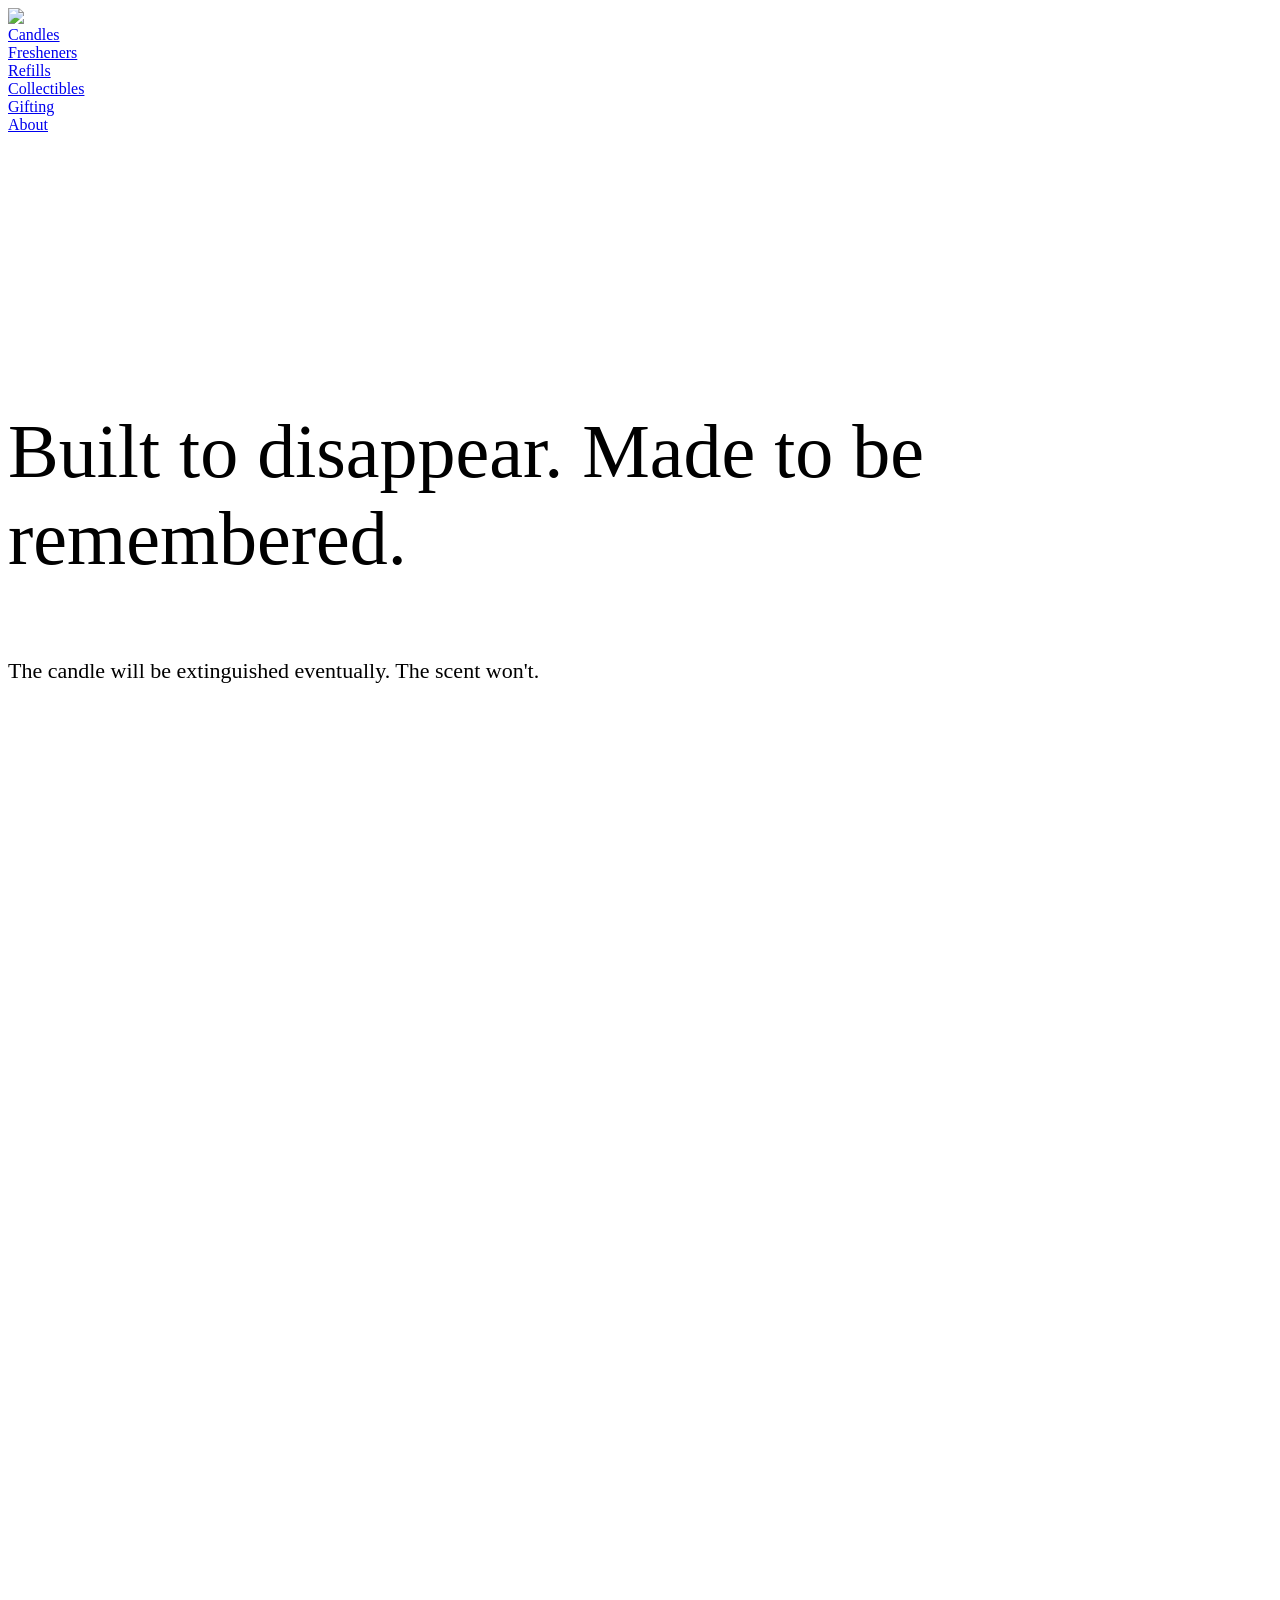
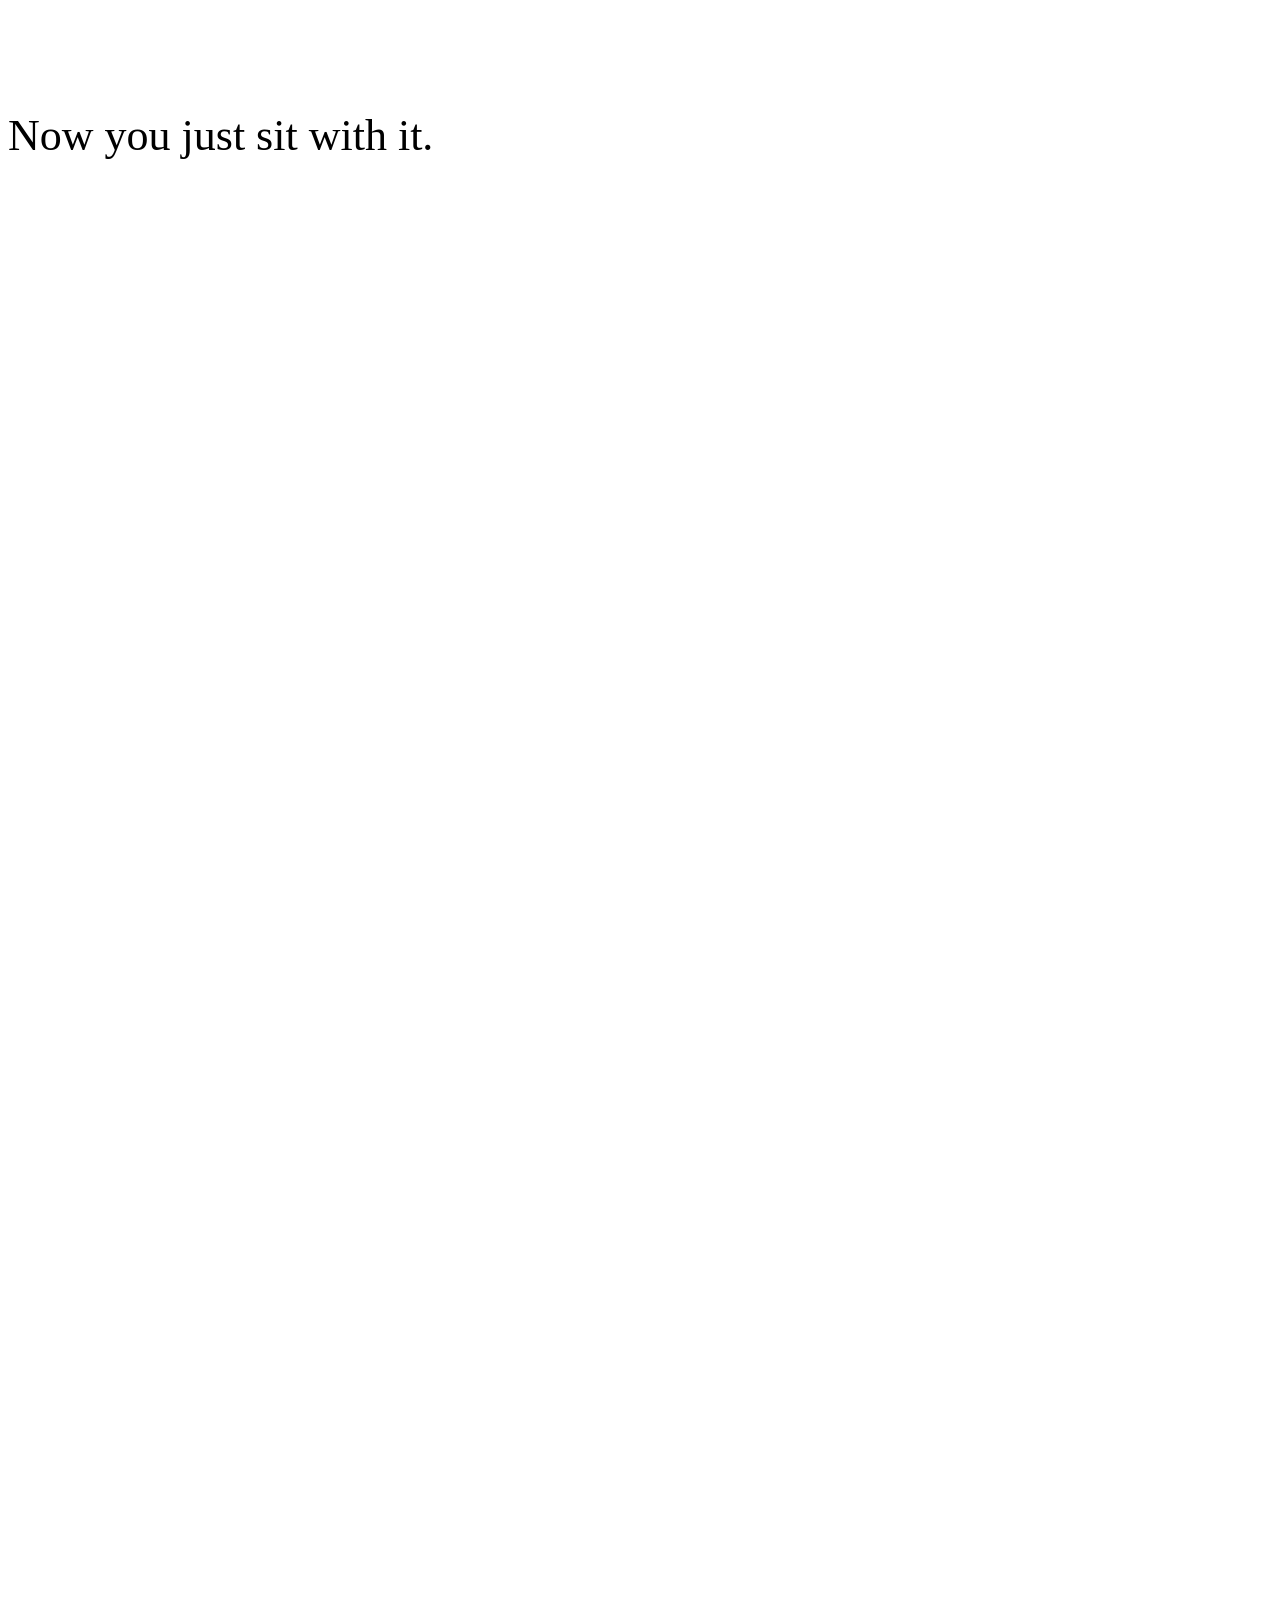
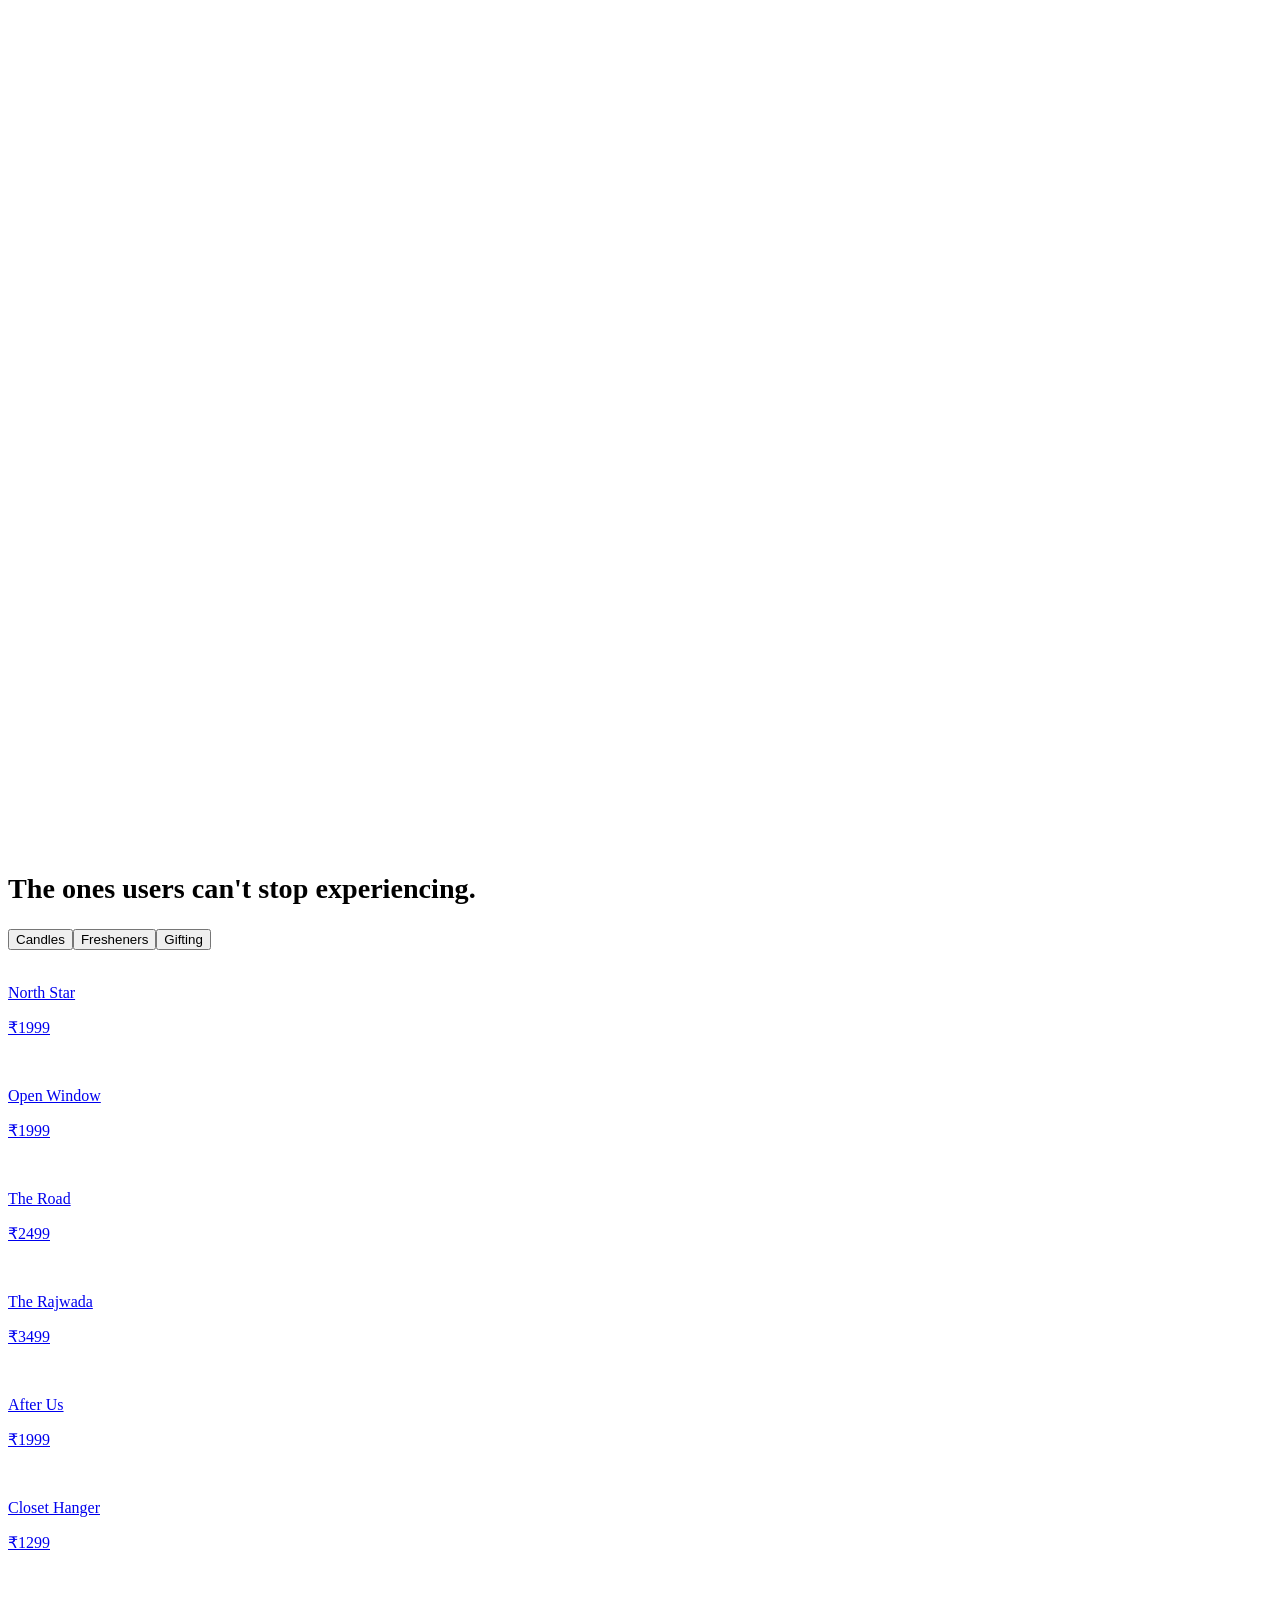
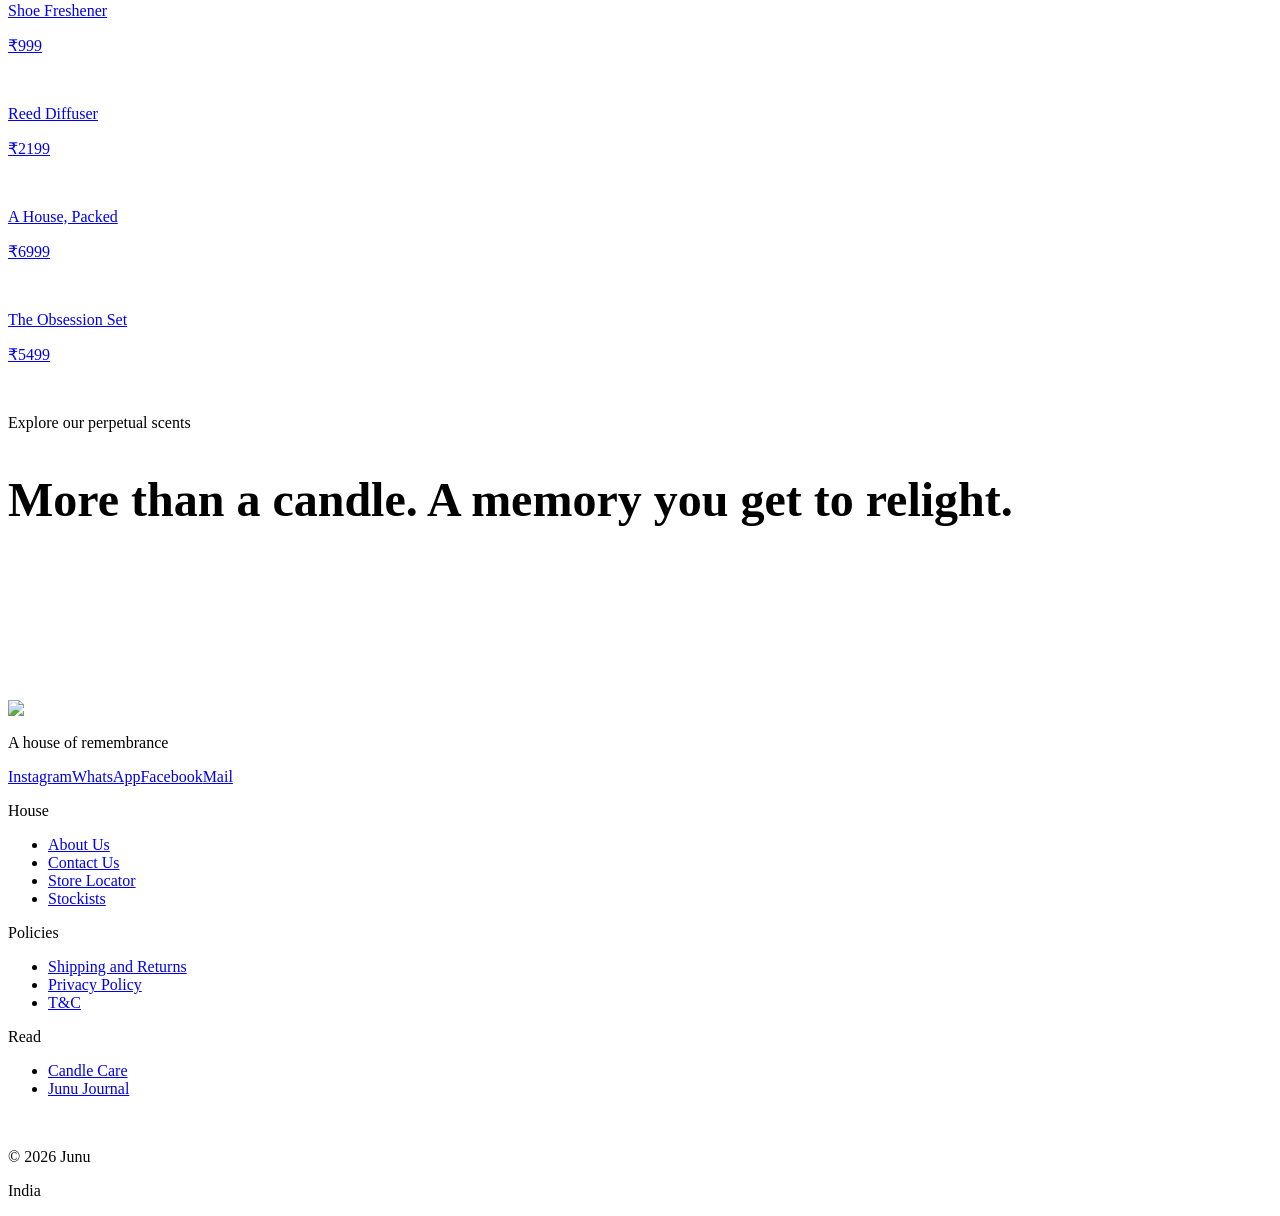
==== commit ec9a112b: "Switch hero text to top-anchored, verified clear of candle/flame in browser" ====
--- a/index.html
+++ b/index.html
@@ -1,6 +1,6 @@
-<!DOCTYPE html><html lang="en" class="poiret_one_6347d8b3-module__dmHwAW__variable cormorant_301dfe17-module__7W3X9q__variable h-full"><head><meta charSet="utf-8"/><meta name="viewport" content="width=device-width, initial-scale=1"/><link rel="preload" href="/junu-uber-luxury/_next/static/media/05c01535fa71f901-s.p.2sx3y6abg2q3t.woff2" as="font" crossorigin="" type="font/woff2"/><link rel="preload" href="/junu-uber-luxury/_next/static/media/61f83d1116c3c119-s.p.1i770ixt5m62g.woff2" as="font" crossorigin="" type="font/woff2"/><link rel="preload" href="/junu-uber-luxury/_next/static/media/daa29454a3e61cb2-s.p.25_z0nxfvnd9o.woff2" as="font" crossorigin="" type="font/woff2"/><link rel="preload" as="image" href="/junu-uber-luxury/logo-light.png"/><link rel="preload" as="image" href="/junu-uber-luxury/images/ritual/02-light.jpg"/><link rel="preload" as="image" href="/junu-uber-luxury/images/ritual/00-place.jpg"/><link rel="preload" as="image" href="/junu-uber-luxury/images/ritual/01-lid.jpg"/><link rel="preload" as="image" href="/junu-uber-luxury/images/ritual/03-left.jpg"/><link rel="preload" as="image" href="/junu-uber-luxury/images/products/about-smoke.jpg"/><link rel="preload" as="image" href="/junu-uber-luxury/images/products/mega-special.jpg"/><link rel="preload" as="image" href="/junu-uber-luxury/images/products/mega-gift.jpg"/><link rel="preload" as="image" href="/junu-uber-luxury/images/products/mega-accessories.jpg"/><link rel="preload" as="image" href="/junu-uber-luxury/images/ritual/05-settle.jpg"/><link rel="stylesheet" href="/junu-uber-luxury/_next/static/chunks/03lbvafumkje2.css" data-precedence="next"/><link rel="preload" as="script" fetchPriority="low" href="/junu-uber-luxury/_next/static/chunks/12aruqaur5huj.js"/><script src="/junu-uber-luxury/_next/static/chunks/2mu0xs1ry78cy.js" async=""></script><script src="/junu-uber-luxury/_next/static/chunks/1j_9b-l0n6u-t.js" async=""></script><script src="/junu-uber-luxury/_next/static/chunks/turbopack-2osn3d9z5rxp9.js" async=""></script><script src="/junu-uber-luxury/_next/static/chunks/3fntmmi971322.js" async=""></script><script src="/junu-uber-luxury/_next/static/chunks/0imuwdpu50wgk.js" async=""></script><link rel="preload" href="/junu-uber-luxury/images/products/after.jpg" as="image"/><link rel="preload" as="image" href="/junu-uber-luxury/images/products/ethereal.jpg"/><link rel="preload" as="image" href="/junu-uber-luxury/images/products/window.jpg"/><link rel="preload" as="image" href="/junu-uber-luxury/images/products/road.jpg"/><link rel="preload" as="image" href="/junu-uber-luxury/images/products/court.jpg"/><link rel="preload" as="image" href="/junu-uber-luxury/images/products/closet-hanger.png"/><link rel="preload" as="image" href="/junu-uber-luxury/images/products/mega-shoe.jpg"/><link rel="preload" as="image" href="/junu-uber-luxury/images/products/mega-reed.jpg"/><link rel="preload" as="image" href="/junu-uber-luxury/images/products/gift.jpg"/><link rel="preload" as="image" href="/junu-uber-luxury/images/products/obsession.jpg"/><meta name="next-size-adjust" content=""/><title>Junu</title><meta name="description" content="A room, lit before you get there."/><script src="/junu-uber-luxury/_next/static/chunks/0cz1d0mv5g_q7.js" noModule=""></script></head><body class="h-full antialiased"><div hidden=""><!--$--><!--/$--></div><div class="film-grain" aria-hidden="true"></div><header class="fixed inset-x-0 top-0 z-50 transition-colors duration-500 bg-transparent"><div class="grid grid-cols-[1fr_auto_1fr] items-center px-6 md:px-10 h-[76px]"><img alt="Junu" width="112" height="30" decoding="async" data-nimg="1" class="h-6 w-auto justify-self-start" style="color:transparent" src="/junu-uber-luxury/logo-light.png"/><nav class="hidden md:flex items-center gap-8 justify-self-center"><div><a href="#" class="small-caps-link text-beige opacity-80 hover:opacity-100 transition-opacity">Candles</a></div><div><a href="#" class="small-caps-link text-beige opacity-80 hover:opacity-100 transition-opacity">Fresheners</a></div><div><a href="#" class="small-caps-link text-beige opacity-80 hover:opacity-100 transition-opacity">Refills</a></div><div><a href="#" class="small-caps-link text-beige opacity-80 hover:opacity-100 transition-opacity">Collectibles</a></div><div><a href="#" class="small-caps-link text-beige opacity-80 hover:opacity-100 transition-opacity">Gifting</a></div><div><a href="#" class="small-caps-link text-beige opacity-80 hover:opacity-100 transition-opacity">About</a></div></nav></div></header><main><section class="relative h-[100dvh] w-full overflow-hidden bg-burgundy"><img src="/junu-uber-luxury/images/ritual/02-light.jpg" alt="" class="hero-drift absolute inset-0 h-full w-full object-cover" style="object-position:40% 30%"/><div class="relative z-10 h-full flex flex-col items-center justify-end text-center px-6" style="padding-bottom:clamp(380px, 50vh, 500px)"><p class="font-editorial font-semibold text-beige leading-[1.12] balance max-w-4xl hero-rise" style="font-size:clamp(34px, 6.4vw, 76px);animation-delay:0.4s">Built to disappear. Made to be remembered.</p><p class="mt-5 font-editorial italic font-light text-beige/75 balance max-w-xl hero-rise" style="font-size:clamp(17px, 1.9vw, 22px);animation-delay:0.95s">The candle will be extinguished eventually. The scent won&#x27;t.</p></div></section><section class="relative bg-beige" style="height:640vh"><div class="sticky top-0 h-[100dvh] relative overflow-hidden bg-beige"><div class="absolute overflow-hidden bg-beige" style="inset:66% 38% 6% 38%;opacity:0"><img src="/junu-uber-luxury/images/ritual/00-place.jpg" alt="" class="absolute inset-0 h-full w-full object-cover"/></div><img src="/junu-uber-luxury/images/ritual/01-lid.jpg" alt="" class="absolute inset-0 h-full w-full object-cover" style="clip-path:inset(0 100% 0 0);transform:scale(1)"/><img src="/junu-uber-luxury/images/ritual/03-left.jpg" alt="" class="absolute inset-0 h-full w-full object-cover" style="clip-path:inset(0 100% 0 0);transform:scale(1)"/><div class="absolute overflow-hidden bg-beige" style="inset:10% 72% 58% 8%;opacity:0;transform:translate3d(0, 14px, 0)"><img src="/junu-uber-luxury/images/products/about-smoke.jpg" alt="" class="absolute inset-0 h-full w-full object-cover"/></div><div class="absolute overflow-hidden bg-beige" style="inset:8% 8% 60% 72%;opacity:0;transform:translate3d(0, 14px, 0)"><img src="/junu-uber-luxury/images/products/mega-special.jpg" alt="" class="absolute inset-0 h-full w-full object-cover"/></div><div class="absolute overflow-hidden bg-beige" style="inset:60% 72% 8% 8%;opacity:0;transform:translate3d(0, 14px, 0)"><img src="/junu-uber-luxury/images/products/mega-gift.jpg" alt="" class="absolute inset-0 h-full w-full object-cover"/></div><div class="absolute overflow-hidden bg-beige" style="inset:58% 8% 10% 70%;opacity:0;transform:translate3d(0, 14px, 0)"><img src="/junu-uber-luxury/images/products/mega-accessories.jpg" alt="" class="absolute inset-0 h-full w-full object-cover"/></div><div class="absolute inset-0 z-10 flex flex-col items-center justify-center text-center px-6" style="opacity:0;pointer-events:none"><p class="font-editorial font-light italic text-burgundy balance max-w-3xl" style="font-size:clamp(30px, 5vw, 58px);line-height:1.2"><span class="inline-block w-[2px] md:w-[3px] -mb-1 ml-1 bg-burgundy align-middle" style="height:0.85em;opacity:1;animation:typewriter-cursor 0.9s step-end infinite"></span></p><p class="mt-8 font-editorial font-light text-burgundy/65 transition-opacity duration-700" style="font-size:clamp(18px, 1.8vw, 22px);opacity:0">People have been doing this since before anyone called it a ritual.</p></div><div class="absolute inset-0 z-10 flex flex-col justify-end px-6 md:px-16 pb-32 md:pb-44"><div class="relative max-w-2xl" style="min-height:3.5em"><p class="absolute inset-x-0 bottom-0 font-editorial font-light italic leading-[1.2] balance text-beige" style="font-size:clamp(28px, 4vw, 52px);opacity:0">Not a scent. A memory, mid-formation.</p><p class="absolute inset-x-0 bottom-0 font-editorial font-light italic leading-[1.2] balance text-beige" style="font-size:clamp(28px, 4vw, 52px);opacity:0;clip-path:inset(0 100% 0 0)">Lift the lid. The room can already smell what&#x27;s coming.</p><p class="absolute inset-x-0 bottom-0 font-editorial font-light italic leading-[1.2] balance text-beige" style="font-size:clamp(28px, 4vw, 52px);opacity:0;clip-path:inset(0 100% 0 0)">One match. The flame will go out.</p><p class="absolute inset-x-0 bottom-0 font-editorial font-light italic leading-[1.2] balance text-beige" style="font-size:clamp(28px, 4vw, 52px);opacity:0">What it lights stays.</p></div></div></div><style>
+<!DOCTYPE html><html lang="en" class="poiret_one_6347d8b3-module__dmHwAW__variable cormorant_301dfe17-module__7W3X9q__variable h-full"><head><meta charSet="utf-8"/><meta name="viewport" content="width=device-width, initial-scale=1"/><link rel="preload" href="/junu-uber-luxury/_next/static/media/05c01535fa71f901-s.p.2sx3y6abg2q3t.woff2" as="font" crossorigin="" type="font/woff2"/><link rel="preload" href="/junu-uber-luxury/_next/static/media/61f83d1116c3c119-s.p.1i770ixt5m62g.woff2" as="font" crossorigin="" type="font/woff2"/><link rel="preload" href="/junu-uber-luxury/_next/static/media/daa29454a3e61cb2-s.p.25_z0nxfvnd9o.woff2" as="font" crossorigin="" type="font/woff2"/><link rel="preload" as="image" href="/junu-uber-luxury/logo-light.png"/><link rel="preload" as="image" href="/junu-uber-luxury/images/ritual/02-light.jpg"/><link rel="preload" as="image" href="/junu-uber-luxury/images/ritual/00-place.jpg"/><link rel="preload" as="image" href="/junu-uber-luxury/images/ritual/01-lid.jpg"/><link rel="preload" as="image" href="/junu-uber-luxury/images/ritual/03-left.jpg"/><link rel="preload" as="image" href="/junu-uber-luxury/images/products/about-smoke.jpg"/><link rel="preload" as="image" href="/junu-uber-luxury/images/products/mega-special.jpg"/><link rel="preload" as="image" href="/junu-uber-luxury/images/products/mega-gift.jpg"/><link rel="preload" as="image" href="/junu-uber-luxury/images/products/mega-accessories.jpg"/><link rel="preload" as="image" href="/junu-uber-luxury/images/ritual/05-settle.jpg"/><link rel="stylesheet" href="/junu-uber-luxury/_next/static/chunks/03lbvafumkje2.css" data-precedence="next"/><link rel="preload" as="script" fetchPriority="low" href="/junu-uber-luxury/_next/static/chunks/12aruqaur5huj.js"/><script src="/junu-uber-luxury/_next/static/chunks/2mu0xs1ry78cy.js" async=""></script><script src="/junu-uber-luxury/_next/static/chunks/1j_9b-l0n6u-t.js" async=""></script><script src="/junu-uber-luxury/_next/static/chunks/turbopack-2osn3d9z5rxp9.js" async=""></script><script src="/junu-uber-luxury/_next/static/chunks/3fntmmi971322.js" async=""></script><script src="/junu-uber-luxury/_next/static/chunks/2mg7w1msgg53b.js" async=""></script><link rel="preload" href="/junu-uber-luxury/images/products/after.jpg" as="image"/><link rel="preload" as="image" href="/junu-uber-luxury/images/products/ethereal.jpg"/><link rel="preload" as="image" href="/junu-uber-luxury/images/products/window.jpg"/><link rel="preload" as="image" href="/junu-uber-luxury/images/products/road.jpg"/><link rel="preload" as="image" href="/junu-uber-luxury/images/products/court.jpg"/><link rel="preload" as="image" href="/junu-uber-luxury/images/products/closet-hanger.png"/><link rel="preload" as="image" href="/junu-uber-luxury/images/products/mega-shoe.jpg"/><link rel="preload" as="image" href="/junu-uber-luxury/images/products/mega-reed.jpg"/><link rel="preload" as="image" href="/junu-uber-luxury/images/products/gift.jpg"/><link rel="preload" as="image" href="/junu-uber-luxury/images/products/obsession.jpg"/><meta name="next-size-adjust" content=""/><title>Junu</title><meta name="description" content="A room, lit before you get there."/><script src="/junu-uber-luxury/_next/static/chunks/0cz1d0mv5g_q7.js" noModule=""></script></head><body class="h-full antialiased"><div hidden=""><!--$--><!--/$--></div><div class="film-grain" aria-hidden="true"></div><header class="fixed inset-x-0 top-0 z-50 transition-colors duration-500 bg-transparent"><div class="grid grid-cols-[1fr_auto_1fr] items-center px-6 md:px-10 h-[76px]"><img alt="Junu" width="112" height="30" decoding="async" data-nimg="1" class="h-6 w-auto justify-self-start" style="color:transparent" src="/junu-uber-luxury/logo-light.png"/><nav class="hidden md:flex items-center gap-8 justify-self-center"><div><a href="#" class="small-caps-link text-beige opacity-80 hover:opacity-100 transition-opacity">Candles</a></div><div><a href="#" class="small-caps-link text-beige opacity-80 hover:opacity-100 transition-opacity">Fresheners</a></div><div><a href="#" class="small-caps-link text-beige opacity-80 hover:opacity-100 transition-opacity">Refills</a></div><div><a href="#" class="small-caps-link text-beige opacity-80 hover:opacity-100 transition-opacity">Collectibles</a></div><div><a href="#" class="small-caps-link text-beige opacity-80 hover:opacity-100 transition-opacity">Gifting</a></div><div><a href="#" class="small-caps-link text-beige opacity-80 hover:opacity-100 transition-opacity">About</a></div></nav></div></header><main><section class="relative h-[100dvh] w-full overflow-hidden bg-burgundy"><img src="/junu-uber-luxury/images/ritual/02-light.jpg" alt="" class="hero-drift absolute inset-0 h-full w-full object-cover" style="object-position:40% 30%"/><div class="relative z-10 h-full flex flex-col items-center justify-start text-center px-6" style="padding-top:clamp(150px, 20vh, 210px)"><p class="font-editorial font-semibold text-beige leading-[1.12] balance max-w-4xl hero-rise" style="font-size:clamp(34px, 6.4vw, 76px);animation-delay:0.4s">Built to disappear. Made to be remembered.</p><p class="mt-5 font-editorial italic font-light text-beige/75 balance max-w-xl hero-rise" style="font-size:clamp(17px, 1.9vw, 22px);animation-delay:0.95s">The candle will be extinguished eventually. The scent won&#x27;t.</p></div></section><section class="relative bg-beige" style="height:640vh"><div class="sticky top-0 h-[100dvh] relative overflow-hidden bg-beige"><div class="absolute overflow-hidden bg-beige" style="inset:66% 38% 6% 38%;opacity:0"><img src="/junu-uber-luxury/images/ritual/00-place.jpg" alt="" class="absolute inset-0 h-full w-full object-cover"/></div><img src="/junu-uber-luxury/images/ritual/01-lid.jpg" alt="" class="absolute inset-0 h-full w-full object-cover" style="clip-path:inset(0 100% 0 0);transform:scale(1)"/><img src="/junu-uber-luxury/images/ritual/03-left.jpg" alt="" class="absolute inset-0 h-full w-full object-cover" style="clip-path:inset(0 100% 0 0);transform:scale(1)"/><div class="absolute overflow-hidden bg-beige" style="inset:10% 72% 58% 8%;opacity:0;transform:translate3d(0, 14px, 0)"><img src="/junu-uber-luxury/images/products/about-smoke.jpg" alt="" class="absolute inset-0 h-full w-full object-cover"/></div><div class="absolute overflow-hidden bg-beige" style="inset:8% 8% 60% 72%;opacity:0;transform:translate3d(0, 14px, 0)"><img src="/junu-uber-luxury/images/products/mega-special.jpg" alt="" class="absolute inset-0 h-full w-full object-cover"/></div><div class="absolute overflow-hidden bg-beige" style="inset:60% 72% 8% 8%;opacity:0;transform:translate3d(0, 14px, 0)"><img src="/junu-uber-luxury/images/products/mega-gift.jpg" alt="" class="absolute inset-0 h-full w-full object-cover"/></div><div class="absolute overflow-hidden bg-beige" style="inset:58% 8% 10% 70%;opacity:0;transform:translate3d(0, 14px, 0)"><img src="/junu-uber-luxury/images/products/mega-accessories.jpg" alt="" class="absolute inset-0 h-full w-full object-cover"/></div><div class="absolute inset-0 z-10 flex flex-col items-center justify-center text-center px-6" style="opacity:0;pointer-events:none"><p class="font-editorial font-light italic text-burgundy balance max-w-3xl" style="font-size:clamp(30px, 5vw, 58px);line-height:1.2"><span class="inline-block w-[2px] md:w-[3px] -mb-1 ml-1 bg-burgundy align-middle" style="height:0.85em;opacity:1;animation:typewriter-cursor 0.9s step-end infinite"></span></p><p class="mt-8 font-editorial font-light text-burgundy/65 transition-opacity duration-700" style="font-size:clamp(18px, 1.8vw, 22px);opacity:0">People have been doing this since before anyone called it a ritual.</p></div><div class="absolute inset-0 z-10 flex flex-col justify-end px-6 md:px-16 pb-32 md:pb-44"><div class="relative max-w-2xl" style="min-height:3.5em"><p class="absolute inset-x-0 bottom-0 font-editorial font-light italic leading-[1.2] balance text-beige" style="font-size:clamp(28px, 4vw, 52px);opacity:0">Not a scent. A memory, mid-formation.</p><p class="absolute inset-x-0 bottom-0 font-editorial font-light italic leading-[1.2] balance text-beige" style="font-size:clamp(28px, 4vw, 52px);opacity:0;clip-path:inset(0 100% 0 0)">Lift the lid. The room can already smell what&#x27;s coming.</p><p class="absolute inset-x-0 bottom-0 font-editorial font-light italic leading-[1.2] balance text-beige" style="font-size:clamp(28px, 4vw, 52px);opacity:0;clip-path:inset(0 100% 0 0)">One match. The flame will go out.</p><p class="absolute inset-x-0 bottom-0 font-editorial font-light italic leading-[1.2] balance text-beige" style="font-size:clamp(28px, 4vw, 52px);opacity:0">What it lights stays.</p></div></div></div><style>
         @keyframes typewriter-cursor {
           0%, 50% { opacity: 1; }
           50.01%, 100% { opacity: 0; }
         }
-      </style></section><div class="bg-beige flex flex-col items-center justify-center gap-8 px-6 text-center" style="height:40vh"><p class="font-editorial italic font-medium text-burgundy" style="font-size:clamp(28px, 3.6vw, 44px)">Now you just sit with it.</p><span class="block w-10 h-px bg-burgundy/25"></span></div><section class="relative bg-beige" style="height:220vh"><div class="sticky top-0 h-[100dvh] relative overflow-hidden bg-beige"><div class="absolute overflow-hidden bg-ink" style="inset:0% 0% 0% 0%;border:0px solid var(--color-beige)"><img src="/junu-uber-luxury/images/ritual/05-settle.jpg" alt="" class="absolute inset-0 h-full w-full object-cover" style="object-position:18% 30%;transform:scale(1.45)"/></div><div class="absolute flex items-end" style="top:66%;right:40%;bottom:10%;left:6%"><p class="font-editorial italic font-light balance" style="font-size:clamp(22px, 2.8vw, 34px);opacity:0;color:rgb(219, 201, 193)">Long after the wax is gone, the room still remembers how it felt.</p></div></div></section><section class="bg-beige py-20 md:py-28"><div class="flex flex-col md:flex-row md:items-end justify-between gap-6 px-6 md:px-16 mb-10"><h2 class="font-editorial font-light italic text-burgundy md:whitespace-nowrap" style="font-size:clamp(18px, 2.2vw, 30px)">The ones users can&#x27;t stop experiencing.</h2><div class="flex gap-3"><button class="small-caps-link px-4 py-2 rounded-md border transition-colors bg-burgundy text-beige border-burgundy">Candles</button><button class="small-caps-link px-4 py-2 rounded-md border transition-colors border-burgundy/30 text-burgundy/70 hover:border-burgundy">Fresheners</button><button class="small-caps-link px-4 py-2 rounded-md border transition-colors border-burgundy/30 text-burgundy/70 hover:border-burgundy">Gifting</button></div></div><div class="flex gap-6 overflow-x-auto px-6 md:px-16 pb-4 snap-x snap-mandatory" style="scrollbar-width:none"><a href="#" data-category="Candles" class="group shrink-0 w-[240px] md:w-[280px] snap-start"><div class="relative aspect-[4/5] overflow-hidden bg-burgundy"><img src="/junu-uber-luxury/images/products/ethereal.jpg" alt="" class="absolute inset-0 h-full w-full object-cover transition-transform duration-700 ease-out group-hover:scale-[1.04]"/></div><div class="flex items-baseline justify-between mt-4"><p class="font-editorial italic text-burgundy">North Star</p><p class="small-caps-link text-burgundy/60">₹1999</p></div></a><a href="#" data-category="Candles" class="group shrink-0 w-[240px] md:w-[280px] snap-start"><div class="relative aspect-[4/5] overflow-hidden bg-burgundy"><img src="/junu-uber-luxury/images/products/window.jpg" alt="" class="absolute inset-0 h-full w-full object-cover transition-transform duration-700 ease-out group-hover:scale-[1.04]"/></div><div class="flex items-baseline justify-between mt-4"><p class="font-editorial italic text-burgundy">Open Window</p><p class="small-caps-link text-burgundy/60">₹1999</p></div></a><a href="#" data-category="Candles" class="group shrink-0 w-[240px] md:w-[280px] snap-start"><div class="relative aspect-[4/5] overflow-hidden bg-burgundy"><img src="/junu-uber-luxury/images/products/road.jpg" alt="" class="absolute inset-0 h-full w-full object-cover transition-transform duration-700 ease-out group-hover:scale-[1.04]"/></div><div class="flex items-baseline justify-between mt-4"><p class="font-editorial italic text-burgundy">The Road</p><p class="small-caps-link text-burgundy/60">₹2499</p></div></a><a href="#" data-category="Candles" class="group shrink-0 w-[240px] md:w-[280px] snap-start"><div class="relative aspect-[4/5] overflow-hidden bg-burgundy"><img src="/junu-uber-luxury/images/products/court.jpg" alt="" class="absolute inset-0 h-full w-full object-cover transition-transform duration-700 ease-out group-hover:scale-[1.04]"/></div><div class="flex items-baseline justify-between mt-4"><p class="font-editorial italic text-burgundy">The Rajwada</p><p class="small-caps-link text-burgundy/60">₹3499</p></div></a><a href="#" data-category="Candles" class="group shrink-0 w-[240px] md:w-[280px] snap-start"><div class="relative aspect-[4/5] overflow-hidden bg-burgundy"><img src="/junu-uber-luxury/images/products/after.jpg" alt="" class="absolute inset-0 h-full w-full object-cover transition-transform duration-700 ease-out group-hover:scale-[1.04]"/></div><div class="flex items-baseline justify-between mt-4"><p class="font-editorial italic text-burgundy">After Us</p><p class="small-caps-link text-burgundy/60">₹1999</p></div></a><a href="#" data-category="Fresheners" class="group shrink-0 w-[240px] md:w-[280px] snap-start"><div class="relative aspect-[4/5] overflow-hidden bg-burgundy"><img src="/junu-uber-luxury/images/products/closet-hanger.png" alt="" class="absolute inset-0 h-full w-full object-cover transition-transform duration-700 ease-out group-hover:scale-[1.04]"/></div><div class="flex items-baseline justify-between mt-4"><p class="font-editorial italic text-burgundy">Closet Hanger</p><p class="small-caps-link text-burgundy/60">₹1299</p></div></a><a href="#" data-category="Fresheners" class="group shrink-0 w-[240px] md:w-[280px] snap-start"><div class="relative aspect-[4/5] overflow-hidden bg-burgundy"><img src="/junu-uber-luxury/images/products/mega-shoe.jpg" alt="" class="absolute inset-0 h-full w-full object-cover transition-transform duration-700 ease-out group-hover:scale-[1.04]"/></div><div class="flex items-baseline justify-between mt-4"><p class="font-editorial italic text-burgundy">Shoe Freshener</p><p class="small-caps-link text-burgundy/60">₹999</p></div></a><a href="#" data-category="Fresheners" class="group shrink-0 w-[240px] md:w-[280px] snap-start"><div class="relative aspect-[4/5] overflow-hidden bg-burgundy"><img src="/junu-uber-luxury/images/products/mega-reed.jpg" alt="" class="absolute inset-0 h-full w-full object-cover transition-transform duration-700 ease-out group-hover:scale-[1.04]"/></div><div class="flex items-baseline justify-between mt-4"><p class="font-editorial italic text-burgundy">Reed Diffuser</p><p class="small-caps-link text-burgundy/60">₹2199</p></div></a><a href="#" data-category="Gifting" class="group shrink-0 w-[240px] md:w-[280px] snap-start"><div class="relative aspect-[4/5] overflow-hidden bg-burgundy"><img src="/junu-uber-luxury/images/products/gift.jpg" alt="" class="absolute inset-0 h-full w-full object-cover transition-transform duration-700 ease-out group-hover:scale-[1.04]"/></div><div class="flex items-baseline justify-between mt-4"><p class="font-editorial italic text-burgundy">A House, Packed</p><p class="small-caps-link text-burgundy/60">₹6999</p></div></a><a href="#" data-category="Gifting" class="group shrink-0 w-[240px] md:w-[280px] snap-start"><div class="relative aspect-[4/5] overflow-hidden bg-burgundy"><img src="/junu-uber-luxury/images/products/obsession.jpg" alt="" class="absolute inset-0 h-full w-full object-cover transition-transform duration-700 ease-out group-hover:scale-[1.04]"/></div><div class="flex items-baseline justify-between mt-4"><p class="font-editorial italic text-burgundy">The Obsession Set</p><p class="small-caps-link text-burgundy/60">₹5499</p></div></a></div></section></main><footer id="invitation" class="relative bg-burgundy text-beige overflow-hidden"><div class="relative w-full overflow-hidden" style="height:320px"><img src="/junu-uber-luxury/images/products/after.jpg" alt="" class="absolute inset-0 h-full w-full object-cover"/><div class="relative z-10 h-full flex flex-col justify-end px-6 md:px-16 py-16 md:py-20"><p class="eyebrow text-green mb-5">Explore our perpetual scents</p><h2 class="font-editorial font-light italic text-beige balance max-w-xl" style="font-size:clamp(28px, 4vw, 48px)">More than a candle. A memory you get to relight.</h2></div></div><div class="px-6 md:px-16 pt-16 md:pt-20 pb-20 grid sm:grid-cols-2 md:grid-cols-4 gap-10"><div><img alt="Junu" loading="lazy" width="88" height="24" decoding="async" data-nimg="1" class="h-5 w-auto mb-5" style="color:transparent" src="/junu-uber-luxury/logo-light.png"/><p class="font-editorial text-beige/70 mb-6">A house of remembrance</p><div class="flex flex-wrap gap-x-5 gap-y-2"><a href="#" class="small-caps-link text-beige/60 hover:text-oud transition-colors">Instagram</a><a href="#" class="small-caps-link text-beige/60 hover:text-oud transition-colors">WhatsApp</a><a href="#" class="small-caps-link text-beige/60 hover:text-oud transition-colors">Facebook</a><a href="#" class="small-caps-link text-beige/60 hover:text-oud transition-colors">Mail</a></div></div><div><p class="small-caps-link text-beige/40 mb-4">House</p><ul class="flex flex-col gap-3"><li><a href="#" class="font-editorial text-beige/80 hover:text-oud transition-colors">About Us</a></li><li><a href="#" class="font-editorial text-beige/80 hover:text-oud transition-colors">Contact Us</a></li><li><a href="#" class="font-editorial text-beige/80 hover:text-oud transition-colors">Store Locator</a></li><li><a href="#" class="font-editorial text-beige/80 hover:text-oud transition-colors">Stockists</a></li></ul></div><div><p class="small-caps-link text-beige/40 mb-4">Policies</p><ul class="flex flex-col gap-3"><li><a href="#" class="font-editorial text-beige/80 hover:text-oud transition-colors">Shipping and Returns</a></li><li><a href="#" class="font-editorial text-beige/80 hover:text-oud transition-colors">Privacy Policy</a></li><li><a href="#" class="font-editorial text-beige/80 hover:text-oud transition-colors">T&amp;C</a></li></ul></div><div><p class="small-caps-link text-beige/40 mb-4">Read</p><ul class="flex flex-col gap-3"><li><a href="#" class="font-editorial text-beige/80 hover:text-oud transition-colors">Candle Care</a></li><li><a href="#" class="font-editorial text-beige/80 hover:text-oud transition-colors">Junu Journal</a></li></ul></div></div><div class="relative"><div class="absolute left-1/2 top-0 -translate-x-1/2 -translate-y-1/2 select-none pointer-events-none" style="width:55%;opacity:0.1"><img src="/junu-uber-luxury/logo-light.png" alt="" class="w-full"/></div><div class="relative px-6 md:px-16 py-6 flex flex-wrap items-center justify-between gap-4"><p class="small-caps-link text-beige/40">© <!-- -->2026<!-- --> Junu</p><p class="small-caps-link text-beige/40">India</p></div></div></footer><!--$--><!--/$--><script src="/junu-uber-luxury/_next/static/chunks/12aruqaur5huj.js" id="_R_" async=""></script><script>(self.__next_f=self.__next_f||[]).push([0])</script><script>self.__next_f.push([1,"1:\"$Sreact.fragment\"\n2:I[39756,[\"/junu-uber-luxury/_next/static/chunks/3fntmmi971322.js\"],\"default\"]\n3:I[37457,[\"/junu-uber-luxury/_next/static/chunks/3fntmmi971322.js\"],\"default\"]\n4:I[42724,[\"/junu-uber-luxury/_next/static/chunks/3fntmmi971322.js\",\"/junu-uber-luxury/_next/static/chunks/0imuwdpu50wgk.js\"],\"default\"]\n5:I[92349,[\"/junu-uber-luxury/_next/static/chunks/3fntmmi971322.js\",\"/junu-uber-luxury/_next/static/chunks/0imuwdpu50wgk.js\"],\"default\"]\n6:I[32772,[\"/junu-uber-luxury/_next/static/chunks/3fntmmi971322.js\",\"/junu-uber-luxury/_next/static/chunks/0imuwdpu50wgk.js\"],\"default\"]\n7:I[74537,[\"/junu-uber-luxury/_next/static/chunks/3fntmmi971322.js\",\"/junu-uber-luxury/_next/static/chunks/0imuwdpu50wgk.js\"],\"default\"]\n8:I[60334,[\"/junu-uber-luxury/_next/static/chunks/3fntmmi971322.js\",\"/junu-uber-luxury/_next/static/chunks/0imuwdpu50wgk.js\"],\"default\"]\n9:I[5500,[\"/junu-uber-luxury/_next/static/chunks/3fntmmi971322.js\",\"/junu-uber-luxury/_next/static/chunks/0imuwdpu50wgk.js\"],\"Image\"]\n11:I[68027,[\"/junu-uber-luxury/_next/static/chunks/3fntmmi971322.js\"],\"default\",1]\n:HL[\"/junu-uber-luxury/_next/static/chunks/03lbvafumkje2.css\",\"style\"]\n:HL[\"/junu-uber-luxury/_next/static/media/05c01535fa71f901-s.p.2sx3y6abg2q3t.woff2\",\"font\",{\"crossOrigin\":\"\",\"type\":\"font/woff2\"}]\n:HL[\"/junu-uber-luxury/_next/static/media/61f83d1116c3c119-s.p.1i770ixt5m62g.woff2\",\"font\",{\"crossOrigin\":\"\",\"type\":\"font/woff2\"}]\n:HL[\"/junu-uber-luxury/_next/static/media/daa29454a3e61cb2-s.p.25_z0nxfvnd9o.woff2\",\"font\",{\"crossOrigin\":\"\",\"type\":\"font/woff2\"}]\n:HL[\"/junu-uber-luxury/images/products/after.jpg\",\"image\"]\n"])</script><script>self.__next_f.push([1,"0:{\"P\":null,\"c\":[\"\",\"\"],\"q\":\"\",\"i\":false,\"f\":[[[\"\",{\"children\":[\"__PAGE__\",{},\"$undefined\",\"$undefined\",4608]},\"$undefined\",\"$undefined\",4624],[[\"$\",\"$1\",\"c\",{\"children\":[[[\"$\",\"link\",\"0\",{\"rel\":\"stylesheet\",\"href\":\"/junu-uber-luxury/_next/static/chunks/03lbvafumkje2.css\",\"precedence\":\"next\",\"crossOrigin\":\"$undefined\",\"nonce\":\"$undefined\"}],[\"$\",\"script\",\"script-0\",{\"src\":\"/junu-uber-luxury/_next/static/chunks/3fntmmi971322.js\",\"async\":true,\"nonce\":\"$undefined\"}]],[\"$\",\"html\",null,{\"lang\":\"en\",\"className\":\"poiret_one_6347d8b3-module__dmHwAW__variable cormorant_301dfe17-module__7W3X9q__variable h-full\",\"suppressHydrationWarning\":true,\"children\":[\"$\",\"body\",null,{\"className\":\"h-full antialiased\",\"children\":[[\"$\",\"div\",null,{\"className\":\"film-grain\",\"aria-hidden\":\"true\"}],[\"$\",\"$L2\",null,{\"parallelRouterKey\":\"children\",\"error\":\"$undefined\",\"errorStyles\":\"$undefined\",\"errorScripts\":\"$undefined\",\"template\":[\"$\",\"$L3\",null,{}],\"templateStyles\":\"$undefined\",\"templateScripts\":\"$undefined\",\"notFound\":[[[\"$\",\"title\",null,{\"children\":\"404: This page could not be found.\"}],[\"$\",\"div\",null,{\"style\":{\"fontFamily\":\"system-ui,\\\"Segoe UI\\\",Roboto,Helvetica,Arial,sans-serif,\\\"Apple Color Emoji\\\",\\\"Segoe UI Emoji\\\"\",\"height\":\"100vh\",\"textAlign\":\"center\",\"display\":\"flex\",\"flexDirection\":\"column\",\"alignItems\":\"center\",\"justifyContent\":\"center\"},\"children\":[\"$\",\"div\",null,{\"children\":[[\"$\",\"style\",null,{\"dangerouslySetInnerHTML\":{\"__html\":\"body{color:#000;background:#fff;margin:0}.next-error-h1{border-right:1px solid rgba(0,0,0,.3)}@media (prefers-color-scheme:dark){body{color:#fff;background:#000}.next-error-h1{border-right:1px solid rgba(255,255,255,.3)}}\"}}],[\"$\",\"h1\",null,{\"className\":\"next-error-h1\",\"style\":{\"display\":\"inline-block\",\"margin\":\"0 20px 0 0\",\"padding\":\"0 23px 0 0\",\"fontSize\":24,\"fontWeight\":500,\"verticalAlign\":\"top\",\"lineHeight\":\"49px\"},\"children\":404}],[\"$\",\"div\",null,{\"style\":{\"display\":\"inline-block\"},\"children\":[\"$\",\"h2\",null,{\"style\":{\"fontSize\":14,\"fontWeight\":400,\"lineHeight\":\"49px\",\"margin\":0},\"children\":\"This page could not be found.\"}]}]]}]}]],[]],\"forbidden\":\"$undefined\",\"unauthorized\":\"$undefined\"}]]}]}]]}],{\"children\":[[\"$\",\"$1\",\"c\",{\"children\":[[[\"$\",\"$L4\",null,{}],[\"$\",\"main\",null,{\"children\":[[\"$\",\"$L5\",null,{}],[\"$\",\"$L6\",null,{}],[\"$\",\"div\",null,{\"className\":\"bg-beige flex flex-col items-center justify-center gap-8 px-6 text-center\",\"style\":{\"height\":\"40vh\"},\"children\":[[\"$\",\"p\",null,{\"className\":\"font-editorial italic font-medium text-burgundy\",\"style\":{\"fontSize\":\"clamp(28px, 3.6vw, 44px)\"},\"children\":\"Now you just sit with it.\"}],[\"$\",\"span\",null,{\"className\":\"block w-10 h-px bg-burgundy/25\"}]]}],[\"$\",\"$L7\",null,{}],[\"$\",\"$L8\",null,{}]]}],[\"$\",\"footer\",null,{\"id\":\"invitation\",\"className\":\"relative bg-burgundy text-beige overflow-hidden\",\"children\":[[\"$\",\"div\",null,{\"className\":\"relative w-full overflow-hidden\",\"style\":{\"height\":\"320px\"},\"children\":[[\"$\",\"img\",null,{\"src\":\"/junu-uber-luxury/images/products/after.jpg\",\"alt\":\"\",\"className\":\"absolute inset-0 h-full w-full object-cover\"}],[\"$\",\"div\",null,{\"className\":\"relative z-10 h-full flex flex-col justify-end px-6 md:px-16 py-16 md:py-20\",\"children\":[[\"$\",\"p\",null,{\"className\":\"eyebrow text-green mb-5\",\"children\":\"Explore our perpetual scents\"}],[\"$\",\"h2\",null,{\"className\":\"font-editorial font-light italic text-beige balance max-w-xl\",\"style\":{\"fontSize\":\"clamp(28px, 4vw, 48px)\"},\"children\":\"More than a candle. A memory you get to relight.\"}]]}]]}],[\"$\",\"div\",null,{\"className\":\"px-6 md:px-16 pt-16 md:pt-20 pb-20 grid sm:grid-cols-2 md:grid-cols-4 gap-10\",\"children\":[[\"$\",\"div\",null,{\"children\":[[\"$\",\"$L9\",null,{\"src\":\"/junu-uber-luxury/logo-light.png\",\"alt\":\"Junu\",\"width\":88,\"height\":24,\"unoptimized\":true,\"className\":\"h-5 w-auto mb-5\"}],[\"$\",\"p\",null,{\"className\":\"font-editorial text-beige/70 mb-6\",\"children\":\"A house of remembrance\"}],[\"$\",\"div\",null,{\"className\":\"flex flex-wrap gap-x-5 gap-y-2\",\"children\":[[\"$\",\"a\",\"Instagram\",{\"href\":\"#\",\"className\":\"small-caps-link text-beige/60 hover:text-oud transition-colors\",\"children\":\"Instagram\"}],[\"$\",\"a\",\"WhatsApp\",{\"href\":\"#\",\"className\":\"small-caps-link text-beige/60 hover:text-oud transition-colors\",\"children\":\"WhatsApp\"}],[\"$\",\"a\",\"Facebook\",{\"href\":\"#\",\"className\":\"small-caps-link text-beige/60 hover:text-oud transition-colors\",\"children\":\"Facebook\"}],[\"$\",\"a\",\"Mail\",{\"href\":\"#\",\"className\":\"small-caps-link text-beige/60 hover:text-oud transition-colors\",\"children\":\"Mail\"}]]}]]}],[[\"$\",\"div\",\"House\",{\"children\":[[\"$\",\"p\",null,{\"className\":\"small-caps-link text-beige/40 mb-4\",\"children\":\"House\"}],\"$La\"]}],\"$Lb\",\"$Lc\"]]}],\"$Ld\"]}]],[\"$Le\"],\"$Lf\"]}],{},null,false,null]},null,false,null],\"$L10\",false]],\"m\":\"$undefined\",\"G\":[\"$11\",[\"$L12\"]],\"S\":true,\"h\":null,\"r\":\"$undefined\",\"s\":\"$undefined\",\"a\":\"$undefined\",\"l\":\"$undefined\",\"p\":\"$undefined\",\"d\":\"$undefined\",\"b\":\"9S5j9mtJbNlrYbVF405xS\"}\n"])</script><script>self.__next_f.push([1,"13:I[97367,[\"/junu-uber-luxury/_next/static/chunks/3fntmmi971322.js\"],\"OutletBoundary\"]\n14:\"$Sreact.suspense\"\n16:I[97367,[\"/junu-uber-luxury/_next/static/chunks/3fntmmi971322.js\"],\"ViewportBoundary\"]\n18:I[97367,[\"/junu-uber-luxury/_next/static/chunks/3fntmmi971322.js\"],\"MetadataBoundary\"]\n:HL[\"/junu-uber-luxury/logo-light.png\",\"image\"]\na:[\"$\",\"ul\",null,{\"className\":\"flex flex-col gap-3\",\"children\":[[\"$\",\"li\",\"About Us\",{\"children\":[\"$\",\"a\",null,{\"href\":\"#\",\"className\":\"font-editorial text-beige/80 hover:text-oud transition-colors\",\"children\":\"About Us\"}]}],[\"$\",\"li\",\"Contact Us\",{\"children\":[\"$\",\"a\",null,{\"href\":\"#\",\"className\":\"font-editorial text-beige/80 hover:text-oud transition-colors\",\"children\":\"Contact Us\"}]}],[\"$\",\"li\",\"Store Locator\",{\"children\":[\"$\",\"a\",null,{\"href\":\"#\",\"className\":\"font-editorial text-beige/80 hover:text-oud transition-colors\",\"children\":\"Store Locator\"}]}],[\"$\",\"li\",\"Stockists\",{\"children\":[\"$\",\"a\",null,{\"href\":\"#\",\"className\":\"font-editorial text-beige/80 hover:text-oud transition-colors\",\"children\":\"Stockists\"}]}]]}]\nb:[\"$\",\"div\",\"Policies\",{\"children\":[[\"$\",\"p\",null,{\"className\":\"small-caps-link text-beige/40 mb-4\",\"children\":\"Policies\"}],[\"$\",\"ul\",null,{\"className\":\"flex flex-col gap-3\",\"children\":[[\"$\",\"li\",\"Shipping and Returns\",{\"children\":[\"$\",\"a\",null,{\"href\":\"#\",\"className\":\"font-editorial text-beige/80 hover:text-oud transition-colors\",\"children\":\"Shipping and Returns\"}]}],[\"$\",\"li\",\"Privacy Policy\",{\"children\":[\"$\",\"a\",null,{\"href\":\"#\",\"className\":\"font-editorial text-beige/80 hover:text-oud transition-colors\",\"children\":\"Privacy Policy\"}]}],[\"$\",\"li\",\"T\u0026C\",{\"children\":[\"$\",\"a\",null,{\"href\":\"#\",\"className\":\"font-editorial text-beige/80 hover:text-oud transition-colors\",\"children\":\"T\u0026C\"}]}]]}]]}]\nc:[\"$\",\"div\",\"Read\",{\"children\":[[\"$\",\"p\",null,{\"className\":\"small-caps-link text-beige/40 mb-4\",\"children\":\"Read\"}],[\"$\",\"ul\",null,{\"className\":\"flex flex-col gap-3\",\"children\":[[\"$\",\"li\",\"Candle Care\",{\"children\":[\"$\",\"a\",null,{\"href\":\"#\",\"className\":\"font-editorial text-beige/80 hover:text-oud transition-colors\",\"children\":\"Candle Care\"}]}],[\"$\",\"li\",\"Junu Journal\",{\"children\":[\"$\",\"a\",null,{\"href\":\"#\",\"className\":\"font-editorial text-beige/80 hover:text-oud transition-colors\",\"children\":\"Junu Journal\"}]}]]}]]}]\nd:[\"$\",\"div\",null,{\"className\":\"relative\",\"children\":[[\"$\",\"div\",null,{\"className\":\"absolute left-1/2 top-0 -translate-x-1/2 -translate-y-1/2 select-none pointer-events-none\",\"style\":{\"width\":\"55%\",\"opacity\":0.1},\"children\":[\"$\",\"img\",null,{\"src\":\"/junu-uber-luxury/logo-light.png\",\"alt\":\"\",\"className\":\"w-full\"}]}],[\"$\",\"div\",null,{\"className\":\"relative px-6 md:px-16 py-6 flex flex-wrap items-center justify-between gap-4\",\"children\":[[\"$\",\"p\",null,{\"className\":\"small-caps-link text-beige/40\",\"children\":[\"© \",2026,\" Junu\"]}],[\"$\",\"p\",null,{\"className\":\"small-caps-link text-beige/40\",\"children\":\"India\"}]]}]]}]\ne:[\"$\",\"script\",\"script-0\",{\"src\":\"/junu-uber-luxury/_next/static/chunks/0imuwdpu50wgk.js\",\"async\":true,\"nonce\":\"$undefined\"}]\nf:[\"$\",\"$L13\",null,{\"children\":[\"$\",\"$14\",null,{\"name\":\"Next.MetadataOutlet\",\"children\":\"$@15\"}]}]\n10:[\"$\",\"$1\",\"h\",{\"children\":[null,[\"$\",\"$L16\",null,{\"children\":\"$L17\"}],[\"$\",\"div\",null,{\"hidden\":true,\"children\":[\"$\",\"$L18\",null,{\"children\":[\"$\",\"$14\",null,{\"name\":\"Next.Metadata\",\"children\":\"$L19\"}]}]}],[\"$\",\"meta\",null,{\"name\":\"next-size-adjust\",\"content\":\"\"}]]}]\n12:[\"$\",\"link\",\"0\",{\"rel\":\"stylesheet\",\"href\":\"/junu-uber-luxury/_next/static/chunks/03lbvafumkje2.css\",\"precedence\":\"next\",\"crossOrigin\":\"$undefined\",\"nonce\":\"$undefined\"}]\n"])</script><script>self.__next_f.push([1,"17:[[\"$\",\"meta\",\"0\",{\"charSet\":\"utf-8\"}],[\"$\",\"meta\",\"1\",{\"name\":\"viewport\",\"content\":\"width=device-width, initial-scale=1\"}]]\n"])</script><script>self.__next_f.push([1,"15:null\n19:[[\"$\",\"title\",\"0\",{\"children\":\"Junu\"}],[\"$\",\"meta\",\"1\",{\"name\":\"description\",\"content\":\"A room, lit before you get there.\"}]]\n"])</script></body></html>+      </style></section><div class="bg-beige flex flex-col items-center justify-center gap-8 px-6 text-center" style="height:40vh"><p class="font-editorial italic font-medium text-burgundy" style="font-size:clamp(28px, 3.6vw, 44px)">Now you just sit with it.</p><span class="block w-10 h-px bg-burgundy/25"></span></div><section class="relative bg-beige" style="height:220vh"><div class="sticky top-0 h-[100dvh] relative overflow-hidden bg-beige"><div class="absolute overflow-hidden bg-ink" style="inset:0% 0% 0% 0%;border:0px solid var(--color-beige)"><img src="/junu-uber-luxury/images/ritual/05-settle.jpg" alt="" class="absolute inset-0 h-full w-full object-cover" style="object-position:18% 30%;transform:scale(1.45)"/></div><div class="absolute flex items-end" style="top:66%;right:40%;bottom:10%;left:6%"><p class="font-editorial italic font-light balance" style="font-size:clamp(22px, 2.8vw, 34px);opacity:0;color:rgb(219, 201, 193)">Long after the wax is gone, the room still remembers how it felt.</p></div></div></section><section class="bg-beige py-20 md:py-28"><div class="flex flex-col md:flex-row md:items-end justify-between gap-6 px-6 md:px-16 mb-10"><h2 class="font-editorial font-light italic text-burgundy md:whitespace-nowrap" style="font-size:clamp(18px, 2.2vw, 30px)">The ones users can&#x27;t stop experiencing.</h2><div class="flex gap-3"><button class="small-caps-link px-4 py-2 rounded-md border transition-colors bg-burgundy text-beige border-burgundy">Candles</button><button class="small-caps-link px-4 py-2 rounded-md border transition-colors border-burgundy/30 text-burgundy/70 hover:border-burgundy">Fresheners</button><button class="small-caps-link px-4 py-2 rounded-md border transition-colors border-burgundy/30 text-burgundy/70 hover:border-burgundy">Gifting</button></div></div><div class="flex gap-6 overflow-x-auto px-6 md:px-16 pb-4 snap-x snap-mandatory" style="scrollbar-width:none"><a href="#" data-category="Candles" class="group shrink-0 w-[240px] md:w-[280px] snap-start"><div class="relative aspect-[4/5] overflow-hidden bg-burgundy"><img src="/junu-uber-luxury/images/products/ethereal.jpg" alt="" class="absolute inset-0 h-full w-full object-cover transition-transform duration-700 ease-out group-hover:scale-[1.04]"/></div><div class="flex items-baseline justify-between mt-4"><p class="font-editorial italic text-burgundy">North Star</p><p class="small-caps-link text-burgundy/60">₹1999</p></div></a><a href="#" data-category="Candles" class="group shrink-0 w-[240px] md:w-[280px] snap-start"><div class="relative aspect-[4/5] overflow-hidden bg-burgundy"><img src="/junu-uber-luxury/images/products/window.jpg" alt="" class="absolute inset-0 h-full w-full object-cover transition-transform duration-700 ease-out group-hover:scale-[1.04]"/></div><div class="flex items-baseline justify-between mt-4"><p class="font-editorial italic text-burgundy">Open Window</p><p class="small-caps-link text-burgundy/60">₹1999</p></div></a><a href="#" data-category="Candles" class="group shrink-0 w-[240px] md:w-[280px] snap-start"><div class="relative aspect-[4/5] overflow-hidden bg-burgundy"><img src="/junu-uber-luxury/images/products/road.jpg" alt="" class="absolute inset-0 h-full w-full object-cover transition-transform duration-700 ease-out group-hover:scale-[1.04]"/></div><div class="flex items-baseline justify-between mt-4"><p class="font-editorial italic text-burgundy">The Road</p><p class="small-caps-link text-burgundy/60">₹2499</p></div></a><a href="#" data-category="Candles" class="group shrink-0 w-[240px] md:w-[280px] snap-start"><div class="relative aspect-[4/5] overflow-hidden bg-burgundy"><img src="/junu-uber-luxury/images/products/court.jpg" alt="" class="absolute inset-0 h-full w-full object-cover transition-transform duration-700 ease-out group-hover:scale-[1.04]"/></div><div class="flex items-baseline justify-between mt-4"><p class="font-editorial italic text-burgundy">The Rajwada</p><p class="small-caps-link text-burgundy/60">₹3499</p></div></a><a href="#" data-category="Candles" class="group shrink-0 w-[240px] md:w-[280px] snap-start"><div class="relative aspect-[4/5] overflow-hidden bg-burgundy"><img src="/junu-uber-luxury/images/products/after.jpg" alt="" class="absolute inset-0 h-full w-full object-cover transition-transform duration-700 ease-out group-hover:scale-[1.04]"/></div><div class="flex items-baseline justify-between mt-4"><p class="font-editorial italic text-burgundy">After Us</p><p class="small-caps-link text-burgundy/60">₹1999</p></div></a><a href="#" data-category="Fresheners" class="group shrink-0 w-[240px] md:w-[280px] snap-start"><div class="relative aspect-[4/5] overflow-hidden bg-burgundy"><img src="/junu-uber-luxury/images/products/closet-hanger.png" alt="" class="absolute inset-0 h-full w-full object-cover transition-transform duration-700 ease-out group-hover:scale-[1.04]"/></div><div class="flex items-baseline justify-between mt-4"><p class="font-editorial italic text-burgundy">Closet Hanger</p><p class="small-caps-link text-burgundy/60">₹1299</p></div></a><a href="#" data-category="Fresheners" class="group shrink-0 w-[240px] md:w-[280px] snap-start"><div class="relative aspect-[4/5] overflow-hidden bg-burgundy"><img src="/junu-uber-luxury/images/products/mega-shoe.jpg" alt="" class="absolute inset-0 h-full w-full object-cover transition-transform duration-700 ease-out group-hover:scale-[1.04]"/></div><div class="flex items-baseline justify-between mt-4"><p class="font-editorial italic text-burgundy">Shoe Freshener</p><p class="small-caps-link text-burgundy/60">₹999</p></div></a><a href="#" data-category="Fresheners" class="group shrink-0 w-[240px] md:w-[280px] snap-start"><div class="relative aspect-[4/5] overflow-hidden bg-burgundy"><img src="/junu-uber-luxury/images/products/mega-reed.jpg" alt="" class="absolute inset-0 h-full w-full object-cover transition-transform duration-700 ease-out group-hover:scale-[1.04]"/></div><div class="flex items-baseline justify-between mt-4"><p class="font-editorial italic text-burgundy">Reed Diffuser</p><p class="small-caps-link text-burgundy/60">₹2199</p></div></a><a href="#" data-category="Gifting" class="group shrink-0 w-[240px] md:w-[280px] snap-start"><div class="relative aspect-[4/5] overflow-hidden bg-burgundy"><img src="/junu-uber-luxury/images/products/gift.jpg" alt="" class="absolute inset-0 h-full w-full object-cover transition-transform duration-700 ease-out group-hover:scale-[1.04]"/></div><div class="flex items-baseline justify-between mt-4"><p class="font-editorial italic text-burgundy">A House, Packed</p><p class="small-caps-link text-burgundy/60">₹6999</p></div></a><a href="#" data-category="Gifting" class="group shrink-0 w-[240px] md:w-[280px] snap-start"><div class="relative aspect-[4/5] overflow-hidden bg-burgundy"><img src="/junu-uber-luxury/images/products/obsession.jpg" alt="" class="absolute inset-0 h-full w-full object-cover transition-transform duration-700 ease-out group-hover:scale-[1.04]"/></div><div class="flex items-baseline justify-between mt-4"><p class="font-editorial italic text-burgundy">The Obsession Set</p><p class="small-caps-link text-burgundy/60">₹5499</p></div></a></div></section></main><footer id="invitation" class="relative bg-burgundy text-beige overflow-hidden"><div class="relative w-full overflow-hidden" style="height:320px"><img src="/junu-uber-luxury/images/products/after.jpg" alt="" class="absolute inset-0 h-full w-full object-cover"/><div class="relative z-10 h-full flex flex-col justify-end px-6 md:px-16 py-16 md:py-20"><p class="eyebrow text-green mb-5">Explore our perpetual scents</p><h2 class="font-editorial font-light italic text-beige balance max-w-xl" style="font-size:clamp(28px, 4vw, 48px)">More than a candle. A memory you get to relight.</h2></div></div><div class="px-6 md:px-16 pt-16 md:pt-20 pb-20 grid sm:grid-cols-2 md:grid-cols-4 gap-10"><div><img alt="Junu" loading="lazy" width="88" height="24" decoding="async" data-nimg="1" class="h-5 w-auto mb-5" style="color:transparent" src="/junu-uber-luxury/logo-light.png"/><p class="font-editorial text-beige/70 mb-6">A house of remembrance</p><div class="flex flex-wrap gap-x-5 gap-y-2"><a href="#" class="small-caps-link text-beige/60 hover:text-oud transition-colors">Instagram</a><a href="#" class="small-caps-link text-beige/60 hover:text-oud transition-colors">WhatsApp</a><a href="#" class="small-caps-link text-beige/60 hover:text-oud transition-colors">Facebook</a><a href="#" class="small-caps-link text-beige/60 hover:text-oud transition-colors">Mail</a></div></div><div><p class="small-caps-link text-beige/40 mb-4">House</p><ul class="flex flex-col gap-3"><li><a href="#" class="font-editorial text-beige/80 hover:text-oud transition-colors">About Us</a></li><li><a href="#" class="font-editorial text-beige/80 hover:text-oud transition-colors">Contact Us</a></li><li><a href="#" class="font-editorial text-beige/80 hover:text-oud transition-colors">Store Locator</a></li><li><a href="#" class="font-editorial text-beige/80 hover:text-oud transition-colors">Stockists</a></li></ul></div><div><p class="small-caps-link text-beige/40 mb-4">Policies</p><ul class="flex flex-col gap-3"><li><a href="#" class="font-editorial text-beige/80 hover:text-oud transition-colors">Shipping and Returns</a></li><li><a href="#" class="font-editorial text-beige/80 hover:text-oud transition-colors">Privacy Policy</a></li><li><a href="#" class="font-editorial text-beige/80 hover:text-oud transition-colors">T&amp;C</a></li></ul></div><div><p class="small-caps-link text-beige/40 mb-4">Read</p><ul class="flex flex-col gap-3"><li><a href="#" class="font-editorial text-beige/80 hover:text-oud transition-colors">Candle Care</a></li><li><a href="#" class="font-editorial text-beige/80 hover:text-oud transition-colors">Junu Journal</a></li></ul></div></div><div class="relative"><div class="absolute left-1/2 top-0 -translate-x-1/2 -translate-y-1/2 select-none pointer-events-none" style="width:55%;opacity:0.1"><img src="/junu-uber-luxury/logo-light.png" alt="" class="w-full"/></div><div class="relative px-6 md:px-16 py-6 flex flex-wrap items-center justify-between gap-4"><p class="small-caps-link text-beige/40">© <!-- -->2026<!-- --> Junu</p><p class="small-caps-link text-beige/40">India</p></div></div></footer><!--$--><!--/$--><script src="/junu-uber-luxury/_next/static/chunks/12aruqaur5huj.js" id="_R_" async=""></script><script>(self.__next_f=self.__next_f||[]).push([0])</script><script>self.__next_f.push([1,"1:\"$Sreact.fragment\"\n2:I[39756,[\"/junu-uber-luxury/_next/static/chunks/3fntmmi971322.js\"],\"default\"]\n3:I[37457,[\"/junu-uber-luxury/_next/static/chunks/3fntmmi971322.js\"],\"default\"]\n4:I[42724,[\"/junu-uber-luxury/_next/static/chunks/3fntmmi971322.js\",\"/junu-uber-luxury/_next/static/chunks/2mg7w1msgg53b.js\"],\"default\"]\n5:I[92349,[\"/junu-uber-luxury/_next/static/chunks/3fntmmi971322.js\",\"/junu-uber-luxury/_next/static/chunks/2mg7w1msgg53b.js\"],\"default\"]\n6:I[32772,[\"/junu-uber-luxury/_next/static/chunks/3fntmmi971322.js\",\"/junu-uber-luxury/_next/static/chunks/2mg7w1msgg53b.js\"],\"default\"]\n7:I[74537,[\"/junu-uber-luxury/_next/static/chunks/3fntmmi971322.js\",\"/junu-uber-luxury/_next/static/chunks/2mg7w1msgg53b.js\"],\"default\"]\n8:I[60334,[\"/junu-uber-luxury/_next/static/chunks/3fntmmi971322.js\",\"/junu-uber-luxury/_next/static/chunks/2mg7w1msgg53b.js\"],\"default\"]\n9:I[5500,[\"/junu-uber-luxury/_next/static/chunks/3fntmmi971322.js\",\"/junu-uber-luxury/_next/static/chunks/2mg7w1msgg53b.js\"],\"Image\"]\n11:I[68027,[\"/junu-uber-luxury/_next/static/chunks/3fntmmi971322.js\"],\"default\",1]\n:HL[\"/junu-uber-luxury/_next/static/chunks/03lbvafumkje2.css\",\"style\"]\n:HL[\"/junu-uber-luxury/_next/static/media/05c01535fa71f901-s.p.2sx3y6abg2q3t.woff2\",\"font\",{\"crossOrigin\":\"\",\"type\":\"font/woff2\"}]\n:HL[\"/junu-uber-luxury/_next/static/media/61f83d1116c3c119-s.p.1i770ixt5m62g.woff2\",\"font\",{\"crossOrigin\":\"\",\"type\":\"font/woff2\"}]\n:HL[\"/junu-uber-luxury/_next/static/media/daa29454a3e61cb2-s.p.25_z0nxfvnd9o.woff2\",\"font\",{\"crossOrigin\":\"\",\"type\":\"font/woff2\"}]\n:HL[\"/junu-uber-luxury/images/products/after.jpg\",\"image\"]\n"])</script><script>self.__next_f.push([1,"0:{\"P\":null,\"c\":[\"\",\"\"],\"q\":\"\",\"i\":false,\"f\":[[[\"\",{\"children\":[\"__PAGE__\",{},\"$undefined\",\"$undefined\",4608]},\"$undefined\",\"$undefined\",4624],[[\"$\",\"$1\",\"c\",{\"children\":[[[\"$\",\"link\",\"0\",{\"rel\":\"stylesheet\",\"href\":\"/junu-uber-luxury/_next/static/chunks/03lbvafumkje2.css\",\"precedence\":\"next\",\"crossOrigin\":\"$undefined\",\"nonce\":\"$undefined\"}],[\"$\",\"script\",\"script-0\",{\"src\":\"/junu-uber-luxury/_next/static/chunks/3fntmmi971322.js\",\"async\":true,\"nonce\":\"$undefined\"}]],[\"$\",\"html\",null,{\"lang\":\"en\",\"className\":\"poiret_one_6347d8b3-module__dmHwAW__variable cormorant_301dfe17-module__7W3X9q__variable h-full\",\"suppressHydrationWarning\":true,\"children\":[\"$\",\"body\",null,{\"className\":\"h-full antialiased\",\"children\":[[\"$\",\"div\",null,{\"className\":\"film-grain\",\"aria-hidden\":\"true\"}],[\"$\",\"$L2\",null,{\"parallelRouterKey\":\"children\",\"error\":\"$undefined\",\"errorStyles\":\"$undefined\",\"errorScripts\":\"$undefined\",\"template\":[\"$\",\"$L3\",null,{}],\"templateStyles\":\"$undefined\",\"templateScripts\":\"$undefined\",\"notFound\":[[[\"$\",\"title\",null,{\"children\":\"404: This page could not be found.\"}],[\"$\",\"div\",null,{\"style\":{\"fontFamily\":\"system-ui,\\\"Segoe UI\\\",Roboto,Helvetica,Arial,sans-serif,\\\"Apple Color Emoji\\\",\\\"Segoe UI Emoji\\\"\",\"height\":\"100vh\",\"textAlign\":\"center\",\"display\":\"flex\",\"flexDirection\":\"column\",\"alignItems\":\"center\",\"justifyContent\":\"center\"},\"children\":[\"$\",\"div\",null,{\"children\":[[\"$\",\"style\",null,{\"dangerouslySetInnerHTML\":{\"__html\":\"body{color:#000;background:#fff;margin:0}.next-error-h1{border-right:1px solid rgba(0,0,0,.3)}@media (prefers-color-scheme:dark){body{color:#fff;background:#000}.next-error-h1{border-right:1px solid rgba(255,255,255,.3)}}\"}}],[\"$\",\"h1\",null,{\"className\":\"next-error-h1\",\"style\":{\"display\":\"inline-block\",\"margin\":\"0 20px 0 0\",\"padding\":\"0 23px 0 0\",\"fontSize\":24,\"fontWeight\":500,\"verticalAlign\":\"top\",\"lineHeight\":\"49px\"},\"children\":404}],[\"$\",\"div\",null,{\"style\":{\"display\":\"inline-block\"},\"children\":[\"$\",\"h2\",null,{\"style\":{\"fontSize\":14,\"fontWeight\":400,\"lineHeight\":\"49px\",\"margin\":0},\"children\":\"This page could not be found.\"}]}]]}]}]],[]],\"forbidden\":\"$undefined\",\"unauthorized\":\"$undefined\"}]]}]}]]}],{\"children\":[[\"$\",\"$1\",\"c\",{\"children\":[[[\"$\",\"$L4\",null,{}],[\"$\",\"main\",null,{\"children\":[[\"$\",\"$L5\",null,{}],[\"$\",\"$L6\",null,{}],[\"$\",\"div\",null,{\"className\":\"bg-beige flex flex-col items-center justify-center gap-8 px-6 text-center\",\"style\":{\"height\":\"40vh\"},\"children\":[[\"$\",\"p\",null,{\"className\":\"font-editorial italic font-medium text-burgundy\",\"style\":{\"fontSize\":\"clamp(28px, 3.6vw, 44px)\"},\"children\":\"Now you just sit with it.\"}],[\"$\",\"span\",null,{\"className\":\"block w-10 h-px bg-burgundy/25\"}]]}],[\"$\",\"$L7\",null,{}],[\"$\",\"$L8\",null,{}]]}],[\"$\",\"footer\",null,{\"id\":\"invitation\",\"className\":\"relative bg-burgundy text-beige overflow-hidden\",\"children\":[[\"$\",\"div\",null,{\"className\":\"relative w-full overflow-hidden\",\"style\":{\"height\":\"320px\"},\"children\":[[\"$\",\"img\",null,{\"src\":\"/junu-uber-luxury/images/products/after.jpg\",\"alt\":\"\",\"className\":\"absolute inset-0 h-full w-full object-cover\"}],[\"$\",\"div\",null,{\"className\":\"relative z-10 h-full flex flex-col justify-end px-6 md:px-16 py-16 md:py-20\",\"children\":[[\"$\",\"p\",null,{\"className\":\"eyebrow text-green mb-5\",\"children\":\"Explore our perpetual scents\"}],[\"$\",\"h2\",null,{\"className\":\"font-editorial font-light italic text-beige balance max-w-xl\",\"style\":{\"fontSize\":\"clamp(28px, 4vw, 48px)\"},\"children\":\"More than a candle. A memory you get to relight.\"}]]}]]}],[\"$\",\"div\",null,{\"className\":\"px-6 md:px-16 pt-16 md:pt-20 pb-20 grid sm:grid-cols-2 md:grid-cols-4 gap-10\",\"children\":[[\"$\",\"div\",null,{\"children\":[[\"$\",\"$L9\",null,{\"src\":\"/junu-uber-luxury/logo-light.png\",\"alt\":\"Junu\",\"width\":88,\"height\":24,\"unoptimized\":true,\"className\":\"h-5 w-auto mb-5\"}],[\"$\",\"p\",null,{\"className\":\"font-editorial text-beige/70 mb-6\",\"children\":\"A house of remembrance\"}],[\"$\",\"div\",null,{\"className\":\"flex flex-wrap gap-x-5 gap-y-2\",\"children\":[[\"$\",\"a\",\"Instagram\",{\"href\":\"#\",\"className\":\"small-caps-link text-beige/60 hover:text-oud transition-colors\",\"children\":\"Instagram\"}],[\"$\",\"a\",\"WhatsApp\",{\"href\":\"#\",\"className\":\"small-caps-link text-beige/60 hover:text-oud transition-colors\",\"children\":\"WhatsApp\"}],[\"$\",\"a\",\"Facebook\",{\"href\":\"#\",\"className\":\"small-caps-link text-beige/60 hover:text-oud transition-colors\",\"children\":\"Facebook\"}],[\"$\",\"a\",\"Mail\",{\"href\":\"#\",\"className\":\"small-caps-link text-beige/60 hover:text-oud transition-colors\",\"children\":\"Mail\"}]]}]]}],[[\"$\",\"div\",\"House\",{\"children\":[[\"$\",\"p\",null,{\"className\":\"small-caps-link text-beige/40 mb-4\",\"children\":\"House\"}],\"$La\"]}],\"$Lb\",\"$Lc\"]]}],\"$Ld\"]}]],[\"$Le\"],\"$Lf\"]}],{},null,false,null]},null,false,null],\"$L10\",false]],\"m\":\"$undefined\",\"G\":[\"$11\",[\"$L12\"]],\"S\":true,\"h\":null,\"r\":\"$undefined\",\"s\":\"$undefined\",\"a\":\"$undefined\",\"l\":\"$undefined\",\"p\":\"$undefined\",\"d\":\"$undefined\",\"b\":\"nTjtrwVONN5s2pFK2UtRG\"}\n"])</script><script>self.__next_f.push([1,"13:I[97367,[\"/junu-uber-luxury/_next/static/chunks/3fntmmi971322.js\"],\"OutletBoundary\"]\n14:\"$Sreact.suspense\"\n16:I[97367,[\"/junu-uber-luxury/_next/static/chunks/3fntmmi971322.js\"],\"ViewportBoundary\"]\n18:I[97367,[\"/junu-uber-luxury/_next/static/chunks/3fntmmi971322.js\"],\"MetadataBoundary\"]\n:HL[\"/junu-uber-luxury/logo-light.png\",\"image\"]\na:[\"$\",\"ul\",null,{\"className\":\"flex flex-col gap-3\",\"children\":[[\"$\",\"li\",\"About Us\",{\"children\":[\"$\",\"a\",null,{\"href\":\"#\",\"className\":\"font-editorial text-beige/80 hover:text-oud transition-colors\",\"children\":\"About Us\"}]}],[\"$\",\"li\",\"Contact Us\",{\"children\":[\"$\",\"a\",null,{\"href\":\"#\",\"className\":\"font-editorial text-beige/80 hover:text-oud transition-colors\",\"children\":\"Contact Us\"}]}],[\"$\",\"li\",\"Store Locator\",{\"children\":[\"$\",\"a\",null,{\"href\":\"#\",\"className\":\"font-editorial text-beige/80 hover:text-oud transition-colors\",\"children\":\"Store Locator\"}]}],[\"$\",\"li\",\"Stockists\",{\"children\":[\"$\",\"a\",null,{\"href\":\"#\",\"className\":\"font-editorial text-beige/80 hover:text-oud transition-colors\",\"children\":\"Stockists\"}]}]]}]\nb:[\"$\",\"div\",\"Policies\",{\"children\":[[\"$\",\"p\",null,{\"className\":\"small-caps-link text-beige/40 mb-4\",\"children\":\"Policies\"}],[\"$\",\"ul\",null,{\"className\":\"flex flex-col gap-3\",\"children\":[[\"$\",\"li\",\"Shipping and Returns\",{\"children\":[\"$\",\"a\",null,{\"href\":\"#\",\"className\":\"font-editorial text-beige/80 hover:text-oud transition-colors\",\"children\":\"Shipping and Returns\"}]}],[\"$\",\"li\",\"Privacy Policy\",{\"children\":[\"$\",\"a\",null,{\"href\":\"#\",\"className\":\"font-editorial text-beige/80 hover:text-oud transition-colors\",\"children\":\"Privacy Policy\"}]}],[\"$\",\"li\",\"T\u0026C\",{\"children\":[\"$\",\"a\",null,{\"href\":\"#\",\"className\":\"font-editorial text-beige/80 hover:text-oud transition-colors\",\"children\":\"T\u0026C\"}]}]]}]]}]\nc:[\"$\",\"div\",\"Read\",{\"children\":[[\"$\",\"p\",null,{\"className\":\"small-caps-link text-beige/40 mb-4\",\"children\":\"Read\"}],[\"$\",\"ul\",null,{\"className\":\"flex flex-col gap-3\",\"children\":[[\"$\",\"li\",\"Candle Care\",{\"children\":[\"$\",\"a\",null,{\"href\":\"#\",\"className\":\"font-editorial text-beige/80 hover:text-oud transition-colors\",\"children\":\"Candle Care\"}]}],[\"$\",\"li\",\"Junu Journal\",{\"children\":[\"$\",\"a\",null,{\"href\":\"#\",\"className\":\"font-editorial text-beige/80 hover:text-oud transition-colors\",\"children\":\"Junu Journal\"}]}]]}]]}]\nd:[\"$\",\"div\",null,{\"className\":\"relative\",\"children\":[[\"$\",\"div\",null,{\"className\":\"absolute left-1/2 top-0 -translate-x-1/2 -translate-y-1/2 select-none pointer-events-none\",\"style\":{\"width\":\"55%\",\"opacity\":0.1},\"children\":[\"$\",\"img\",null,{\"src\":\"/junu-uber-luxury/logo-light.png\",\"alt\":\"\",\"className\":\"w-full\"}]}],[\"$\",\"div\",null,{\"className\":\"relative px-6 md:px-16 py-6 flex flex-wrap items-center justify-between gap-4\",\"children\":[[\"$\",\"p\",null,{\"className\":\"small-caps-link text-beige/40\",\"children\":[\"© \",2026,\" Junu\"]}],[\"$\",\"p\",null,{\"className\":\"small-caps-link text-beige/40\",\"children\":\"India\"}]]}]]}]\ne:[\"$\",\"script\",\"script-0\",{\"src\":\"/junu-uber-luxury/_next/static/chunks/2mg7w1msgg53b.js\",\"async\":true,\"nonce\":\"$undefined\"}]\nf:[\"$\",\"$L13\",null,{\"children\":[\"$\",\"$14\",null,{\"name\":\"Next.MetadataOutlet\",\"children\":\"$@15\"}]}]\n10:[\"$\",\"$1\",\"h\",{\"children\":[null,[\"$\",\"$L16\",null,{\"children\":\"$L17\"}],[\"$\",\"div\",null,{\"hidden\":true,\"children\":[\"$\",\"$L18\",null,{\"children\":[\"$\",\"$14\",null,{\"name\":\"Next.Metadata\",\"children\":\"$L19\"}]}]}],[\"$\",\"meta\",null,{\"name\":\"next-size-adjust\",\"content\":\"\"}]]}]\n12:[\"$\",\"link\",\"0\",{\"rel\":\"stylesheet\",\"href\":\"/junu-uber-luxury/_next/static/chunks/03lbvafumkje2.css\",\"precedence\":\"next\",\"crossOrigin\":\"$undefined\",\"nonce\":\"$undefined\"}]\n"])</script><script>self.__next_f.push([1,"17:[[\"$\",\"meta\",\"0\",{\"charSet\":\"utf-8\"}],[\"$\",\"meta\",\"1\",{\"name\":\"viewport\",\"content\":\"width=device-width, initial-scale=1\"}]]\n"])</script><script>self.__next_f.push([1,"15:null\n19:[[\"$\",\"title\",\"0\",{\"children\":\"Junu\"}],[\"$\",\"meta\",\"1\",{\"name\":\"description\",\"content\":\"A room, lit before you get there.\"}]]\n"])</script></body></html>
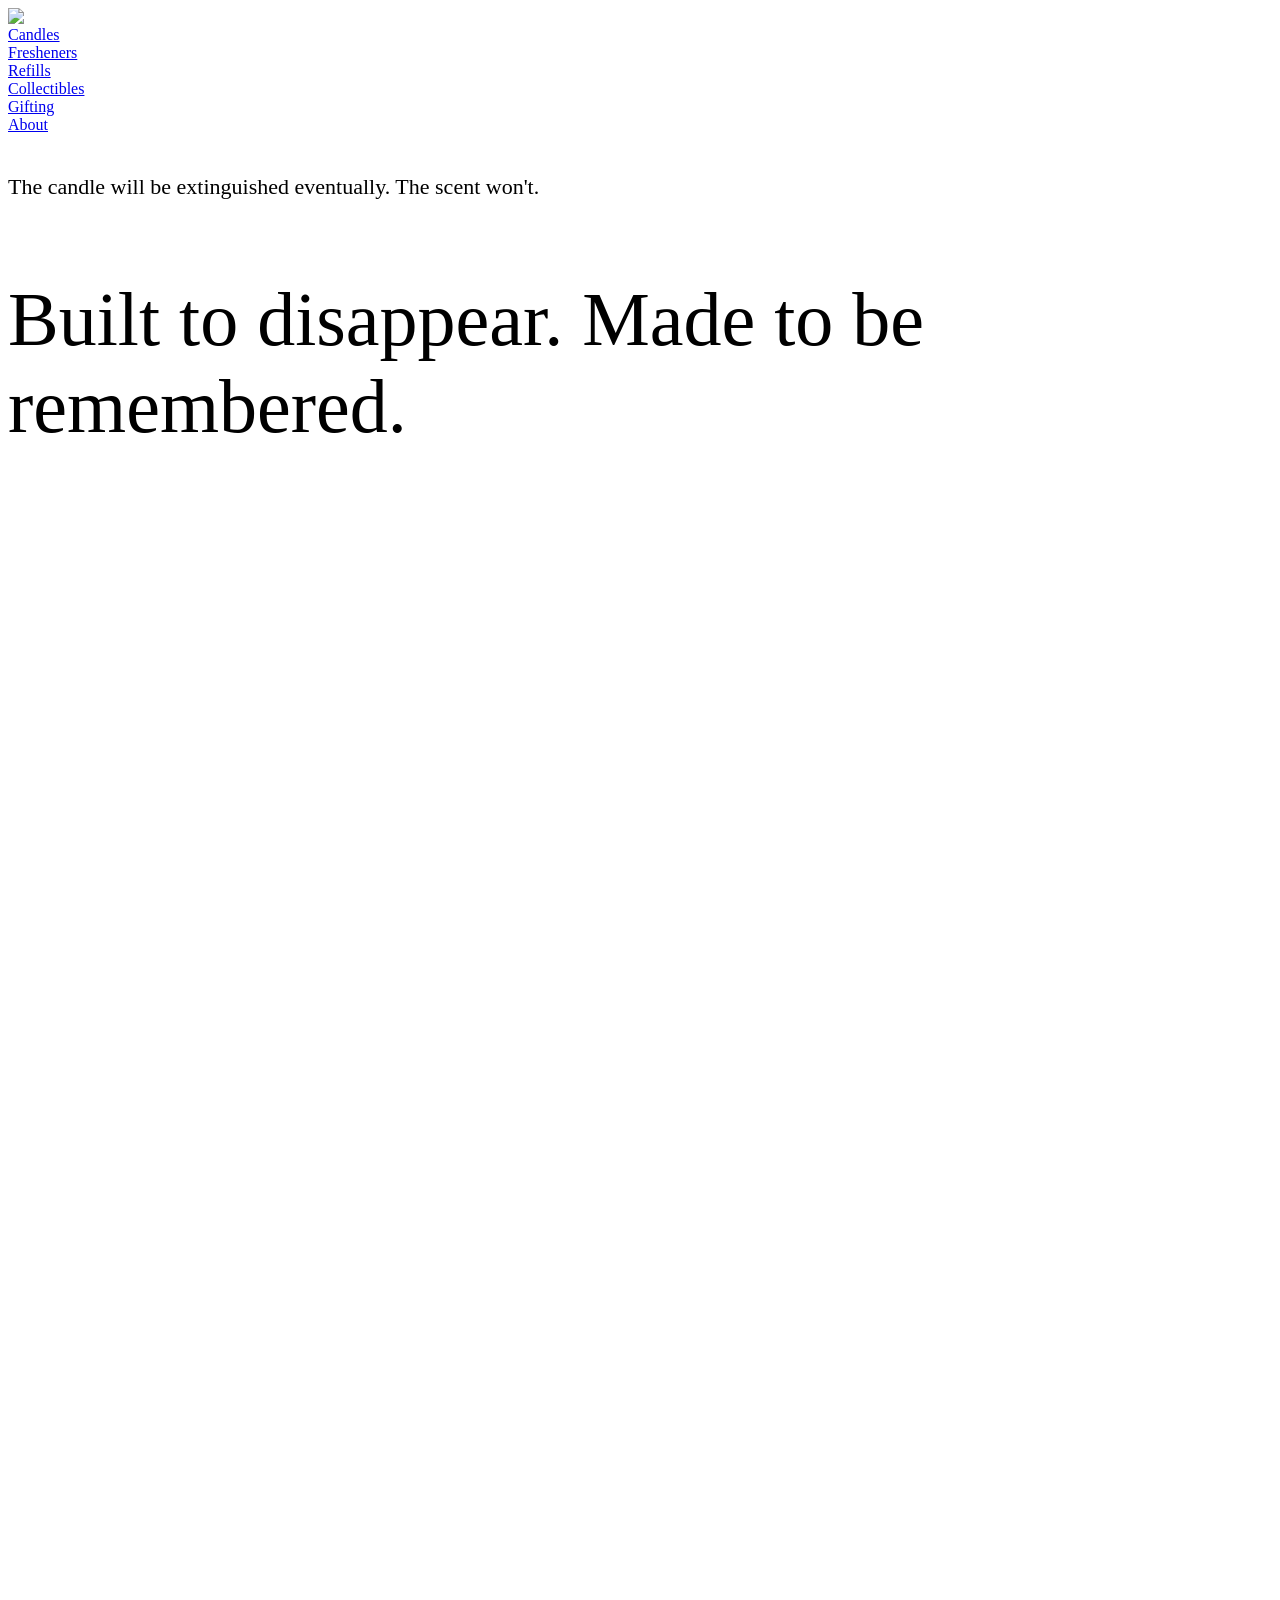
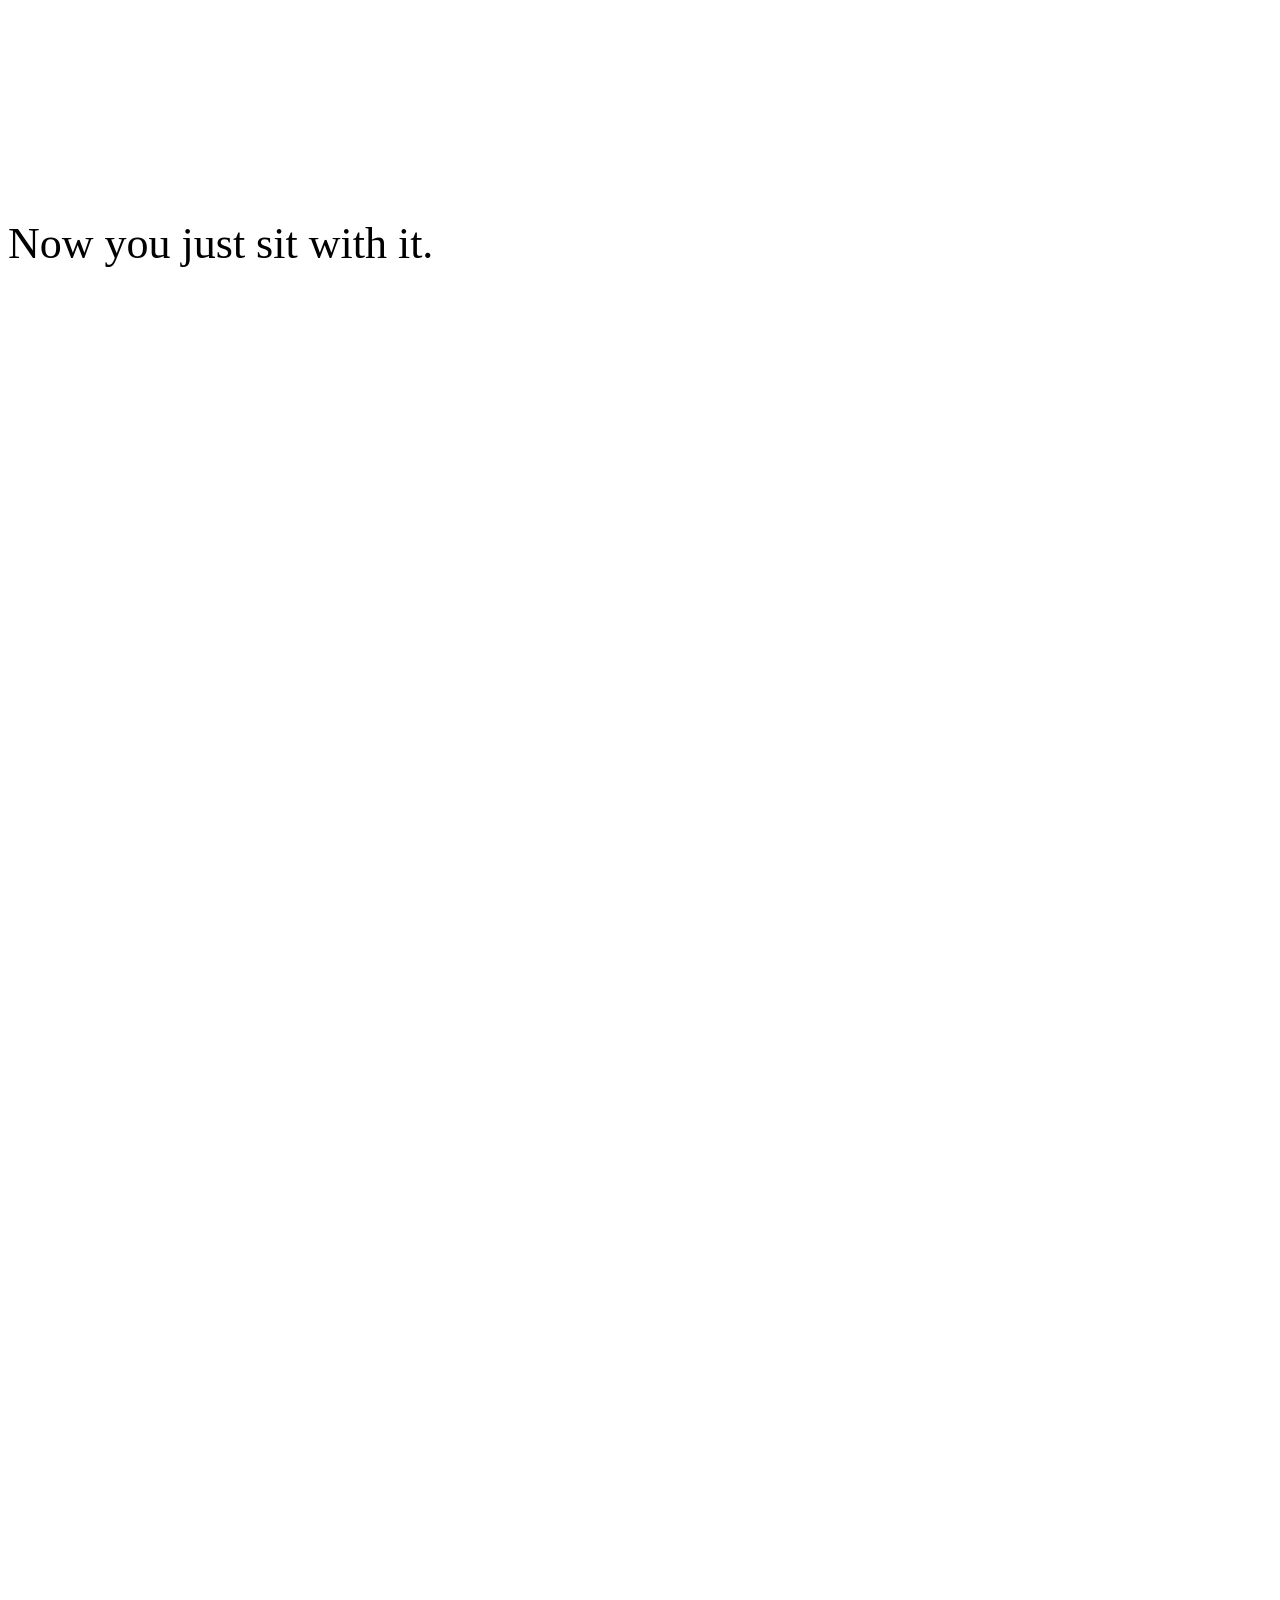
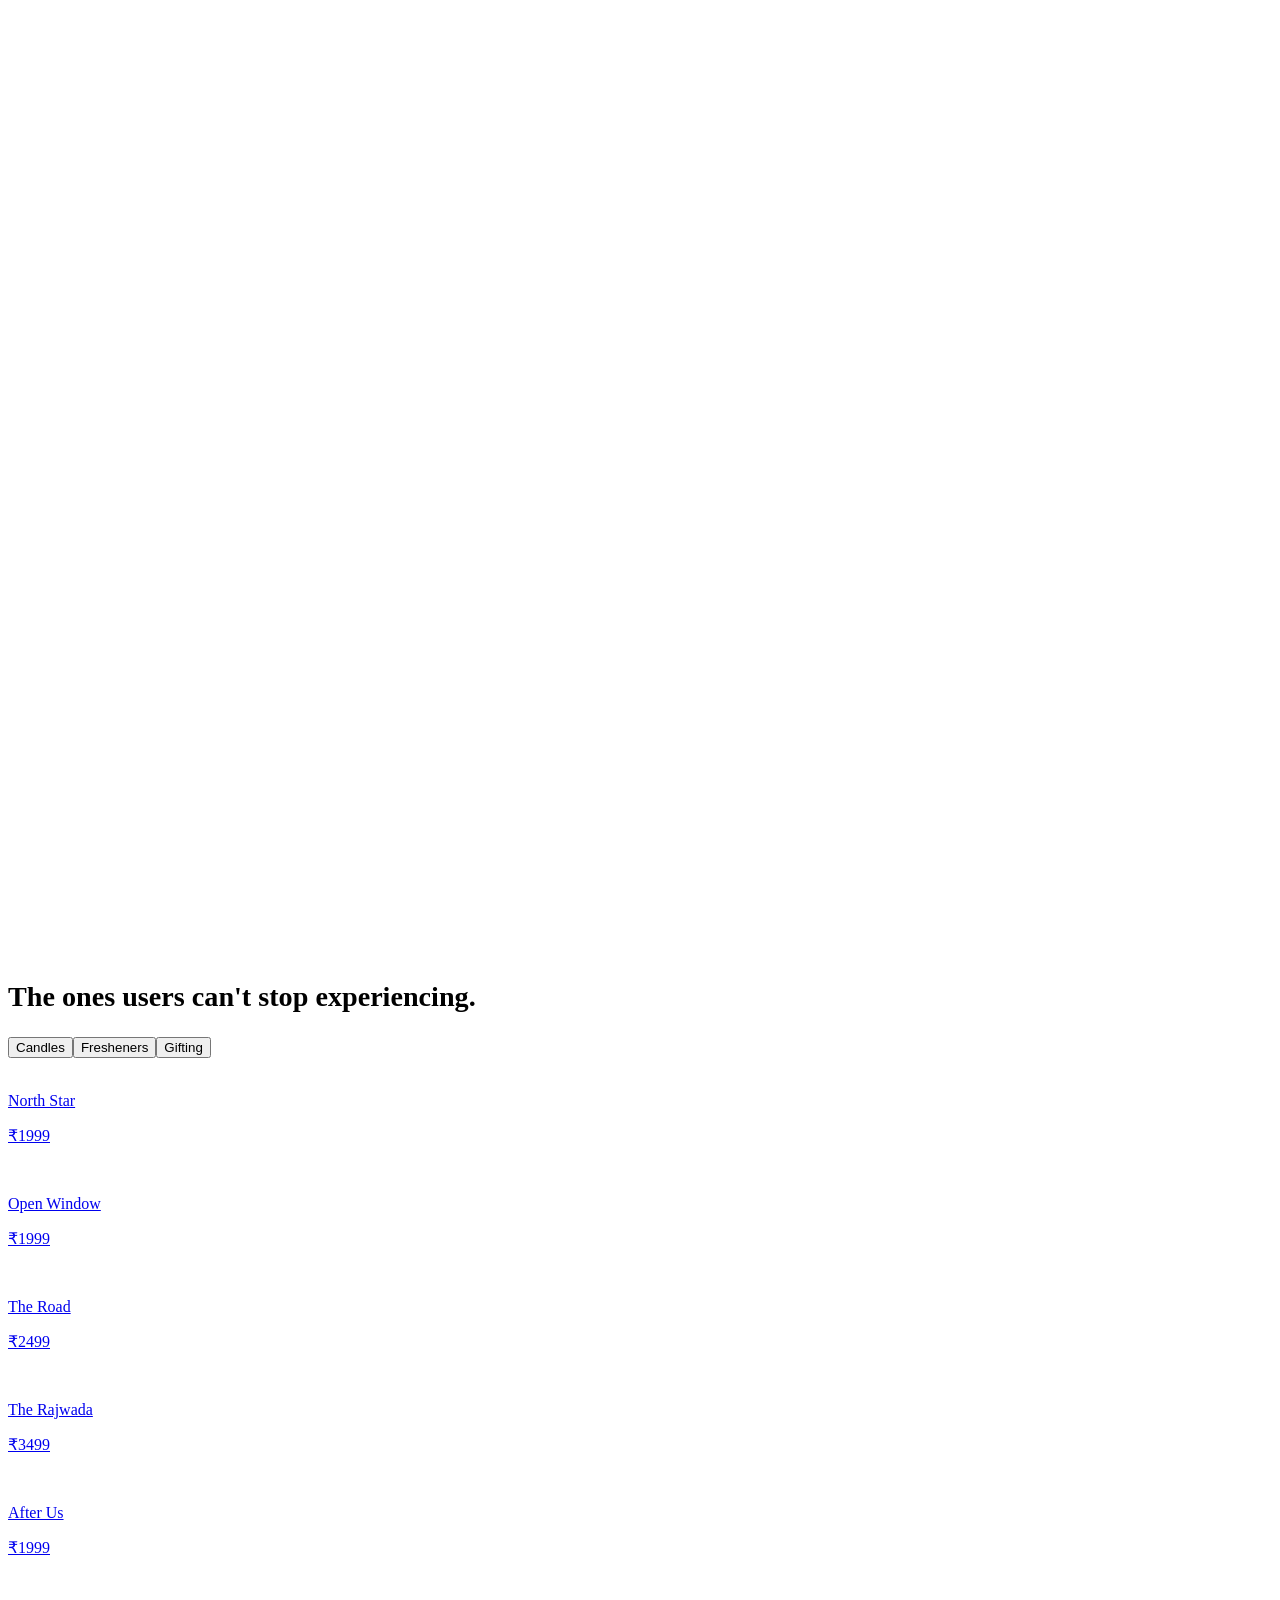
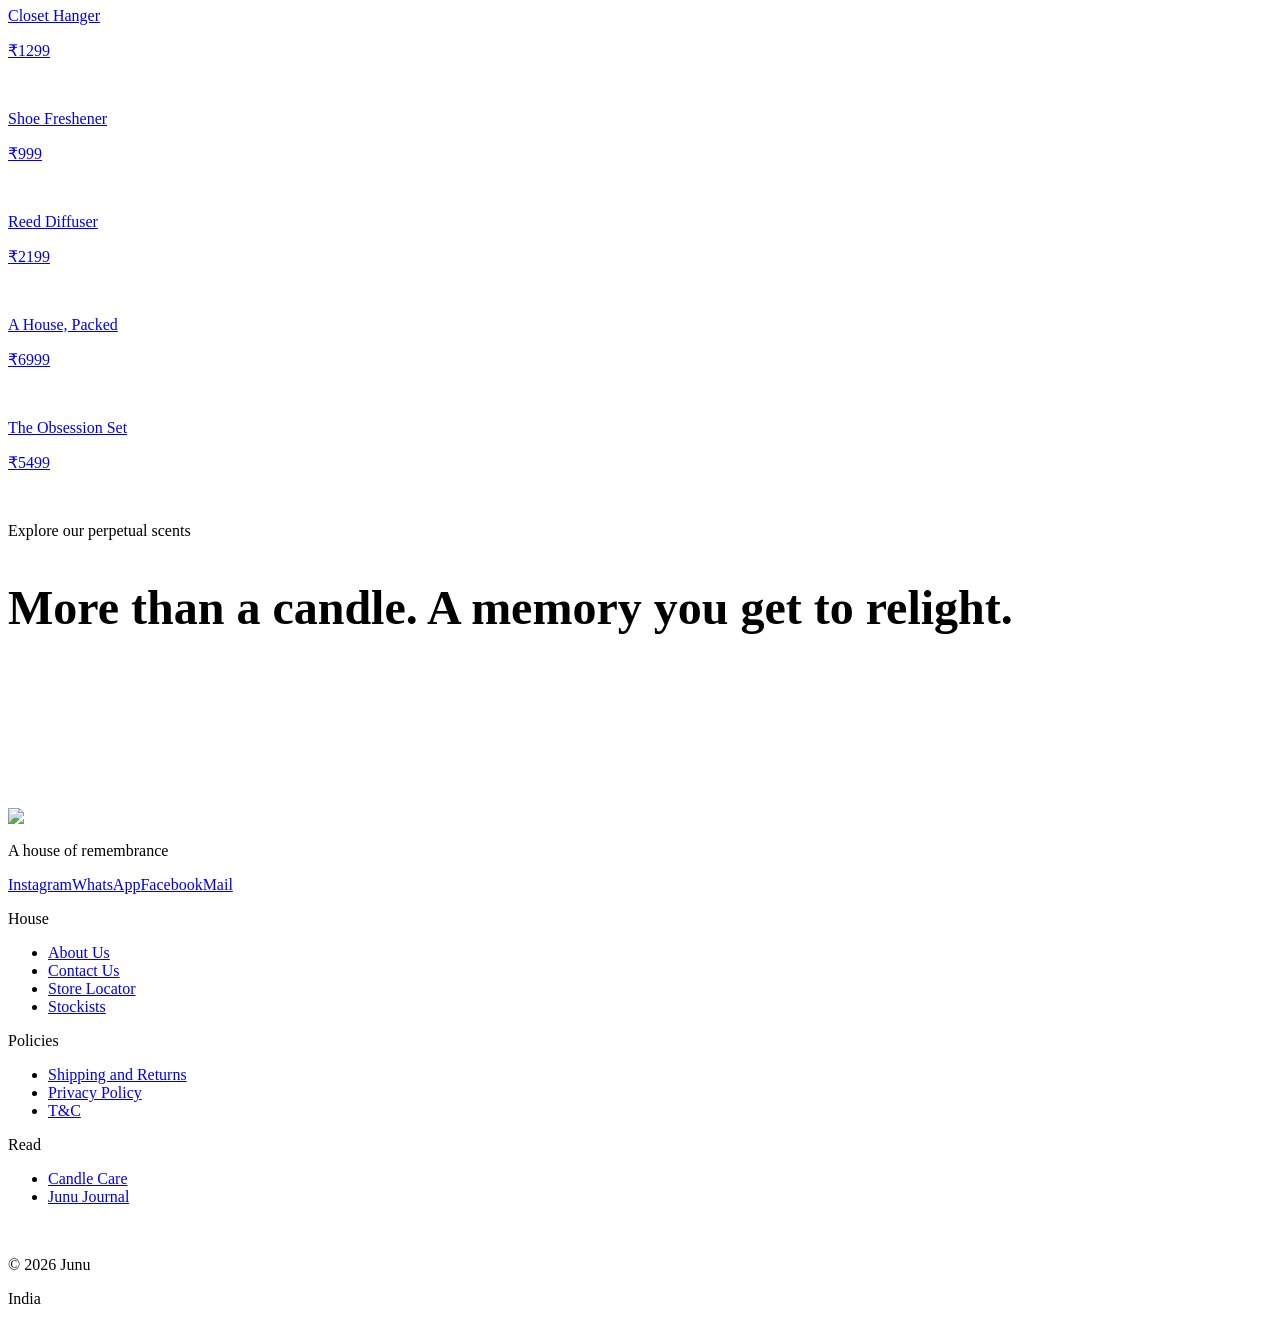
==== commit 56c4f543: "Hero: reorder text so headline overlaps flame, stagger word-by-word reveal with tracking-pull for a " ====
--- a/index.html
+++ b/index.html
@@ -1,6 +1,6 @@
-<!DOCTYPE html><html lang="en" class="poiret_one_6347d8b3-module__dmHwAW__variable cormorant_301dfe17-module__7W3X9q__variable h-full"><head><meta charSet="utf-8"/><meta name="viewport" content="width=device-width, initial-scale=1"/><link rel="preload" href="/junu-uber-luxury/_next/static/media/05c01535fa71f901-s.p.2sx3y6abg2q3t.woff2" as="font" crossorigin="" type="font/woff2"/><link rel="preload" href="/junu-uber-luxury/_next/static/media/61f83d1116c3c119-s.p.1i770ixt5m62g.woff2" as="font" crossorigin="" type="font/woff2"/><link rel="preload" href="/junu-uber-luxury/_next/static/media/daa29454a3e61cb2-s.p.25_z0nxfvnd9o.woff2" as="font" crossorigin="" type="font/woff2"/><link rel="preload" as="image" href="/junu-uber-luxury/logo-light.png"/><link rel="preload" as="image" href="/junu-uber-luxury/images/ritual/02-light.jpg"/><link rel="preload" as="image" href="/junu-uber-luxury/images/ritual/00-place.jpg"/><link rel="preload" as="image" href="/junu-uber-luxury/images/ritual/01-lid.jpg"/><link rel="preload" as="image" href="/junu-uber-luxury/images/ritual/03-left.jpg"/><link rel="preload" as="image" href="/junu-uber-luxury/images/products/about-smoke.jpg"/><link rel="preload" as="image" href="/junu-uber-luxury/images/products/mega-special.jpg"/><link rel="preload" as="image" href="/junu-uber-luxury/images/products/mega-gift.jpg"/><link rel="preload" as="image" href="/junu-uber-luxury/images/products/mega-accessories.jpg"/><link rel="preload" as="image" href="/junu-uber-luxury/images/ritual/05-settle.jpg"/><link rel="stylesheet" href="/junu-uber-luxury/_next/static/chunks/03lbvafumkje2.css" data-precedence="next"/><link rel="preload" as="script" fetchPriority="low" href="/junu-uber-luxury/_next/static/chunks/12aruqaur5huj.js"/><script src="/junu-uber-luxury/_next/static/chunks/2mu0xs1ry78cy.js" async=""></script><script src="/junu-uber-luxury/_next/static/chunks/1j_9b-l0n6u-t.js" async=""></script><script src="/junu-uber-luxury/_next/static/chunks/turbopack-2osn3d9z5rxp9.js" async=""></script><script src="/junu-uber-luxury/_next/static/chunks/3fntmmi971322.js" async=""></script><script src="/junu-uber-luxury/_next/static/chunks/2mg7w1msgg53b.js" async=""></script><link rel="preload" href="/junu-uber-luxury/images/products/after.jpg" as="image"/><link rel="preload" as="image" href="/junu-uber-luxury/images/products/ethereal.jpg"/><link rel="preload" as="image" href="/junu-uber-luxury/images/products/window.jpg"/><link rel="preload" as="image" href="/junu-uber-luxury/images/products/road.jpg"/><link rel="preload" as="image" href="/junu-uber-luxury/images/products/court.jpg"/><link rel="preload" as="image" href="/junu-uber-luxury/images/products/closet-hanger.png"/><link rel="preload" as="image" href="/junu-uber-luxury/images/products/mega-shoe.jpg"/><link rel="preload" as="image" href="/junu-uber-luxury/images/products/mega-reed.jpg"/><link rel="preload" as="image" href="/junu-uber-luxury/images/products/gift.jpg"/><link rel="preload" as="image" href="/junu-uber-luxury/images/products/obsession.jpg"/><meta name="next-size-adjust" content=""/><title>Junu</title><meta name="description" content="A room, lit before you get there."/><script src="/junu-uber-luxury/_next/static/chunks/0cz1d0mv5g_q7.js" noModule=""></script></head><body class="h-full antialiased"><div hidden=""><!--$--><!--/$--></div><div class="film-grain" aria-hidden="true"></div><header class="fixed inset-x-0 top-0 z-50 transition-colors duration-500 bg-transparent"><div class="grid grid-cols-[1fr_auto_1fr] items-center px-6 md:px-10 h-[76px]"><img alt="Junu" width="112" height="30" decoding="async" data-nimg="1" class="h-6 w-auto justify-self-start" style="color:transparent" src="/junu-uber-luxury/logo-light.png"/><nav class="hidden md:flex items-center gap-8 justify-self-center"><div><a href="#" class="small-caps-link text-beige opacity-80 hover:opacity-100 transition-opacity">Candles</a></div><div><a href="#" class="small-caps-link text-beige opacity-80 hover:opacity-100 transition-opacity">Fresheners</a></div><div><a href="#" class="small-caps-link text-beige opacity-80 hover:opacity-100 transition-opacity">Refills</a></div><div><a href="#" class="small-caps-link text-beige opacity-80 hover:opacity-100 transition-opacity">Collectibles</a></div><div><a href="#" class="small-caps-link text-beige opacity-80 hover:opacity-100 transition-opacity">Gifting</a></div><div><a href="#" class="small-caps-link text-beige opacity-80 hover:opacity-100 transition-opacity">About</a></div></nav></div></header><main><section class="relative h-[100dvh] w-full overflow-hidden bg-burgundy"><img src="/junu-uber-luxury/images/ritual/02-light.jpg" alt="" class="hero-drift absolute inset-0 h-full w-full object-cover" style="object-position:40% 30%"/><div class="relative z-10 h-full flex flex-col items-center justify-start text-center px-6" style="padding-top:clamp(150px, 20vh, 210px)"><p class="font-editorial font-semibold text-beige leading-[1.12] balance max-w-4xl hero-rise" style="font-size:clamp(34px, 6.4vw, 76px);animation-delay:0.4s">Built to disappear. Made to be remembered.</p><p class="mt-5 font-editorial italic font-light text-beige/75 balance max-w-xl hero-rise" style="font-size:clamp(17px, 1.9vw, 22px);animation-delay:0.95s">The candle will be extinguished eventually. The scent won&#x27;t.</p></div></section><section class="relative bg-beige" style="height:640vh"><div class="sticky top-0 h-[100dvh] relative overflow-hidden bg-beige"><div class="absolute overflow-hidden bg-beige" style="inset:66% 38% 6% 38%;opacity:0"><img src="/junu-uber-luxury/images/ritual/00-place.jpg" alt="" class="absolute inset-0 h-full w-full object-cover"/></div><img src="/junu-uber-luxury/images/ritual/01-lid.jpg" alt="" class="absolute inset-0 h-full w-full object-cover" style="clip-path:inset(0 100% 0 0);transform:scale(1)"/><img src="/junu-uber-luxury/images/ritual/03-left.jpg" alt="" class="absolute inset-0 h-full w-full object-cover" style="clip-path:inset(0 100% 0 0);transform:scale(1)"/><div class="absolute overflow-hidden bg-beige" style="inset:10% 72% 58% 8%;opacity:0;transform:translate3d(0, 14px, 0)"><img src="/junu-uber-luxury/images/products/about-smoke.jpg" alt="" class="absolute inset-0 h-full w-full object-cover"/></div><div class="absolute overflow-hidden bg-beige" style="inset:8% 8% 60% 72%;opacity:0;transform:translate3d(0, 14px, 0)"><img src="/junu-uber-luxury/images/products/mega-special.jpg" alt="" class="absolute inset-0 h-full w-full object-cover"/></div><div class="absolute overflow-hidden bg-beige" style="inset:60% 72% 8% 8%;opacity:0;transform:translate3d(0, 14px, 0)"><img src="/junu-uber-luxury/images/products/mega-gift.jpg" alt="" class="absolute inset-0 h-full w-full object-cover"/></div><div class="absolute overflow-hidden bg-beige" style="inset:58% 8% 10% 70%;opacity:0;transform:translate3d(0, 14px, 0)"><img src="/junu-uber-luxury/images/products/mega-accessories.jpg" alt="" class="absolute inset-0 h-full w-full object-cover"/></div><div class="absolute inset-0 z-10 flex flex-col items-center justify-center text-center px-6" style="opacity:0;pointer-events:none"><p class="font-editorial font-light italic text-burgundy balance max-w-3xl" style="font-size:clamp(30px, 5vw, 58px);line-height:1.2"><span class="inline-block w-[2px] md:w-[3px] -mb-1 ml-1 bg-burgundy align-middle" style="height:0.85em;opacity:1;animation:typewriter-cursor 0.9s step-end infinite"></span></p><p class="mt-8 font-editorial font-light text-burgundy/65 transition-opacity duration-700" style="font-size:clamp(18px, 1.8vw, 22px);opacity:0">People have been doing this since before anyone called it a ritual.</p></div><div class="absolute inset-0 z-10 flex flex-col justify-end px-6 md:px-16 pb-32 md:pb-44"><div class="relative max-w-2xl" style="min-height:3.5em"><p class="absolute inset-x-0 bottom-0 font-editorial font-light italic leading-[1.2] balance text-beige" style="font-size:clamp(28px, 4vw, 52px);opacity:0">Not a scent. A memory, mid-formation.</p><p class="absolute inset-x-0 bottom-0 font-editorial font-light italic leading-[1.2] balance text-beige" style="font-size:clamp(28px, 4vw, 52px);opacity:0;clip-path:inset(0 100% 0 0)">Lift the lid. The room can already smell what&#x27;s coming.</p><p class="absolute inset-x-0 bottom-0 font-editorial font-light italic leading-[1.2] balance text-beige" style="font-size:clamp(28px, 4vw, 52px);opacity:0;clip-path:inset(0 100% 0 0)">One match. The flame will go out.</p><p class="absolute inset-x-0 bottom-0 font-editorial font-light italic leading-[1.2] balance text-beige" style="font-size:clamp(28px, 4vw, 52px);opacity:0">What it lights stays.</p></div></div></div><style>
+<!DOCTYPE html><html lang="en" class="poiret_one_6347d8b3-module__dmHwAW__variable cormorant_301dfe17-module__7W3X9q__variable h-full"><head><meta charSet="utf-8"/><meta name="viewport" content="width=device-width, initial-scale=1"/><link rel="preload" href="/junu-uber-luxury/_next/static/media/05c01535fa71f901-s.p.2sx3y6abg2q3t.woff2" as="font" crossorigin="" type="font/woff2"/><link rel="preload" href="/junu-uber-luxury/_next/static/media/61f83d1116c3c119-s.p.1i770ixt5m62g.woff2" as="font" crossorigin="" type="font/woff2"/><link rel="preload" href="/junu-uber-luxury/_next/static/media/daa29454a3e61cb2-s.p.25_z0nxfvnd9o.woff2" as="font" crossorigin="" type="font/woff2"/><link rel="preload" as="image" href="/junu-uber-luxury/logo-light.png"/><link rel="preload" as="image" href="/junu-uber-luxury/images/ritual/02-light.jpg"/><link rel="preload" as="image" href="/junu-uber-luxury/images/ritual/00-place.jpg"/><link rel="preload" as="image" href="/junu-uber-luxury/images/ritual/01-lid.jpg"/><link rel="preload" as="image" href="/junu-uber-luxury/images/ritual/03-left.jpg"/><link rel="preload" as="image" href="/junu-uber-luxury/images/products/about-smoke.jpg"/><link rel="preload" as="image" href="/junu-uber-luxury/images/products/mega-special.jpg"/><link rel="preload" as="image" href="/junu-uber-luxury/images/products/mega-gift.jpg"/><link rel="preload" as="image" href="/junu-uber-luxury/images/products/mega-accessories.jpg"/><link rel="preload" as="image" href="/junu-uber-luxury/images/ritual/05-settle.jpg"/><link rel="stylesheet" href="/junu-uber-luxury/_next/static/chunks/2odngse9_6aqy.css" data-precedence="next"/><link rel="preload" as="script" fetchPriority="low" href="/junu-uber-luxury/_next/static/chunks/12aruqaur5huj.js"/><script src="/junu-uber-luxury/_next/static/chunks/2mu0xs1ry78cy.js" async=""></script><script src="/junu-uber-luxury/_next/static/chunks/1j_9b-l0n6u-t.js" async=""></script><script src="/junu-uber-luxury/_next/static/chunks/turbopack-2osn3d9z5rxp9.js" async=""></script><script src="/junu-uber-luxury/_next/static/chunks/3fntmmi971322.js" async=""></script><script src="/junu-uber-luxury/_next/static/chunks/2llrj8o8c5f91.js" async=""></script><link rel="preload" href="/junu-uber-luxury/images/products/after.jpg" as="image"/><link rel="preload" as="image" href="/junu-uber-luxury/images/products/ethereal.jpg"/><link rel="preload" as="image" href="/junu-uber-luxury/images/products/window.jpg"/><link rel="preload" as="image" href="/junu-uber-luxury/images/products/road.jpg"/><link rel="preload" as="image" href="/junu-uber-luxury/images/products/court.jpg"/><link rel="preload" as="image" href="/junu-uber-luxury/images/products/closet-hanger.png"/><link rel="preload" as="image" href="/junu-uber-luxury/images/products/mega-shoe.jpg"/><link rel="preload" as="image" href="/junu-uber-luxury/images/products/mega-reed.jpg"/><link rel="preload" as="image" href="/junu-uber-luxury/images/products/gift.jpg"/><link rel="preload" as="image" href="/junu-uber-luxury/images/products/obsession.jpg"/><meta name="next-size-adjust" content=""/><title>Junu</title><meta name="description" content="A room, lit before you get there."/><script src="/junu-uber-luxury/_next/static/chunks/0cz1d0mv5g_q7.js" noModule=""></script></head><body class="h-full antialiased"><div hidden=""><!--$--><!--/$--></div><div class="film-grain" aria-hidden="true"></div><header class="fixed inset-x-0 top-0 z-50 transition-colors duration-500 bg-transparent"><div class="grid grid-cols-[1fr_auto_1fr] items-center px-6 md:px-10 h-[76px]"><img alt="Junu" width="112" height="30" decoding="async" data-nimg="1" class="h-6 w-auto justify-self-start" style="color:transparent" src="/junu-uber-luxury/logo-light.png"/><nav class="hidden md:flex items-center gap-8 justify-self-center"><div><a href="#" class="small-caps-link text-beige opacity-80 hover:opacity-100 transition-opacity">Candles</a></div><div><a href="#" class="small-caps-link text-beige opacity-80 hover:opacity-100 transition-opacity">Fresheners</a></div><div><a href="#" class="small-caps-link text-beige opacity-80 hover:opacity-100 transition-opacity">Refills</a></div><div><a href="#" class="small-caps-link text-beige opacity-80 hover:opacity-100 transition-opacity">Collectibles</a></div><div><a href="#" class="small-caps-link text-beige opacity-80 hover:opacity-100 transition-opacity">Gifting</a></div><div><a href="#" class="small-caps-link text-beige opacity-80 hover:opacity-100 transition-opacity">About</a></div></nav></div></header><main><section class="relative h-[100dvh] w-full overflow-hidden bg-burgundy"><img src="/junu-uber-luxury/images/ritual/02-light.jpg" alt="" class="hero-drift absolute inset-0 h-full w-full object-cover" style="object-position:40% 30%"/><div class="relative z-10 h-full flex flex-col items-center justify-end text-center px-6" style="padding-bottom:clamp(220px, 32vh, 300px)"><p class="font-editorial italic font-light text-beige/75 balance max-w-xl" style="font-size:clamp(17px, 1.9vw, 22px)"><span><span class="hero-word" style="animation-delay:0.3s">The</span> </span><span><span class="hero-word" style="animation-delay:0.345s">candle</span> </span><span><span class="hero-word" style="animation-delay:0.39s">will</span> </span><span><span class="hero-word" style="animation-delay:0.435s">be</span> </span><span><span class="hero-word" style="animation-delay:0.48s">extinguished</span> </span><span><span class="hero-word" style="animation-delay:0.5249999999999999s">eventually.</span> </span><span><span class="hero-word" style="animation-delay:0.5700000000000001s">The</span> </span><span><span class="hero-word" style="animation-delay:0.615s">scent</span> </span><span><span class="hero-word" style="animation-delay:0.6599999999999999s">won&#x27;t.</span></span></p><p class="mt-5 font-editorial font-semibold text-beige leading-[1.12] balance max-w-4xl" style="font-size:clamp(34px, 6.4vw, 76px)"><span><span class="hero-word" style="animation-delay:0.85s">Built</span> </span><span><span class="hero-word" style="animation-delay:0.9199999999999999s">to</span> </span><span><span class="hero-word" style="animation-delay:0.99s">disappear.</span> </span><span><span class="hero-word" style="animation-delay:1.06s">Made</span> </span><span><span class="hero-word" style="animation-delay:1.13s">to</span> </span><span><span class="hero-word" style="animation-delay:1.2s">be</span> </span><span><span class="hero-word" style="animation-delay:1.27s">remembered.</span></span></p></div></section><section class="relative bg-beige" style="height:640vh"><div class="sticky top-0 h-[100dvh] relative overflow-hidden bg-beige"><div class="absolute overflow-hidden bg-beige" style="inset:66% 38% 6% 38%;opacity:0"><img src="/junu-uber-luxury/images/ritual/00-place.jpg" alt="" class="absolute inset-0 h-full w-full object-cover"/></div><img src="/junu-uber-luxury/images/ritual/01-lid.jpg" alt="" class="absolute inset-0 h-full w-full object-cover" style="clip-path:inset(0 100% 0 0);transform:scale(1)"/><img src="/junu-uber-luxury/images/ritual/03-left.jpg" alt="" class="absolute inset-0 h-full w-full object-cover" style="clip-path:inset(0 100% 0 0);transform:scale(1)"/><div class="absolute overflow-hidden bg-beige" style="inset:10% 72% 58% 8%;opacity:0;transform:translate3d(0, 14px, 0)"><img src="/junu-uber-luxury/images/products/about-smoke.jpg" alt="" class="absolute inset-0 h-full w-full object-cover"/></div><div class="absolute overflow-hidden bg-beige" style="inset:8% 8% 60% 72%;opacity:0;transform:translate3d(0, 14px, 0)"><img src="/junu-uber-luxury/images/products/mega-special.jpg" alt="" class="absolute inset-0 h-full w-full object-cover"/></div><div class="absolute overflow-hidden bg-beige" style="inset:60% 72% 8% 8%;opacity:0;transform:translate3d(0, 14px, 0)"><img src="/junu-uber-luxury/images/products/mega-gift.jpg" alt="" class="absolute inset-0 h-full w-full object-cover"/></div><div class="absolute overflow-hidden bg-beige" style="inset:58% 8% 10% 70%;opacity:0;transform:translate3d(0, 14px, 0)"><img src="/junu-uber-luxury/images/products/mega-accessories.jpg" alt="" class="absolute inset-0 h-full w-full object-cover"/></div><div class="absolute inset-0 z-10 flex flex-col items-center justify-center text-center px-6" style="opacity:0;pointer-events:none"><p class="font-editorial font-light italic text-burgundy balance max-w-3xl" style="font-size:clamp(30px, 5vw, 58px);line-height:1.2"><span class="inline-block w-[2px] md:w-[3px] -mb-1 ml-1 bg-burgundy align-middle" style="height:0.85em;opacity:1;animation:typewriter-cursor 0.9s step-end infinite"></span></p><p class="mt-8 font-editorial font-light text-burgundy/65 transition-opacity duration-700" style="font-size:clamp(18px, 1.8vw, 22px);opacity:0">People have been doing this since before anyone called it a ritual.</p></div><div class="absolute inset-0 z-10 flex flex-col justify-end px-6 md:px-16 pb-32 md:pb-44"><div class="relative max-w-2xl" style="min-height:3.5em"><p class="absolute inset-x-0 bottom-0 font-editorial font-light italic leading-[1.2] balance text-beige" style="font-size:clamp(28px, 4vw, 52px);opacity:0">Not a scent. A memory, mid-formation.</p><p class="absolute inset-x-0 bottom-0 font-editorial font-light italic leading-[1.2] balance text-beige" style="font-size:clamp(28px, 4vw, 52px);opacity:0;clip-path:inset(0 100% 0 0)">Lift the lid. The room can already smell what&#x27;s coming.</p><p class="absolute inset-x-0 bottom-0 font-editorial font-light italic leading-[1.2] balance text-beige" style="font-size:clamp(28px, 4vw, 52px);opacity:0;clip-path:inset(0 100% 0 0)">One match. The flame will go out.</p><p class="absolute inset-x-0 bottom-0 font-editorial font-light italic leading-[1.2] balance text-beige" style="font-size:clamp(28px, 4vw, 52px);opacity:0">What it lights stays.</p></div></div></div><style>
         @keyframes typewriter-cursor {
           0%, 50% { opacity: 1; }
           50.01%, 100% { opacity: 0; }
         }
-      </style></section><div class="bg-beige flex flex-col items-center justify-center gap-8 px-6 text-center" style="height:40vh"><p class="font-editorial italic font-medium text-burgundy" style="font-size:clamp(28px, 3.6vw, 44px)">Now you just sit with it.</p><span class="block w-10 h-px bg-burgundy/25"></span></div><section class="relative bg-beige" style="height:220vh"><div class="sticky top-0 h-[100dvh] relative overflow-hidden bg-beige"><div class="absolute overflow-hidden bg-ink" style="inset:0% 0% 0% 0%;border:0px solid var(--color-beige)"><img src="/junu-uber-luxury/images/ritual/05-settle.jpg" alt="" class="absolute inset-0 h-full w-full object-cover" style="object-position:18% 30%;transform:scale(1.45)"/></div><div class="absolute flex items-end" style="top:66%;right:40%;bottom:10%;left:6%"><p class="font-editorial italic font-light balance" style="font-size:clamp(22px, 2.8vw, 34px);opacity:0;color:rgb(219, 201, 193)">Long after the wax is gone, the room still remembers how it felt.</p></div></div></section><section class="bg-beige py-20 md:py-28"><div class="flex flex-col md:flex-row md:items-end justify-between gap-6 px-6 md:px-16 mb-10"><h2 class="font-editorial font-light italic text-burgundy md:whitespace-nowrap" style="font-size:clamp(18px, 2.2vw, 30px)">The ones users can&#x27;t stop experiencing.</h2><div class="flex gap-3"><button class="small-caps-link px-4 py-2 rounded-md border transition-colors bg-burgundy text-beige border-burgundy">Candles</button><button class="small-caps-link px-4 py-2 rounded-md border transition-colors border-burgundy/30 text-burgundy/70 hover:border-burgundy">Fresheners</button><button class="small-caps-link px-4 py-2 rounded-md border transition-colors border-burgundy/30 text-burgundy/70 hover:border-burgundy">Gifting</button></div></div><div class="flex gap-6 overflow-x-auto px-6 md:px-16 pb-4 snap-x snap-mandatory" style="scrollbar-width:none"><a href="#" data-category="Candles" class="group shrink-0 w-[240px] md:w-[280px] snap-start"><div class="relative aspect-[4/5] overflow-hidden bg-burgundy"><img src="/junu-uber-luxury/images/products/ethereal.jpg" alt="" class="absolute inset-0 h-full w-full object-cover transition-transform duration-700 ease-out group-hover:scale-[1.04]"/></div><div class="flex items-baseline justify-between mt-4"><p class="font-editorial italic text-burgundy">North Star</p><p class="small-caps-link text-burgundy/60">₹1999</p></div></a><a href="#" data-category="Candles" class="group shrink-0 w-[240px] md:w-[280px] snap-start"><div class="relative aspect-[4/5] overflow-hidden bg-burgundy"><img src="/junu-uber-luxury/images/products/window.jpg" alt="" class="absolute inset-0 h-full w-full object-cover transition-transform duration-700 ease-out group-hover:scale-[1.04]"/></div><div class="flex items-baseline justify-between mt-4"><p class="font-editorial italic text-burgundy">Open Window</p><p class="small-caps-link text-burgundy/60">₹1999</p></div></a><a href="#" data-category="Candles" class="group shrink-0 w-[240px] md:w-[280px] snap-start"><div class="relative aspect-[4/5] overflow-hidden bg-burgundy"><img src="/junu-uber-luxury/images/products/road.jpg" alt="" class="absolute inset-0 h-full w-full object-cover transition-transform duration-700 ease-out group-hover:scale-[1.04]"/></div><div class="flex items-baseline justify-between mt-4"><p class="font-editorial italic text-burgundy">The Road</p><p class="small-caps-link text-burgundy/60">₹2499</p></div></a><a href="#" data-category="Candles" class="group shrink-0 w-[240px] md:w-[280px] snap-start"><div class="relative aspect-[4/5] overflow-hidden bg-burgundy"><img src="/junu-uber-luxury/images/products/court.jpg" alt="" class="absolute inset-0 h-full w-full object-cover transition-transform duration-700 ease-out group-hover:scale-[1.04]"/></div><div class="flex items-baseline justify-between mt-4"><p class="font-editorial italic text-burgundy">The Rajwada</p><p class="small-caps-link text-burgundy/60">₹3499</p></div></a><a href="#" data-category="Candles" class="group shrink-0 w-[240px] md:w-[280px] snap-start"><div class="relative aspect-[4/5] overflow-hidden bg-burgundy"><img src="/junu-uber-luxury/images/products/after.jpg" alt="" class="absolute inset-0 h-full w-full object-cover transition-transform duration-700 ease-out group-hover:scale-[1.04]"/></div><div class="flex items-baseline justify-between mt-4"><p class="font-editorial italic text-burgundy">After Us</p><p class="small-caps-link text-burgundy/60">₹1999</p></div></a><a href="#" data-category="Fresheners" class="group shrink-0 w-[240px] md:w-[280px] snap-start"><div class="relative aspect-[4/5] overflow-hidden bg-burgundy"><img src="/junu-uber-luxury/images/products/closet-hanger.png" alt="" class="absolute inset-0 h-full w-full object-cover transition-transform duration-700 ease-out group-hover:scale-[1.04]"/></div><div class="flex items-baseline justify-between mt-4"><p class="font-editorial italic text-burgundy">Closet Hanger</p><p class="small-caps-link text-burgundy/60">₹1299</p></div></a><a href="#" data-category="Fresheners" class="group shrink-0 w-[240px] md:w-[280px] snap-start"><div class="relative aspect-[4/5] overflow-hidden bg-burgundy"><img src="/junu-uber-luxury/images/products/mega-shoe.jpg" alt="" class="absolute inset-0 h-full w-full object-cover transition-transform duration-700 ease-out group-hover:scale-[1.04]"/></div><div class="flex items-baseline justify-between mt-4"><p class="font-editorial italic text-burgundy">Shoe Freshener</p><p class="small-caps-link text-burgundy/60">₹999</p></div></a><a href="#" data-category="Fresheners" class="group shrink-0 w-[240px] md:w-[280px] snap-start"><div class="relative aspect-[4/5] overflow-hidden bg-burgundy"><img src="/junu-uber-luxury/images/products/mega-reed.jpg" alt="" class="absolute inset-0 h-full w-full object-cover transition-transform duration-700 ease-out group-hover:scale-[1.04]"/></div><div class="flex items-baseline justify-between mt-4"><p class="font-editorial italic text-burgundy">Reed Diffuser</p><p class="small-caps-link text-burgundy/60">₹2199</p></div></a><a href="#" data-category="Gifting" class="group shrink-0 w-[240px] md:w-[280px] snap-start"><div class="relative aspect-[4/5] overflow-hidden bg-burgundy"><img src="/junu-uber-luxury/images/products/gift.jpg" alt="" class="absolute inset-0 h-full w-full object-cover transition-transform duration-700 ease-out group-hover:scale-[1.04]"/></div><div class="flex items-baseline justify-between mt-4"><p class="font-editorial italic text-burgundy">A House, Packed</p><p class="small-caps-link text-burgundy/60">₹6999</p></div></a><a href="#" data-category="Gifting" class="group shrink-0 w-[240px] md:w-[280px] snap-start"><div class="relative aspect-[4/5] overflow-hidden bg-burgundy"><img src="/junu-uber-luxury/images/products/obsession.jpg" alt="" class="absolute inset-0 h-full w-full object-cover transition-transform duration-700 ease-out group-hover:scale-[1.04]"/></div><div class="flex items-baseline justify-between mt-4"><p class="font-editorial italic text-burgundy">The Obsession Set</p><p class="small-caps-link text-burgundy/60">₹5499</p></div></a></div></section></main><footer id="invitation" class="relative bg-burgundy text-beige overflow-hidden"><div class="relative w-full overflow-hidden" style="height:320px"><img src="/junu-uber-luxury/images/products/after.jpg" alt="" class="absolute inset-0 h-full w-full object-cover"/><div class="relative z-10 h-full flex flex-col justify-end px-6 md:px-16 py-16 md:py-20"><p class="eyebrow text-green mb-5">Explore our perpetual scents</p><h2 class="font-editorial font-light italic text-beige balance max-w-xl" style="font-size:clamp(28px, 4vw, 48px)">More than a candle. A memory you get to relight.</h2></div></div><div class="px-6 md:px-16 pt-16 md:pt-20 pb-20 grid sm:grid-cols-2 md:grid-cols-4 gap-10"><div><img alt="Junu" loading="lazy" width="88" height="24" decoding="async" data-nimg="1" class="h-5 w-auto mb-5" style="color:transparent" src="/junu-uber-luxury/logo-light.png"/><p class="font-editorial text-beige/70 mb-6">A house of remembrance</p><div class="flex flex-wrap gap-x-5 gap-y-2"><a href="#" class="small-caps-link text-beige/60 hover:text-oud transition-colors">Instagram</a><a href="#" class="small-caps-link text-beige/60 hover:text-oud transition-colors">WhatsApp</a><a href="#" class="small-caps-link text-beige/60 hover:text-oud transition-colors">Facebook</a><a href="#" class="small-caps-link text-beige/60 hover:text-oud transition-colors">Mail</a></div></div><div><p class="small-caps-link text-beige/40 mb-4">House</p><ul class="flex flex-col gap-3"><li><a href="#" class="font-editorial text-beige/80 hover:text-oud transition-colors">About Us</a></li><li><a href="#" class="font-editorial text-beige/80 hover:text-oud transition-colors">Contact Us</a></li><li><a href="#" class="font-editorial text-beige/80 hover:text-oud transition-colors">Store Locator</a></li><li><a href="#" class="font-editorial text-beige/80 hover:text-oud transition-colors">Stockists</a></li></ul></div><div><p class="small-caps-link text-beige/40 mb-4">Policies</p><ul class="flex flex-col gap-3"><li><a href="#" class="font-editorial text-beige/80 hover:text-oud transition-colors">Shipping and Returns</a></li><li><a href="#" class="font-editorial text-beige/80 hover:text-oud transition-colors">Privacy Policy</a></li><li><a href="#" class="font-editorial text-beige/80 hover:text-oud transition-colors">T&amp;C</a></li></ul></div><div><p class="small-caps-link text-beige/40 mb-4">Read</p><ul class="flex flex-col gap-3"><li><a href="#" class="font-editorial text-beige/80 hover:text-oud transition-colors">Candle Care</a></li><li><a href="#" class="font-editorial text-beige/80 hover:text-oud transition-colors">Junu Journal</a></li></ul></div></div><div class="relative"><div class="absolute left-1/2 top-0 -translate-x-1/2 -translate-y-1/2 select-none pointer-events-none" style="width:55%;opacity:0.1"><img src="/junu-uber-luxury/logo-light.png" alt="" class="w-full"/></div><div class="relative px-6 md:px-16 py-6 flex flex-wrap items-center justify-between gap-4"><p class="small-caps-link text-beige/40">© <!-- -->2026<!-- --> Junu</p><p class="small-caps-link text-beige/40">India</p></div></div></footer><!--$--><!--/$--><script src="/junu-uber-luxury/_next/static/chunks/12aruqaur5huj.js" id="_R_" async=""></script><script>(self.__next_f=self.__next_f||[]).push([0])</script><script>self.__next_f.push([1,"1:\"$Sreact.fragment\"\n2:I[39756,[\"/junu-uber-luxury/_next/static/chunks/3fntmmi971322.js\"],\"default\"]\n3:I[37457,[\"/junu-uber-luxury/_next/static/chunks/3fntmmi971322.js\"],\"default\"]\n4:I[42724,[\"/junu-uber-luxury/_next/static/chunks/3fntmmi971322.js\",\"/junu-uber-luxury/_next/static/chunks/2mg7w1msgg53b.js\"],\"default\"]\n5:I[92349,[\"/junu-uber-luxury/_next/static/chunks/3fntmmi971322.js\",\"/junu-uber-luxury/_next/static/chunks/2mg7w1msgg53b.js\"],\"default\"]\n6:I[32772,[\"/junu-uber-luxury/_next/static/chunks/3fntmmi971322.js\",\"/junu-uber-luxury/_next/static/chunks/2mg7w1msgg53b.js\"],\"default\"]\n7:I[74537,[\"/junu-uber-luxury/_next/static/chunks/3fntmmi971322.js\",\"/junu-uber-luxury/_next/static/chunks/2mg7w1msgg53b.js\"],\"default\"]\n8:I[60334,[\"/junu-uber-luxury/_next/static/chunks/3fntmmi971322.js\",\"/junu-uber-luxury/_next/static/chunks/2mg7w1msgg53b.js\"],\"default\"]\n9:I[5500,[\"/junu-uber-luxury/_next/static/chunks/3fntmmi971322.js\",\"/junu-uber-luxury/_next/static/chunks/2mg7w1msgg53b.js\"],\"Image\"]\n11:I[68027,[\"/junu-uber-luxury/_next/static/chunks/3fntmmi971322.js\"],\"default\",1]\n:HL[\"/junu-uber-luxury/_next/static/chunks/03lbvafumkje2.css\",\"style\"]\n:HL[\"/junu-uber-luxury/_next/static/media/05c01535fa71f901-s.p.2sx3y6abg2q3t.woff2\",\"font\",{\"crossOrigin\":\"\",\"type\":\"font/woff2\"}]\n:HL[\"/junu-uber-luxury/_next/static/media/61f83d1116c3c119-s.p.1i770ixt5m62g.woff2\",\"font\",{\"crossOrigin\":\"\",\"type\":\"font/woff2\"}]\n:HL[\"/junu-uber-luxury/_next/static/media/daa29454a3e61cb2-s.p.25_z0nxfvnd9o.woff2\",\"font\",{\"crossOrigin\":\"\",\"type\":\"font/woff2\"}]\n:HL[\"/junu-uber-luxury/images/products/after.jpg\",\"image\"]\n"])</script><script>self.__next_f.push([1,"0:{\"P\":null,\"c\":[\"\",\"\"],\"q\":\"\",\"i\":false,\"f\":[[[\"\",{\"children\":[\"__PAGE__\",{},\"$undefined\",\"$undefined\",4608]},\"$undefined\",\"$undefined\",4624],[[\"$\",\"$1\",\"c\",{\"children\":[[[\"$\",\"link\",\"0\",{\"rel\":\"stylesheet\",\"href\":\"/junu-uber-luxury/_next/static/chunks/03lbvafumkje2.css\",\"precedence\":\"next\",\"crossOrigin\":\"$undefined\",\"nonce\":\"$undefined\"}],[\"$\",\"script\",\"script-0\",{\"src\":\"/junu-uber-luxury/_next/static/chunks/3fntmmi971322.js\",\"async\":true,\"nonce\":\"$undefined\"}]],[\"$\",\"html\",null,{\"lang\":\"en\",\"className\":\"poiret_one_6347d8b3-module__dmHwAW__variable cormorant_301dfe17-module__7W3X9q__variable h-full\",\"suppressHydrationWarning\":true,\"children\":[\"$\",\"body\",null,{\"className\":\"h-full antialiased\",\"children\":[[\"$\",\"div\",null,{\"className\":\"film-grain\",\"aria-hidden\":\"true\"}],[\"$\",\"$L2\",null,{\"parallelRouterKey\":\"children\",\"error\":\"$undefined\",\"errorStyles\":\"$undefined\",\"errorScripts\":\"$undefined\",\"template\":[\"$\",\"$L3\",null,{}],\"templateStyles\":\"$undefined\",\"templateScripts\":\"$undefined\",\"notFound\":[[[\"$\",\"title\",null,{\"children\":\"404: This page could not be found.\"}],[\"$\",\"div\",null,{\"style\":{\"fontFamily\":\"system-ui,\\\"Segoe UI\\\",Roboto,Helvetica,Arial,sans-serif,\\\"Apple Color Emoji\\\",\\\"Segoe UI Emoji\\\"\",\"height\":\"100vh\",\"textAlign\":\"center\",\"display\":\"flex\",\"flexDirection\":\"column\",\"alignItems\":\"center\",\"justifyContent\":\"center\"},\"children\":[\"$\",\"div\",null,{\"children\":[[\"$\",\"style\",null,{\"dangerouslySetInnerHTML\":{\"__html\":\"body{color:#000;background:#fff;margin:0}.next-error-h1{border-right:1px solid rgba(0,0,0,.3)}@media (prefers-color-scheme:dark){body{color:#fff;background:#000}.next-error-h1{border-right:1px solid rgba(255,255,255,.3)}}\"}}],[\"$\",\"h1\",null,{\"className\":\"next-error-h1\",\"style\":{\"display\":\"inline-block\",\"margin\":\"0 20px 0 0\",\"padding\":\"0 23px 0 0\",\"fontSize\":24,\"fontWeight\":500,\"verticalAlign\":\"top\",\"lineHeight\":\"49px\"},\"children\":404}],[\"$\",\"div\",null,{\"style\":{\"display\":\"inline-block\"},\"children\":[\"$\",\"h2\",null,{\"style\":{\"fontSize\":14,\"fontWeight\":400,\"lineHeight\":\"49px\",\"margin\":0},\"children\":\"This page could not be found.\"}]}]]}]}]],[]],\"forbidden\":\"$undefined\",\"unauthorized\":\"$undefined\"}]]}]}]]}],{\"children\":[[\"$\",\"$1\",\"c\",{\"children\":[[[\"$\",\"$L4\",null,{}],[\"$\",\"main\",null,{\"children\":[[\"$\",\"$L5\",null,{}],[\"$\",\"$L6\",null,{}],[\"$\",\"div\",null,{\"className\":\"bg-beige flex flex-col items-center justify-center gap-8 px-6 text-center\",\"style\":{\"height\":\"40vh\"},\"children\":[[\"$\",\"p\",null,{\"className\":\"font-editorial italic font-medium text-burgundy\",\"style\":{\"fontSize\":\"clamp(28px, 3.6vw, 44px)\"},\"children\":\"Now you just sit with it.\"}],[\"$\",\"span\",null,{\"className\":\"block w-10 h-px bg-burgundy/25\"}]]}],[\"$\",\"$L7\",null,{}],[\"$\",\"$L8\",null,{}]]}],[\"$\",\"footer\",null,{\"id\":\"invitation\",\"className\":\"relative bg-burgundy text-beige overflow-hidden\",\"children\":[[\"$\",\"div\",null,{\"className\":\"relative w-full overflow-hidden\",\"style\":{\"height\":\"320px\"},\"children\":[[\"$\",\"img\",null,{\"src\":\"/junu-uber-luxury/images/products/after.jpg\",\"alt\":\"\",\"className\":\"absolute inset-0 h-full w-full object-cover\"}],[\"$\",\"div\",null,{\"className\":\"relative z-10 h-full flex flex-col justify-end px-6 md:px-16 py-16 md:py-20\",\"children\":[[\"$\",\"p\",null,{\"className\":\"eyebrow text-green mb-5\",\"children\":\"Explore our perpetual scents\"}],[\"$\",\"h2\",null,{\"className\":\"font-editorial font-light italic text-beige balance max-w-xl\",\"style\":{\"fontSize\":\"clamp(28px, 4vw, 48px)\"},\"children\":\"More than a candle. A memory you get to relight.\"}]]}]]}],[\"$\",\"div\",null,{\"className\":\"px-6 md:px-16 pt-16 md:pt-20 pb-20 grid sm:grid-cols-2 md:grid-cols-4 gap-10\",\"children\":[[\"$\",\"div\",null,{\"children\":[[\"$\",\"$L9\",null,{\"src\":\"/junu-uber-luxury/logo-light.png\",\"alt\":\"Junu\",\"width\":88,\"height\":24,\"unoptimized\":true,\"className\":\"h-5 w-auto mb-5\"}],[\"$\",\"p\",null,{\"className\":\"font-editorial text-beige/70 mb-6\",\"children\":\"A house of remembrance\"}],[\"$\",\"div\",null,{\"className\":\"flex flex-wrap gap-x-5 gap-y-2\",\"children\":[[\"$\",\"a\",\"Instagram\",{\"href\":\"#\",\"className\":\"small-caps-link text-beige/60 hover:text-oud transition-colors\",\"children\":\"Instagram\"}],[\"$\",\"a\",\"WhatsApp\",{\"href\":\"#\",\"className\":\"small-caps-link text-beige/60 hover:text-oud transition-colors\",\"children\":\"WhatsApp\"}],[\"$\",\"a\",\"Facebook\",{\"href\":\"#\",\"className\":\"small-caps-link text-beige/60 hover:text-oud transition-colors\",\"children\":\"Facebook\"}],[\"$\",\"a\",\"Mail\",{\"href\":\"#\",\"className\":\"small-caps-link text-beige/60 hover:text-oud transition-colors\",\"children\":\"Mail\"}]]}]]}],[[\"$\",\"div\",\"House\",{\"children\":[[\"$\",\"p\",null,{\"className\":\"small-caps-link text-beige/40 mb-4\",\"children\":\"House\"}],\"$La\"]}],\"$Lb\",\"$Lc\"]]}],\"$Ld\"]}]],[\"$Le\"],\"$Lf\"]}],{},null,false,null]},null,false,null],\"$L10\",false]],\"m\":\"$undefined\",\"G\":[\"$11\",[\"$L12\"]],\"S\":true,\"h\":null,\"r\":\"$undefined\",\"s\":\"$undefined\",\"a\":\"$undefined\",\"l\":\"$undefined\",\"p\":\"$undefined\",\"d\":\"$undefined\",\"b\":\"nTjtrwVONN5s2pFK2UtRG\"}\n"])</script><script>self.__next_f.push([1,"13:I[97367,[\"/junu-uber-luxury/_next/static/chunks/3fntmmi971322.js\"],\"OutletBoundary\"]\n14:\"$Sreact.suspense\"\n16:I[97367,[\"/junu-uber-luxury/_next/static/chunks/3fntmmi971322.js\"],\"ViewportBoundary\"]\n18:I[97367,[\"/junu-uber-luxury/_next/static/chunks/3fntmmi971322.js\"],\"MetadataBoundary\"]\n:HL[\"/junu-uber-luxury/logo-light.png\",\"image\"]\na:[\"$\",\"ul\",null,{\"className\":\"flex flex-col gap-3\",\"children\":[[\"$\",\"li\",\"About Us\",{\"children\":[\"$\",\"a\",null,{\"href\":\"#\",\"className\":\"font-editorial text-beige/80 hover:text-oud transition-colors\",\"children\":\"About Us\"}]}],[\"$\",\"li\",\"Contact Us\",{\"children\":[\"$\",\"a\",null,{\"href\":\"#\",\"className\":\"font-editorial text-beige/80 hover:text-oud transition-colors\",\"children\":\"Contact Us\"}]}],[\"$\",\"li\",\"Store Locator\",{\"children\":[\"$\",\"a\",null,{\"href\":\"#\",\"className\":\"font-editorial text-beige/80 hover:text-oud transition-colors\",\"children\":\"Store Locator\"}]}],[\"$\",\"li\",\"Stockists\",{\"children\":[\"$\",\"a\",null,{\"href\":\"#\",\"className\":\"font-editorial text-beige/80 hover:text-oud transition-colors\",\"children\":\"Stockists\"}]}]]}]\nb:[\"$\",\"div\",\"Policies\",{\"children\":[[\"$\",\"p\",null,{\"className\":\"small-caps-link text-beige/40 mb-4\",\"children\":\"Policies\"}],[\"$\",\"ul\",null,{\"className\":\"flex flex-col gap-3\",\"children\":[[\"$\",\"li\",\"Shipping and Returns\",{\"children\":[\"$\",\"a\",null,{\"href\":\"#\",\"className\":\"font-editorial text-beige/80 hover:text-oud transition-colors\",\"children\":\"Shipping and Returns\"}]}],[\"$\",\"li\",\"Privacy Policy\",{\"children\":[\"$\",\"a\",null,{\"href\":\"#\",\"className\":\"font-editorial text-beige/80 hover:text-oud transition-colors\",\"children\":\"Privacy Policy\"}]}],[\"$\",\"li\",\"T\u0026C\",{\"children\":[\"$\",\"a\",null,{\"href\":\"#\",\"className\":\"font-editorial text-beige/80 hover:text-oud transition-colors\",\"children\":\"T\u0026C\"}]}]]}]]}]\nc:[\"$\",\"div\",\"Read\",{\"children\":[[\"$\",\"p\",null,{\"className\":\"small-caps-link text-beige/40 mb-4\",\"children\":\"Read\"}],[\"$\",\"ul\",null,{\"className\":\"flex flex-col gap-3\",\"children\":[[\"$\",\"li\",\"Candle Care\",{\"children\":[\"$\",\"a\",null,{\"href\":\"#\",\"className\":\"font-editorial text-beige/80 hover:text-oud transition-colors\",\"children\":\"Candle Care\"}]}],[\"$\",\"li\",\"Junu Journal\",{\"children\":[\"$\",\"a\",null,{\"href\":\"#\",\"className\":\"font-editorial text-beige/80 hover:text-oud transition-colors\",\"children\":\"Junu Journal\"}]}]]}]]}]\nd:[\"$\",\"div\",null,{\"className\":\"relative\",\"children\":[[\"$\",\"div\",null,{\"className\":\"absolute left-1/2 top-0 -translate-x-1/2 -translate-y-1/2 select-none pointer-events-none\",\"style\":{\"width\":\"55%\",\"opacity\":0.1},\"children\":[\"$\",\"img\",null,{\"src\":\"/junu-uber-luxury/logo-light.png\",\"alt\":\"\",\"className\":\"w-full\"}]}],[\"$\",\"div\",null,{\"className\":\"relative px-6 md:px-16 py-6 flex flex-wrap items-center justify-between gap-4\",\"children\":[[\"$\",\"p\",null,{\"className\":\"small-caps-link text-beige/40\",\"children\":[\"© \",2026,\" Junu\"]}],[\"$\",\"p\",null,{\"className\":\"small-caps-link text-beige/40\",\"children\":\"India\"}]]}]]}]\ne:[\"$\",\"script\",\"script-0\",{\"src\":\"/junu-uber-luxury/_next/static/chunks/2mg7w1msgg53b.js\",\"async\":true,\"nonce\":\"$undefined\"}]\nf:[\"$\",\"$L13\",null,{\"children\":[\"$\",\"$14\",null,{\"name\":\"Next.MetadataOutlet\",\"children\":\"$@15\"}]}]\n10:[\"$\",\"$1\",\"h\",{\"children\":[null,[\"$\",\"$L16\",null,{\"children\":\"$L17\"}],[\"$\",\"div\",null,{\"hidden\":true,\"children\":[\"$\",\"$L18\",null,{\"children\":[\"$\",\"$14\",null,{\"name\":\"Next.Metadata\",\"children\":\"$L19\"}]}]}],[\"$\",\"meta\",null,{\"name\":\"next-size-adjust\",\"content\":\"\"}]]}]\n12:[\"$\",\"link\",\"0\",{\"rel\":\"stylesheet\",\"href\":\"/junu-uber-luxury/_next/static/chunks/03lbvafumkje2.css\",\"precedence\":\"next\",\"crossOrigin\":\"$undefined\",\"nonce\":\"$undefined\"}]\n"])</script><script>self.__next_f.push([1,"17:[[\"$\",\"meta\",\"0\",{\"charSet\":\"utf-8\"}],[\"$\",\"meta\",\"1\",{\"name\":\"viewport\",\"content\":\"width=device-width, initial-scale=1\"}]]\n"])</script><script>self.__next_f.push([1,"15:null\n19:[[\"$\",\"title\",\"0\",{\"children\":\"Junu\"}],[\"$\",\"meta\",\"1\",{\"name\":\"description\",\"content\":\"A room, lit before you get there.\"}]]\n"])</script></body></html>+      </style></section><div class="bg-beige flex flex-col items-center justify-center gap-8 px-6 text-center" style="height:40vh"><p class="font-editorial italic font-medium text-burgundy" style="font-size:clamp(28px, 3.6vw, 44px)">Now you just sit with it.</p><span class="block w-10 h-px bg-burgundy/25"></span></div><section class="relative bg-beige" style="height:220vh"><div class="sticky top-0 h-[100dvh] relative overflow-hidden bg-beige"><div class="absolute overflow-hidden bg-ink" style="inset:0% 0% 0% 0%;border:0px solid var(--color-beige)"><img src="/junu-uber-luxury/images/ritual/05-settle.jpg" alt="" class="absolute inset-0 h-full w-full object-cover" style="object-position:18% 30%;transform:scale(1.45)"/></div><div class="absolute flex items-end" style="top:66%;right:40%;bottom:10%;left:6%"><p class="font-editorial italic font-light balance" style="font-size:clamp(22px, 2.8vw, 34px);opacity:0;color:rgb(219, 201, 193)">Long after the wax is gone, the room still remembers how it felt.</p></div></div></section><section class="bg-beige py-20 md:py-28"><div class="flex flex-col md:flex-row md:items-end justify-between gap-6 px-6 md:px-16 mb-10"><h2 class="font-editorial font-light italic text-burgundy md:whitespace-nowrap" style="font-size:clamp(18px, 2.2vw, 30px)">The ones users can&#x27;t stop experiencing.</h2><div class="flex gap-3"><button class="small-caps-link px-4 py-2 rounded-md border transition-colors bg-burgundy text-beige border-burgundy">Candles</button><button class="small-caps-link px-4 py-2 rounded-md border transition-colors border-burgundy/30 text-burgundy/70 hover:border-burgundy">Fresheners</button><button class="small-caps-link px-4 py-2 rounded-md border transition-colors border-burgundy/30 text-burgundy/70 hover:border-burgundy">Gifting</button></div></div><div class="flex gap-6 overflow-x-auto px-6 md:px-16 pb-4 snap-x snap-mandatory" style="scrollbar-width:none"><a href="#" data-category="Candles" class="group shrink-0 w-[240px] md:w-[280px] snap-start"><div class="relative aspect-[4/5] overflow-hidden bg-burgundy"><img src="/junu-uber-luxury/images/products/ethereal.jpg" alt="" class="absolute inset-0 h-full w-full object-cover transition-transform duration-700 ease-out group-hover:scale-[1.04]"/></div><div class="flex items-baseline justify-between mt-4"><p class="font-editorial italic text-burgundy">North Star</p><p class="small-caps-link text-burgundy/60">₹1999</p></div></a><a href="#" data-category="Candles" class="group shrink-0 w-[240px] md:w-[280px] snap-start"><div class="relative aspect-[4/5] overflow-hidden bg-burgundy"><img src="/junu-uber-luxury/images/products/window.jpg" alt="" class="absolute inset-0 h-full w-full object-cover transition-transform duration-700 ease-out group-hover:scale-[1.04]"/></div><div class="flex items-baseline justify-between mt-4"><p class="font-editorial italic text-burgundy">Open Window</p><p class="small-caps-link text-burgundy/60">₹1999</p></div></a><a href="#" data-category="Candles" class="group shrink-0 w-[240px] md:w-[280px] snap-start"><div class="relative aspect-[4/5] overflow-hidden bg-burgundy"><img src="/junu-uber-luxury/images/products/road.jpg" alt="" class="absolute inset-0 h-full w-full object-cover transition-transform duration-700 ease-out group-hover:scale-[1.04]"/></div><div class="flex items-baseline justify-between mt-4"><p class="font-editorial italic text-burgundy">The Road</p><p class="small-caps-link text-burgundy/60">₹2499</p></div></a><a href="#" data-category="Candles" class="group shrink-0 w-[240px] md:w-[280px] snap-start"><div class="relative aspect-[4/5] overflow-hidden bg-burgundy"><img src="/junu-uber-luxury/images/products/court.jpg" alt="" class="absolute inset-0 h-full w-full object-cover transition-transform duration-700 ease-out group-hover:scale-[1.04]"/></div><div class="flex items-baseline justify-between mt-4"><p class="font-editorial italic text-burgundy">The Rajwada</p><p class="small-caps-link text-burgundy/60">₹3499</p></div></a><a href="#" data-category="Candles" class="group shrink-0 w-[240px] md:w-[280px] snap-start"><div class="relative aspect-[4/5] overflow-hidden bg-burgundy"><img src="/junu-uber-luxury/images/products/after.jpg" alt="" class="absolute inset-0 h-full w-full object-cover transition-transform duration-700 ease-out group-hover:scale-[1.04]"/></div><div class="flex items-baseline justify-between mt-4"><p class="font-editorial italic text-burgundy">After Us</p><p class="small-caps-link text-burgundy/60">₹1999</p></div></a><a href="#" data-category="Fresheners" class="group shrink-0 w-[240px] md:w-[280px] snap-start"><div class="relative aspect-[4/5] overflow-hidden bg-burgundy"><img src="/junu-uber-luxury/images/products/closet-hanger.png" alt="" class="absolute inset-0 h-full w-full object-cover transition-transform duration-700 ease-out group-hover:scale-[1.04]"/></div><div class="flex items-baseline justify-between mt-4"><p class="font-editorial italic text-burgundy">Closet Hanger</p><p class="small-caps-link text-burgundy/60">₹1299</p></div></a><a href="#" data-category="Fresheners" class="group shrink-0 w-[240px] md:w-[280px] snap-start"><div class="relative aspect-[4/5] overflow-hidden bg-burgundy"><img src="/junu-uber-luxury/images/products/mega-shoe.jpg" alt="" class="absolute inset-0 h-full w-full object-cover transition-transform duration-700 ease-out group-hover:scale-[1.04]"/></div><div class="flex items-baseline justify-between mt-4"><p class="font-editorial italic text-burgundy">Shoe Freshener</p><p class="small-caps-link text-burgundy/60">₹999</p></div></a><a href="#" data-category="Fresheners" class="group shrink-0 w-[240px] md:w-[280px] snap-start"><div class="relative aspect-[4/5] overflow-hidden bg-burgundy"><img src="/junu-uber-luxury/images/products/mega-reed.jpg" alt="" class="absolute inset-0 h-full w-full object-cover transition-transform duration-700 ease-out group-hover:scale-[1.04]"/></div><div class="flex items-baseline justify-between mt-4"><p class="font-editorial italic text-burgundy">Reed Diffuser</p><p class="small-caps-link text-burgundy/60">₹2199</p></div></a><a href="#" data-category="Gifting" class="group shrink-0 w-[240px] md:w-[280px] snap-start"><div class="relative aspect-[4/5] overflow-hidden bg-burgundy"><img src="/junu-uber-luxury/images/products/gift.jpg" alt="" class="absolute inset-0 h-full w-full object-cover transition-transform duration-700 ease-out group-hover:scale-[1.04]"/></div><div class="flex items-baseline justify-between mt-4"><p class="font-editorial italic text-burgundy">A House, Packed</p><p class="small-caps-link text-burgundy/60">₹6999</p></div></a><a href="#" data-category="Gifting" class="group shrink-0 w-[240px] md:w-[280px] snap-start"><div class="relative aspect-[4/5] overflow-hidden bg-burgundy"><img src="/junu-uber-luxury/images/products/obsession.jpg" alt="" class="absolute inset-0 h-full w-full object-cover transition-transform duration-700 ease-out group-hover:scale-[1.04]"/></div><div class="flex items-baseline justify-between mt-4"><p class="font-editorial italic text-burgundy">The Obsession Set</p><p class="small-caps-link text-burgundy/60">₹5499</p></div></a></div></section></main><footer id="invitation" class="relative bg-burgundy text-beige overflow-hidden"><div class="relative w-full overflow-hidden" style="height:320px"><img src="/junu-uber-luxury/images/products/after.jpg" alt="" class="absolute inset-0 h-full w-full object-cover"/><div class="relative z-10 h-full flex flex-col justify-end px-6 md:px-16 py-16 md:py-20"><p class="eyebrow text-green mb-5">Explore our perpetual scents</p><h2 class="font-editorial font-light italic text-beige balance max-w-xl" style="font-size:clamp(28px, 4vw, 48px)">More than a candle. A memory you get to relight.</h2></div></div><div class="px-6 md:px-16 pt-16 md:pt-20 pb-20 grid sm:grid-cols-2 md:grid-cols-4 gap-10"><div><img alt="Junu" loading="lazy" width="88" height="24" decoding="async" data-nimg="1" class="h-5 w-auto mb-5" style="color:transparent" src="/junu-uber-luxury/logo-light.png"/><p class="font-editorial text-beige/70 mb-6">A house of remembrance</p><div class="flex flex-wrap gap-x-5 gap-y-2"><a href="#" class="small-caps-link text-beige/60 hover:text-oud transition-colors">Instagram</a><a href="#" class="small-caps-link text-beige/60 hover:text-oud transition-colors">WhatsApp</a><a href="#" class="small-caps-link text-beige/60 hover:text-oud transition-colors">Facebook</a><a href="#" class="small-caps-link text-beige/60 hover:text-oud transition-colors">Mail</a></div></div><div><p class="small-caps-link text-beige/40 mb-4">House</p><ul class="flex flex-col gap-3"><li><a href="#" class="font-editorial text-beige/80 hover:text-oud transition-colors">About Us</a></li><li><a href="#" class="font-editorial text-beige/80 hover:text-oud transition-colors">Contact Us</a></li><li><a href="#" class="font-editorial text-beige/80 hover:text-oud transition-colors">Store Locator</a></li><li><a href="#" class="font-editorial text-beige/80 hover:text-oud transition-colors">Stockists</a></li></ul></div><div><p class="small-caps-link text-beige/40 mb-4">Policies</p><ul class="flex flex-col gap-3"><li><a href="#" class="font-editorial text-beige/80 hover:text-oud transition-colors">Shipping and Returns</a></li><li><a href="#" class="font-editorial text-beige/80 hover:text-oud transition-colors">Privacy Policy</a></li><li><a href="#" class="font-editorial text-beige/80 hover:text-oud transition-colors">T&amp;C</a></li></ul></div><div><p class="small-caps-link text-beige/40 mb-4">Read</p><ul class="flex flex-col gap-3"><li><a href="#" class="font-editorial text-beige/80 hover:text-oud transition-colors">Candle Care</a></li><li><a href="#" class="font-editorial text-beige/80 hover:text-oud transition-colors">Junu Journal</a></li></ul></div></div><div class="relative"><div class="absolute left-1/2 top-0 -translate-x-1/2 -translate-y-1/2 select-none pointer-events-none" style="width:55%;opacity:0.1"><img src="/junu-uber-luxury/logo-light.png" alt="" class="w-full"/></div><div class="relative px-6 md:px-16 py-6 flex flex-wrap items-center justify-between gap-4"><p class="small-caps-link text-beige/40">© <!-- -->2026<!-- --> Junu</p><p class="small-caps-link text-beige/40">India</p></div></div></footer><!--$--><!--/$--><script src="/junu-uber-luxury/_next/static/chunks/12aruqaur5huj.js" id="_R_" async=""></script><script>(self.__next_f=self.__next_f||[]).push([0])</script><script>self.__next_f.push([1,"1:\"$Sreact.fragment\"\n2:I[39756,[\"/junu-uber-luxury/_next/static/chunks/3fntmmi971322.js\"],\"default\"]\n3:I[37457,[\"/junu-uber-luxury/_next/static/chunks/3fntmmi971322.js\"],\"default\"]\n4:I[42724,[\"/junu-uber-luxury/_next/static/chunks/3fntmmi971322.js\",\"/junu-uber-luxury/_next/static/chunks/2llrj8o8c5f91.js\"],\"default\"]\n5:I[92349,[\"/junu-uber-luxury/_next/static/chunks/3fntmmi971322.js\",\"/junu-uber-luxury/_next/static/chunks/2llrj8o8c5f91.js\"],\"default\"]\n6:I[32772,[\"/junu-uber-luxury/_next/static/chunks/3fntmmi971322.js\",\"/junu-uber-luxury/_next/static/chunks/2llrj8o8c5f91.js\"],\"default\"]\n7:I[74537,[\"/junu-uber-luxury/_next/static/chunks/3fntmmi971322.js\",\"/junu-uber-luxury/_next/static/chunks/2llrj8o8c5f91.js\"],\"default\"]\n8:I[60334,[\"/junu-uber-luxury/_next/static/chunks/3fntmmi971322.js\",\"/junu-uber-luxury/_next/static/chunks/2llrj8o8c5f91.js\"],\"default\"]\n9:I[5500,[\"/junu-uber-luxury/_next/static/chunks/3fntmmi971322.js\",\"/junu-uber-luxury/_next/static/chunks/2llrj8o8c5f91.js\"],\"Image\"]\n11:I[68027,[\"/junu-uber-luxury/_next/static/chunks/3fntmmi971322.js\"],\"default\",1]\n:HL[\"/junu-uber-luxury/_next/static/chunks/2odngse9_6aqy.css\",\"style\"]\n:HL[\"/junu-uber-luxury/_next/static/media/05c01535fa71f901-s.p.2sx3y6abg2q3t.woff2\",\"font\",{\"crossOrigin\":\"\",\"type\":\"font/woff2\"}]\n:HL[\"/junu-uber-luxury/_next/static/media/61f83d1116c3c119-s.p.1i770ixt5m62g.woff2\",\"font\",{\"crossOrigin\":\"\",\"type\":\"font/woff2\"}]\n:HL[\"/junu-uber-luxury/_next/static/media/daa29454a3e61cb2-s.p.25_z0nxfvnd9o.woff2\",\"font\",{\"crossOrigin\":\"\",\"type\":\"font/woff2\"}]\n:HL[\"/junu-uber-luxury/images/products/after.jpg\",\"image\"]\n"])</script><script>self.__next_f.push([1,"0:{\"P\":null,\"c\":[\"\",\"\"],\"q\":\"\",\"i\":false,\"f\":[[[\"\",{\"children\":[\"__PAGE__\",{},\"$undefined\",\"$undefined\",4608]},\"$undefined\",\"$undefined\",4624],[[\"$\",\"$1\",\"c\",{\"children\":[[[\"$\",\"link\",\"0\",{\"rel\":\"stylesheet\",\"href\":\"/junu-uber-luxury/_next/static/chunks/2odngse9_6aqy.css\",\"precedence\":\"next\",\"crossOrigin\":\"$undefined\",\"nonce\":\"$undefined\"}],[\"$\",\"script\",\"script-0\",{\"src\":\"/junu-uber-luxury/_next/static/chunks/3fntmmi971322.js\",\"async\":true,\"nonce\":\"$undefined\"}]],[\"$\",\"html\",null,{\"lang\":\"en\",\"className\":\"poiret_one_6347d8b3-module__dmHwAW__variable cormorant_301dfe17-module__7W3X9q__variable h-full\",\"suppressHydrationWarning\":true,\"children\":[\"$\",\"body\",null,{\"className\":\"h-full antialiased\",\"children\":[[\"$\",\"div\",null,{\"className\":\"film-grain\",\"aria-hidden\":\"true\"}],[\"$\",\"$L2\",null,{\"parallelRouterKey\":\"children\",\"error\":\"$undefined\",\"errorStyles\":\"$undefined\",\"errorScripts\":\"$undefined\",\"template\":[\"$\",\"$L3\",null,{}],\"templateStyles\":\"$undefined\",\"templateScripts\":\"$undefined\",\"notFound\":[[[\"$\",\"title\",null,{\"children\":\"404: This page could not be found.\"}],[\"$\",\"div\",null,{\"style\":{\"fontFamily\":\"system-ui,\\\"Segoe UI\\\",Roboto,Helvetica,Arial,sans-serif,\\\"Apple Color Emoji\\\",\\\"Segoe UI Emoji\\\"\",\"height\":\"100vh\",\"textAlign\":\"center\",\"display\":\"flex\",\"flexDirection\":\"column\",\"alignItems\":\"center\",\"justifyContent\":\"center\"},\"children\":[\"$\",\"div\",null,{\"children\":[[\"$\",\"style\",null,{\"dangerouslySetInnerHTML\":{\"__html\":\"body{color:#000;background:#fff;margin:0}.next-error-h1{border-right:1px solid rgba(0,0,0,.3)}@media (prefers-color-scheme:dark){body{color:#fff;background:#000}.next-error-h1{border-right:1px solid rgba(255,255,255,.3)}}\"}}],[\"$\",\"h1\",null,{\"className\":\"next-error-h1\",\"style\":{\"display\":\"inline-block\",\"margin\":\"0 20px 0 0\",\"padding\":\"0 23px 0 0\",\"fontSize\":24,\"fontWeight\":500,\"verticalAlign\":\"top\",\"lineHeight\":\"49px\"},\"children\":404}],[\"$\",\"div\",null,{\"style\":{\"display\":\"inline-block\"},\"children\":[\"$\",\"h2\",null,{\"style\":{\"fontSize\":14,\"fontWeight\":400,\"lineHeight\":\"49px\",\"margin\":0},\"children\":\"This page could not be found.\"}]}]]}]}]],[]],\"forbidden\":\"$undefined\",\"unauthorized\":\"$undefined\"}]]}]}]]}],{\"children\":[[\"$\",\"$1\",\"c\",{\"children\":[[[\"$\",\"$L4\",null,{}],[\"$\",\"main\",null,{\"children\":[[\"$\",\"$L5\",null,{}],[\"$\",\"$L6\",null,{}],[\"$\",\"div\",null,{\"className\":\"bg-beige flex flex-col items-center justify-center gap-8 px-6 text-center\",\"style\":{\"height\":\"40vh\"},\"children\":[[\"$\",\"p\",null,{\"className\":\"font-editorial italic font-medium text-burgundy\",\"style\":{\"fontSize\":\"clamp(28px, 3.6vw, 44px)\"},\"children\":\"Now you just sit with it.\"}],[\"$\",\"span\",null,{\"className\":\"block w-10 h-px bg-burgundy/25\"}]]}],[\"$\",\"$L7\",null,{}],[\"$\",\"$L8\",null,{}]]}],[\"$\",\"footer\",null,{\"id\":\"invitation\",\"className\":\"relative bg-burgundy text-beige overflow-hidden\",\"children\":[[\"$\",\"div\",null,{\"className\":\"relative w-full overflow-hidden\",\"style\":{\"height\":\"320px\"},\"children\":[[\"$\",\"img\",null,{\"src\":\"/junu-uber-luxury/images/products/after.jpg\",\"alt\":\"\",\"className\":\"absolute inset-0 h-full w-full object-cover\"}],[\"$\",\"div\",null,{\"className\":\"relative z-10 h-full flex flex-col justify-end px-6 md:px-16 py-16 md:py-20\",\"children\":[[\"$\",\"p\",null,{\"className\":\"eyebrow text-green mb-5\",\"children\":\"Explore our perpetual scents\"}],[\"$\",\"h2\",null,{\"className\":\"font-editorial font-light italic text-beige balance max-w-xl\",\"style\":{\"fontSize\":\"clamp(28px, 4vw, 48px)\"},\"children\":\"More than a candle. A memory you get to relight.\"}]]}]]}],[\"$\",\"div\",null,{\"className\":\"px-6 md:px-16 pt-16 md:pt-20 pb-20 grid sm:grid-cols-2 md:grid-cols-4 gap-10\",\"children\":[[\"$\",\"div\",null,{\"children\":[[\"$\",\"$L9\",null,{\"src\":\"/junu-uber-luxury/logo-light.png\",\"alt\":\"Junu\",\"width\":88,\"height\":24,\"unoptimized\":true,\"className\":\"h-5 w-auto mb-5\"}],[\"$\",\"p\",null,{\"className\":\"font-editorial text-beige/70 mb-6\",\"children\":\"A house of remembrance\"}],[\"$\",\"div\",null,{\"className\":\"flex flex-wrap gap-x-5 gap-y-2\",\"children\":[[\"$\",\"a\",\"Instagram\",{\"href\":\"#\",\"className\":\"small-caps-link text-beige/60 hover:text-oud transition-colors\",\"children\":\"Instagram\"}],[\"$\",\"a\",\"WhatsApp\",{\"href\":\"#\",\"className\":\"small-caps-link text-beige/60 hover:text-oud transition-colors\",\"children\":\"WhatsApp\"}],[\"$\",\"a\",\"Facebook\",{\"href\":\"#\",\"className\":\"small-caps-link text-beige/60 hover:text-oud transition-colors\",\"children\":\"Facebook\"}],[\"$\",\"a\",\"Mail\",{\"href\":\"#\",\"className\":\"small-caps-link text-beige/60 hover:text-oud transition-colors\",\"children\":\"Mail\"}]]}]]}],[[\"$\",\"div\",\"House\",{\"children\":[[\"$\",\"p\",null,{\"className\":\"small-caps-link text-beige/40 mb-4\",\"children\":\"House\"}],\"$La\"]}],\"$Lb\",\"$Lc\"]]}],\"$Ld\"]}]],[\"$Le\"],\"$Lf\"]}],{},null,false,null]},null,false,null],\"$L10\",false]],\"m\":\"$undefined\",\"G\":[\"$11\",[\"$L12\"]],\"S\":true,\"h\":null,\"r\":\"$undefined\",\"s\":\"$undefined\",\"a\":\"$undefined\",\"l\":\"$undefined\",\"p\":\"$undefined\",\"d\":\"$undefined\",\"b\":\"cRr2nEmIlx7TQ3kx-y7oN\"}\n"])</script><script>self.__next_f.push([1,"13:I[97367,[\"/junu-uber-luxury/_next/static/chunks/3fntmmi971322.js\"],\"OutletBoundary\"]\n14:\"$Sreact.suspense\"\n16:I[97367,[\"/junu-uber-luxury/_next/static/chunks/3fntmmi971322.js\"],\"ViewportBoundary\"]\n18:I[97367,[\"/junu-uber-luxury/_next/static/chunks/3fntmmi971322.js\"],\"MetadataBoundary\"]\n:HL[\"/junu-uber-luxury/logo-light.png\",\"image\"]\na:[\"$\",\"ul\",null,{\"className\":\"flex flex-col gap-3\",\"children\":[[\"$\",\"li\",\"About Us\",{\"children\":[\"$\",\"a\",null,{\"href\":\"#\",\"className\":\"font-editorial text-beige/80 hover:text-oud transition-colors\",\"children\":\"About Us\"}]}],[\"$\",\"li\",\"Contact Us\",{\"children\":[\"$\",\"a\",null,{\"href\":\"#\",\"className\":\"font-editorial text-beige/80 hover:text-oud transition-colors\",\"children\":\"Contact Us\"}]}],[\"$\",\"li\",\"Store Locator\",{\"children\":[\"$\",\"a\",null,{\"href\":\"#\",\"className\":\"font-editorial text-beige/80 hover:text-oud transition-colors\",\"children\":\"Store Locator\"}]}],[\"$\",\"li\",\"Stockists\",{\"children\":[\"$\",\"a\",null,{\"href\":\"#\",\"className\":\"font-editorial text-beige/80 hover:text-oud transition-colors\",\"children\":\"Stockists\"}]}]]}]\nb:[\"$\",\"div\",\"Policies\",{\"children\":[[\"$\",\"p\",null,{\"className\":\"small-caps-link text-beige/40 mb-4\",\"children\":\"Policies\"}],[\"$\",\"ul\",null,{\"className\":\"flex flex-col gap-3\",\"children\":[[\"$\",\"li\",\"Shipping and Returns\",{\"children\":[\"$\",\"a\",null,{\"href\":\"#\",\"className\":\"font-editorial text-beige/80 hover:text-oud transition-colors\",\"children\":\"Shipping and Returns\"}]}],[\"$\",\"li\",\"Privacy Policy\",{\"children\":[\"$\",\"a\",null,{\"href\":\"#\",\"className\":\"font-editorial text-beige/80 hover:text-oud transition-colors\",\"children\":\"Privacy Policy\"}]}],[\"$\",\"li\",\"T\u0026C\",{\"children\":[\"$\",\"a\",null,{\"href\":\"#\",\"className\":\"font-editorial text-beige/80 hover:text-oud transition-colors\",\"children\":\"T\u0026C\"}]}]]}]]}]\nc:[\"$\",\"div\",\"Read\",{\"children\":[[\"$\",\"p\",null,{\"className\":\"small-caps-link text-beige/40 mb-4\",\"children\":\"Read\"}],[\"$\",\"ul\",null,{\"className\":\"flex flex-col gap-3\",\"children\":[[\"$\",\"li\",\"Candle Care\",{\"children\":[\"$\",\"a\",null,{\"href\":\"#\",\"className\":\"font-editorial text-beige/80 hover:text-oud transition-colors\",\"children\":\"Candle Care\"}]}],[\"$\",\"li\",\"Junu Journal\",{\"children\":[\"$\",\"a\",null,{\"href\":\"#\",\"className\":\"font-editorial text-beige/80 hover:text-oud transition-colors\",\"children\":\"Junu Journal\"}]}]]}]]}]\nd:[\"$\",\"div\",null,{\"className\":\"relative\",\"children\":[[\"$\",\"div\",null,{\"className\":\"absolute left-1/2 top-0 -translate-x-1/2 -translate-y-1/2 select-none pointer-events-none\",\"style\":{\"width\":\"55%\",\"opacity\":0.1},\"children\":[\"$\",\"img\",null,{\"src\":\"/junu-uber-luxury/logo-light.png\",\"alt\":\"\",\"className\":\"w-full\"}]}],[\"$\",\"div\",null,{\"className\":\"relative px-6 md:px-16 py-6 flex flex-wrap items-center justify-between gap-4\",\"children\":[[\"$\",\"p\",null,{\"className\":\"small-caps-link text-beige/40\",\"children\":[\"© \",2026,\" Junu\"]}],[\"$\",\"p\",null,{\"className\":\"small-caps-link text-beige/40\",\"children\":\"India\"}]]}]]}]\ne:[\"$\",\"script\",\"script-0\",{\"src\":\"/junu-uber-luxury/_next/static/chunks/2llrj8o8c5f91.js\",\"async\":true,\"nonce\":\"$undefined\"}]\nf:[\"$\",\"$L13\",null,{\"children\":[\"$\",\"$14\",null,{\"name\":\"Next.MetadataOutlet\",\"children\":\"$@15\"}]}]\n10:[\"$\",\"$1\",\"h\",{\"children\":[null,[\"$\",\"$L16\",null,{\"children\":\"$L17\"}],[\"$\",\"div\",null,{\"hidden\":true,\"children\":[\"$\",\"$L18\",null,{\"children\":[\"$\",\"$14\",null,{\"name\":\"Next.Metadata\",\"children\":\"$L19\"}]}]}],[\"$\",\"meta\",null,{\"name\":\"next-size-adjust\",\"content\":\"\"}]]}]\n12:[\"$\",\"link\",\"0\",{\"rel\":\"stylesheet\",\"href\":\"/junu-uber-luxury/_next/static/chunks/2odngse9_6aqy.css\",\"precedence\":\"next\",\"crossOrigin\":\"$undefined\",\"nonce\":\"$undefined\"}]\n"])</script><script>self.__next_f.push([1,"17:[[\"$\",\"meta\",\"0\",{\"charSet\":\"utf-8\"}],[\"$\",\"meta\",\"1\",{\"name\":\"viewport\",\"content\":\"width=device-width, initial-scale=1\"}]]\n"])</script><script>self.__next_f.push([1,"15:null\n19:[[\"$\",\"title\",\"0\",{\"children\":\"Junu\"}],[\"$\",\"meta\",\"1\",{\"name\":\"description\",\"content\":\"A room, lit before you get there.\"}]]\n"])</script></body></html>
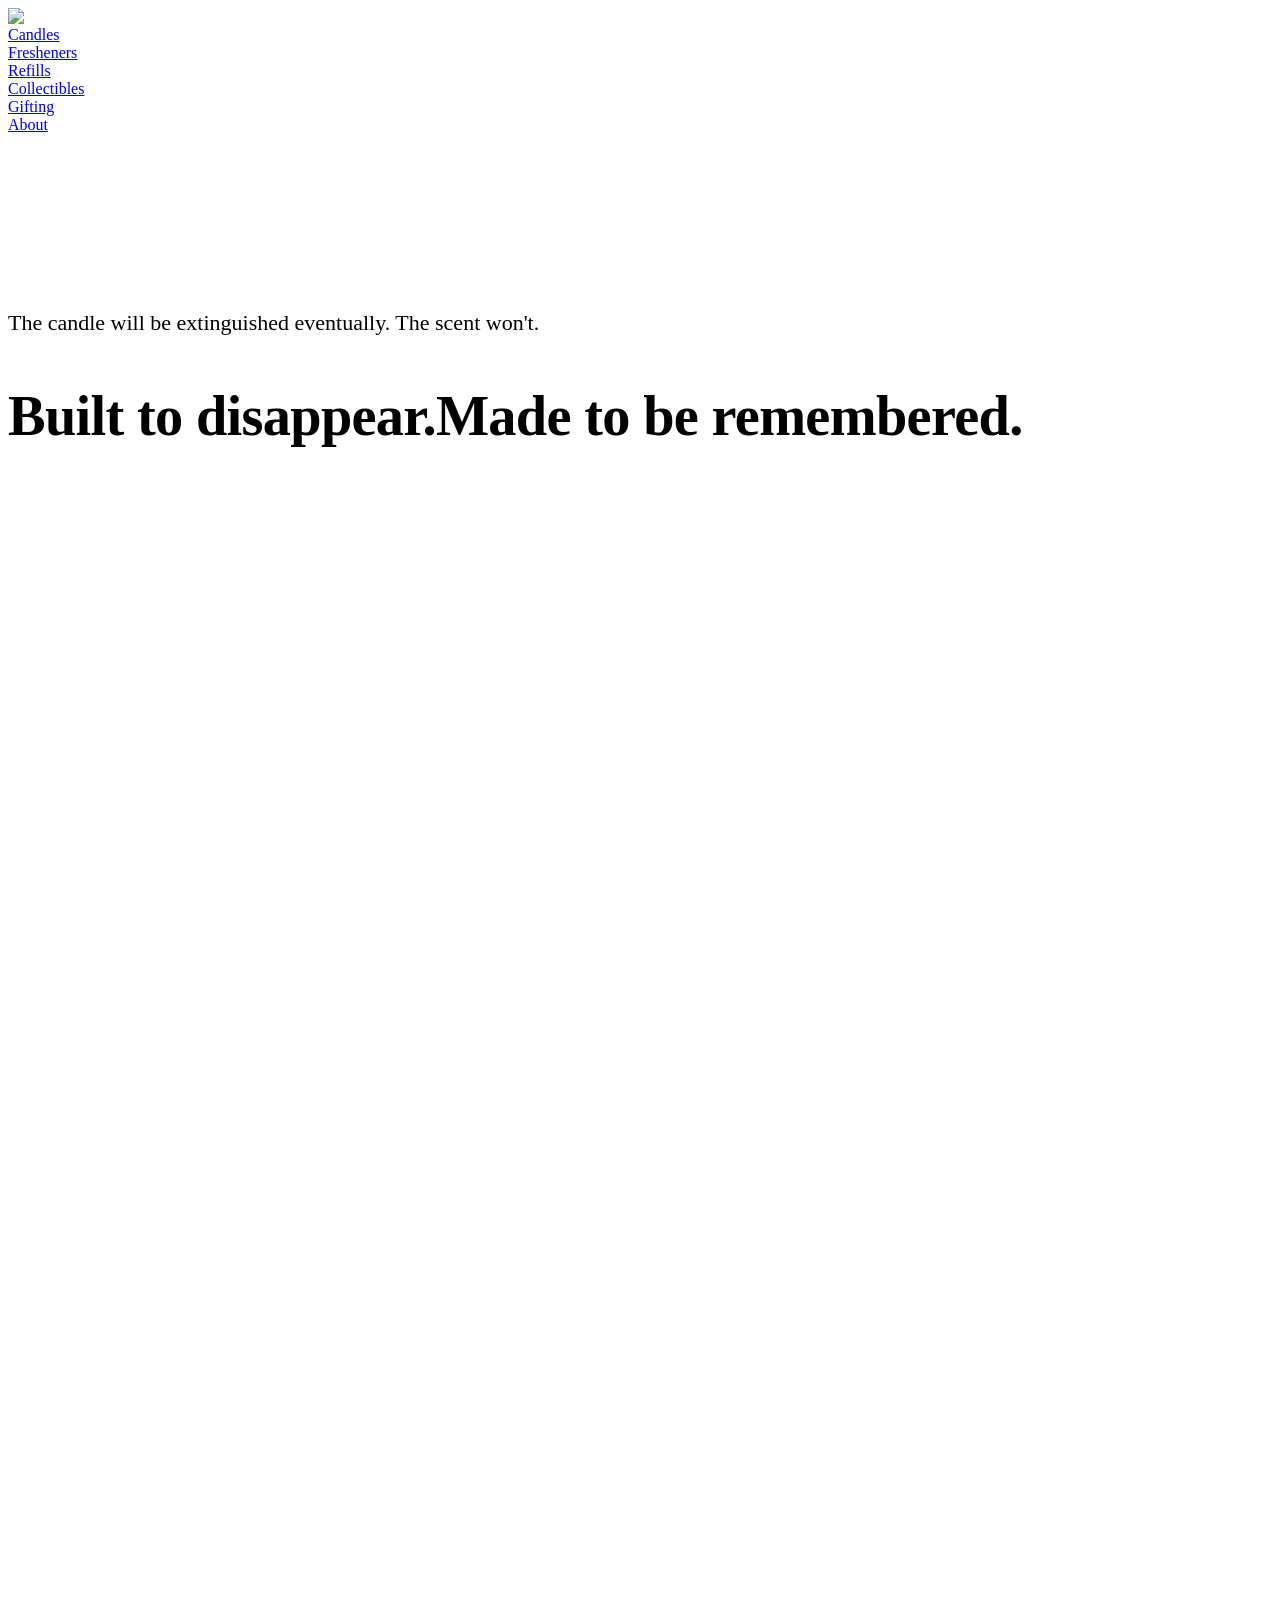
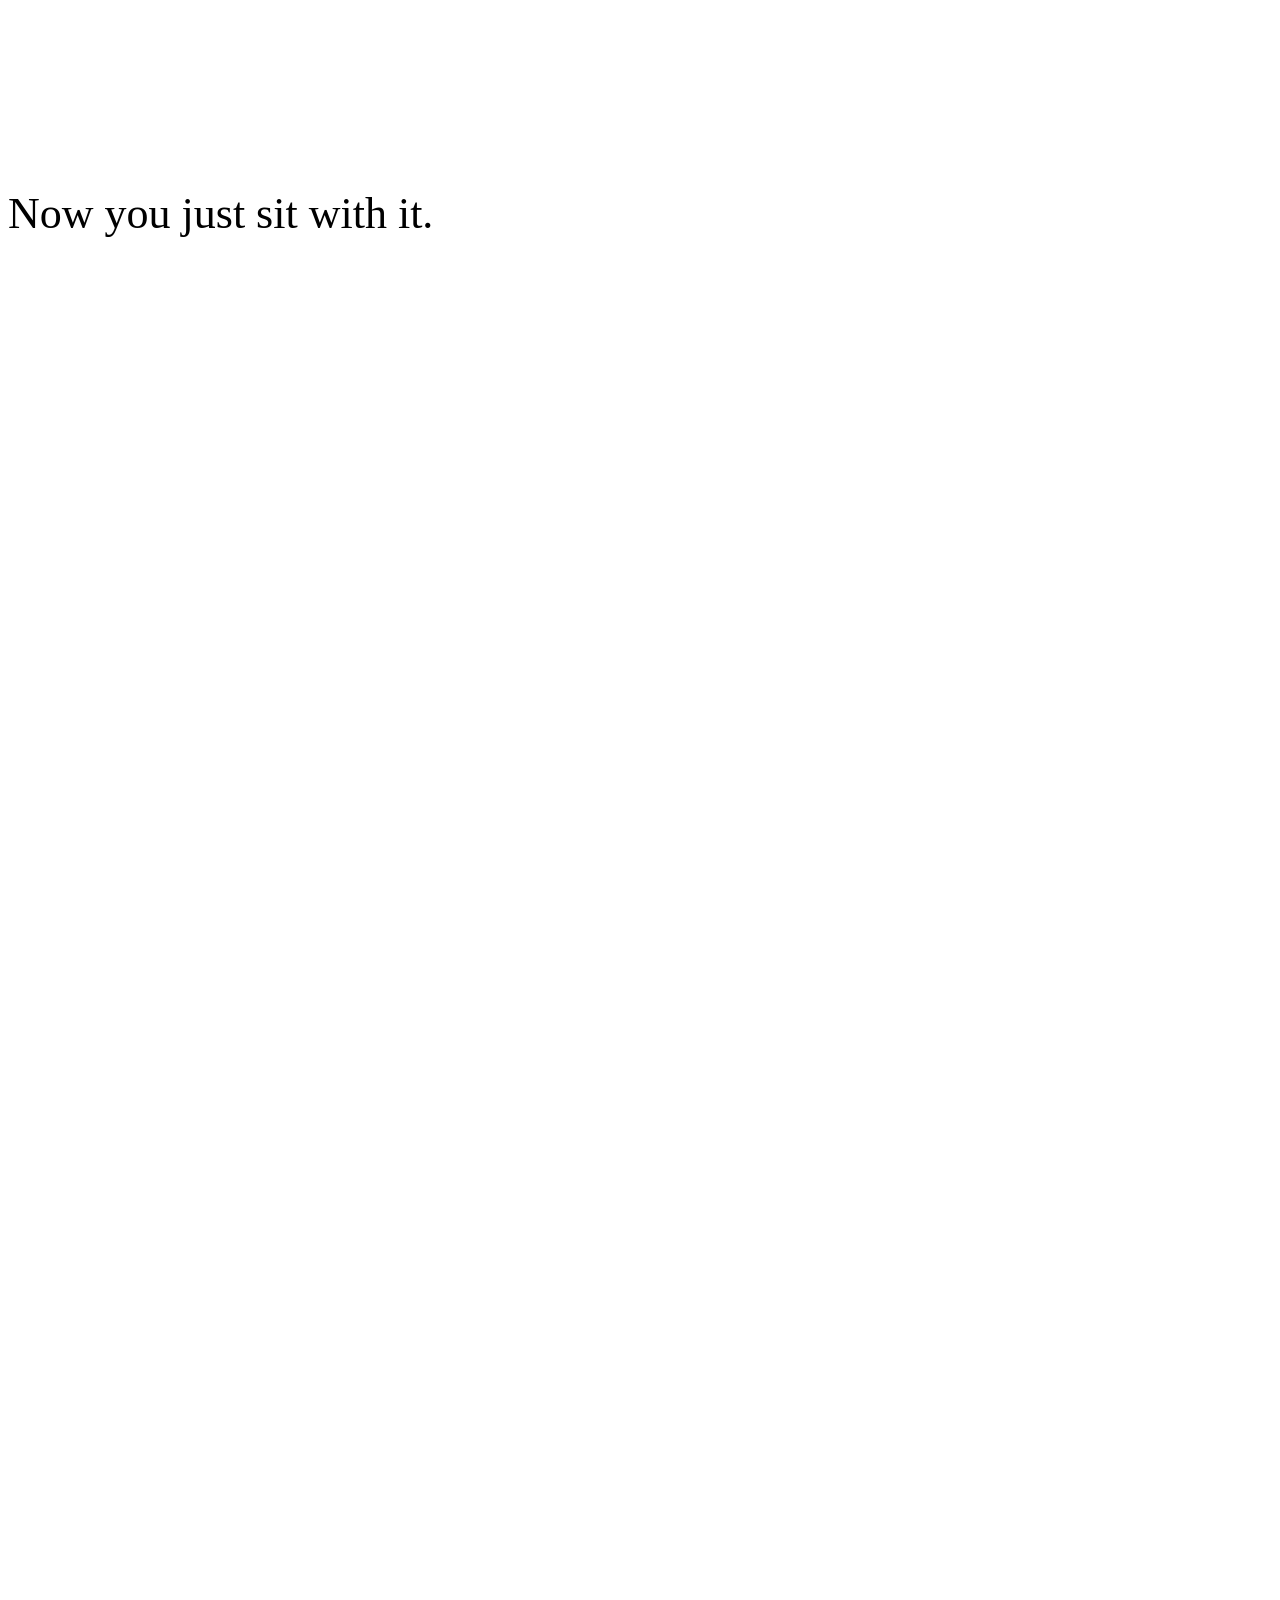
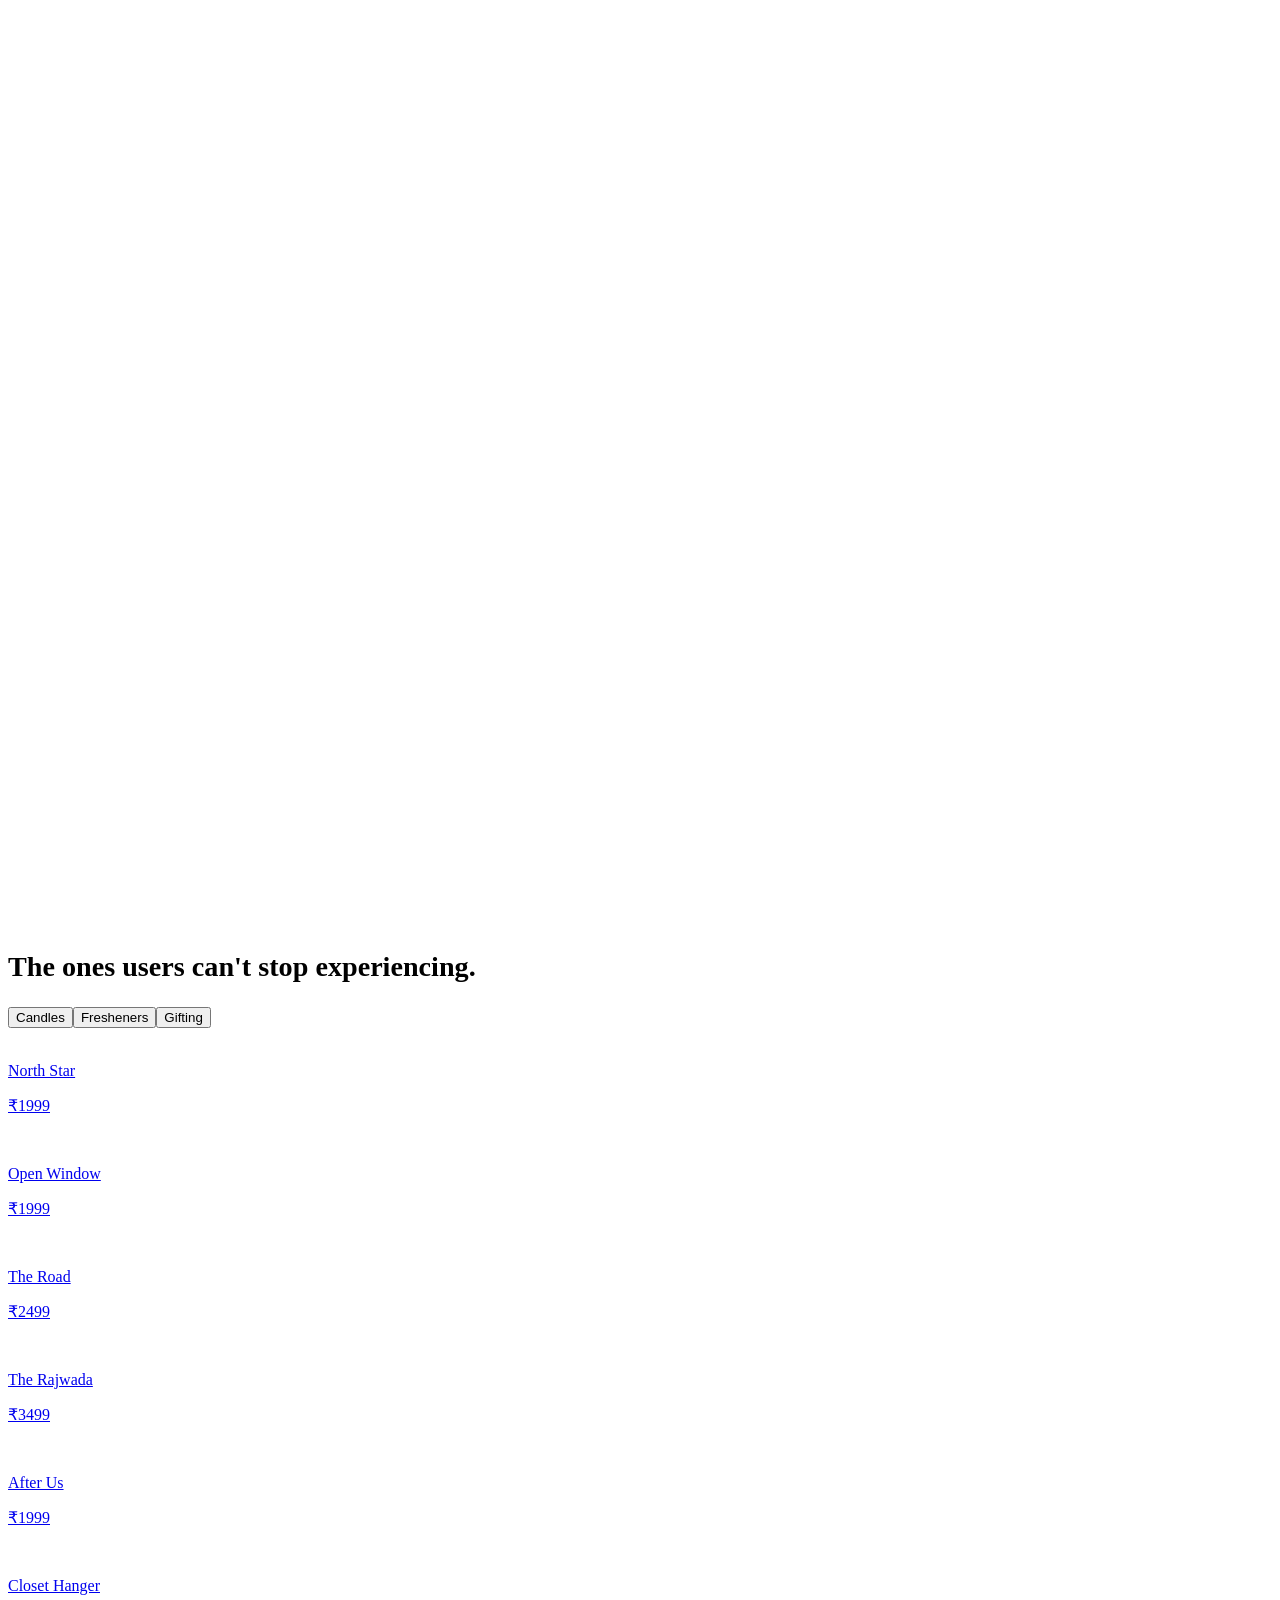
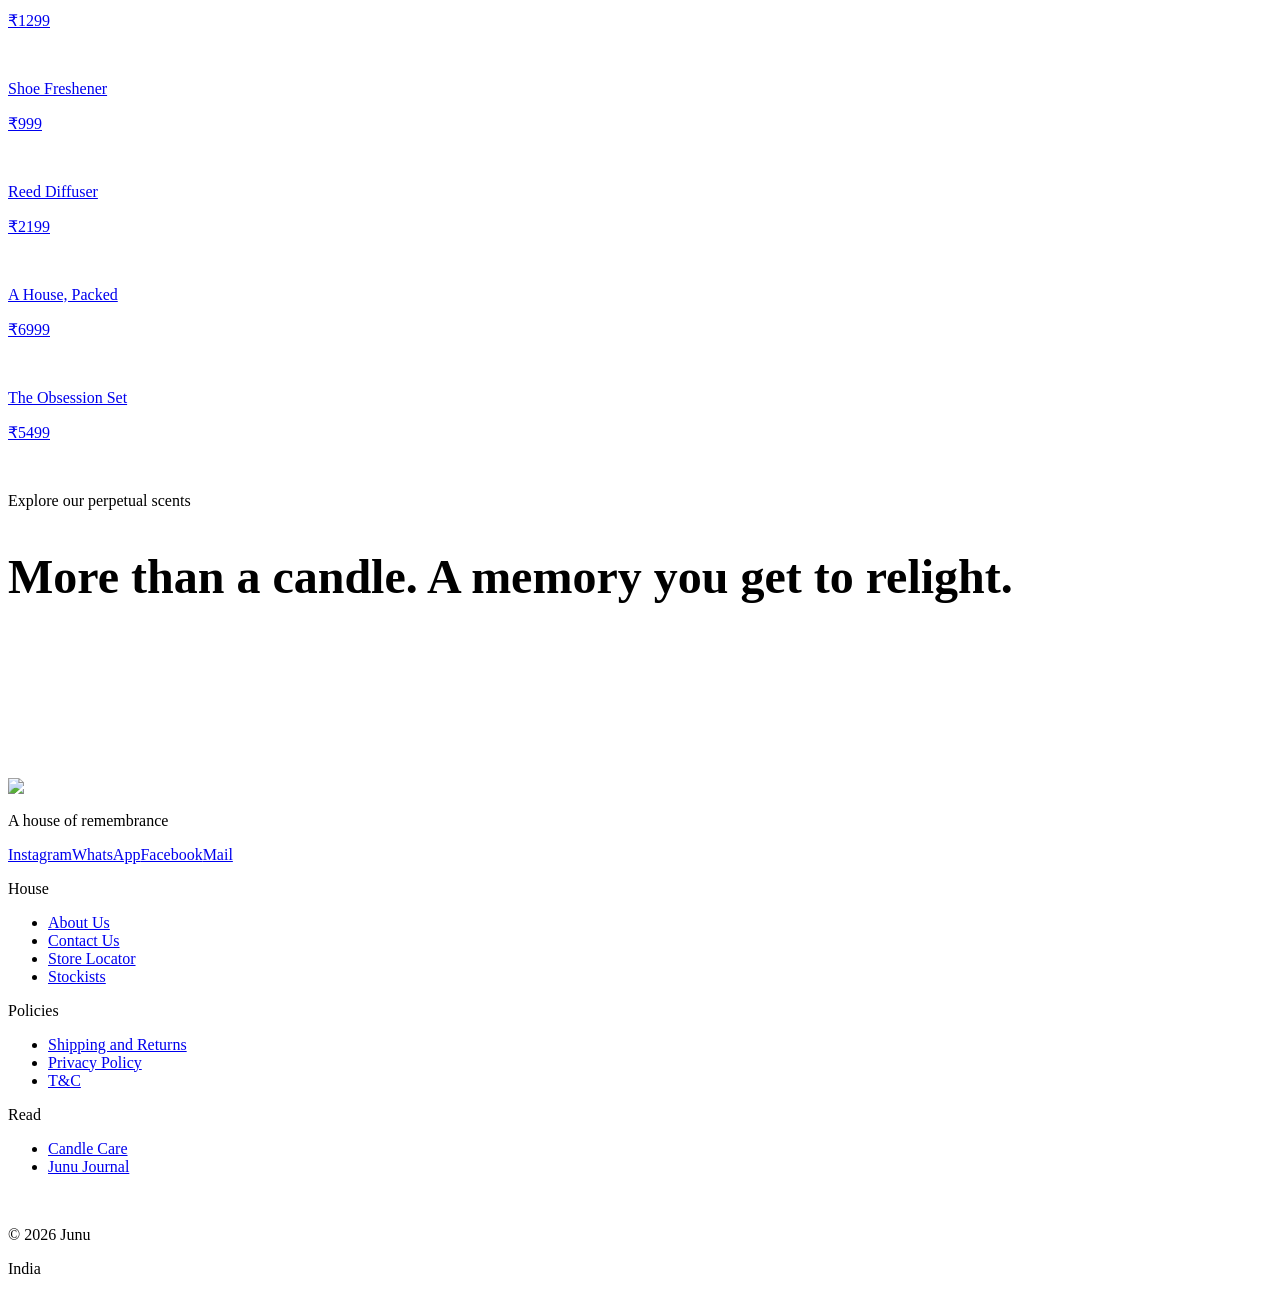
==== commit e49b449b: "Hero couplet, smooth line-rise, and looping flame. The word-by-word tracking animation was reflowing" ====
--- a/index.html
+++ b/index.html
@@ -1,6 +1,6 @@
-<!DOCTYPE html><html lang="en" class="poiret_one_6347d8b3-module__dmHwAW__variable cormorant_301dfe17-module__7W3X9q__variable h-full"><head><meta charSet="utf-8"/><meta name="viewport" content="width=device-width, initial-scale=1"/><link rel="preload" href="/junu-uber-luxury/_next/static/media/05c01535fa71f901-s.p.2sx3y6abg2q3t.woff2" as="font" crossorigin="" type="font/woff2"/><link rel="preload" href="/junu-uber-luxury/_next/static/media/61f83d1116c3c119-s.p.1i770ixt5m62g.woff2" as="font" crossorigin="" type="font/woff2"/><link rel="preload" href="/junu-uber-luxury/_next/static/media/daa29454a3e61cb2-s.p.25_z0nxfvnd9o.woff2" as="font" crossorigin="" type="font/woff2"/><link rel="preload" as="image" href="/junu-uber-luxury/logo-light.png"/><link rel="preload" as="image" href="/junu-uber-luxury/images/ritual/02-light.jpg"/><link rel="preload" as="image" href="/junu-uber-luxury/images/ritual/00-place.jpg"/><link rel="preload" as="image" href="/junu-uber-luxury/images/ritual/01-lid.jpg"/><link rel="preload" as="image" href="/junu-uber-luxury/images/ritual/03-left.jpg"/><link rel="preload" as="image" href="/junu-uber-luxury/images/products/about-smoke.jpg"/><link rel="preload" as="image" href="/junu-uber-luxury/images/products/mega-special.jpg"/><link rel="preload" as="image" href="/junu-uber-luxury/images/products/mega-gift.jpg"/><link rel="preload" as="image" href="/junu-uber-luxury/images/products/mega-accessories.jpg"/><link rel="preload" as="image" href="/junu-uber-luxury/images/ritual/05-settle.jpg"/><link rel="stylesheet" href="/junu-uber-luxury/_next/static/chunks/2odngse9_6aqy.css" data-precedence="next"/><link rel="preload" as="script" fetchPriority="low" href="/junu-uber-luxury/_next/static/chunks/12aruqaur5huj.js"/><script src="/junu-uber-luxury/_next/static/chunks/2mu0xs1ry78cy.js" async=""></script><script src="/junu-uber-luxury/_next/static/chunks/1j_9b-l0n6u-t.js" async=""></script><script src="/junu-uber-luxury/_next/static/chunks/turbopack-2osn3d9z5rxp9.js" async=""></script><script src="/junu-uber-luxury/_next/static/chunks/3fntmmi971322.js" async=""></script><script src="/junu-uber-luxury/_next/static/chunks/2llrj8o8c5f91.js" async=""></script><link rel="preload" href="/junu-uber-luxury/images/products/after.jpg" as="image"/><link rel="preload" as="image" href="/junu-uber-luxury/images/products/ethereal.jpg"/><link rel="preload" as="image" href="/junu-uber-luxury/images/products/window.jpg"/><link rel="preload" as="image" href="/junu-uber-luxury/images/products/road.jpg"/><link rel="preload" as="image" href="/junu-uber-luxury/images/products/court.jpg"/><link rel="preload" as="image" href="/junu-uber-luxury/images/products/closet-hanger.png"/><link rel="preload" as="image" href="/junu-uber-luxury/images/products/mega-shoe.jpg"/><link rel="preload" as="image" href="/junu-uber-luxury/images/products/mega-reed.jpg"/><link rel="preload" as="image" href="/junu-uber-luxury/images/products/gift.jpg"/><link rel="preload" as="image" href="/junu-uber-luxury/images/products/obsession.jpg"/><meta name="next-size-adjust" content=""/><title>Junu</title><meta name="description" content="A room, lit before you get there."/><script src="/junu-uber-luxury/_next/static/chunks/0cz1d0mv5g_q7.js" noModule=""></script></head><body class="h-full antialiased"><div hidden=""><!--$--><!--/$--></div><div class="film-grain" aria-hidden="true"></div><header class="fixed inset-x-0 top-0 z-50 transition-colors duration-500 bg-transparent"><div class="grid grid-cols-[1fr_auto_1fr] items-center px-6 md:px-10 h-[76px]"><img alt="Junu" width="112" height="30" decoding="async" data-nimg="1" class="h-6 w-auto justify-self-start" style="color:transparent" src="/junu-uber-luxury/logo-light.png"/><nav class="hidden md:flex items-center gap-8 justify-self-center"><div><a href="#" class="small-caps-link text-beige opacity-80 hover:opacity-100 transition-opacity">Candles</a></div><div><a href="#" class="small-caps-link text-beige opacity-80 hover:opacity-100 transition-opacity">Fresheners</a></div><div><a href="#" class="small-caps-link text-beige opacity-80 hover:opacity-100 transition-opacity">Refills</a></div><div><a href="#" class="small-caps-link text-beige opacity-80 hover:opacity-100 transition-opacity">Collectibles</a></div><div><a href="#" class="small-caps-link text-beige opacity-80 hover:opacity-100 transition-opacity">Gifting</a></div><div><a href="#" class="small-caps-link text-beige opacity-80 hover:opacity-100 transition-opacity">About</a></div></nav></div></header><main><section class="relative h-[100dvh] w-full overflow-hidden bg-burgundy"><img src="/junu-uber-luxury/images/ritual/02-light.jpg" alt="" class="hero-drift absolute inset-0 h-full w-full object-cover" style="object-position:40% 30%"/><div class="relative z-10 h-full flex flex-col items-center justify-end text-center px-6" style="padding-bottom:clamp(220px, 32vh, 300px)"><p class="font-editorial italic font-light text-beige/75 balance max-w-xl" style="font-size:clamp(17px, 1.9vw, 22px)"><span><span class="hero-word" style="animation-delay:0.3s">The</span> </span><span><span class="hero-word" style="animation-delay:0.345s">candle</span> </span><span><span class="hero-word" style="animation-delay:0.39s">will</span> </span><span><span class="hero-word" style="animation-delay:0.435s">be</span> </span><span><span class="hero-word" style="animation-delay:0.48s">extinguished</span> </span><span><span class="hero-word" style="animation-delay:0.5249999999999999s">eventually.</span> </span><span><span class="hero-word" style="animation-delay:0.5700000000000001s">The</span> </span><span><span class="hero-word" style="animation-delay:0.615s">scent</span> </span><span><span class="hero-word" style="animation-delay:0.6599999999999999s">won&#x27;t.</span></span></p><p class="mt-5 font-editorial font-semibold text-beige leading-[1.12] balance max-w-4xl" style="font-size:clamp(34px, 6.4vw, 76px)"><span><span class="hero-word" style="animation-delay:0.85s">Built</span> </span><span><span class="hero-word" style="animation-delay:0.9199999999999999s">to</span> </span><span><span class="hero-word" style="animation-delay:0.99s">disappear.</span> </span><span><span class="hero-word" style="animation-delay:1.06s">Made</span> </span><span><span class="hero-word" style="animation-delay:1.13s">to</span> </span><span><span class="hero-word" style="animation-delay:1.2s">be</span> </span><span><span class="hero-word" style="animation-delay:1.27s">remembered.</span></span></p></div></section><section class="relative bg-beige" style="height:640vh"><div class="sticky top-0 h-[100dvh] relative overflow-hidden bg-beige"><div class="absolute overflow-hidden bg-beige" style="inset:66% 38% 6% 38%;opacity:0"><img src="/junu-uber-luxury/images/ritual/00-place.jpg" alt="" class="absolute inset-0 h-full w-full object-cover"/></div><img src="/junu-uber-luxury/images/ritual/01-lid.jpg" alt="" class="absolute inset-0 h-full w-full object-cover" style="clip-path:inset(0 100% 0 0);transform:scale(1)"/><img src="/junu-uber-luxury/images/ritual/03-left.jpg" alt="" class="absolute inset-0 h-full w-full object-cover" style="clip-path:inset(0 100% 0 0);transform:scale(1)"/><div class="absolute overflow-hidden bg-beige" style="inset:10% 72% 58% 8%;opacity:0;transform:translate3d(0, 14px, 0)"><img src="/junu-uber-luxury/images/products/about-smoke.jpg" alt="" class="absolute inset-0 h-full w-full object-cover"/></div><div class="absolute overflow-hidden bg-beige" style="inset:8% 8% 60% 72%;opacity:0;transform:translate3d(0, 14px, 0)"><img src="/junu-uber-luxury/images/products/mega-special.jpg" alt="" class="absolute inset-0 h-full w-full object-cover"/></div><div class="absolute overflow-hidden bg-beige" style="inset:60% 72% 8% 8%;opacity:0;transform:translate3d(0, 14px, 0)"><img src="/junu-uber-luxury/images/products/mega-gift.jpg" alt="" class="absolute inset-0 h-full w-full object-cover"/></div><div class="absolute overflow-hidden bg-beige" style="inset:58% 8% 10% 70%;opacity:0;transform:translate3d(0, 14px, 0)"><img src="/junu-uber-luxury/images/products/mega-accessories.jpg" alt="" class="absolute inset-0 h-full w-full object-cover"/></div><div class="absolute inset-0 z-10 flex flex-col items-center justify-center text-center px-6" style="opacity:0;pointer-events:none"><p class="font-editorial font-light italic text-burgundy balance max-w-3xl" style="font-size:clamp(30px, 5vw, 58px);line-height:1.2"><span class="inline-block w-[2px] md:w-[3px] -mb-1 ml-1 bg-burgundy align-middle" style="height:0.85em;opacity:1;animation:typewriter-cursor 0.9s step-end infinite"></span></p><p class="mt-8 font-editorial font-light text-burgundy/65 transition-opacity duration-700" style="font-size:clamp(18px, 1.8vw, 22px);opacity:0">People have been doing this since before anyone called it a ritual.</p></div><div class="absolute inset-0 z-10 flex flex-col justify-end px-6 md:px-16 pb-32 md:pb-44"><div class="relative max-w-2xl" style="min-height:3.5em"><p class="absolute inset-x-0 bottom-0 font-editorial font-light italic leading-[1.2] balance text-beige" style="font-size:clamp(28px, 4vw, 52px);opacity:0">Not a scent. A memory, mid-formation.</p><p class="absolute inset-x-0 bottom-0 font-editorial font-light italic leading-[1.2] balance text-beige" style="font-size:clamp(28px, 4vw, 52px);opacity:0;clip-path:inset(0 100% 0 0)">Lift the lid. The room can already smell what&#x27;s coming.</p><p class="absolute inset-x-0 bottom-0 font-editorial font-light italic leading-[1.2] balance text-beige" style="font-size:clamp(28px, 4vw, 52px);opacity:0;clip-path:inset(0 100% 0 0)">One match. The flame will go out.</p><p class="absolute inset-x-0 bottom-0 font-editorial font-light italic leading-[1.2] balance text-beige" style="font-size:clamp(28px, 4vw, 52px);opacity:0">What it lights stays.</p></div></div></div><style>
+<!DOCTYPE html><html lang="en" class="poiret_one_6347d8b3-module__dmHwAW__variable cormorant_301dfe17-module__7W3X9q__variable h-full"><head><meta charSet="utf-8"/><meta name="viewport" content="width=device-width, initial-scale=1"/><link rel="preload" href="/junu-uber-luxury/_next/static/media/05c01535fa71f901-s.p.2sx3y6abg2q3t.woff2" as="font" crossorigin="" type="font/woff2"/><link rel="preload" href="/junu-uber-luxury/_next/static/media/61f83d1116c3c119-s.p.1i770ixt5m62g.woff2" as="font" crossorigin="" type="font/woff2"/><link rel="preload" href="/junu-uber-luxury/_next/static/media/daa29454a3e61cb2-s.p.25_z0nxfvnd9o.woff2" as="font" crossorigin="" type="font/woff2"/><link rel="preload" as="image" href="/junu-uber-luxury/logo-light.png"/><link rel="preload" as="image" href="/junu-uber-luxury/images/ritual/02-light.jpg"/><link rel="preload" as="image" href="/junu-uber-luxury/images/ritual/00-place.jpg"/><link rel="preload" as="image" href="/junu-uber-luxury/images/ritual/01-lid.jpg"/><link rel="preload" as="image" href="/junu-uber-luxury/images/ritual/03-left.jpg"/><link rel="preload" as="image" href="/junu-uber-luxury/images/products/about-smoke.jpg"/><link rel="preload" as="image" href="/junu-uber-luxury/images/products/mega-special.jpg"/><link rel="preload" as="image" href="/junu-uber-luxury/images/products/mega-gift.jpg"/><link rel="preload" as="image" href="/junu-uber-luxury/images/products/mega-accessories.jpg"/><link rel="preload" as="image" href="/junu-uber-luxury/images/ritual/05-settle.jpg"/><link rel="stylesheet" href="/junu-uber-luxury/_next/static/chunks/1h7p682k20wdd.css" data-precedence="next"/><link rel="preload" as="script" fetchPriority="low" href="/junu-uber-luxury/_next/static/chunks/12aruqaur5huj.js"/><script src="/junu-uber-luxury/_next/static/chunks/2mu0xs1ry78cy.js" async=""></script><script src="/junu-uber-luxury/_next/static/chunks/1j_9b-l0n6u-t.js" async=""></script><script src="/junu-uber-luxury/_next/static/chunks/turbopack-2osn3d9z5rxp9.js" async=""></script><script src="/junu-uber-luxury/_next/static/chunks/3fntmmi971322.js" async=""></script><script src="/junu-uber-luxury/_next/static/chunks/01mwdql9w2-oh.js" async=""></script><link rel="preload" href="/junu-uber-luxury/images/products/after.jpg" as="image"/><link rel="preload" as="image" href="/junu-uber-luxury/images/products/ethereal.jpg"/><link rel="preload" as="image" href="/junu-uber-luxury/images/products/window.jpg"/><link rel="preload" as="image" href="/junu-uber-luxury/images/products/road.jpg"/><link rel="preload" as="image" href="/junu-uber-luxury/images/products/court.jpg"/><link rel="preload" as="image" href="/junu-uber-luxury/images/products/closet-hanger.png"/><link rel="preload" as="image" href="/junu-uber-luxury/images/products/mega-shoe.jpg"/><link rel="preload" as="image" href="/junu-uber-luxury/images/products/mega-reed.jpg"/><link rel="preload" as="image" href="/junu-uber-luxury/images/products/gift.jpg"/><link rel="preload" as="image" href="/junu-uber-luxury/images/products/obsession.jpg"/><meta name="next-size-adjust" content=""/><title>Junu</title><meta name="description" content="A room, lit before you get there."/><script src="/junu-uber-luxury/_next/static/chunks/0cz1d0mv5g_q7.js" noModule=""></script></head><body class="h-full antialiased"><div hidden=""><!--$--><!--/$--></div><div class="film-grain" aria-hidden="true"></div><header class="fixed inset-x-0 top-0 z-50 transition-colors duration-500 bg-transparent"><div class="grid grid-cols-[1fr_auto_1fr] items-center px-6 md:px-10 h-[76px]"><img alt="Junu" width="112" height="30" decoding="async" data-nimg="1" class="h-6 w-auto justify-self-start" style="color:transparent" src="/junu-uber-luxury/logo-light.png"/><nav class="hidden md:flex items-center gap-8 justify-self-center"><div><a href="#" class="small-caps-link text-beige opacity-80 hover:opacity-100 transition-opacity">Candles</a></div><div><a href="#" class="small-caps-link text-beige opacity-80 hover:opacity-100 transition-opacity">Fresheners</a></div><div><a href="#" class="small-caps-link text-beige opacity-80 hover:opacity-100 transition-opacity">Refills</a></div><div><a href="#" class="small-caps-link text-beige opacity-80 hover:opacity-100 transition-opacity">Collectibles</a></div><div><a href="#" class="small-caps-link text-beige opacity-80 hover:opacity-100 transition-opacity">Gifting</a></div><div><a href="#" class="small-caps-link text-beige opacity-80 hover:opacity-100 transition-opacity">About</a></div></nav></div></header><main><section class="relative h-[100dvh] w-full overflow-hidden bg-burgundy"><img src="/junu-uber-luxury/images/ritual/02-light.jpg" alt="" class="hero-media absolute inset-0 h-full w-full object-cover" style="object-position:40% 30%"/><video class="hero-media absolute inset-0 h-full w-full object-cover" style="object-position:40% 30%" autoPlay="" muted="" loop="" playsInline="" preload="auto" poster="/junu-uber-luxury/images/ritual/02-light.jpg" aria-hidden="true"><source src="/junu-uber-luxury/videos/hero-flame.mp4" type="video/mp4"/></video><div class="relative z-10 h-full flex flex-col items-center justify-end text-center px-5 md:px-6" style="padding-bottom:clamp(220px, 32vh, 300px)"><div class="w-full min-w-0 max-w-4xl" style="opacity:1;transform:translate3d(0, 0px, 0)"><p class="hero-line-mask font-editorial italic font-light text-beige/75 w-full max-w-xl mx-auto" style="font-size:clamp(17px, 1.9vw, 22px)"><span class="hero-line" style="animation-delay:0.4s">The candle will be extinguished eventually. The scent won&#x27;t.</span></p><h1 class="mt-5 w-full font-editorial font-semibold text-beige" style="font-size:clamp(26px, 4.4vw, 62px);letter-spacing:-0.012em;line-height:1.18"><span class="hero-line-mask"><span class="hero-line" style="animation-delay:0.9s">Built to disappear.</span></span><span class="hero-line-mask"><span class="hero-line" style="animation-delay:1.08s">Made to be remembered.</span></span></h1></div></div></section><section class="relative bg-beige" style="height:640vh"><div class="sticky top-0 h-[100dvh] relative overflow-hidden bg-beige"><div class="absolute overflow-hidden bg-beige" style="inset:66% 38% 6% 38%;opacity:0"><img src="/junu-uber-luxury/images/ritual/00-place.jpg" alt="" class="absolute inset-0 h-full w-full object-cover"/></div><img src="/junu-uber-luxury/images/ritual/01-lid.jpg" alt="" class="absolute inset-0 h-full w-full object-cover" style="clip-path:inset(0 100% 0 0);transform:scale(1)"/><img src="/junu-uber-luxury/images/ritual/03-left.jpg" alt="" class="absolute inset-0 h-full w-full object-cover" style="clip-path:inset(0 100% 0 0);transform:scale(1)"/><div class="absolute overflow-hidden bg-beige" style="inset:10% 72% 58% 8%;opacity:0;transform:translate3d(0, 14px, 0)"><img src="/junu-uber-luxury/images/products/about-smoke.jpg" alt="" class="absolute inset-0 h-full w-full object-cover"/></div><div class="absolute overflow-hidden bg-beige" style="inset:8% 8% 60% 72%;opacity:0;transform:translate3d(0, 14px, 0)"><img src="/junu-uber-luxury/images/products/mega-special.jpg" alt="" class="absolute inset-0 h-full w-full object-cover"/></div><div class="absolute overflow-hidden bg-beige" style="inset:60% 72% 8% 8%;opacity:0;transform:translate3d(0, 14px, 0)"><img src="/junu-uber-luxury/images/products/mega-gift.jpg" alt="" class="absolute inset-0 h-full w-full object-cover"/></div><div class="absolute overflow-hidden bg-beige" style="inset:58% 8% 10% 70%;opacity:0;transform:translate3d(0, 14px, 0)"><img src="/junu-uber-luxury/images/products/mega-accessories.jpg" alt="" class="absolute inset-0 h-full w-full object-cover"/></div><div class="absolute inset-0 z-10 flex flex-col items-center justify-center text-center px-6" style="opacity:0;pointer-events:none"><p class="font-editorial font-light italic text-burgundy balance max-w-3xl" style="font-size:clamp(30px, 5vw, 58px);line-height:1.2"><span class="inline-block w-[2px] md:w-[3px] -mb-1 ml-1 bg-burgundy align-middle" style="height:0.85em;opacity:1;animation:typewriter-cursor 0.9s step-end infinite"></span></p><p class="mt-8 font-editorial font-light text-burgundy/65 transition-opacity duration-700" style="font-size:clamp(18px, 1.8vw, 22px);opacity:0">People have been doing this since before anyone called it a ritual.</p></div><div class="absolute inset-0 z-10 flex flex-col justify-end px-6 md:px-16 pb-32 md:pb-44"><div class="relative max-w-2xl" style="min-height:3.5em"><p class="absolute inset-x-0 bottom-0 font-editorial font-light italic leading-[1.2] balance text-beige" style="font-size:clamp(28px, 4vw, 52px);opacity:0">Not a scent. A memory, mid-formation.</p><p class="absolute inset-x-0 bottom-0 font-editorial font-light italic leading-[1.2] balance text-beige" style="font-size:clamp(28px, 4vw, 52px);opacity:0;clip-path:inset(0 100% 0 0)">Lift the lid. The room can already smell what&#x27;s coming.</p><p class="absolute inset-x-0 bottom-0 font-editorial font-light italic leading-[1.2] balance text-beige" style="font-size:clamp(28px, 4vw, 52px);opacity:0;clip-path:inset(0 100% 0 0)">One match. The flame will go out.</p><p class="absolute inset-x-0 bottom-0 font-editorial font-light italic leading-[1.2] balance text-beige" style="font-size:clamp(28px, 4vw, 52px);opacity:0">What it lights stays.</p></div></div></div><style>
         @keyframes typewriter-cursor {
           0%, 50% { opacity: 1; }
           50.01%, 100% { opacity: 0; }
         }
-      </style></section><div class="bg-beige flex flex-col items-center justify-center gap-8 px-6 text-center" style="height:40vh"><p class="font-editorial italic font-medium text-burgundy" style="font-size:clamp(28px, 3.6vw, 44px)">Now you just sit with it.</p><span class="block w-10 h-px bg-burgundy/25"></span></div><section class="relative bg-beige" style="height:220vh"><div class="sticky top-0 h-[100dvh] relative overflow-hidden bg-beige"><div class="absolute overflow-hidden bg-ink" style="inset:0% 0% 0% 0%;border:0px solid var(--color-beige)"><img src="/junu-uber-luxury/images/ritual/05-settle.jpg" alt="" class="absolute inset-0 h-full w-full object-cover" style="object-position:18% 30%;transform:scale(1.45)"/></div><div class="absolute flex items-end" style="top:66%;right:40%;bottom:10%;left:6%"><p class="font-editorial italic font-light balance" style="font-size:clamp(22px, 2.8vw, 34px);opacity:0;color:rgb(219, 201, 193)">Long after the wax is gone, the room still remembers how it felt.</p></div></div></section><section class="bg-beige py-20 md:py-28"><div class="flex flex-col md:flex-row md:items-end justify-between gap-6 px-6 md:px-16 mb-10"><h2 class="font-editorial font-light italic text-burgundy md:whitespace-nowrap" style="font-size:clamp(18px, 2.2vw, 30px)">The ones users can&#x27;t stop experiencing.</h2><div class="flex gap-3"><button class="small-caps-link px-4 py-2 rounded-md border transition-colors bg-burgundy text-beige border-burgundy">Candles</button><button class="small-caps-link px-4 py-2 rounded-md border transition-colors border-burgundy/30 text-burgundy/70 hover:border-burgundy">Fresheners</button><button class="small-caps-link px-4 py-2 rounded-md border transition-colors border-burgundy/30 text-burgundy/70 hover:border-burgundy">Gifting</button></div></div><div class="flex gap-6 overflow-x-auto px-6 md:px-16 pb-4 snap-x snap-mandatory" style="scrollbar-width:none"><a href="#" data-category="Candles" class="group shrink-0 w-[240px] md:w-[280px] snap-start"><div class="relative aspect-[4/5] overflow-hidden bg-burgundy"><img src="/junu-uber-luxury/images/products/ethereal.jpg" alt="" class="absolute inset-0 h-full w-full object-cover transition-transform duration-700 ease-out group-hover:scale-[1.04]"/></div><div class="flex items-baseline justify-between mt-4"><p class="font-editorial italic text-burgundy">North Star</p><p class="small-caps-link text-burgundy/60">₹1999</p></div></a><a href="#" data-category="Candles" class="group shrink-0 w-[240px] md:w-[280px] snap-start"><div class="relative aspect-[4/5] overflow-hidden bg-burgundy"><img src="/junu-uber-luxury/images/products/window.jpg" alt="" class="absolute inset-0 h-full w-full object-cover transition-transform duration-700 ease-out group-hover:scale-[1.04]"/></div><div class="flex items-baseline justify-between mt-4"><p class="font-editorial italic text-burgundy">Open Window</p><p class="small-caps-link text-burgundy/60">₹1999</p></div></a><a href="#" data-category="Candles" class="group shrink-0 w-[240px] md:w-[280px] snap-start"><div class="relative aspect-[4/5] overflow-hidden bg-burgundy"><img src="/junu-uber-luxury/images/products/road.jpg" alt="" class="absolute inset-0 h-full w-full object-cover transition-transform duration-700 ease-out group-hover:scale-[1.04]"/></div><div class="flex items-baseline justify-between mt-4"><p class="font-editorial italic text-burgundy">The Road</p><p class="small-caps-link text-burgundy/60">₹2499</p></div></a><a href="#" data-category="Candles" class="group shrink-0 w-[240px] md:w-[280px] snap-start"><div class="relative aspect-[4/5] overflow-hidden bg-burgundy"><img src="/junu-uber-luxury/images/products/court.jpg" alt="" class="absolute inset-0 h-full w-full object-cover transition-transform duration-700 ease-out group-hover:scale-[1.04]"/></div><div class="flex items-baseline justify-between mt-4"><p class="font-editorial italic text-burgundy">The Rajwada</p><p class="small-caps-link text-burgundy/60">₹3499</p></div></a><a href="#" data-category="Candles" class="group shrink-0 w-[240px] md:w-[280px] snap-start"><div class="relative aspect-[4/5] overflow-hidden bg-burgundy"><img src="/junu-uber-luxury/images/products/after.jpg" alt="" class="absolute inset-0 h-full w-full object-cover transition-transform duration-700 ease-out group-hover:scale-[1.04]"/></div><div class="flex items-baseline justify-between mt-4"><p class="font-editorial italic text-burgundy">After Us</p><p class="small-caps-link text-burgundy/60">₹1999</p></div></a><a href="#" data-category="Fresheners" class="group shrink-0 w-[240px] md:w-[280px] snap-start"><div class="relative aspect-[4/5] overflow-hidden bg-burgundy"><img src="/junu-uber-luxury/images/products/closet-hanger.png" alt="" class="absolute inset-0 h-full w-full object-cover transition-transform duration-700 ease-out group-hover:scale-[1.04]"/></div><div class="flex items-baseline justify-between mt-4"><p class="font-editorial italic text-burgundy">Closet Hanger</p><p class="small-caps-link text-burgundy/60">₹1299</p></div></a><a href="#" data-category="Fresheners" class="group shrink-0 w-[240px] md:w-[280px] snap-start"><div class="relative aspect-[4/5] overflow-hidden bg-burgundy"><img src="/junu-uber-luxury/images/products/mega-shoe.jpg" alt="" class="absolute inset-0 h-full w-full object-cover transition-transform duration-700 ease-out group-hover:scale-[1.04]"/></div><div class="flex items-baseline justify-between mt-4"><p class="font-editorial italic text-burgundy">Shoe Freshener</p><p class="small-caps-link text-burgundy/60">₹999</p></div></a><a href="#" data-category="Fresheners" class="group shrink-0 w-[240px] md:w-[280px] snap-start"><div class="relative aspect-[4/5] overflow-hidden bg-burgundy"><img src="/junu-uber-luxury/images/products/mega-reed.jpg" alt="" class="absolute inset-0 h-full w-full object-cover transition-transform duration-700 ease-out group-hover:scale-[1.04]"/></div><div class="flex items-baseline justify-between mt-4"><p class="font-editorial italic text-burgundy">Reed Diffuser</p><p class="small-caps-link text-burgundy/60">₹2199</p></div></a><a href="#" data-category="Gifting" class="group shrink-0 w-[240px] md:w-[280px] snap-start"><div class="relative aspect-[4/5] overflow-hidden bg-burgundy"><img src="/junu-uber-luxury/images/products/gift.jpg" alt="" class="absolute inset-0 h-full w-full object-cover transition-transform duration-700 ease-out group-hover:scale-[1.04]"/></div><div class="flex items-baseline justify-between mt-4"><p class="font-editorial italic text-burgundy">A House, Packed</p><p class="small-caps-link text-burgundy/60">₹6999</p></div></a><a href="#" data-category="Gifting" class="group shrink-0 w-[240px] md:w-[280px] snap-start"><div class="relative aspect-[4/5] overflow-hidden bg-burgundy"><img src="/junu-uber-luxury/images/products/obsession.jpg" alt="" class="absolute inset-0 h-full w-full object-cover transition-transform duration-700 ease-out group-hover:scale-[1.04]"/></div><div class="flex items-baseline justify-between mt-4"><p class="font-editorial italic text-burgundy">The Obsession Set</p><p class="small-caps-link text-burgundy/60">₹5499</p></div></a></div></section></main><footer id="invitation" class="relative bg-burgundy text-beige overflow-hidden"><div class="relative w-full overflow-hidden" style="height:320px"><img src="/junu-uber-luxury/images/products/after.jpg" alt="" class="absolute inset-0 h-full w-full object-cover"/><div class="relative z-10 h-full flex flex-col justify-end px-6 md:px-16 py-16 md:py-20"><p class="eyebrow text-green mb-5">Explore our perpetual scents</p><h2 class="font-editorial font-light italic text-beige balance max-w-xl" style="font-size:clamp(28px, 4vw, 48px)">More than a candle. A memory you get to relight.</h2></div></div><div class="px-6 md:px-16 pt-16 md:pt-20 pb-20 grid sm:grid-cols-2 md:grid-cols-4 gap-10"><div><img alt="Junu" loading="lazy" width="88" height="24" decoding="async" data-nimg="1" class="h-5 w-auto mb-5" style="color:transparent" src="/junu-uber-luxury/logo-light.png"/><p class="font-editorial text-beige/70 mb-6">A house of remembrance</p><div class="flex flex-wrap gap-x-5 gap-y-2"><a href="#" class="small-caps-link text-beige/60 hover:text-oud transition-colors">Instagram</a><a href="#" class="small-caps-link text-beige/60 hover:text-oud transition-colors">WhatsApp</a><a href="#" class="small-caps-link text-beige/60 hover:text-oud transition-colors">Facebook</a><a href="#" class="small-caps-link text-beige/60 hover:text-oud transition-colors">Mail</a></div></div><div><p class="small-caps-link text-beige/40 mb-4">House</p><ul class="flex flex-col gap-3"><li><a href="#" class="font-editorial text-beige/80 hover:text-oud transition-colors">About Us</a></li><li><a href="#" class="font-editorial text-beige/80 hover:text-oud transition-colors">Contact Us</a></li><li><a href="#" class="font-editorial text-beige/80 hover:text-oud transition-colors">Store Locator</a></li><li><a href="#" class="font-editorial text-beige/80 hover:text-oud transition-colors">Stockists</a></li></ul></div><div><p class="small-caps-link text-beige/40 mb-4">Policies</p><ul class="flex flex-col gap-3"><li><a href="#" class="font-editorial text-beige/80 hover:text-oud transition-colors">Shipping and Returns</a></li><li><a href="#" class="font-editorial text-beige/80 hover:text-oud transition-colors">Privacy Policy</a></li><li><a href="#" class="font-editorial text-beige/80 hover:text-oud transition-colors">T&amp;C</a></li></ul></div><div><p class="small-caps-link text-beige/40 mb-4">Read</p><ul class="flex flex-col gap-3"><li><a href="#" class="font-editorial text-beige/80 hover:text-oud transition-colors">Candle Care</a></li><li><a href="#" class="font-editorial text-beige/80 hover:text-oud transition-colors">Junu Journal</a></li></ul></div></div><div class="relative"><div class="absolute left-1/2 top-0 -translate-x-1/2 -translate-y-1/2 select-none pointer-events-none" style="width:55%;opacity:0.1"><img src="/junu-uber-luxury/logo-light.png" alt="" class="w-full"/></div><div class="relative px-6 md:px-16 py-6 flex flex-wrap items-center justify-between gap-4"><p class="small-caps-link text-beige/40">© <!-- -->2026<!-- --> Junu</p><p class="small-caps-link text-beige/40">India</p></div></div></footer><!--$--><!--/$--><script src="/junu-uber-luxury/_next/static/chunks/12aruqaur5huj.js" id="_R_" async=""></script><script>(self.__next_f=self.__next_f||[]).push([0])</script><script>self.__next_f.push([1,"1:\"$Sreact.fragment\"\n2:I[39756,[\"/junu-uber-luxury/_next/static/chunks/3fntmmi971322.js\"],\"default\"]\n3:I[37457,[\"/junu-uber-luxury/_next/static/chunks/3fntmmi971322.js\"],\"default\"]\n4:I[42724,[\"/junu-uber-luxury/_next/static/chunks/3fntmmi971322.js\",\"/junu-uber-luxury/_next/static/chunks/2llrj8o8c5f91.js\"],\"default\"]\n5:I[92349,[\"/junu-uber-luxury/_next/static/chunks/3fntmmi971322.js\",\"/junu-uber-luxury/_next/static/chunks/2llrj8o8c5f91.js\"],\"default\"]\n6:I[32772,[\"/junu-uber-luxury/_next/static/chunks/3fntmmi971322.js\",\"/junu-uber-luxury/_next/static/chunks/2llrj8o8c5f91.js\"],\"default\"]\n7:I[74537,[\"/junu-uber-luxury/_next/static/chunks/3fntmmi971322.js\",\"/junu-uber-luxury/_next/static/chunks/2llrj8o8c5f91.js\"],\"default\"]\n8:I[60334,[\"/junu-uber-luxury/_next/static/chunks/3fntmmi971322.js\",\"/junu-uber-luxury/_next/static/chunks/2llrj8o8c5f91.js\"],\"default\"]\n9:I[5500,[\"/junu-uber-luxury/_next/static/chunks/3fntmmi971322.js\",\"/junu-uber-luxury/_next/static/chunks/2llrj8o8c5f91.js\"],\"Image\"]\n11:I[68027,[\"/junu-uber-luxury/_next/static/chunks/3fntmmi971322.js\"],\"default\",1]\n:HL[\"/junu-uber-luxury/_next/static/chunks/2odngse9_6aqy.css\",\"style\"]\n:HL[\"/junu-uber-luxury/_next/static/media/05c01535fa71f901-s.p.2sx3y6abg2q3t.woff2\",\"font\",{\"crossOrigin\":\"\",\"type\":\"font/woff2\"}]\n:HL[\"/junu-uber-luxury/_next/static/media/61f83d1116c3c119-s.p.1i770ixt5m62g.woff2\",\"font\",{\"crossOrigin\":\"\",\"type\":\"font/woff2\"}]\n:HL[\"/junu-uber-luxury/_next/static/media/daa29454a3e61cb2-s.p.25_z0nxfvnd9o.woff2\",\"font\",{\"crossOrigin\":\"\",\"type\":\"font/woff2\"}]\n:HL[\"/junu-uber-luxury/images/products/after.jpg\",\"image\"]\n"])</script><script>self.__next_f.push([1,"0:{\"P\":null,\"c\":[\"\",\"\"],\"q\":\"\",\"i\":false,\"f\":[[[\"\",{\"children\":[\"__PAGE__\",{},\"$undefined\",\"$undefined\",4608]},\"$undefined\",\"$undefined\",4624],[[\"$\",\"$1\",\"c\",{\"children\":[[[\"$\",\"link\",\"0\",{\"rel\":\"stylesheet\",\"href\":\"/junu-uber-luxury/_next/static/chunks/2odngse9_6aqy.css\",\"precedence\":\"next\",\"crossOrigin\":\"$undefined\",\"nonce\":\"$undefined\"}],[\"$\",\"script\",\"script-0\",{\"src\":\"/junu-uber-luxury/_next/static/chunks/3fntmmi971322.js\",\"async\":true,\"nonce\":\"$undefined\"}]],[\"$\",\"html\",null,{\"lang\":\"en\",\"className\":\"poiret_one_6347d8b3-module__dmHwAW__variable cormorant_301dfe17-module__7W3X9q__variable h-full\",\"suppressHydrationWarning\":true,\"children\":[\"$\",\"body\",null,{\"className\":\"h-full antialiased\",\"children\":[[\"$\",\"div\",null,{\"className\":\"film-grain\",\"aria-hidden\":\"true\"}],[\"$\",\"$L2\",null,{\"parallelRouterKey\":\"children\",\"error\":\"$undefined\",\"errorStyles\":\"$undefined\",\"errorScripts\":\"$undefined\",\"template\":[\"$\",\"$L3\",null,{}],\"templateStyles\":\"$undefined\",\"templateScripts\":\"$undefined\",\"notFound\":[[[\"$\",\"title\",null,{\"children\":\"404: This page could not be found.\"}],[\"$\",\"div\",null,{\"style\":{\"fontFamily\":\"system-ui,\\\"Segoe UI\\\",Roboto,Helvetica,Arial,sans-serif,\\\"Apple Color Emoji\\\",\\\"Segoe UI Emoji\\\"\",\"height\":\"100vh\",\"textAlign\":\"center\",\"display\":\"flex\",\"flexDirection\":\"column\",\"alignItems\":\"center\",\"justifyContent\":\"center\"},\"children\":[\"$\",\"div\",null,{\"children\":[[\"$\",\"style\",null,{\"dangerouslySetInnerHTML\":{\"__html\":\"body{color:#000;background:#fff;margin:0}.next-error-h1{border-right:1px solid rgba(0,0,0,.3)}@media (prefers-color-scheme:dark){body{color:#fff;background:#000}.next-error-h1{border-right:1px solid rgba(255,255,255,.3)}}\"}}],[\"$\",\"h1\",null,{\"className\":\"next-error-h1\",\"style\":{\"display\":\"inline-block\",\"margin\":\"0 20px 0 0\",\"padding\":\"0 23px 0 0\",\"fontSize\":24,\"fontWeight\":500,\"verticalAlign\":\"top\",\"lineHeight\":\"49px\"},\"children\":404}],[\"$\",\"div\",null,{\"style\":{\"display\":\"inline-block\"},\"children\":[\"$\",\"h2\",null,{\"style\":{\"fontSize\":14,\"fontWeight\":400,\"lineHeight\":\"49px\",\"margin\":0},\"children\":\"This page could not be found.\"}]}]]}]}]],[]],\"forbidden\":\"$undefined\",\"unauthorized\":\"$undefined\"}]]}]}]]}],{\"children\":[[\"$\",\"$1\",\"c\",{\"children\":[[[\"$\",\"$L4\",null,{}],[\"$\",\"main\",null,{\"children\":[[\"$\",\"$L5\",null,{}],[\"$\",\"$L6\",null,{}],[\"$\",\"div\",null,{\"className\":\"bg-beige flex flex-col items-center justify-center gap-8 px-6 text-center\",\"style\":{\"height\":\"40vh\"},\"children\":[[\"$\",\"p\",null,{\"className\":\"font-editorial italic font-medium text-burgundy\",\"style\":{\"fontSize\":\"clamp(28px, 3.6vw, 44px)\"},\"children\":\"Now you just sit with it.\"}],[\"$\",\"span\",null,{\"className\":\"block w-10 h-px bg-burgundy/25\"}]]}],[\"$\",\"$L7\",null,{}],[\"$\",\"$L8\",null,{}]]}],[\"$\",\"footer\",null,{\"id\":\"invitation\",\"className\":\"relative bg-burgundy text-beige overflow-hidden\",\"children\":[[\"$\",\"div\",null,{\"className\":\"relative w-full overflow-hidden\",\"style\":{\"height\":\"320px\"},\"children\":[[\"$\",\"img\",null,{\"src\":\"/junu-uber-luxury/images/products/after.jpg\",\"alt\":\"\",\"className\":\"absolute inset-0 h-full w-full object-cover\"}],[\"$\",\"div\",null,{\"className\":\"relative z-10 h-full flex flex-col justify-end px-6 md:px-16 py-16 md:py-20\",\"children\":[[\"$\",\"p\",null,{\"className\":\"eyebrow text-green mb-5\",\"children\":\"Explore our perpetual scents\"}],[\"$\",\"h2\",null,{\"className\":\"font-editorial font-light italic text-beige balance max-w-xl\",\"style\":{\"fontSize\":\"clamp(28px, 4vw, 48px)\"},\"children\":\"More than a candle. A memory you get to relight.\"}]]}]]}],[\"$\",\"div\",null,{\"className\":\"px-6 md:px-16 pt-16 md:pt-20 pb-20 grid sm:grid-cols-2 md:grid-cols-4 gap-10\",\"children\":[[\"$\",\"div\",null,{\"children\":[[\"$\",\"$L9\",null,{\"src\":\"/junu-uber-luxury/logo-light.png\",\"alt\":\"Junu\",\"width\":88,\"height\":24,\"unoptimized\":true,\"className\":\"h-5 w-auto mb-5\"}],[\"$\",\"p\",null,{\"className\":\"font-editorial text-beige/70 mb-6\",\"children\":\"A house of remembrance\"}],[\"$\",\"div\",null,{\"className\":\"flex flex-wrap gap-x-5 gap-y-2\",\"children\":[[\"$\",\"a\",\"Instagram\",{\"href\":\"#\",\"className\":\"small-caps-link text-beige/60 hover:text-oud transition-colors\",\"children\":\"Instagram\"}],[\"$\",\"a\",\"WhatsApp\",{\"href\":\"#\",\"className\":\"small-caps-link text-beige/60 hover:text-oud transition-colors\",\"children\":\"WhatsApp\"}],[\"$\",\"a\",\"Facebook\",{\"href\":\"#\",\"className\":\"small-caps-link text-beige/60 hover:text-oud transition-colors\",\"children\":\"Facebook\"}],[\"$\",\"a\",\"Mail\",{\"href\":\"#\",\"className\":\"small-caps-link text-beige/60 hover:text-oud transition-colors\",\"children\":\"Mail\"}]]}]]}],[[\"$\",\"div\",\"House\",{\"children\":[[\"$\",\"p\",null,{\"className\":\"small-caps-link text-beige/40 mb-4\",\"children\":\"House\"}],\"$La\"]}],\"$Lb\",\"$Lc\"]]}],\"$Ld\"]}]],[\"$Le\"],\"$Lf\"]}],{},null,false,null]},null,false,null],\"$L10\",false]],\"m\":\"$undefined\",\"G\":[\"$11\",[\"$L12\"]],\"S\":true,\"h\":null,\"r\":\"$undefined\",\"s\":\"$undefined\",\"a\":\"$undefined\",\"l\":\"$undefined\",\"p\":\"$undefined\",\"d\":\"$undefined\",\"b\":\"cRr2nEmIlx7TQ3kx-y7oN\"}\n"])</script><script>self.__next_f.push([1,"13:I[97367,[\"/junu-uber-luxury/_next/static/chunks/3fntmmi971322.js\"],\"OutletBoundary\"]\n14:\"$Sreact.suspense\"\n16:I[97367,[\"/junu-uber-luxury/_next/static/chunks/3fntmmi971322.js\"],\"ViewportBoundary\"]\n18:I[97367,[\"/junu-uber-luxury/_next/static/chunks/3fntmmi971322.js\"],\"MetadataBoundary\"]\n:HL[\"/junu-uber-luxury/logo-light.png\",\"image\"]\na:[\"$\",\"ul\",null,{\"className\":\"flex flex-col gap-3\",\"children\":[[\"$\",\"li\",\"About Us\",{\"children\":[\"$\",\"a\",null,{\"href\":\"#\",\"className\":\"font-editorial text-beige/80 hover:text-oud transition-colors\",\"children\":\"About Us\"}]}],[\"$\",\"li\",\"Contact Us\",{\"children\":[\"$\",\"a\",null,{\"href\":\"#\",\"className\":\"font-editorial text-beige/80 hover:text-oud transition-colors\",\"children\":\"Contact Us\"}]}],[\"$\",\"li\",\"Store Locator\",{\"children\":[\"$\",\"a\",null,{\"href\":\"#\",\"className\":\"font-editorial text-beige/80 hover:text-oud transition-colors\",\"children\":\"Store Locator\"}]}],[\"$\",\"li\",\"Stockists\",{\"children\":[\"$\",\"a\",null,{\"href\":\"#\",\"className\":\"font-editorial text-beige/80 hover:text-oud transition-colors\",\"children\":\"Stockists\"}]}]]}]\nb:[\"$\",\"div\",\"Policies\",{\"children\":[[\"$\",\"p\",null,{\"className\":\"small-caps-link text-beige/40 mb-4\",\"children\":\"Policies\"}],[\"$\",\"ul\",null,{\"className\":\"flex flex-col gap-3\",\"children\":[[\"$\",\"li\",\"Shipping and Returns\",{\"children\":[\"$\",\"a\",null,{\"href\":\"#\",\"className\":\"font-editorial text-beige/80 hover:text-oud transition-colors\",\"children\":\"Shipping and Returns\"}]}],[\"$\",\"li\",\"Privacy Policy\",{\"children\":[\"$\",\"a\",null,{\"href\":\"#\",\"className\":\"font-editorial text-beige/80 hover:text-oud transition-colors\",\"children\":\"Privacy Policy\"}]}],[\"$\",\"li\",\"T\u0026C\",{\"children\":[\"$\",\"a\",null,{\"href\":\"#\",\"className\":\"font-editorial text-beige/80 hover:text-oud transition-colors\",\"children\":\"T\u0026C\"}]}]]}]]}]\nc:[\"$\",\"div\",\"Read\",{\"children\":[[\"$\",\"p\",null,{\"className\":\"small-caps-link text-beige/40 mb-4\",\"children\":\"Read\"}],[\"$\",\"ul\",null,{\"className\":\"flex flex-col gap-3\",\"children\":[[\"$\",\"li\",\"Candle Care\",{\"children\":[\"$\",\"a\",null,{\"href\":\"#\",\"className\":\"font-editorial text-beige/80 hover:text-oud transition-colors\",\"children\":\"Candle Care\"}]}],[\"$\",\"li\",\"Junu Journal\",{\"children\":[\"$\",\"a\",null,{\"href\":\"#\",\"className\":\"font-editorial text-beige/80 hover:text-oud transition-colors\",\"children\":\"Junu Journal\"}]}]]}]]}]\nd:[\"$\",\"div\",null,{\"className\":\"relative\",\"children\":[[\"$\",\"div\",null,{\"className\":\"absolute left-1/2 top-0 -translate-x-1/2 -translate-y-1/2 select-none pointer-events-none\",\"style\":{\"width\":\"55%\",\"opacity\":0.1},\"children\":[\"$\",\"img\",null,{\"src\":\"/junu-uber-luxury/logo-light.png\",\"alt\":\"\",\"className\":\"w-full\"}]}],[\"$\",\"div\",null,{\"className\":\"relative px-6 md:px-16 py-6 flex flex-wrap items-center justify-between gap-4\",\"children\":[[\"$\",\"p\",null,{\"className\":\"small-caps-link text-beige/40\",\"children\":[\"© \",2026,\" Junu\"]}],[\"$\",\"p\",null,{\"className\":\"small-caps-link text-beige/40\",\"children\":\"India\"}]]}]]}]\ne:[\"$\",\"script\",\"script-0\",{\"src\":\"/junu-uber-luxury/_next/static/chunks/2llrj8o8c5f91.js\",\"async\":true,\"nonce\":\"$undefined\"}]\nf:[\"$\",\"$L13\",null,{\"children\":[\"$\",\"$14\",null,{\"name\":\"Next.MetadataOutlet\",\"children\":\"$@15\"}]}]\n10:[\"$\",\"$1\",\"h\",{\"children\":[null,[\"$\",\"$L16\",null,{\"children\":\"$L17\"}],[\"$\",\"div\",null,{\"hidden\":true,\"children\":[\"$\",\"$L18\",null,{\"children\":[\"$\",\"$14\",null,{\"name\":\"Next.Metadata\",\"children\":\"$L19\"}]}]}],[\"$\",\"meta\",null,{\"name\":\"next-size-adjust\",\"content\":\"\"}]]}]\n12:[\"$\",\"link\",\"0\",{\"rel\":\"stylesheet\",\"href\":\"/junu-uber-luxury/_next/static/chunks/2odngse9_6aqy.css\",\"precedence\":\"next\",\"crossOrigin\":\"$undefined\",\"nonce\":\"$undefined\"}]\n"])</script><script>self.__next_f.push([1,"17:[[\"$\",\"meta\",\"0\",{\"charSet\":\"utf-8\"}],[\"$\",\"meta\",\"1\",{\"name\":\"viewport\",\"content\":\"width=device-width, initial-scale=1\"}]]\n"])</script><script>self.__next_f.push([1,"15:null\n19:[[\"$\",\"title\",\"0\",{\"children\":\"Junu\"}],[\"$\",\"meta\",\"1\",{\"name\":\"description\",\"content\":\"A room, lit before you get there.\"}]]\n"])</script></body></html>+      </style></section><div class="bg-beige flex flex-col items-center justify-center gap-8 px-6 text-center" style="height:40vh"><p class="font-editorial italic font-medium text-burgundy" style="font-size:clamp(28px, 3.6vw, 44px)">Now you just sit with it.</p><span class="block w-10 h-px bg-burgundy/25"></span></div><section class="relative bg-beige" style="height:220vh"><div class="sticky top-0 h-[100dvh] relative overflow-hidden bg-beige"><div class="absolute overflow-hidden bg-ink" style="inset:0% 0% 0% 0%;border:0px solid var(--color-beige)"><img src="/junu-uber-luxury/images/ritual/05-settle.jpg" alt="" class="absolute inset-0 h-full w-full object-cover" style="object-position:18% 30%;transform:scale(1.45)"/></div><div class="absolute flex items-end" style="top:66%;right:40%;bottom:10%;left:6%"><p class="font-editorial italic font-light balance" style="font-size:clamp(22px, 2.8vw, 34px);opacity:0;color:rgb(219, 201, 193)">Long after the wax is gone, the room still remembers how it felt.</p></div></div></section><section class="bg-beige py-20 md:py-28"><div class="flex flex-col md:flex-row md:items-end justify-between gap-6 px-6 md:px-16 mb-10"><h2 class="font-editorial font-light italic text-burgundy md:whitespace-nowrap" style="font-size:clamp(18px, 2.2vw, 30px)">The ones users can&#x27;t stop experiencing.</h2><div class="flex gap-3"><button class="small-caps-link px-4 py-2 rounded-md border transition-colors bg-burgundy text-beige border-burgundy">Candles</button><button class="small-caps-link px-4 py-2 rounded-md border transition-colors border-burgundy/30 text-burgundy/70 hover:border-burgundy">Fresheners</button><button class="small-caps-link px-4 py-2 rounded-md border transition-colors border-burgundy/30 text-burgundy/70 hover:border-burgundy">Gifting</button></div></div><div class="flex gap-6 overflow-x-auto px-6 md:px-16 pb-4 snap-x snap-mandatory" style="scrollbar-width:none"><a href="#" data-category="Candles" class="group shrink-0 w-[240px] md:w-[280px] snap-start"><div class="relative aspect-[4/5] overflow-hidden bg-burgundy"><img src="/junu-uber-luxury/images/products/ethereal.jpg" alt="" class="absolute inset-0 h-full w-full object-cover transition-transform duration-700 ease-out group-hover:scale-[1.04]"/></div><div class="flex items-baseline justify-between mt-4"><p class="font-editorial italic text-burgundy">North Star</p><p class="small-caps-link text-burgundy/60">₹1999</p></div></a><a href="#" data-category="Candles" class="group shrink-0 w-[240px] md:w-[280px] snap-start"><div class="relative aspect-[4/5] overflow-hidden bg-burgundy"><img src="/junu-uber-luxury/images/products/window.jpg" alt="" class="absolute inset-0 h-full w-full object-cover transition-transform duration-700 ease-out group-hover:scale-[1.04]"/></div><div class="flex items-baseline justify-between mt-4"><p class="font-editorial italic text-burgundy">Open Window</p><p class="small-caps-link text-burgundy/60">₹1999</p></div></a><a href="#" data-category="Candles" class="group shrink-0 w-[240px] md:w-[280px] snap-start"><div class="relative aspect-[4/5] overflow-hidden bg-burgundy"><img src="/junu-uber-luxury/images/products/road.jpg" alt="" class="absolute inset-0 h-full w-full object-cover transition-transform duration-700 ease-out group-hover:scale-[1.04]"/></div><div class="flex items-baseline justify-between mt-4"><p class="font-editorial italic text-burgundy">The Road</p><p class="small-caps-link text-burgundy/60">₹2499</p></div></a><a href="#" data-category="Candles" class="group shrink-0 w-[240px] md:w-[280px] snap-start"><div class="relative aspect-[4/5] overflow-hidden bg-burgundy"><img src="/junu-uber-luxury/images/products/court.jpg" alt="" class="absolute inset-0 h-full w-full object-cover transition-transform duration-700 ease-out group-hover:scale-[1.04]"/></div><div class="flex items-baseline justify-between mt-4"><p class="font-editorial italic text-burgundy">The Rajwada</p><p class="small-caps-link text-burgundy/60">₹3499</p></div></a><a href="#" data-category="Candles" class="group shrink-0 w-[240px] md:w-[280px] snap-start"><div class="relative aspect-[4/5] overflow-hidden bg-burgundy"><img src="/junu-uber-luxury/images/products/after.jpg" alt="" class="absolute inset-0 h-full w-full object-cover transition-transform duration-700 ease-out group-hover:scale-[1.04]"/></div><div class="flex items-baseline justify-between mt-4"><p class="font-editorial italic text-burgundy">After Us</p><p class="small-caps-link text-burgundy/60">₹1999</p></div></a><a href="#" data-category="Fresheners" class="group shrink-0 w-[240px] md:w-[280px] snap-start"><div class="relative aspect-[4/5] overflow-hidden bg-burgundy"><img src="/junu-uber-luxury/images/products/closet-hanger.png" alt="" class="absolute inset-0 h-full w-full object-cover transition-transform duration-700 ease-out group-hover:scale-[1.04]"/></div><div class="flex items-baseline justify-between mt-4"><p class="font-editorial italic text-burgundy">Closet Hanger</p><p class="small-caps-link text-burgundy/60">₹1299</p></div></a><a href="#" data-category="Fresheners" class="group shrink-0 w-[240px] md:w-[280px] snap-start"><div class="relative aspect-[4/5] overflow-hidden bg-burgundy"><img src="/junu-uber-luxury/images/products/mega-shoe.jpg" alt="" class="absolute inset-0 h-full w-full object-cover transition-transform duration-700 ease-out group-hover:scale-[1.04]"/></div><div class="flex items-baseline justify-between mt-4"><p class="font-editorial italic text-burgundy">Shoe Freshener</p><p class="small-caps-link text-burgundy/60">₹999</p></div></a><a href="#" data-category="Fresheners" class="group shrink-0 w-[240px] md:w-[280px] snap-start"><div class="relative aspect-[4/5] overflow-hidden bg-burgundy"><img src="/junu-uber-luxury/images/products/mega-reed.jpg" alt="" class="absolute inset-0 h-full w-full object-cover transition-transform duration-700 ease-out group-hover:scale-[1.04]"/></div><div class="flex items-baseline justify-between mt-4"><p class="font-editorial italic text-burgundy">Reed Diffuser</p><p class="small-caps-link text-burgundy/60">₹2199</p></div></a><a href="#" data-category="Gifting" class="group shrink-0 w-[240px] md:w-[280px] snap-start"><div class="relative aspect-[4/5] overflow-hidden bg-burgundy"><img src="/junu-uber-luxury/images/products/gift.jpg" alt="" class="absolute inset-0 h-full w-full object-cover transition-transform duration-700 ease-out group-hover:scale-[1.04]"/></div><div class="flex items-baseline justify-between mt-4"><p class="font-editorial italic text-burgundy">A House, Packed</p><p class="small-caps-link text-burgundy/60">₹6999</p></div></a><a href="#" data-category="Gifting" class="group shrink-0 w-[240px] md:w-[280px] snap-start"><div class="relative aspect-[4/5] overflow-hidden bg-burgundy"><img src="/junu-uber-luxury/images/products/obsession.jpg" alt="" class="absolute inset-0 h-full w-full object-cover transition-transform duration-700 ease-out group-hover:scale-[1.04]"/></div><div class="flex items-baseline justify-between mt-4"><p class="font-editorial italic text-burgundy">The Obsession Set</p><p class="small-caps-link text-burgundy/60">₹5499</p></div></a></div></section></main><footer id="invitation" class="relative bg-burgundy text-beige overflow-hidden"><div class="relative w-full overflow-hidden" style="height:320px"><img src="/junu-uber-luxury/images/products/after.jpg" alt="" class="absolute inset-0 h-full w-full object-cover"/><div class="relative z-10 h-full flex flex-col justify-end px-6 md:px-16 py-16 md:py-20"><p class="eyebrow text-green mb-5">Explore our perpetual scents</p><h2 class="font-editorial font-light italic text-beige balance max-w-xl" style="font-size:clamp(28px, 4vw, 48px)">More than a candle. A memory you get to relight.</h2></div></div><div class="px-6 md:px-16 pt-16 md:pt-20 pb-20 grid sm:grid-cols-2 md:grid-cols-4 gap-10"><div><img alt="Junu" loading="lazy" width="88" height="24" decoding="async" data-nimg="1" class="h-5 w-auto mb-5" style="color:transparent" src="/junu-uber-luxury/logo-light.png"/><p class="font-editorial text-beige/70 mb-6">A house of remembrance</p><div class="flex flex-wrap gap-x-5 gap-y-2"><a href="#" class="small-caps-link text-beige/60 hover:text-oud transition-colors">Instagram</a><a href="#" class="small-caps-link text-beige/60 hover:text-oud transition-colors">WhatsApp</a><a href="#" class="small-caps-link text-beige/60 hover:text-oud transition-colors">Facebook</a><a href="#" class="small-caps-link text-beige/60 hover:text-oud transition-colors">Mail</a></div></div><div><p class="small-caps-link text-beige/40 mb-4">House</p><ul class="flex flex-col gap-3"><li><a href="#" class="font-editorial text-beige/80 hover:text-oud transition-colors">About Us</a></li><li><a href="#" class="font-editorial text-beige/80 hover:text-oud transition-colors">Contact Us</a></li><li><a href="#" class="font-editorial text-beige/80 hover:text-oud transition-colors">Store Locator</a></li><li><a href="#" class="font-editorial text-beige/80 hover:text-oud transition-colors">Stockists</a></li></ul></div><div><p class="small-caps-link text-beige/40 mb-4">Policies</p><ul class="flex flex-col gap-3"><li><a href="#" class="font-editorial text-beige/80 hover:text-oud transition-colors">Shipping and Returns</a></li><li><a href="#" class="font-editorial text-beige/80 hover:text-oud transition-colors">Privacy Policy</a></li><li><a href="#" class="font-editorial text-beige/80 hover:text-oud transition-colors">T&amp;C</a></li></ul></div><div><p class="small-caps-link text-beige/40 mb-4">Read</p><ul class="flex flex-col gap-3"><li><a href="#" class="font-editorial text-beige/80 hover:text-oud transition-colors">Candle Care</a></li><li><a href="#" class="font-editorial text-beige/80 hover:text-oud transition-colors">Junu Journal</a></li></ul></div></div><div class="relative"><div class="absolute left-1/2 top-0 -translate-x-1/2 -translate-y-1/2 select-none pointer-events-none" style="width:55%;opacity:0.1"><img src="/junu-uber-luxury/logo-light.png" alt="" class="w-full"/></div><div class="relative px-6 md:px-16 py-6 flex flex-wrap items-center justify-between gap-4"><p class="small-caps-link text-beige/40">© <!-- -->2026<!-- --> Junu</p><p class="small-caps-link text-beige/40">India</p></div></div></footer><!--$--><!--/$--><script src="/junu-uber-luxury/_next/static/chunks/12aruqaur5huj.js" id="_R_" async=""></script><script>(self.__next_f=self.__next_f||[]).push([0])</script><script>self.__next_f.push([1,"1:\"$Sreact.fragment\"\n2:I[39756,[\"/junu-uber-luxury/_next/static/chunks/3fntmmi971322.js\"],\"default\"]\n3:I[37457,[\"/junu-uber-luxury/_next/static/chunks/3fntmmi971322.js\"],\"default\"]\n4:I[42724,[\"/junu-uber-luxury/_next/static/chunks/3fntmmi971322.js\",\"/junu-uber-luxury/_next/static/chunks/01mwdql9w2-oh.js\"],\"default\"]\n5:I[92349,[\"/junu-uber-luxury/_next/static/chunks/3fntmmi971322.js\",\"/junu-uber-luxury/_next/static/chunks/01mwdql9w2-oh.js\"],\"default\"]\n6:I[32772,[\"/junu-uber-luxury/_next/static/chunks/3fntmmi971322.js\",\"/junu-uber-luxury/_next/static/chunks/01mwdql9w2-oh.js\"],\"default\"]\n7:I[74537,[\"/junu-uber-luxury/_next/static/chunks/3fntmmi971322.js\",\"/junu-uber-luxury/_next/static/chunks/01mwdql9w2-oh.js\"],\"default\"]\n8:I[60334,[\"/junu-uber-luxury/_next/static/chunks/3fntmmi971322.js\",\"/junu-uber-luxury/_next/static/chunks/01mwdql9w2-oh.js\"],\"default\"]\n9:I[5500,[\"/junu-uber-luxury/_next/static/chunks/3fntmmi971322.js\",\"/junu-uber-luxury/_next/static/chunks/01mwdql9w2-oh.js\"],\"Image\"]\n11:I[68027,[\"/junu-uber-luxury/_next/static/chunks/3fntmmi971322.js\"],\"default\",1]\n:HL[\"/junu-uber-luxury/_next/static/chunks/1h7p682k20wdd.css\",\"style\"]\n:HL[\"/junu-uber-luxury/_next/static/media/05c01535fa71f901-s.p.2sx3y6abg2q3t.woff2\",\"font\",{\"crossOrigin\":\"\",\"type\":\"font/woff2\"}]\n:HL[\"/junu-uber-luxury/_next/static/media/61f83d1116c3c119-s.p.1i770ixt5m62g.woff2\",\"font\",{\"crossOrigin\":\"\",\"type\":\"font/woff2\"}]\n:HL[\"/junu-uber-luxury/_next/static/media/daa29454a3e61cb2-s.p.25_z0nxfvnd9o.woff2\",\"font\",{\"crossOrigin\":\"\",\"type\":\"font/woff2\"}]\n:HL[\"/junu-uber-luxury/images/products/after.jpg\",\"image\"]\n"])</script><script>self.__next_f.push([1,"0:{\"P\":null,\"c\":[\"\",\"\"],\"q\":\"\",\"i\":false,\"f\":[[[\"\",{\"children\":[\"__PAGE__\",{},\"$undefined\",\"$undefined\",4608]},\"$undefined\",\"$undefined\",4624],[[\"$\",\"$1\",\"c\",{\"children\":[[[\"$\",\"link\",\"0\",{\"rel\":\"stylesheet\",\"href\":\"/junu-uber-luxury/_next/static/chunks/1h7p682k20wdd.css\",\"precedence\":\"next\",\"crossOrigin\":\"$undefined\",\"nonce\":\"$undefined\"}],[\"$\",\"script\",\"script-0\",{\"src\":\"/junu-uber-luxury/_next/static/chunks/3fntmmi971322.js\",\"async\":true,\"nonce\":\"$undefined\"}]],[\"$\",\"html\",null,{\"lang\":\"en\",\"className\":\"poiret_one_6347d8b3-module__dmHwAW__variable cormorant_301dfe17-module__7W3X9q__variable h-full\",\"suppressHydrationWarning\":true,\"children\":[\"$\",\"body\",null,{\"className\":\"h-full antialiased\",\"children\":[[\"$\",\"div\",null,{\"className\":\"film-grain\",\"aria-hidden\":\"true\"}],[\"$\",\"$L2\",null,{\"parallelRouterKey\":\"children\",\"error\":\"$undefined\",\"errorStyles\":\"$undefined\",\"errorScripts\":\"$undefined\",\"template\":[\"$\",\"$L3\",null,{}],\"templateStyles\":\"$undefined\",\"templateScripts\":\"$undefined\",\"notFound\":[[[\"$\",\"title\",null,{\"children\":\"404: This page could not be found.\"}],[\"$\",\"div\",null,{\"style\":{\"fontFamily\":\"system-ui,\\\"Segoe UI\\\",Roboto,Helvetica,Arial,sans-serif,\\\"Apple Color Emoji\\\",\\\"Segoe UI Emoji\\\"\",\"height\":\"100vh\",\"textAlign\":\"center\",\"display\":\"flex\",\"flexDirection\":\"column\",\"alignItems\":\"center\",\"justifyContent\":\"center\"},\"children\":[\"$\",\"div\",null,{\"children\":[[\"$\",\"style\",null,{\"dangerouslySetInnerHTML\":{\"__html\":\"body{color:#000;background:#fff;margin:0}.next-error-h1{border-right:1px solid rgba(0,0,0,.3)}@media (prefers-color-scheme:dark){body{color:#fff;background:#000}.next-error-h1{border-right:1px solid rgba(255,255,255,.3)}}\"}}],[\"$\",\"h1\",null,{\"className\":\"next-error-h1\",\"style\":{\"display\":\"inline-block\",\"margin\":\"0 20px 0 0\",\"padding\":\"0 23px 0 0\",\"fontSize\":24,\"fontWeight\":500,\"verticalAlign\":\"top\",\"lineHeight\":\"49px\"},\"children\":404}],[\"$\",\"div\",null,{\"style\":{\"display\":\"inline-block\"},\"children\":[\"$\",\"h2\",null,{\"style\":{\"fontSize\":14,\"fontWeight\":400,\"lineHeight\":\"49px\",\"margin\":0},\"children\":\"This page could not be found.\"}]}]]}]}]],[]],\"forbidden\":\"$undefined\",\"unauthorized\":\"$undefined\"}]]}]}]]}],{\"children\":[[\"$\",\"$1\",\"c\",{\"children\":[[[\"$\",\"$L4\",null,{}],[\"$\",\"main\",null,{\"children\":[[\"$\",\"$L5\",null,{}],[\"$\",\"$L6\",null,{}],[\"$\",\"div\",null,{\"className\":\"bg-beige flex flex-col items-center justify-center gap-8 px-6 text-center\",\"style\":{\"height\":\"40vh\"},\"children\":[[\"$\",\"p\",null,{\"className\":\"font-editorial italic font-medium text-burgundy\",\"style\":{\"fontSize\":\"clamp(28px, 3.6vw, 44px)\"},\"children\":\"Now you just sit with it.\"}],[\"$\",\"span\",null,{\"className\":\"block w-10 h-px bg-burgundy/25\"}]]}],[\"$\",\"$L7\",null,{}],[\"$\",\"$L8\",null,{}]]}],[\"$\",\"footer\",null,{\"id\":\"invitation\",\"className\":\"relative bg-burgundy text-beige overflow-hidden\",\"children\":[[\"$\",\"div\",null,{\"className\":\"relative w-full overflow-hidden\",\"style\":{\"height\":\"320px\"},\"children\":[[\"$\",\"img\",null,{\"src\":\"/junu-uber-luxury/images/products/after.jpg\",\"alt\":\"\",\"className\":\"absolute inset-0 h-full w-full object-cover\"}],[\"$\",\"div\",null,{\"className\":\"relative z-10 h-full flex flex-col justify-end px-6 md:px-16 py-16 md:py-20\",\"children\":[[\"$\",\"p\",null,{\"className\":\"eyebrow text-green mb-5\",\"children\":\"Explore our perpetual scents\"}],[\"$\",\"h2\",null,{\"className\":\"font-editorial font-light italic text-beige balance max-w-xl\",\"style\":{\"fontSize\":\"clamp(28px, 4vw, 48px)\"},\"children\":\"More than a candle. A memory you get to relight.\"}]]}]]}],[\"$\",\"div\",null,{\"className\":\"px-6 md:px-16 pt-16 md:pt-20 pb-20 grid sm:grid-cols-2 md:grid-cols-4 gap-10\",\"children\":[[\"$\",\"div\",null,{\"children\":[[\"$\",\"$L9\",null,{\"src\":\"/junu-uber-luxury/logo-light.png\",\"alt\":\"Junu\",\"width\":88,\"height\":24,\"unoptimized\":true,\"className\":\"h-5 w-auto mb-5\"}],[\"$\",\"p\",null,{\"className\":\"font-editorial text-beige/70 mb-6\",\"children\":\"A house of remembrance\"}],[\"$\",\"div\",null,{\"className\":\"flex flex-wrap gap-x-5 gap-y-2\",\"children\":[[\"$\",\"a\",\"Instagram\",{\"href\":\"#\",\"className\":\"small-caps-link text-beige/60 hover:text-oud transition-colors\",\"children\":\"Instagram\"}],[\"$\",\"a\",\"WhatsApp\",{\"href\":\"#\",\"className\":\"small-caps-link text-beige/60 hover:text-oud transition-colors\",\"children\":\"WhatsApp\"}],[\"$\",\"a\",\"Facebook\",{\"href\":\"#\",\"className\":\"small-caps-link text-beige/60 hover:text-oud transition-colors\",\"children\":\"Facebook\"}],[\"$\",\"a\",\"Mail\",{\"href\":\"#\",\"className\":\"small-caps-link text-beige/60 hover:text-oud transition-colors\",\"children\":\"Mail\"}]]}]]}],[[\"$\",\"div\",\"House\",{\"children\":[[\"$\",\"p\",null,{\"className\":\"small-caps-link text-beige/40 mb-4\",\"children\":\"House\"}],\"$La\"]}],\"$Lb\",\"$Lc\"]]}],\"$Ld\"]}]],[\"$Le\"],\"$Lf\"]}],{},null,false,null]},null,false,null],\"$L10\",false]],\"m\":\"$undefined\",\"G\":[\"$11\",[\"$L12\"]],\"S\":true,\"h\":null,\"r\":\"$undefined\",\"s\":\"$undefined\",\"a\":\"$undefined\",\"l\":\"$undefined\",\"p\":\"$undefined\",\"d\":\"$undefined\",\"b\":\"haJUlm91MgjjMzf-pfeKF\"}\n"])</script><script>self.__next_f.push([1,"13:I[97367,[\"/junu-uber-luxury/_next/static/chunks/3fntmmi971322.js\"],\"OutletBoundary\"]\n14:\"$Sreact.suspense\"\n16:I[97367,[\"/junu-uber-luxury/_next/static/chunks/3fntmmi971322.js\"],\"ViewportBoundary\"]\n18:I[97367,[\"/junu-uber-luxury/_next/static/chunks/3fntmmi971322.js\"],\"MetadataBoundary\"]\n:HL[\"/junu-uber-luxury/logo-light.png\",\"image\"]\na:[\"$\",\"ul\",null,{\"className\":\"flex flex-col gap-3\",\"children\":[[\"$\",\"li\",\"About Us\",{\"children\":[\"$\",\"a\",null,{\"href\":\"#\",\"className\":\"font-editorial text-beige/80 hover:text-oud transition-colors\",\"children\":\"About Us\"}]}],[\"$\",\"li\",\"Contact Us\",{\"children\":[\"$\",\"a\",null,{\"href\":\"#\",\"className\":\"font-editorial text-beige/80 hover:text-oud transition-colors\",\"children\":\"Contact Us\"}]}],[\"$\",\"li\",\"Store Locator\",{\"children\":[\"$\",\"a\",null,{\"href\":\"#\",\"className\":\"font-editorial text-beige/80 hover:text-oud transition-colors\",\"children\":\"Store Locator\"}]}],[\"$\",\"li\",\"Stockists\",{\"children\":[\"$\",\"a\",null,{\"href\":\"#\",\"className\":\"font-editorial text-beige/80 hover:text-oud transition-colors\",\"children\":\"Stockists\"}]}]]}]\nb:[\"$\",\"div\",\"Policies\",{\"children\":[[\"$\",\"p\",null,{\"className\":\"small-caps-link text-beige/40 mb-4\",\"children\":\"Policies\"}],[\"$\",\"ul\",null,{\"className\":\"flex flex-col gap-3\",\"children\":[[\"$\",\"li\",\"Shipping and Returns\",{\"children\":[\"$\",\"a\",null,{\"href\":\"#\",\"className\":\"font-editorial text-beige/80 hover:text-oud transition-colors\",\"children\":\"Shipping and Returns\"}]}],[\"$\",\"li\",\"Privacy Policy\",{\"children\":[\"$\",\"a\",null,{\"href\":\"#\",\"className\":\"font-editorial text-beige/80 hover:text-oud transition-colors\",\"children\":\"Privacy Policy\"}]}],[\"$\",\"li\",\"T\u0026C\",{\"children\":[\"$\",\"a\",null,{\"href\":\"#\",\"className\":\"font-editorial text-beige/80 hover:text-oud transition-colors\",\"children\":\"T\u0026C\"}]}]]}]]}]\nc:[\"$\",\"div\",\"Read\",{\"children\":[[\"$\",\"p\",null,{\"className\":\"small-caps-link text-beige/40 mb-4\",\"children\":\"Read\"}],[\"$\",\"ul\",null,{\"className\":\"flex flex-col gap-3\",\"children\":[[\"$\",\"li\",\"Candle Care\",{\"children\":[\"$\",\"a\",null,{\"href\":\"#\",\"className\":\"font-editorial text-beige/80 hover:text-oud transition-colors\",\"children\":\"Candle Care\"}]}],[\"$\",\"li\",\"Junu Journal\",{\"children\":[\"$\",\"a\",null,{\"href\":\"#\",\"className\":\"font-editorial text-beige/80 hover:text-oud transition-colors\",\"children\":\"Junu Journal\"}]}]]}]]}]\nd:[\"$\",\"div\",null,{\"className\":\"relative\",\"children\":[[\"$\",\"div\",null,{\"className\":\"absolute left-1/2 top-0 -translate-x-1/2 -translate-y-1/2 select-none pointer-events-none\",\"style\":{\"width\":\"55%\",\"opacity\":0.1},\"children\":[\"$\",\"img\",null,{\"src\":\"/junu-uber-luxury/logo-light.png\",\"alt\":\"\",\"className\":\"w-full\"}]}],[\"$\",\"div\",null,{\"className\":\"relative px-6 md:px-16 py-6 flex flex-wrap items-center justify-between gap-4\",\"children\":[[\"$\",\"p\",null,{\"className\":\"small-caps-link text-beige/40\",\"children\":[\"© \",2026,\" Junu\"]}],[\"$\",\"p\",null,{\"className\":\"small-caps-link text-beige/40\",\"children\":\"India\"}]]}]]}]\ne:[\"$\",\"script\",\"script-0\",{\"src\":\"/junu-uber-luxury/_next/static/chunks/01mwdql9w2-oh.js\",\"async\":true,\"nonce\":\"$undefined\"}]\nf:[\"$\",\"$L13\",null,{\"children\":[\"$\",\"$14\",null,{\"name\":\"Next.MetadataOutlet\",\"children\":\"$@15\"}]}]\n10:[\"$\",\"$1\",\"h\",{\"children\":[null,[\"$\",\"$L16\",null,{\"children\":\"$L17\"}],[\"$\",\"div\",null,{\"hidden\":true,\"children\":[\"$\",\"$L18\",null,{\"children\":[\"$\",\"$14\",null,{\"name\":\"Next.Metadata\",\"children\":\"$L19\"}]}]}],[\"$\",\"meta\",null,{\"name\":\"next-size-adjust\",\"content\":\"\"}]]}]\n12:[\"$\",\"link\",\"0\",{\"rel\":\"stylesheet\",\"href\":\"/junu-uber-luxury/_next/static/chunks/1h7p682k20wdd.css\",\"precedence\":\"next\",\"crossOrigin\":\"$undefined\",\"nonce\":\"$undefined\"}]\n"])</script><script>self.__next_f.push([1,"17:[[\"$\",\"meta\",\"0\",{\"charSet\":\"utf-8\"}],[\"$\",\"meta\",\"1\",{\"name\":\"viewport\",\"content\":\"width=device-width, initial-scale=1\"}]]\n"])</script><script>self.__next_f.push([1,"15:null\n19:[[\"$\",\"title\",\"0\",{\"children\":\"Junu\"}],[\"$\",\"meta\",\"1\",{\"name\":\"description\",\"content\":\"A room, lit before you get there.\"}]]\n"])</script></body></html>
